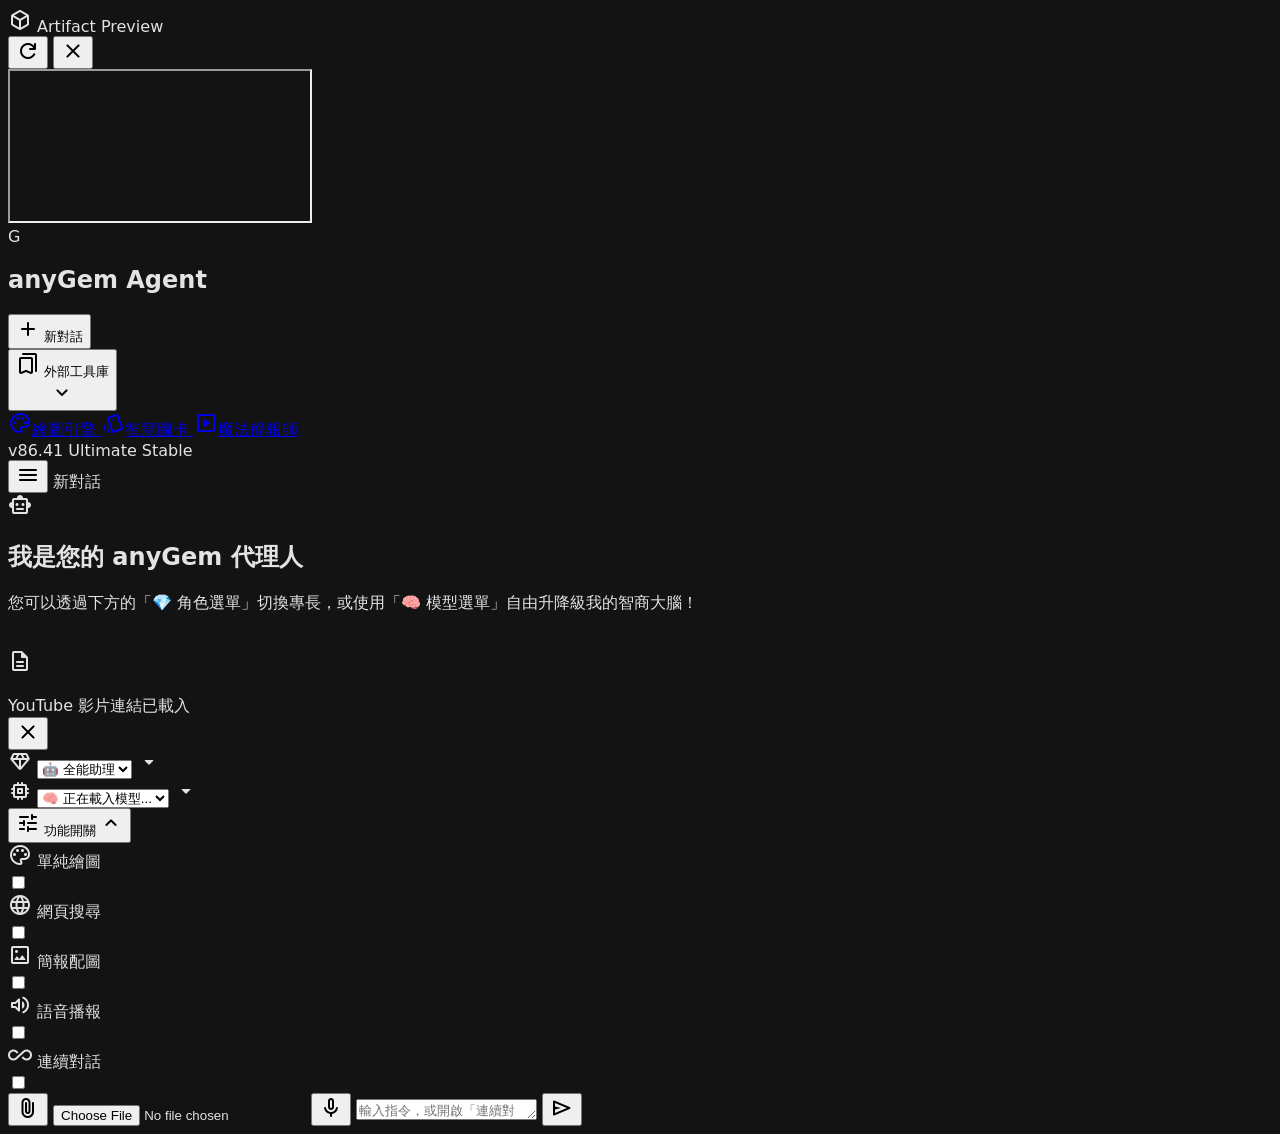
==== index.html @ 60b38cb1 "Update print statement from 'Hello' to 'Goodbye'" ====
<!DOCTYPE html>
<html lang="zh-TW">
<head>
    <meta charset="UTF-8">
    <meta name="viewport" content="width=device-width, initial-scale=1.0, maximum-scale=1.0, user-scalable=no, viewport-fit=cover">
    <title>anyGem - Super Agent (Ultimate Edition)</title>
    
    <link rel="preconnect" href="https://cdn.tailwindcss.com">
    <link rel="preconnect" href="https://cdn.jsdelivr.net">
    <link rel="preconnect" href="https://cdnjs.cloudflare.com">

    <script src="https://cdn.tailwindcss.com"></script>
    <script src="https://cdn.jsdelivr.net/npm/marked@12.0.2/marked.min.js"></script>
    <link rel="stylesheet" href="https://fonts.googleapis.com/css2?family=Material+Symbols+Rounded:opsz,wght,FILL,GRAD@24,400,0,0" />
    
    <style>
        body { background-color: #131314; color: #e3e3e3; font-family: 'Inter', system-ui, -apple-system, sans-serif; -webkit-tap-highlight-color: transparent; }
        ::-webkit-scrollbar { width: 6px; }
        ::-webkit-scrollbar-track { background: transparent; }
        ::-webkit-scrollbar-thumb { background: #333; border-radius: 10px; }
        ::-webkit-scrollbar-thumb:hover { background: #444; }
        
        .prose { max-width: 100%; word-break: break-word; overflow-wrap: break-word; }
        .prose pre { background-color: #1e1e20; border-radius: 12px; padding: 1.25rem; overflow-x: auto; border: 1px solid #333; margin: 1.25rem 0; position: relative; max-width: 100%; }
        .prose code { color: #f87171; background-color: rgba(255,255,255,0.1); padding: 0.2rem 0.4rem; border-radius: 6px; font-size: 0.85em; font-family: 'Fira Code', monospace; }
        .prose a { color: #8ab4f8; text-decoration: underline; text-underline-offset: 4px; transition: color 0.2s; }
        .prose h1, .prose h2, .prose h3 { color: #fff; margin-top: 1.75rem; margin-bottom: 0.75rem; font-weight: 600; line-height: 1.4; }
        .prose h1 { font-size: 1.6em; }
        .prose h2 { font-size: 1.4em; }
        .prose h3 { font-size: 1.2em; }
        .prose p, .prose ul, .prose ol { margin-bottom: 1.25rem; line-height: 1.8; }
        .prose li { margin-bottom: 0.5rem; }
        .prose img { max-width: 100%; border-radius: 0.75rem; height: auto; margin: 1rem 0; }

        .typing-indicator span { animation: blink 1.4s infinite both; height: 5px; width: 5px; background-color: #888; border-radius: 50%; display: inline-block; margin: 0 2px; }
        @keyframes blink { 0% { opacity: 0.2; } 20% { opacity: 1; } 100% { opacity: 0.2; } }

        .active-session { background-color: #33353a; color: white; border-left: 4px solid #8ab4f8; }
        .pinned-icon { transform: rotate(-45deg); color: #8ab4f8; }

        @keyframes pulse-ring { 0% { transform: scale(0.8); box-shadow: 0 0 0 0 rgba(239, 68, 68, 0.7); } 70% { transform: scale(1); box-shadow: 0 0 0 10px rgba(239, 68, 68, 0); } 100% { transform: scale(0.8); box-shadow: 0 0 0 0 rgba(239, 68, 68, 0); } }
        .recording-pulse { animation: pulse-ring 2s infinite; background-color: rgba(239, 68, 68, 0.15); border-radius: 50%; color: #ef4444 !important; }
        
        .edit-container textarea { width: 100%; background-color: #2a2b2f; color: white; padding: 1rem; border-radius: 1rem; border: 1px solid #444; outline: none; transition: border-color 0.2s; font-size: 1rem; line-height: 1.6; }
        .edit-container textarea:focus { border-color: #3b82f6; }
    </style>
</head>
<body class="h-screen flex overflow-hidden">

    <!-- Artifacts Preview Modal -->
    <div id="preview-modal" class="fixed inset-0 z-50 hidden bg-black/90 backdrop-blur-md flex-col">
        <div class="h-14 bg-[#1e1f22] border-b border-[#333] flex items-center justify-between px-4 sm:px-6">
            <div class="flex items-center gap-2 sm:gap-3">
                <span class="material-symbols-rounded text-blue-400">deployed_code</span>
                <span class="font-semibold text-xs sm:text-sm tracking-wide text-white truncate">Artifact Preview</span>
            </div>
            <div class="flex items-center gap-2 sm:gap-4 shrink-0">
                <button onclick="refreshPreview()" class="p-2 text-gray-400 hover:text-white transition-colors"><span class="material-symbols-rounded">refresh</span></button>
                <button onclick="closePreview()" class="p-2 text-gray-400 hover:text-red-400 bg-[#333] hover:bg-red-500/10 rounded-full transition-all"><span class="material-symbols-rounded">close</span></button>
            </div>
        </div>
        <div class="flex-1 bg-white relative">
            <iframe id="preview-iframe" sandbox="allow-scripts allow-forms allow-modals" class="w-full h-full border-none absolute inset-0"></iframe>
        </div>
    </div>

    <!-- Sidebar -->
    <aside id="sidebar" class="bg-[#1e1f22] border-r border-[#333] flex flex-col transition-transform duration-300 z-30 absolute md:relative h-full -translate-x-full md:translate-x-0 w-[85vw] max-w-[340px] md:w-[288px] md:max-w-none shadow-2xl md:shadow-none" style="min-width: 220px;">
        <div id="sidebar-resizer" class="hidden md:block absolute top-0 right-0 w-1.5 h-full cursor-col-resize hover:bg-blue-500/50 z-40 transition-colors"></div>

        <div class="p-6">
            <div class="flex items-center gap-3 mb-8">
                <div class="w-8 h-8 rounded-lg bg-blue-600 flex items-center justify-center font-bold text-white shadow-lg text-lg">G</div>
                <h1 class="text-xl font-bold tracking-tight text-white">anyGem Agent</h1>
            </div>
            <button onclick="startNewSession()" class="w-full flex items-center justify-center gap-2 bg-blue-600 hover:bg-blue-700 text-white text-sm font-semibold py-3 rounded-xl transition-all shadow-lg">
                <span class="material-symbols-rounded">add</span> 新對話
            </button>
        </div>
        <div id="session-list" class="flex-1 overflow-y-auto px-3 space-y-1 pb-4"></div>
        
        <div class="px-3 pb-4 border-t border-[#333] pt-4 shrink-0">
            <button onclick="toggleBookmarks()" class="w-full flex items-center justify-between px-3 mb-1 group cursor-pointer outline-none hover:bg-[#2a2b2f] p-2 rounded-lg transition-colors">
                <div class="flex items-center gap-2">
                    <span class="material-symbols-rounded text-gray-500 text-[16px] group-hover:text-blue-400 transition-colors">bookmarks</span>
                    <span class="text-[11px] font-bold text-gray-400 uppercase tracking-wider group-hover:text-white transition-colors">外部工具庫</span>
                </div>
                <span id="bookmark-chevron" class="material-symbols-rounded text-gray-500 text-sm transition-transform duration-200">expand_more</span>
            </button>
            <div id="bookmark-list" class="space-y-1 hidden mt-2">
                <a href="https://kiteyoung8.github.io/panter/" target="_blank" class="flex items-center gap-3 p-3 rounded-xl text-gray-400 hover:bg-[#2a2b2f] hover:text-white transition-all group">
                    <span class="material-symbols-rounded text-lg shrink-0 group-hover:text-pink-400 transition-colors">palette</span><span class="truncate text-sm">繪圖引擎</span>
                </a>
                <a href="https://ppt-azure.vercel.app/" target="_blank" class="flex items-center gap-3 p-3 rounded-xl text-gray-400 hover:bg-[#2a2b2f] hover:text-white transition-all group">
                    <span class="material-symbols-rounded text-lg shrink-0 group-hover:text-blue-400 transition-colors">style</span><span class="truncate text-sm">智慧圖卡</span>
                </a>
                <a href="https://kiteyoung0520.github.io/p/" target="_blank" class="flex items-center gap-3 p-3 rounded-xl text-gray-400 hover:bg-[#2a2b2f] hover:text-white transition-all group">
                    <span class="material-symbols-rounded text-lg shrink-0 group-hover:text-amber-400 transition-colors">slideshow</span><span class="truncate text-sm">魔法簡報師</span>
                </a>
            </div>
        </div>
        <div class="p-4 border-t border-[#333] text-xs text-gray-500 text-center font-mono shrink-0">v86.41 Ultimate Stable</div>
    </aside>

    <!-- Main Chat Area -->
    <main class="flex-1 flex flex-col relative bg-[#131314] overflow-hidden w-full">
        <header class="h-14 flex items-center justify-between px-4 md:hidden border-b border-[#333] bg-[#1e1f22] shrink-0 z-20">
            <button onclick="toggleSidebar()" class="p-2 text-gray-400"><span class="material-symbols-rounded">menu</span></button>
            <span class="font-semibold text-sm truncate px-4" id="mobile-title">新對話</span>
            <div class="w-10"></div>
        </header>

        <div id="chat-container" class="flex-1 overflow-y-auto overflow-x-hidden px-4 py-6 md:px-12 space-y-6 pb-48 md:pb-40 w-full relative scroll-smooth">
            <div class="max-w-3xl mx-auto flex gap-4 sm:gap-6 w-full">
                <div class="w-10 h-10 rounded-full bg-blue-600 flex items-center justify-center shadow-lg shrink-0"><span class="material-symbols-rounded text-white">smart_toy</span></div>
                <div class="flex-1">
                    <h2 class="text-2xl sm:text-3xl font-bold text-white mb-2 text-left">我是您的 anyGem 代理人</h2>
                    <p class="text-gray-400 text-base sm:text-lg leading-relaxed text-left">您可以透過下方的「💎 角色選單」切換專長，或使用「🧠 模型選單」自由升降級我的智商大腦！</p>
                </div>
            </div>
        </div>

        <div class="absolute bottom-0 left-0 w-full bg-gradient-to-t from-[#131314] via-[#131314] to-transparent pt-12 pb-4 sm:pb-8 px-2 sm:px-4 md:px-12 z-20 pointer-events-none">
            <div class="max-w-3xl mx-auto w-full pointer-events-auto">
                
                <!-- Upload Previews -->
                <div id="upload-preview-container" class="hidden flex gap-3 mb-3 px-2">
                    <div class="relative group">
                        <img id="image-preview" class="hidden h-16 w-16 sm:h-20 sm:w-20 object-cover rounded-xl border-2 border-blue-500/50 shadow-lg">
                        <div id="doc-preview" class="hidden flex items-center gap-2 sm:gap-3 bg-[#2a2b2f] p-3 sm:p-4 rounded-xl border border-[#444] shadow-lg">
                            <span class="material-symbols-rounded text-blue-400 text-xl sm:text-2xl">description</span>
                            <span id="doc-filename" class="text-xs sm:text-sm font-medium truncate max-w-[120px] sm:max-w-[150px]"></span>
                        </div>
                        <div id="youtube-preview" class="hidden flex items-center gap-2 sm:gap-3 bg-[#2a2b2f] p-2 pr-4 rounded-xl border border-[#444] shadow-lg">
                            <img id="yt-thumbnail" src="" class="h-10 w-16 sm:h-12 sm:w-20 object-cover rounded-lg border border-[#444]">
                            <div class="flex flex-col">
                                <span class="text-[10px] text-red-400 font-bold uppercase tracking-wider">YouTube</span>
                                <span class="text-xs sm:text-sm font-medium text-gray-200">影片連結已載入</span>
                            </div>
                        </div>
                        <button onclick="clearUpload()" class="absolute -top-2 -right-2 bg-red-500 text-white rounded-full p-1 shadow-md hover:bg-red-600 transition-colors"><span class="material-symbols-rounded text-[14px] block">close</span></button>
                    </div>
                </div>

                <!-- Input Area -->
                <div class="bg-[#1e1f22] rounded-2xl border border-[#333] shadow-[0_-10px_40px_rgba(0,0,0,0.5)] focus-within:border-blue-500 transition-all p-1.5 sm:p-2 mx-1 sm:mx-0">
                    
                    <div class="flex items-center flex-wrap gap-2 sm:gap-3 px-2 sm:px-3 mb-1 sm:mb-2 pt-1 border-b border-[#333] pb-1.5 sm:pb-2">
                        
                        <!-- Gems 角色選擇器 -->
                        <div class="relative flex items-center shrink-0">
                            <span class="absolute left-2 text-blue-400 material-symbols-rounded text-[14px] pointer-events-none">diamond</span>
                            <select id="gem-selector" class="pl-7 pr-6 py-1.5 bg-[#2a2b2f] hover:bg-[#333] text-blue-100 text-xs font-bold tracking-wide rounded-lg border border-[#444] outline-none focus:border-blue-500 transition-all appearance-none cursor-pointer max-w-[130px] sm:max-w-[160px] truncate shadow-sm">
                                <option value="">🤖 全能助理</option>
                            </select>
                            <span class="absolute right-1.5 text-gray-400 material-symbols-rounded text-[16px] pointer-events-none">arrow_drop_down</span>
                        </div>

                        <!-- ✨ 全域模型選擇器 -->
                        <div class="relative flex items-center mr-auto shrink-0">
                            <span class="absolute left-2 text-purple-400 material-symbols-rounded text-[14px] pointer-events-none">memory</span>
                            <select id="model-selector" class="pl-7 pr-6 py-1.5 bg-[#2a2b2f] hover:bg-[#333] text-purple-100 text-xs font-bold tracking-wide rounded-lg border border-[#444] outline-none focus:border-purple-500 transition-all appearance-none cursor-pointer max-w-[130px] sm:max-w-[160px] truncate shadow-sm">
                                <option value="">🧠 正在載入模型...</option>
                            </select>
                            <span class="absolute right-1.5 text-gray-400 material-symbols-rounded text-[16px] pointer-events-none">arrow_drop_down</span>
                        </div>

                        <!-- 收納式進階設定選單 -->
                        <div class="relative shrink-0">
                            <button type="button" id="settings-menu-btn" onclick="toggleSettingsMenu()" class="flex items-center gap-1.5 pl-2.5 pr-1.5 py-1.5 bg-[#2a2b2f] hover:bg-[#333] text-gray-300 text-xs font-bold tracking-wide rounded-lg border border-[#444] outline-none transition-all shadow-sm">
                                <span class="material-symbols-rounded text-[16px] text-gray-400">tune</span>
                                <span class="hidden sm:inline">功能開關</span>
                                <span id="settings-menu-chevron" class="material-symbols-rounded text-[18px] text-gray-500 transition-transform duration-200">expand_less</span>
                            </button>
                            
                            <!-- 下拉面板 -->
                            <div id="settings-dropdown" class="hidden absolute bottom-full right-0 mb-3 w-44 bg-[#2a2b2f] border border-[#444] rounded-xl shadow-[0_-10px_40px_rgba(0,0,0,0.5)] p-3 flex flex-col gap-4 z-50">
                                <label class="relative flex items-center justify-between cursor-pointer group">
                                    <span class="text-xs font-medium text-gray-300 group-hover:text-purple-400 transition-colors flex items-center gap-1.5"><span class="material-symbols-rounded text-[16px]">palette</span> 單純繪圖</span>
                                    <div class="relative"><input type="checkbox" id="draw-mode-toggle" class="sr-only peer"><div class="w-7 h-4 bg-gray-600 rounded-full peer peer-checked:bg-purple-600 after:absolute after:top-[2px] after:left-[2px] after:bg-white after:rounded-full after:h-3 after:w-3 after:transition-all peer-checked:after:translate-x-full"></div></div>
                                </label>
                                <label class="relative flex items-center justify-between cursor-pointer group">
                                    <span class="text-xs font-medium text-gray-300 group-hover:text-blue-400 transition-colors flex items-center gap-1.5"><span class="material-symbols-rounded text-[16px]">language</span> 網頁搜尋</span>
                                    <div class="relative"><input type="checkbox" id="web-search-toggle" class="sr-only peer"><div class="w-7 h-4 bg-gray-600 rounded-full peer peer-checked:bg-blue-600 after:absolute after:top-[2px] after:left-[2px] after:bg-white after:rounded-full after:h-3 after:w-3 after:transition-all peer-checked:after:translate-x-full"></div></div>
                                </label>
                                <label class="relative flex items-center justify-between cursor-pointer group">
                                    <span class="text-xs font-medium text-gray-300 group-hover:text-pink-400 transition-colors flex items-center gap-1.5"><span class="material-symbols-rounded text-[16px]">imagesmode</span> 簡報配圖</span>
                                    <div class="relative"><input type="checkbox" id="auto-image-toggle" class="sr-only peer"><div class="w-7 h-4 bg-gray-600 rounded-full peer peer-checked:bg-pink-600 after:absolute after:top-[2px] after:left-[2px] after:bg-white after:rounded-full after:h-3 after:w-3 after:transition-all peer-checked:after:translate-x-full"></div></div>
                                </label>
                                <label class="relative flex items-center justify-between cursor-pointer group">
                                    <span class="text-xs font-medium text-gray-300 group-hover:text-green-400 transition-colors flex items-center gap-1.5"><span class="material-symbols-rounded text-[16px]">volume_up</span> 語音播報</span>
                                    <div class="relative"><input type="checkbox" id="voice-output-toggle" class="sr-only peer"><div class="w-7 h-4 bg-gray-600 rounded-full peer peer-checked:bg-green-600 after:absolute after:top-[2px] after:left-[2px] after:bg-white after:rounded-full after:h-3 after:w-3 after:transition-all peer-checked:after:translate-x-full"></div></div>
                                </label>
                                <label class="relative flex items-center justify-between cursor-pointer group">
                                    <span class="text-xs font-medium text-gray-300 group-hover:text-yellow-400 transition-colors flex items-center gap-1.5"><span class="material-symbols-rounded text-[16px]">all_inclusive</span> 連續對話</span>
                                    <div class="relative"><input type="checkbox" id="continuous-mode-toggle" class="sr-only peer"><div class="w-7 h-4 bg-gray-600 rounded-full peer peer-checked:bg-yellow-500 after:absolute after:top-[2px] after:left-[2px] after:bg-white after:rounded-full after:h-3 after:w-3 after:transition-all peer-checked:after:translate-x-full"></div></div>
                                </label>
                            </div>
                        </div>

                    </div>
                    
                    <div class="flex items-end gap-1 sm:gap-2 mt-1">
                        <button onclick="document.getElementById('file-upload').click()" class="p-2 sm:p-3 shrink-0 text-gray-400 hover:text-white rounded-xl transition-colors" title="上傳檔案"><span class="material-symbols-rounded block">attach_file</span></button>
                        <input type="file" id="file-upload" class="hidden" onchange="handleFileUpload(event)" accept="image/*,application/pdf,text/*,.docx,.xlsx,.csv,.pptx">
                        
                        <button id="mic-btn" type="button" onclick="toggleRecording()" class="p-2 sm:p-3 shrink-0 text-gray-400 hover:text-white rounded-xl transition-all" title="點擊說話">
                            <span class="material-symbols-rounded block">mic</span>
                        </button>

                        <textarea id="user-input" rows="1" placeholder="輸入指令，或開啟「連續對話」直接說話..." class="w-full bg-transparent border-none outline-none text-gray-100 py-2.5 sm:py-3 px-1 sm:px-2 resize-none max-h-32 sm:max-h-60 text-base sm:text-lg leading-relaxed"></textarea>
                        
                        <button id="send-btn" class="p-2.5 sm:p-3 shrink-0 bg-white text-black rounded-xl hover:bg-gray-200 transition-all shadow-md flex items-center justify-center">
                            <span class="material-symbols-rounded block text-[24px]">send</span>
                        </button>
                    </div>
                </div>
            </div>
        </div>
    </main>

    <div id="sidebar-overlay" class="fixed inset-0 bg-black/50 z-20 hidden md:hidden" onclick="toggleSidebar()"></div>

    <script>
        // 🚨 【極度重要】請將下方網址替換為您 Google Apps Script 部署出來的「網頁應用程式網址」！
        // 如果沒有替換，或者您的 GAS 部署權限沒有設定為「所有人 (Anyone)」，就會出現 Failed to fetch 錯誤。
        const GAS_URL = "https://script.google.com/macros/s/AKfycbwsng4RBCTX67my46U4fv7BhDYT0CIZt95dL7DNCFJTGUJLZFd_854vRGeUsQ1_BjG9/exec";

        // Marked.js 設定 (相容 GAS)
        marked.use({
            renderer: {
                link: function(hrefOrToken, title, text) {
                    let h = hrefOrToken.href || hrefOrToken;
                    let t = hrefOrToken.title || title;
                    let txt = hrefOrToken.text || text;
                    return `<a href="${h}" ${t ? `title="${t}"` : ''} target="_blank" rel="noopener noreferrer" class="text-blue-400 underline">${txt}</a>`;
                }
            }
        });

        // 全域變數
        let currentSessionId = generateUUID();
        let currentImageData = null;
        let currentMimeType = null;
        let currentDocumentText = null;
        let currentDocumentName = null;
        let currentYouTubeId = null;
        let isWaiting = false;
        let currentRenderCode = "";
        let abortController = null;
        let silenceTimer = null;
        let currentGemsList = []; 

        // DOM 元素
        const chatContainer = document.getElementById('chat-container');
        const userInput = document.getElementById('user-input');
        const sendBtn = document.getElementById('send-btn');
        const sendBtnIcon = sendBtn.querySelector('.material-symbols-rounded');

        // 輸入框自動調整高度
        userInput.addEventListener('input', function() {
            this.style.height = 'auto';
            this.style.height = (this.scrollHeight > 240 ? 240 : this.scrollHeight) + 'px';
        });

        // 功能選單切換
        function toggleSettingsMenu() {
            const dropdown = document.getElementById('settings-dropdown');
            const chevron = document.getElementById('settings-menu-chevron');
            dropdown.classList.toggle('hidden');
            chevron.style.transform = dropdown.classList.contains('hidden') ? 'rotate(0deg)' : 'rotate(180deg)';
        }

        document.addEventListener('click', (e) => {
            const btn = document.getElementById('settings-menu-btn');
            const dropdown = document.getElementById('settings-dropdown');
            if (btn && dropdown && !btn.contains(e.target) && !dropdown.contains(e.target)) {
                dropdown.classList.add('hidden');
                document.getElementById('settings-menu-chevron').style.transform = 'rotate(0deg)';
            }
        });

        // 語音辨識 (Speech-to-Text)
        let recognition = null;
        let isRecording = false;
        let finalTranscript = '';
        
        if ('webkitSpeechRecognition' in window || 'SpeechRecognition' in window) {
            recognition = new (window.SpeechRecognition || window.webkitSpeechRecognition)();
            recognition.continuous = true;
            recognition.interimResults = true;
            recognition.lang = 'cmn-Hant-TW'; 
            
            recognition.onstart = function() {
                isRecording = true;
                document.getElementById('mic-btn').classList.add('recording-pulse', 'text-white');
                if (window.speechSynthesis) window.speechSynthesis.cancel();
            };
            
            recognition.onresult = function(event) {
                if (!isRecording) return;
                let interim = '';
                for (let i = event.resultIndex; i < event.results.length; ++i) {
                    if (event.results[i].isFinal) {
                        finalTranscript += event.results[i][0].transcript;
                    } else {
                        interim += event.results[i][0].transcript;
                    }
                }
                userInput.value = finalTranscript + interim;
                userInput.dispatchEvent(new Event('input'));
                
                if (document.getElementById('continuous-mode-toggle').checked) {
                    clearTimeout(silenceTimer);
                    silenceTimer = setTimeout(() => {
                        if (isRecording && userInput.value.trim() !== '') {
                            stopRecording();
                            sendMessage();
                        }
                    }, 1500);
                }
            };
            recognition.onerror = () => stopRecording();
            recognition.onend = () => stopRecording();
        }
        
        function startRecording() {
            if (!recognition) return;
            if (!isRecording) {
                isRecording = true;
                finalTranscript = userInput.value;
                try { recognition.start(); } catch(e) { isRecording = false; }
            }
        }
        
        function toggleRecording() {
            if (!recognition) { alert('您的瀏覽器不支援語音辨識。'); return; }
            isRecording ? stopRecording() : startRecording();
        }
        
        function stopRecording() {
            isRecording = false;
            clearTimeout(silenceTimer);
            document.getElementById('mic-btn').classList.remove('recording-pulse', 'text-white');
            if (recognition) {
                try { recognition.stop(); } catch(e) {}
            }
        }

        // 語音播報 (Text-to-Speech)
        function speakText(text, isAutoPlay = false) {
            if (isAutoPlay && !document.getElementById('voice-output-toggle').checked) return false;
            if (!window.speechSynthesis) return false;
            window.speechSynthesis.cancel(); 
            
            // 清理 Markdown 標記，避免唸出奇怪的符號
            let cleanText = text
                .replace(/```[\s\S]*?```/g, '')
                .replace(/https?:\/\/[^\s]+/g, '網址')
                .replace(/[*_#`~|]/g, '')
                .trim();
                
            if (!cleanText) return false;
            
            let utterance = new SpeechSynthesisUtterance(cleanText);
            const voices = window.speechSynthesis.getVoices();
            
            if (/[\u4e00-\u9fa5]/.test(cleanText)) { 
                utterance.lang = 'zh-TW';
                utterance.rate = 1.0;
                utterance.voice = voices.find(v => v.lang.includes('zh-TW')) || voices.find(v => v.name.includes('Yating')) || null;
            } else { 
                utterance.lang = 'en-US';
                utterance.rate = 0.9;
                utterance.voice = voices.find(v => v.lang.includes('en-US')) || null;
            }
            
            if (isAutoPlay) {
                utterance.onend = () => {
                    if (document.getElementById('continuous-mode-toggle').checked && !isWaiting) {
                        setTimeout(startRecording, 400);
                    }
                };
            }
            window.speechSynthesis.speak(utterance);
            return true;
        }

        // 動態載入外部解析引擎
        let pdfjsLibLoaded = false, mammothLoaded = false, xlsxLoaded = false, jszipLoaded = false;
        
        async function loadPdfJs() {
            if (pdfjsLibLoaded) return;
            return new Promise((r, j) => {
                let s = document.createElement('script');
                s.src = "https://cdnjs.cloudflare.com/ajax/libs/pdf.js/3.11.174/pdf.min.js";
                s.onload = () => {
                    pdfjsLib.GlobalWorkerOptions.workerSrc = 'https://cdnjs.cloudflare.com/ajax/libs/pdf.js/3.11.174/pdf.worker.min.js';
                    pdfjsLibLoaded = true;
                    r();
                };
                s.onerror = j;
                document.head.appendChild(s);
            });
        }
        
        async function loadMammoth() {
            if (mammothLoaded) return;
            return new Promise((r, j) => {
                let s = document.createElement('script');
                s.src = "https://cdnjs.cloudflare.com/ajax/libs/mammoth/1.6.0/mammoth.browser.min.js";
                s.onload = () => { mammothLoaded = true; r(); };
                s.onerror = j;
                document.head.appendChild(s);
            });
        }
        
        async function loadXlsx() {
            if (xlsxLoaded) return;
            return new Promise((r, j) => {
                let s = document.createElement('script');
                s.src = "https://cdnjs.cloudflare.com/ajax/libs/xlsx/0.18.5/xlsx.full.min.js";
                s.onload = () => { xlsxLoaded = true; r(); };
                s.onerror = j;
                document.head.appendChild(s);
            });
        }
        
        async function loadJszip() {
            if (jszipLoaded) return;
            return new Promise((r, j) => {
                let s = document.createElement('script');
                s.src = "https://cdnjs.cloudflare.com/ajax/libs/jszip/3.10.1/jszip.min.js";
                s.onload = () => { jszipLoaded = true; r(); };
                s.onerror = j;
                document.head.appendChild(s);
            });
        }

        // 側邊欄拖曳調整大小
        let isResizing = false;
        const resizer = document.getElementById('sidebar-resizer');
        const sidebarDom = document.getElementById('sidebar');
        
        resizer.addEventListener('mousedown', () => {
            isResizing = true;
            document.body.style.cursor = 'col-resize';
            document.body.style.userSelect = 'none';
        });
        
        document.addEventListener('mousemove', (e) => {
            if (!isResizing || window.innerWidth < 768) return;
            let nw = Math.max(200, Math.min(e.clientX, window.innerWidth * 0.5));
            sidebarDom.style.width = nw + 'px';
        });
        
        document.addEventListener('mouseup', () => {
            if (isResizing) {
                isResizing = false;
                document.body.style.cursor = '';
                document.body.style.userSelect = '';
            }
        });

        // 貼上事件攔截 (處理圖片與 YouTube 網址)
        userInput.addEventListener('paste', function(e) {
            const pt = (e.clipboardData || window.clipboardData).getData('text');
            const ytMatch = pt.match(/(?:youtube\.com\/(?:[^\/]+\/.+\/|(?:v|e(?:mbed)?)\/|.*[?&]v=)|youtu\.be\/)([^"&?\/\s]{11})/i);
            
            if (ytMatch && ytMatch[1]) {
                e.preventDefault();
                currentYouTubeId = ytMatch[1];
                document.getElementById('yt-thumbnail').src = `https://img.youtube.com/vi/${currentYouTubeId}/mqdefault.jpg`;
                document.getElementById('youtube-preview').classList.remove('hidden');
                document.getElementById('upload-preview-container').classList.remove('hidden');
                document.getElementById('web-search-toggle').checked = true;
                return;
            }
            
            if (e.clipboardData && e.clipboardData.items) {
                for (let i = 0; i < e.clipboardData.items.length; i++) {
                    if (e.clipboardData.items[i].type.includes('image')) {
                        e.preventDefault();
                        const file = e.clipboardData.items[i].getAsFile();
                        const reader = new FileReader();
                        reader.onload = (ev) => {
                            currentImageData = ev.target.result;
                            currentMimeType = file.type;
                            document.getElementById('image-preview').src = currentImageData;
                            document.getElementById('image-preview').classList.remove('hidden');
                            document.getElementById('upload-preview-container').classList.remove('hidden');
                        };
                        reader.readAsDataURL(file);
                        return;
                    }
                }
            }
        });

        // 鍵盤 Enter 發送
        userInput.addEventListener('keydown', (e) => {
            if (e.key === 'Enter' && !e.shiftKey) {
                if (window.innerWidth < 768) return; // 手機版保留換行
                e.preventDefault();
                isWaiting ? stopGeneration() : sendMessage();
            }
        });

        function toggleSendButton(waiting) {
            isWaiting = waiting;
            sendBtnIcon.innerText = waiting ? 'stop' : 'send';
            
            if (waiting) {
                sendBtn.classList.remove('bg-white', 'text-black', 'hover:bg-gray-200');
                sendBtn.classList.add('bg-red-500', 'text-white', 'hover:bg-red-600');
                sendBtn.onclick = stopGeneration;
            } else {
                sendBtn.classList.remove('bg-red-500', 'text-white', 'hover:bg-red-600');
                sendBtn.classList.add('bg-white', 'text-black', 'hover:bg-gray-200');
                sendBtn.onclick = sendMessage;
            }
        }
        
        function stopGeneration() {
            if (abortController) {
                abortController.abort();
                abortController = null;
            }
        }

        // 🚨 顯示全域錯誤橫幅 (防止靜默報錯)
        function showConnectionError() {
            const chat = document.getElementById('chat-container');
            if (chat.innerHTML.includes('連線嚴重失敗')) return; 
            
            const errDiv = document.createElement('div');
            errDiv.className = "max-w-3xl mx-auto w-full bg-red-900/20 border border-red-500/50 rounded-2xl p-6 text-red-200 mt-4 shadow-xl";
            errDiv.innerHTML = `
                <h3 class="text-xl font-bold mb-3 flex items-center gap-2"><span class="material-symbols-rounded">error</span> 連線嚴重失敗 (CORS / 權限錯誤)</h3>
                <p class="mb-3">無法與 Google Apps Script 建立連線。請務必完成以下檢查：</p>
                <ol class="list-decimal pl-5 space-y-2 mb-4">
                    <li><strong>網址未更新：</strong> 請確認程式碼第 216 行已經替換為您的 GAS 網址。</li>
                    <li><strong>部署權限錯誤：</strong> 請回到 Apps Script，點擊「部署」➔「管理部署作業」➔ 編輯 ➔ 建立新版本。<strong>「誰可以存取」務必設定為「所有人 (Anyone)」</strong>。</li>
                    <li><strong>多帳號衝突：</strong> 如果您的瀏覽器登入了多個 Google 帳號，伺服器會阻擋連線。<strong>請使用「無痕視窗 (Incognito)」</strong>重新開啟網頁測試！</li>
                </ol>
            `;
            chat.appendChild(errDiv);
            chat.scrollTop = chat.scrollHeight;
        }

        // 核心 API 請求函數 (已移除 headers 避免 CORS Preflight 阻擋)
        async function fetchFromGAS(payload) {
            if (GAS_URL.includes("===請替換為您的GAS_URL===")) {
                alert("⚠️ 嚴重錯誤：您尚未設定 GAS_URL！\n請在 HTML 程式碼第 216 行填入您部署的網址。");
                throw new Error("GAS_URL 未設定");
            }
            
            try {
                const res = await fetch(GAS_URL, { 
                    method: 'POST', 
                    // 故意不設定 headers，強制讓瀏覽器以 text/plain 的 Simple Request 送出
                    body: JSON.stringify(payload),
                    signal: abortController ? abortController.signal : undefined 
                });
                
                if (!res.ok) throw new Error(`HTTP Error: ${res.status}`);
                return await res.json();
                
            } catch (err) {
                console.error("Fetch 連線失敗:", err);
                // 只有在發送訊息時才顯示大橫幅，背景載入(選單)失敗時不打擾使用者
                if (payload.action !== 'get_models' && payload.action !== 'get_gems' && payload.action !== 'get_session_list') {
                    showConnectionError();
                }
                throw err;
            }
        }

        // 發送訊息
        async function sendMessage() {
            clearTimeout(silenceTimer);
            stopRecording(); 
            
            const text = userInput.value.trim();
            if (!text && !currentImageData && !currentDocumentText && !currentYouTubeId) return;
            if (isWaiting) return;
            if (window.speechSynthesis) window.speechSynthesis.cancel(); 

            let gemPrompt = null, gemModel = null;
            const gs = document.getElementById('gem-selector');
            const ms = document.getElementById('model-selector');
            
            if (gs.value !== "") {
                gemPrompt = currentGemsList[parseInt(gs.value)].prompt;
                gemModel = currentGemsList[parseInt(gs.value)].model;
            }

            let displayMsg = text;
            if (currentDocumentName) displayMsg = `📎 [文件: ${currentDocumentName}]\n${text}`;
            if (currentYouTubeId) displayMsg = `📺 [YouTube 影片]\n${text}`;
            if (gemPrompt && !currentDocumentName && !currentYouTubeId) displayMsg = `【角色：${currentGemsList[parseInt(gs.value)].name}】\n${text}`;

            appendMessage('user', displayMsg, currentImageData);
            
            // 幻覺防護：使用明確的 XML 標籤包裝上傳的文字
            let finalPrompt = text || "請詳細分析這份檔案的內容並給出摘要。";
            if (currentDocumentText) {
                finalPrompt = `【系統攔截：使用者已在前端上傳了檔案，以下是系統自動萃取的純文字內容。請直接閱讀以下內容，絕對不要去 Google 雲端硬碟搜尋此檔案！】\n📄 檔案名稱：${currentDocumentName}\n<file_content>\n${currentDocumentText}\n</file_content>\n\n🗣️ 使用者指令：${finalPrompt}`;
            } else if (currentYouTubeId) {
                finalPrompt = `【YouTube 影片】：https://www.youtube.com/watch?v=${currentYouTubeId}\n\n使用者指令：${finalPrompt}`;
            }

            userInput.value = '';
            userInput.style.height = 'auto';
            finalTranscript = ''; 
            
            const payload = { 
                message: finalPrompt,
                session_id: currentSessionId, 
                file_data: currentImageData ? currentImageData.split(',')[1] : null,
                mime_type: currentMimeType, 
                web_search: document.getElementById('web-search-toggle').checked, 
                auto_image: document.getElementById('auto-image-toggle').checked, 
                draw_mode: document.getElementById('draw-mode-toggle').checked, 
                youtube_id: currentYouTubeId,
                gem_prompt: gemPrompt,
                gem_model: gemModel,
                selected_model: ms.value 
            };
            
            clearUpload();
            toggleSendButton(true);
            const loadingId = appendLoading();
            abortController = new AbortController(); 

            try {
                const data = await fetchFromGAS(payload);
                removeLoading(loadingId);
                
                if (data.status === "error") throw new Error(data.error || "伺服器錯誤");
                
                if (data.reply) {
                    appendMessage('ai', data.reply, data.image ? `data:${data.mime};base64,${data.image}` : null, data.model);
                    speakText(data.reply, true);
                }
                loadSessions(); 
            } catch (err) {
                removeLoading(loadingId);
                if (err.name === 'AbortError') {
                    appendMessage('ai', `🛑 **生成已手動中止。**`);
                } else {
                    appendMessage('ai', `❌ 執行失敗：\n\`\`\`text\n${err.message}\n\`\`\``);
                }
            } finally {
                toggleSendButton(false);
                abortController = null;
            }
        }

        // 重新編輯發送
        async function sendEditAndRegenerate(oldText, newText) {
            if (isWaiting) return;
            if (window.speechSynthesis) window.speechSynthesis.cancel(); 
            
            const gs = document.getElementById('gem-selector');
            const ms = document.getElementById('model-selector');
            
            let gemPrompt = gs.value !== "" ? currentGemsList[parseInt(gs.value)].prompt : null;
            let gemModel = gs.value !== "" ? currentGemsList[parseInt(gs.value)].model : null;
            let displayMsg = gemPrompt ? `【角色：${currentGemsList[parseInt(gs.value)].name}】\n${newText}` : newText;
            
            appendMessage('user', displayMsg, null);
            
            const payload = {
                mode: 'edit_and_regenerate',
                old_text: oldText,
                message: newText,
                session_id: currentSessionId,
                web_search: document.getElementById('web-search-toggle').checked,
                auto_image: document.getElementById('auto-image-toggle').checked,
                draw_mode: document.getElementById('draw-mode-toggle').checked,
                gem_prompt: gemPrompt,
                gem_model: gemModel,
                selected_model: ms.value
            };
            
            toggleSendButton(true);
            const loadingId = appendLoading();
            abortController = new AbortController(); 
            
            try {
                const data = await fetchFromGAS(payload);
                removeLoading(loadingId);
                if (data.reply) {
                    appendMessage('ai', data.reply, data.image ? `data:${data.mime};base64,${data.image}` : null, data.model);
                    speakText(data.reply, true);
                }
                loadSessions(); 
            } catch (err) {
                removeLoading(loadingId);
                appendMessage('ai', `❌ 執行失敗：${err.message}`);
            } finally {
                toggleSendButton(false);
                abortController = null;
            }
        }

        // 檔案上傳與前端解析器 (榨汁機)
        async function handleFileUpload(e) {
            const file = e.target.files[0];
            if (!file) return;
            
            const reader = new FileReader();
            const ext = file.name.split('.').pop().toLowerCase();
            
            if (file.type.startsWith('image/')) {
                reader.onload = (ev) => {
                    currentImageData = ev.target.result;
                    currentMimeType = file.type;
                    document.getElementById('image-preview').src = currentImageData;
                    document.getElementById('image-preview').classList.remove('hidden');
                    document.getElementById('upload-preview-container').classList.remove('hidden');
                };
                reader.readAsDataURL(file);
            } 
            else if (file.type === 'application/pdf' || ext === 'pdf') {
                const lid = appendLoading();
                try {
                    await loadPdfJs();
                    reader.onload = async (ev) => {
                        try {
                            const pdf = await pdfjsLib.getDocument(new Uint8Array(ev.target.result)).promise;
                            let t = "";
                            for (let i = 1; i <= pdf.numPages; i++) {
                                const page = await pdf.getPage(i);
                                const content = await page.getTextContent();
                                t += content.items.map(s => s.str).join(' ') + "\n";
                            }
                            setDocPayload(file.name, t);
                        } catch (err) { alert("PDF 解析失敗"); }
                        finally { removeLoading(lid); }
                    };
                    reader.readAsArrayBuffer(file);
                } catch (err) { removeLoading(lid); }
            } 
            else if (ext === 'docx') {
                const lid = appendLoading();
                try {
                    await loadMammoth();
                    reader.onload = async (ev) => {
                        try {
                            const result = await mammoth.extractRawText({ arrayBuffer: ev.target.result });
                            setDocPayload(file.name, result.value);
                        } catch(err) { alert("Word 解析失敗"); }
                        finally { removeLoading(lid); }
                    };
                    reader.readAsArrayBuffer(file);
                } catch (err) { removeLoading(lid); }
            } 
            else if (ext === 'xlsx' || ext === 'csv') {
                const lid = appendLoading();
                try {
                    await loadXlsx();
                    reader.onload = (ev) => {
                        try {
                            const wb = XLSX.read(ev.target.result, { type: 'array' });
                            let t = "";
                            wb.SheetNames.forEach(n => {
                                t += `\n--- 表單: ${n} ---\n`;
                                t += XLSX.utils.sheet_to_csv(wb.Sheets[n]);
                            });
                            setDocPayload(file.name, t);
                        } catch(err) { alert("Excel 解析失敗"); }
                        finally { removeLoading(lid); }
                    };
                    reader.readAsArrayBuffer(file);
                } catch (err) { removeLoading(lid); }
            } 
            else if (ext === 'pptx') {
                const lid = appendLoading();
                try {
                    await loadJszip();
                    reader.onload = async (ev) => {
                        try {
                            const zip = new JSZip();
                            const loadedZip = await zip.loadAsync(ev.target.result);
                            let t = `【投影片解析 ${file.name}】\n\n`;
                            
                            const sFiles = Object.keys(loadedZip.files)
                                .filter(n => n.match(/^ppt\/slides\/slide\d+\.xml$/))
                                .sort((a,b) => parseInt(a.match(/(\d+)\.xml$/)[1]) - parseInt(b.match(/(\d+)\.xml$/)[1]));
                                
                            const nFiles = Object.keys(loadedZip.files)
                                .filter(n => n.match(/^ppt\/notesSlides\/notesSlide\d+\.xml$/));
                                
                            const parser = new DOMParser();
                            
                            for (const p of sFiles) {
                                const sn = p.match(/(\d+)\.xml$/)[1];
                                t += `--- 第 ${sn} 頁 ---\n`;
                                
                                const sx = await loadedZip.file(p).async("string");
                                if (sx) {
                                    const textNodes = parser.parseFromString(sx, "text/xml").getElementsByTagName("a:t");
                                    t += `[內容]:\n${Array.from(textNodes).map(n => n.textContent).join(" ").trim()}\n`;
                                }
                                
                                const np = `ppt/notesSlides/notesSlide${sn}.xml`;
                                if (nFiles.includes(np)) {
                                    const nx = await loadedZip.file(np).async("string");
                                    if (nx) {
                                        const noteNodes = parser.parseFromString(nx, "text/xml").getElementsByTagName("a:t");
                                        if (noteNodes.length) {
                                            t += `[講者備忘錄]:\n${Array.from(noteNodes).map(n => n.textContent).join(" ").trim()}\n`;
                                        }
                                    }
                                }
                                t += `\n`;
                            }
                            setDocPayload(file.name, t);
                        } catch (err) {
                            console.error(err);
                            alert("PPTX 解析失敗");
                        } finally {
                            removeLoading(lid);
                        }
                    };
                    reader.readAsArrayBuffer(file);
                } catch (err) { removeLoading(lid); }
            } 
            else {
                reader.onload = (ev) => setDocPayload(file.name, ev.target.result);
                reader.readAsText(file);
            }
        }
        
        function setDocPayload(n, t) {
            currentDocumentName = n;
            currentDocumentText = t;
            document.getElementById('doc-filename').innerText = n;
            document.getElementById('doc-preview').classList.remove('hidden');
            document.getElementById('upload-preview-container').classList.remove('hidden');
        }
        
        function clearUpload() {
            currentImageData = null;
            currentDocumentText = null;
            currentDocumentName = null;
            currentYouTubeId = null;
            document.getElementById('upload-preview-container').classList.add('hidden');
            document.getElementById('file-upload').value = '';
        }

        // 訊息渲染
        function appendMessage(role, text, imageSrc = null, model = null) {
            const isAI = role === 'ai';
            const w = document.createElement('div');
            w.className = `flex gap-3 sm:gap-4 max-w-4xl mx-auto w-full group ${!isAI ? 'flex-row-reverse' : ''}`;
            
            let b = `<div class="flex-1 ${!isAI ? 'text-right' : ''} space-y-2 max-w-[90%] sm:max-w-[85%] relative min-w-0">`;
            
            if (model && isAI) b += `<div class="text-[10px] text-gray-500 mb-1 ml-1 select-none font-mono">Powered by ${model}</div>`;
            if (imageSrc) b += `<img src="${imageSrc}" class="rounded-xl border border-[#333] mb-2 max-w-full">`;
            if (text) b += `<div class="prose prose-invert text-gray-200 bg-[#1e1f22] p-4 sm:p-5 rounded-2xl rounded-tl-none shadow-sm text-base sm:text-lg leading-relaxed text-left">${isAI ? marked.parse(text) : text.replace(/\n/g, '<br>')}</div>`;
            
            b += `<div class="flex items-center gap-2 mt-2 opacity-100 sm:opacity-0 sm:group-hover:opacity-100 transition-opacity ${!isAI ? 'justify-end' : ''}">`;
            
            if (isAI && text) {
                b += `<button class="copy-btn p-1.5 text-gray-400 hover:text-white hover:bg-[#333] rounded-md" title="複製"><span class="material-symbols-rounded text-[18px]">content_copy</span></button>`;
                b += `<button class="speak-btn p-1.5 text-gray-400 hover:text-green-400 hover:bg-[#333] rounded-md" title="朗讀"><span class="material-symbols-rounded text-[18px]">volume_up</span></button>`;
            } 
            if (!isAI && text) {
                b += `<button class="edit-btn p-1.5 text-gray-400 hover:text-blue-400 hover:bg-[#333] rounded-md" title="編輯"><span class="material-symbols-rounded text-[18px]">edit</span></button>`;
            }
            if (text || imageSrc) {
                b += `<button class="delete-btn p-1.5 text-gray-400 hover:text-red-400 hover:bg-[#333] rounded-md" title="刪除"><span class="material-symbols-rounded text-[18px]">delete</span></button>`;
            }
            b += `</div></div>`; 
            
            w.innerHTML = `<div class="w-8 h-8 sm:w-10 sm:h-10 rounded-full flex items-center justify-center shrink-0 shadow-lg ${isAI ? 'bg-blue-600' : 'bg-gray-700'}"><span class="material-symbols-rounded text-white text-[18px] sm:text-xl">${isAI ? 'smart_toy' : 'person'}</span></div>` + b;
            chatContainer.appendChild(w);

            // 預覽按鈕注入
            if (isAI) {
                w.querySelectorAll('pre code').forEach(c => {
                    if (c.className.includes('language-html') || c.className.includes('language-jsx') || c.className.includes('language-javascript')) {
                        let btn = document.createElement('button');
                        btn.className = "absolute top-2 sm:top-3 right-2 sm:right-3 bg-blue-600 hover:bg-blue-500 text-white text-[10px] sm:text-xs px-2 sm:px-3 py-1 sm:py-1.5 rounded-lg flex items-center gap-1 shadow-lg";
                        btn.innerHTML = '<span class="material-symbols-rounded text-[12px] sm:text-sm">play_circle</span> 預覽';
                        btn.onclick = () => openPreview(c.innerText);
                        c.parentElement.appendChild(btn);
                    }
                });
            }
            
            // 事件綁定
            if (isAI && text) {
                w.querySelector('.copy-btn').onclick = () => navigator.clipboard.writeText(text).then(() => {
                    let ic = w.querySelector('.copy-btn span');
                    ic.innerText = 'check';
                    setTimeout(() => ic.innerText = 'content_copy', 2000);
                });
                w.querySelector('.speak-btn').onclick = () => speakText(text, false);
            }
            
            if (!isAI && text) {
                w.querySelector('.edit-btn').onclick = () => {
                    const contentDiv = w.querySelector('.prose');
                    const actionsDiv = w.querySelector('.flex.items-center.gap-2.mt-2');
                    contentDiv.classList.add('hidden');
                    actionsDiv.classList.add('hidden');
                    
                    const editContainer = document.createElement('div');
                    editContainer.className = "edit-container w-full mt-2 flex flex-col gap-2 text-left";
                    
                    let cleanText = text.replace(/^【角色：.*?】\n/, '').replace(/^📎 \[文件: .*?\]\n/, '');
                    
                    editContainer.innerHTML = `
                        <textarea rows="4">${cleanText}</textarea>
                        <div class="flex justify-end gap-2 mt-2">
                            <button class="cancel-edit-btn text-gray-400 text-sm px-3 py-1">取消</button>
                            <button class="save-edit-btn bg-blue-600 hover:bg-blue-500 text-white text-sm px-3 py-1 rounded-lg shadow-md transition-colors">重新生成</button>
                        </div>
                    `;
                    w.querySelector('.flex-1').appendChild(editContainer);
                    
                    editContainer.querySelector('.cancel-edit-btn').onclick = () => {
                        editContainer.remove();
                        contentDiv.classList.remove('hidden');
                        actionsDiv.classList.remove('hidden');
                    };
                    
                    editContainer.querySelector('.save-edit-btn').onclick = () => {
                        const newText = editContainer.querySelector('textarea').value.trim();
                        if (!newText) return;
                        
                        let curr = w;
                        while(curr) {
                            let next = curr.nextElementSibling;
                            curr.remove();
                            curr = next;
                        }
                        sendEditAndRegenerate(text, newText);
                    };
                };
            }
            
            if (w.querySelector('.delete-btn')) {
                w.querySelector('.delete-btn').onclick = () => {
                    if (confirm("刪除此訊息後系統將忘記這段對話，確定嗎？")) {
                        w.remove();
                        fetchFromGAS({
                            mode: 'system',
                            action: 'delete_message',
                            session_id: currentSessionId,
                            target_text: text,
                            target_role: role
                        });
                    }
                };
            }
            scrollToBottom();
        }

        // 載入與工具
        function appendLoading() {
            const id = 'loader-' + Date.now();
            const d = document.createElement('div');
            d.id = id;
            d.className = "flex gap-3 sm:gap-4 max-w-4xl mx-auto w-full";
            d.innerHTML = `<div class="w-8 h-8 sm:w-10 sm:h-10 rounded-full bg-blue-600 flex items-center justify-center shrink-0 animate-pulse"><span class="material-symbols-rounded text-white text-[18px] sm:text-xl">hourglass_empty</span></div><div class="pt-1.5 sm:pt-3 flex gap-2 items-center text-gray-500 text-sm sm:text-base italic typing-indicator">代理人正忙碌中<span></span><span></span><span></span></div>`;
            chatContainer.appendChild(d);
            scrollToBottom();
            return id;
        }
        function removeLoading(id) { const el = document.getElementById(id); if (el) el.remove(); }
        function scrollToBottom() { chatContainer.scrollTop = chatContainer.scrollHeight; }
        function generateUUID() { return 'xxxx-4xxx-yxxx'.replace(/[xy]/g, c => (c==='x'?(Math.random()*16|0):(Math.random()*16|0&0x3|0x8)).toString(16)); }
        
        function toggleSidebar() {
            document.getElementById('sidebar').classList.toggle('-translate-x-full');
            document.getElementById('sidebar-overlay').classList.toggle('hidden');
        }
        
        function startNewSession() {
            currentSessionId = generateUUID();
            chatContainer.innerHTML = '';
            appendMessage('ai', "您好！已為您開啟新的對話。\n您可以透過下方的「💎 角色選單」切換人格，或使用「🧠 模型選單」切換智商大腦！");
            if (window.innerWidth < 768) toggleSidebar();
            loadSessions();
        }
        
        async function switchSession(id, title) {
            if (id === currentSessionId && chatContainer.children.length > 1) return;
            currentSessionId = id;
            document.getElementById('mobile-title').innerText = title;
            chatContainer.innerHTML = '';
            const lid = appendLoading();
            if (window.innerWidth < 768) toggleSidebar();
            try {
                const data = await fetchFromGAS({ mode: 'system', action: 'load_session', session_id: id });
                removeLoading(lid);
                if (Array.isArray(data.logs)) {
                    data.logs.forEach(l => appendMessage(l.role === 'ai' ? 'ai' : 'user', l.text));
                }
                loadSessions();
            } catch (e) {
                removeLoading(lid);
            }
        }
        
        async function loadGems() {
            try {
                const data = await fetchFromGAS({ mode: 'system', action: 'get_gems' });
                if (data && data.gems) {
                    currentGemsList = data.gems;
                    const s = document.getElementById('gem-selector');
                    s.innerHTML = '<option value="">🤖 全能助理</option>';
                    currentGemsList.forEach((g, i) => {
                        const opt = document.createElement('option');
                        opt.value = i;
                        opt.text = `💎 ${g.name}`;
                        s.appendChild(opt);
                    });
                }
            } catch (e) {}
        }
        
        async function loadModels() {
            const backupModels = [
                { name: "⚡ 閃電 (2.5 Flash)", id: "gemini-2.5-flash" },
                { name: "🧠 專家 (2.5 Pro)", id: "gemini-2.5-pro" },
                { name: "💡 實驗 (2.0 Pro Exp)", id: "gemini-2.0-pro-exp-02-05" }
            ];
            const s = document.getElementById('model-selector');
            s.innerHTML = '<option value="">🧠 預設模型 (自動)</option>';
            try {
                const data = await fetchFromGAS({ mode: 'system', action: 'get_models' });
                if (data && data.models && data.models.length > 0) {
                    data.models.forEach(m => {
                        const opt = document.createElement('option');
                        opt.value = m.id;
                        opt.text = m.name;
                        s.appendChild(opt);
                    });
                } else {
                    backupModels.forEach(m => {
                        const opt = document.createElement('option');
                        opt.value = m.id; opt.text = m.name; s.appendChild(opt);
                    });
                }
            } catch (e) {
                backupModels.forEach(m => {
                    const opt = document.createElement('option');
                    opt.value = m.id; opt.text = m.name; s.appendChild(opt);
                });
            }
        }

        async function loadSessions() {
            try {
                const data = await fetchFromGAS({ mode: 'system', action: 'get_session_list' });
                const list = document.getElementById('session-list');
                list.innerHTML = '';
                if (Array.isArray(data.sessions)) {
                    data.sessions.forEach(s => {
                        const act = s.id === currentSessionId;
                        const pin = s.pinned;
                        const item = document.createElement('div');
                        item.className = `group flex items-center justify-between p-3 rounded-xl cursor-pointer transition-all ${act ? 'active-session' : 'text-gray-400 hover:bg-[#2a2b2f] hover:text-white'}`;
                        item.innerHTML = `
                            <div class="flex items-center gap-3 truncate flex-1 min-w-0">
                                <span class="material-symbols-rounded text-lg shrink-0 ${pin ? 'pinned-icon' : ''}">${pin ? 'push_pin' : (act ? 'chat_bubble' : 'chat')}</span>
                                <span class="truncate text-sm font-medium tracking-wide">${s.title}</span>
                            </div>
                            <div class="flex items-center gap-1 opacity-100 md:opacity-0 md:group-hover:opacity-100 shrink-0 ml-2 transition-opacity">
                                <button class="p-1 pin-btn ${pin ? 'text-blue-500' : ''} hover:bg-[#333] rounded-md transition-colors"><span class="material-symbols-rounded text-[16px]">push_pin</span></button>
                                <button class="p-1 edit-btn hover:text-blue-400 hover:bg-[#333] rounded-md transition-colors"><span class="material-symbols-rounded text-[16px]">edit</span></button>
                                <button class="p-1 del-btn hover:text-red-400 hover:bg-[#333] rounded-md transition-colors"><span class="material-symbols-rounded text-[16px]">delete</span></button>
                            </div>
                        `;
                        item.onclick = () => switchSession(s.id, s.title);
                        item.querySelector('.pin-btn').onclick = (e) => { e.stopPropagation(); fetchFromGAS({ mode: 'system', action: 'pin_session', session_id: s.id, is_pinned: !pin }).then(loadSessions); };
                        item.querySelector('.edit-btn').onclick = (e) => { e.stopPropagation(); const n = prompt("重命名：", s.title); if (n && n.trim()) fetchFromGAS({ mode: 'system', action: 'rename_session', session_id: s.id, new_title: n }).then(loadSessions); };
                        item.querySelector('.del-btn').onclick = (e) => { e.stopPropagation(); if (confirm("確定要刪除嗎？")) fetchFromGAS({ mode: 'system', action: 'delete_session', session_id: s.id }).then(() => s.id === currentSessionId ? startNewSession() : loadSessions()); };
                        list.appendChild(item);
                    });
                }
            } catch (e) {}
        }

        // 預覽功能
        function openPreview(code) {
            let rc = code;
            if ((code.includes('export default') || code.includes('import React') || code.includes('className=')) && !(code.trim().toLowerCase().startsWith('<!doctype html') || code.trim().toLowerCase().startsWith('<html'))) {
                let cc = code.replace(/import\s+.*?from\s+['"].*?['"];?/g, '').replace(/export\s+default\s+function/g, 'function');
                let cm = code.match(/export\s+default\s+function\s+([A-Za-z0-9_]+)/);
                rc = `<!DOCTYPE html><html lang="zh-TW"><head><meta charset="UTF-8"><meta name="viewport" content="width=device-width, initial-scale=1.0"><script src="https://unpkg.com/react@18/umd/react.production.min.js"><\/script><script src="https://unpkg.com/react-dom@18/umd/react-dom.production.min.js"><\/script><script src="https://unpkg.com/@babel/standalone/babel.min.js"><\/script><script src="https://cdn.tailwindcss.com"><\/script><script src="https://unpkg.com/lucide@latest"><\/script></head><body class="bg-gray-50"><div id="root"></div><script type="text/babel">const { useState, useEffect, useRef, useMemo, useCallback } = React; try { ${cc} const root = ReactDOM.createRoot(document.getElementById('root')); root.render(<${cm ? cm[1] : 'App'} />); setTimeout(() => { if(window.lucide) window.lucide.createIcons(); }, 100); } catch(err) { document.getElementById('root').innerHTML = '<div class="p-4 text-red-700">渲染錯誤:<br>' + err.message + '</div>'; } <\/script></body></html>`;
            }
            currentRenderCode = rc;
            document.getElementById('preview-modal').classList.remove('hidden');
            document.getElementById('preview-modal').classList.add('flex');
            document.getElementById('preview-iframe').srcdoc = rc;
        }
        
        function closePreview() {
            document.getElementById('preview-modal').classList.add('hidden');
            document.getElementById('preview-modal').classList.remove('flex');
            document.getElementById('preview-iframe').srcdoc = '';
        }
        
        function refreshPreview() {
            if (currentRenderCode) document.getElementById('preview-iframe').srcdoc = currentRenderCode;
        }

        window.onload = () => { 
            // 延遲一點點載入避免初次渲染卡頓
            setTimeout(() => {
                loadSessions(); 
                loadGems(); 
                loadModels();
            }, 100);
        };
    </script>
</body>
</html>
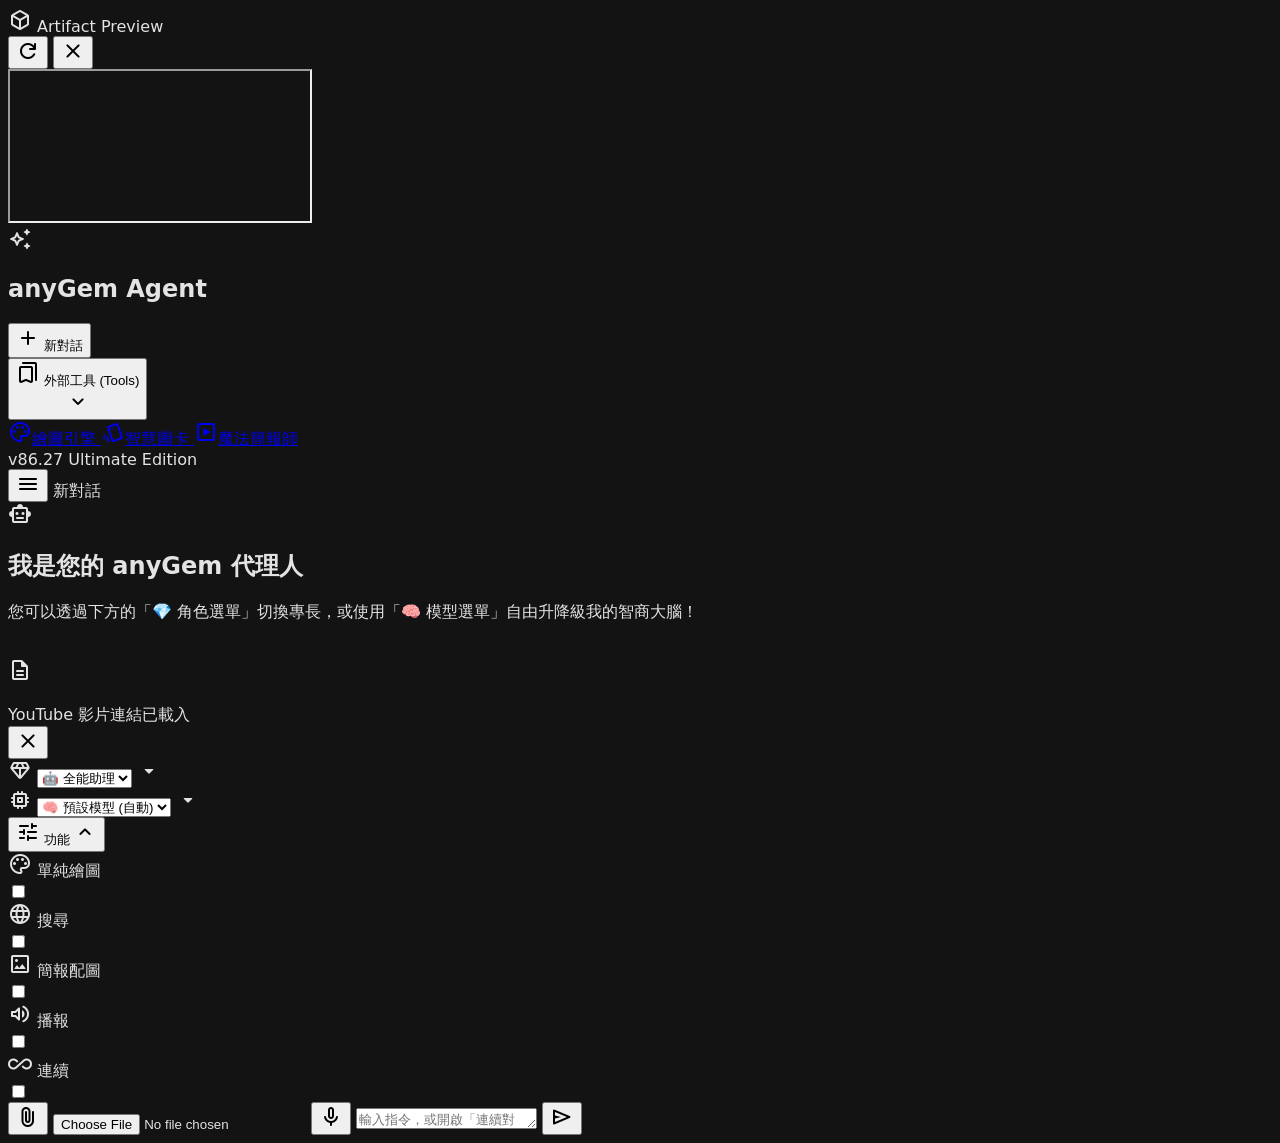
==== commit 18984cf3: "Update greeting from 'Hello World' to 'Goodbye World'" ====
--- a/index.html
+++ b/index.html
@@ -14,7 +14,7 @@
     <link rel="stylesheet" href="https://fonts.googleapis.com/css2?family=Material+Symbols+Rounded:opsz,wght,FILL,GRAD@24,400,0,0" />
     
     <style>
-        body { background-color: #131314; color: #e3e3e3; font-family: 'Inter', system-ui, -apple-system, sans-serif; -webkit-tap-highlight-color: transparent; }
+        body { background-color: #131314; color: #e3e3e3; font-family: 'Inter', system-ui, -apple-system, sans-serif; }
         ::-webkit-scrollbar { width: 6px; }
         ::-webkit-scrollbar-track { background: transparent; }
         ::-webkit-scrollbar-thumb { background: #333; border-radius: 10px; }
@@ -40,9 +40,6 @@
 
         @keyframes pulse-ring { 0% { transform: scale(0.8); box-shadow: 0 0 0 0 rgba(239, 68, 68, 0.7); } 70% { transform: scale(1); box-shadow: 0 0 0 10px rgba(239, 68, 68, 0); } 100% { transform: scale(0.8); box-shadow: 0 0 0 0 rgba(239, 68, 68, 0); } }
         .recording-pulse { animation: pulse-ring 2s infinite; background-color: rgba(239, 68, 68, 0.15); border-radius: 50%; color: #ef4444 !important; }
-        
-        .edit-container textarea { width: 100%; background-color: #2a2b2f; color: white; padding: 1rem; border-radius: 1rem; border: 1px solid #444; outline: none; transition: border-color 0.2s; font-size: 1rem; line-height: 1.6; }
-        .edit-container textarea:focus { border-color: #3b82f6; }
     </style>
 </head>
 <body class="h-screen flex overflow-hidden">
@@ -65,12 +62,14 @@
     </div>
 
     <!-- Sidebar -->
-    <aside id="sidebar" class="bg-[#1e1f22] border-r border-[#333] flex flex-col transition-transform duration-300 z-30 absolute md:relative h-full -translate-x-full md:translate-x-0 w-[85vw] max-w-[340px] md:w-[288px] md:max-w-none shadow-2xl md:shadow-none" style="min-width: 220px;">
+    <aside id="sidebar" class="bg-[#1e1f22] border-r border-[#333] flex flex-col transition-transform duration-300 z-30 absolute md:relative h-full -translate-x-full md:translate-x-0 w-[85vw] max-w-[340px] md:w-[288px] md:max-w-none shadow-2xl md:shadow-none" style="min-width: 200px;">
         <div id="sidebar-resizer" class="hidden md:block absolute top-0 right-0 w-1.5 h-full cursor-col-resize hover:bg-blue-500/50 z-40 transition-colors"></div>
 
         <div class="p-6">
             <div class="flex items-center gap-3 mb-8">
-                <div class="w-8 h-8 rounded-lg bg-blue-600 flex items-center justify-center font-bold text-white shadow-lg text-lg">G</div>
+                <div class="w-8 h-8 rounded-lg bg-blue-600 flex items-center justify-center">
+                    <span class="material-symbols-rounded text-white text-xl">auto_awesome</span>
+                </div>
                 <h1 class="text-xl font-bold tracking-tight text-white">anyGem Agent</h1>
             </div>
             <button onclick="startNewSession()" class="w-full flex items-center justify-center gap-2 bg-blue-600 hover:bg-blue-700 text-white text-sm font-semibold py-3 rounded-xl transition-all shadow-lg">
@@ -83,7 +82,7 @@
             <button onclick="toggleBookmarks()" class="w-full flex items-center justify-between px-3 mb-1 group cursor-pointer outline-none hover:bg-[#2a2b2f] p-2 rounded-lg transition-colors">
                 <div class="flex items-center gap-2">
                     <span class="material-symbols-rounded text-gray-500 text-[16px] group-hover:text-blue-400 transition-colors">bookmarks</span>
-                    <span class="text-[11px] font-bold text-gray-400 uppercase tracking-wider group-hover:text-white transition-colors">外部工具庫</span>
+                    <span class="text-[11px] font-bold text-gray-400 uppercase tracking-wider group-hover:text-white transition-colors">外部工具 (Tools)</span>
                 </div>
                 <span id="bookmark-chevron" class="material-symbols-rounded text-gray-500 text-sm transition-transform duration-200">expand_more</span>
             </button>
@@ -99,7 +98,7 @@
                 </a>
             </div>
         </div>
-        <div class="p-4 border-t border-[#333] text-xs text-gray-500 text-center font-mono shrink-0">v86.41 Ultimate Stable</div>
+        <div class="p-4 border-t border-[#333] text-xs text-gray-500 text-center font-mono shrink-0">v86.27 Ultimate Edition</div>
     </aside>
 
     <!-- Main Chat Area -->
@@ -114,8 +113,8 @@
             <div class="max-w-3xl mx-auto flex gap-4 sm:gap-6 w-full">
                 <div class="w-10 h-10 rounded-full bg-blue-600 flex items-center justify-center shadow-lg shrink-0"><span class="material-symbols-rounded text-white">smart_toy</span></div>
                 <div class="flex-1">
-                    <h2 class="text-2xl sm:text-3xl font-bold text-white mb-2 text-left">我是您的 anyGem 代理人</h2>
-                    <p class="text-gray-400 text-base sm:text-lg leading-relaxed text-left">您可以透過下方的「💎 角色選單」切換專長，或使用「🧠 模型選單」自由升降級我的智商大腦！</p>
+                    <h2 class="text-2xl sm:text-3xl font-bold text-white mb-2">我是您的 anyGem 代理人</h2>
+                    <p class="text-gray-400 text-base sm:text-lg leading-relaxed">您可以透過下方的「💎 角色選單」切換專長，或使用「🧠 模型選單」自由升降級我的智商大腦！</p>
                 </div>
             </div>
         </div>
@@ -138,13 +137,12 @@
                                 <span class="text-xs sm:text-sm font-medium text-gray-200">影片連結已載入</span>
                             </div>
                         </div>
-                        <button onclick="clearUpload()" class="absolute -top-2 -right-2 bg-red-500 text-white rounded-full p-1 shadow-md hover:bg-red-600 transition-colors"><span class="material-symbols-rounded text-[14px] block">close</span></button>
+                        <button onclick="clearUpload()" class="absolute -top-2 -right-2 bg-red-500 text-white rounded-full p-1 shadow-md"><span class="material-symbols-rounded text-[14px] block">close</span></button>
                     </div>
                 </div>
 
                 <!-- Input Area -->
                 <div class="bg-[#1e1f22] rounded-2xl border border-[#333] shadow-[0_-10px_40px_rgba(0,0,0,0.5)] focus-within:border-blue-500 transition-all p-1.5 sm:p-2 mx-1 sm:mx-0">
-                    
                     <div class="flex items-center flex-wrap gap-2 sm:gap-3 px-2 sm:px-3 mb-1 sm:mb-2 pt-1 border-b border-[#333] pb-1.5 sm:pb-2">
                         
                         <!-- Gems 角色選擇器 -->
@@ -160,7 +158,7 @@
                         <div class="relative flex items-center mr-auto shrink-0">
                             <span class="absolute left-2 text-purple-400 material-symbols-rounded text-[14px] pointer-events-none">memory</span>
                             <select id="model-selector" class="pl-7 pr-6 py-1.5 bg-[#2a2b2f] hover:bg-[#333] text-purple-100 text-xs font-bold tracking-wide rounded-lg border border-[#444] outline-none focus:border-purple-500 transition-all appearance-none cursor-pointer max-w-[130px] sm:max-w-[160px] truncate shadow-sm">
-                                <option value="">🧠 正在載入模型...</option>
+                                <option value="">🧠 預設模型 (自動)</option>
                             </select>
                             <span class="absolute right-1.5 text-gray-400 material-symbols-rounded text-[16px] pointer-events-none">arrow_drop_down</span>
                         </div>
@@ -169,18 +167,18 @@
                         <div class="relative shrink-0">
                             <button type="button" id="settings-menu-btn" onclick="toggleSettingsMenu()" class="flex items-center gap-1.5 pl-2.5 pr-1.5 py-1.5 bg-[#2a2b2f] hover:bg-[#333] text-gray-300 text-xs font-bold tracking-wide rounded-lg border border-[#444] outline-none transition-all shadow-sm">
                                 <span class="material-symbols-rounded text-[16px] text-gray-400">tune</span>
-                                <span class="hidden sm:inline">功能開關</span>
+                                <span class="hidden sm:inline">功能</span>
                                 <span id="settings-menu-chevron" class="material-symbols-rounded text-[18px] text-gray-500 transition-transform duration-200">expand_less</span>
                             </button>
                             
                             <!-- 下拉面板 -->
-                            <div id="settings-dropdown" class="hidden absolute bottom-full right-0 mb-3 w-44 bg-[#2a2b2f] border border-[#444] rounded-xl shadow-[0_-10px_40px_rgba(0,0,0,0.5)] p-3 flex flex-col gap-4 z-50">
+                            <div id="settings-dropdown" class="hidden absolute bottom-full right-0 mb-3 w-40 bg-[#2a2b2f] border border-[#444] rounded-xl shadow-[0_-10px_40px_rgba(0,0,0,0.5)] p-3 flex flex-col gap-4 z-50">
                                 <label class="relative flex items-center justify-between cursor-pointer group">
                                     <span class="text-xs font-medium text-gray-300 group-hover:text-purple-400 transition-colors flex items-center gap-1.5"><span class="material-symbols-rounded text-[16px]">palette</span> 單純繪圖</span>
                                     <div class="relative"><input type="checkbox" id="draw-mode-toggle" class="sr-only peer"><div class="w-7 h-4 bg-gray-600 rounded-full peer peer-checked:bg-purple-600 after:absolute after:top-[2px] after:left-[2px] after:bg-white after:rounded-full after:h-3 after:w-3 after:transition-all peer-checked:after:translate-x-full"></div></div>
                                 </label>
                                 <label class="relative flex items-center justify-between cursor-pointer group">
-                                    <span class="text-xs font-medium text-gray-300 group-hover:text-blue-400 transition-colors flex items-center gap-1.5"><span class="material-symbols-rounded text-[16px]">language</span> 網頁搜尋</span>
+                                    <span class="text-xs font-medium text-gray-300 group-hover:text-blue-400 transition-colors flex items-center gap-1.5"><span class="material-symbols-rounded text-[16px]">language</span> 搜尋</span>
                                     <div class="relative"><input type="checkbox" id="web-search-toggle" class="sr-only peer"><div class="w-7 h-4 bg-gray-600 rounded-full peer peer-checked:bg-blue-600 after:absolute after:top-[2px] after:left-[2px] after:bg-white after:rounded-full after:h-3 after:w-3 after:transition-all peer-checked:after:translate-x-full"></div></div>
                                 </label>
                                 <label class="relative flex items-center justify-between cursor-pointer group">
@@ -188,11 +186,11 @@
                                     <div class="relative"><input type="checkbox" id="auto-image-toggle" class="sr-only peer"><div class="w-7 h-4 bg-gray-600 rounded-full peer peer-checked:bg-pink-600 after:absolute after:top-[2px] after:left-[2px] after:bg-white after:rounded-full after:h-3 after:w-3 after:transition-all peer-checked:after:translate-x-full"></div></div>
                                 </label>
                                 <label class="relative flex items-center justify-between cursor-pointer group">
-                                    <span class="text-xs font-medium text-gray-300 group-hover:text-green-400 transition-colors flex items-center gap-1.5"><span class="material-symbols-rounded text-[16px]">volume_up</span> 語音播報</span>
+                                    <span class="text-xs font-medium text-gray-300 group-hover:text-green-400 transition-colors flex items-center gap-1.5"><span class="material-symbols-rounded text-[16px]">volume_up</span> 播報</span>
                                     <div class="relative"><input type="checkbox" id="voice-output-toggle" class="sr-only peer"><div class="w-7 h-4 bg-gray-600 rounded-full peer peer-checked:bg-green-600 after:absolute after:top-[2px] after:left-[2px] after:bg-white after:rounded-full after:h-3 after:w-3 after:transition-all peer-checked:after:translate-x-full"></div></div>
                                 </label>
                                 <label class="relative flex items-center justify-between cursor-pointer group">
-                                    <span class="text-xs font-medium text-gray-300 group-hover:text-yellow-400 transition-colors flex items-center gap-1.5"><span class="material-symbols-rounded text-[16px]">all_inclusive</span> 連續對話</span>
+                                    <span class="text-xs font-medium text-gray-300 group-hover:text-yellow-400 transition-colors flex items-center gap-1.5"><span class="material-symbols-rounded text-[16px]">all_inclusive</span> 連續</span>
                                     <div class="relative"><input type="checkbox" id="continuous-mode-toggle" class="sr-only peer"><div class="w-7 h-4 bg-gray-600 rounded-full peer peer-checked:bg-yellow-500 after:absolute after:top-[2px] after:left-[2px] after:bg-white after:rounded-full after:h-3 after:w-3 after:transition-all peer-checked:after:translate-x-full"></div></div>
                                 </label>
                             </div>
@@ -201,17 +199,17 @@
                     </div>
                     
                     <div class="flex items-end gap-1 sm:gap-2 mt-1">
-                        <button onclick="document.getElementById('file-upload').click()" class="p-2 sm:p-3 shrink-0 text-gray-400 hover:text-white rounded-xl transition-colors" title="上傳檔案"><span class="material-symbols-rounded block">attach_file</span></button>
+                        <button onclick="document.getElementById('file-upload').click()" class="p-2 sm:p-3 shrink-0 text-gray-400 hover:text-white rounded-xl transition-colors"><span class="material-symbols-rounded block">attach_file</span></button>
                         <input type="file" id="file-upload" class="hidden" onchange="handleFileUpload(event)" accept="image/*,application/pdf,text/*,.docx,.xlsx,.csv,.pptx">
                         
-                        <button id="mic-btn" type="button" onclick="toggleRecording()" class="p-2 sm:p-3 shrink-0 text-gray-400 hover:text-white rounded-xl transition-all" title="點擊說話">
+                        <button id="mic-btn" type="button" onclick="toggleRecording()" class="p-2 sm:p-3 shrink-0 text-gray-400 hover:text-white rounded-xl transition-all" title="點擊開始說話">
                             <span class="material-symbols-rounded block">mic</span>
                         </button>
 
                         <textarea id="user-input" rows="1" placeholder="輸入指令，或開啟「連續對話」直接說話..." class="w-full bg-transparent border-none outline-none text-gray-100 py-2.5 sm:py-3 px-1 sm:px-2 resize-none max-h-32 sm:max-h-60 text-base sm:text-lg leading-relaxed"></textarea>
                         
                         <button id="send-btn" class="p-2.5 sm:p-3 shrink-0 bg-white text-black rounded-xl hover:bg-gray-200 transition-all shadow-md flex items-center justify-center">
-                            <span class="material-symbols-rounded block text-[24px]">send</span>
+                            <span class="material-symbols-rounded block">send</span>
                         </button>
                     </div>
                 </div>
@@ -222,48 +220,26 @@
     <div id="sidebar-overlay" class="fixed inset-0 bg-black/50 z-20 hidden md:hidden" onclick="toggleSidebar()"></div>
 
     <script>
-        // 🚨 【極度重要】請將下方網址替換為您 Google Apps Script 部署出來的「網頁應用程式網址」！
-        // 如果沒有替換，或者您的 GAS 部署權限沒有設定為「所有人 (Anyone)」，就會出現 Failed to fetch 錯誤。
+        // ⚠️ 請確認此處替換為您最新部署的 Apps Script Web App URL
         const GAS_URL = "https://script.google.com/macros/s/AKfycbwsng4RBCTX67my46U4fv7BhDYT0CIZt95dL7DNCFJTGUJLZFd_854vRGeUsQ1_BjG9/exec";
 
-        // Marked.js 設定 (相容 GAS)
         marked.use({
             renderer: {
-                link: function(hrefOrToken, title, text) {
-                    let h = hrefOrToken.href || hrefOrToken;
-                    let t = hrefOrToken.title || title;
-                    let txt = hrefOrToken.text || text;
-                    return `<a href="${h}" ${t ? `title="${t}"` : ''} target="_blank" rel="noopener noreferrer" class="text-blue-400 underline">${txt}</a>`;
+                link(hrefOrToken, title, text) {
+                    let h = hrefOrToken.href || hrefOrToken, t = hrefOrToken.title || title, txt = hrefOrToken.text || text;
+                    return `<a href="${h}" ${t ? `title="${t}"` : ''} target="_blank" rel="noopener noreferrer">${txt}</a>`;
                 }
             }
         });
 
-        // 全域變數
         let currentSessionId = generateUUID();
-        let currentImageData = null;
-        let currentMimeType = null;
-        let currentDocumentText = null;
-        let currentDocumentName = null;
-        let currentYouTubeId = null;
-        let isWaiting = false;
-        let currentRenderCode = "";
-        let abortController = null;
-        let silenceTimer = null;
-        let currentGemsList = []; 
-
-        // DOM 元素
-        const chatContainer = document.getElementById('chat-container');
-        const userInput = document.getElementById('user-input');
-        const sendBtn = document.getElementById('send-btn');
-        const sendBtnIcon = sendBtn.querySelector('.material-symbols-rounded');
-
-        // 輸入框自動調整高度
-        userInput.addEventListener('input', function() {
-            this.style.height = 'auto';
-            this.style.height = (this.scrollHeight > 240 ? 240 : this.scrollHeight) + 'px';
-        });
-
-        // 功能選單切換
+        let currentImageData = null, currentMimeType = null, currentDocumentText = null, currentDocumentName = null, currentYouTubeId = null;
+        let isWaiting = false, currentRenderCode = "", abortController = null, silenceTimer = null, currentGemsList = []; 
+
+        const chatContainer = document.getElementById('chat-container'), userInput = document.getElementById('user-input'), sendBtn = document.getElementById('send-btn'), sendBtnIcon = sendBtn.querySelector('.material-symbols-rounded');
+
+        userInput.addEventListener('input', function() { this.style.height = 'auto'; this.style.height = (this.scrollHeight > 240 ? 240 : this.scrollHeight) + 'px'; });
+
         function toggleSettingsMenu() {
             const dropdown = document.getElementById('settings-dropdown');
             const chevron = document.getElementById('settings-menu-chevron');
@@ -272,637 +248,211 @@
         }
 
         document.addEventListener('click', (e) => {
-            const btn = document.getElementById('settings-menu-btn');
-            const dropdown = document.getElementById('settings-dropdown');
-            if (btn && dropdown && !btn.contains(e.target) && !dropdown.contains(e.target)) {
-                dropdown.classList.add('hidden');
-                document.getElementById('settings-menu-chevron').style.transform = 'rotate(0deg)';
-            }
+            const btn = document.getElementById('settings-menu-btn'), dropdown = document.getElementById('settings-dropdown');
+            if (btn && dropdown && !btn.contains(e.target) && !dropdown.contains(e.target)) { dropdown.classList.add('hidden'); document.getElementById('settings-menu-chevron').style.transform = 'rotate(0deg)'; }
         });
 
-        // 語音辨識 (Speech-to-Text)
-        let recognition = null;
-        let isRecording = false;
-        let finalTranscript = '';
-        
+        let recognition = null, isRecording = false, finalTranscript = '';
         if ('webkitSpeechRecognition' in window || 'SpeechRecognition' in window) {
             recognition = new (window.SpeechRecognition || window.webkitSpeechRecognition)();
-            recognition.continuous = true;
-            recognition.interimResults = true;
-            recognition.lang = 'cmn-Hant-TW'; 
-            
-            recognition.onstart = function() {
-                isRecording = true;
-                document.getElementById('mic-btn').classList.add('recording-pulse', 'text-white');
-                if (window.speechSynthesis) window.speechSynthesis.cancel();
+            recognition.continuous = true; recognition.interimResults = true; recognition.lang = 'cmn-Hant-TW'; 
+            recognition.onstart = function() { isRecording = true; document.getElementById('mic-btn').classList.add('recording-pulse', 'text-white'); document.getElementById('mic-btn').classList.remove('text-gray-400'); finalTranscript = userInput.value; if (window.speechSynthesis) window.speechSynthesis.cancel(); };
+            recognition.onresult = function(event) {
+                if (!isRecording) return; let interim = '';
+                for (let i = event.resultIndex; i < event.results.length; ++i) event.results[i].isFinal ? finalTranscript += event.results[i][0].transcript : interim += event.results[i][0].transcript;
+                userInput.value = finalTranscript + interim; userInput.style.height = 'auto'; userInput.style.height = (userInput.scrollHeight > 240 ? 240 : userInput.scrollHeight) + 'px';
+                if (document.getElementById('continuous-mode-toggle').checked) { clearTimeout(silenceTimer); silenceTimer = setTimeout(() => { if (isRecording && userInput.value.trim() !== '') { stopRecording(); sendMessage(); } }, 1500); }
             };
-            
-            recognition.onresult = function(event) {
-                if (!isRecording) return;
-                let interim = '';
-                for (let i = event.resultIndex; i < event.results.length; ++i) {
-                    if (event.results[i].isFinal) {
-                        finalTranscript += event.results[i][0].transcript;
-                    } else {
-                        interim += event.results[i][0].transcript;
-                    }
-                }
-                userInput.value = finalTranscript + interim;
-                userInput.dispatchEvent(new Event('input'));
-                
-                if (document.getElementById('continuous-mode-toggle').checked) {
-                    clearTimeout(silenceTimer);
-                    silenceTimer = setTimeout(() => {
-                        if (isRecording && userInput.value.trim() !== '') {
-                            stopRecording();
-                            sendMessage();
-                        }
-                    }, 1500);
-                }
-            };
-            recognition.onerror = () => stopRecording();
-            recognition.onend = () => stopRecording();
-        }
-        
-        function startRecording() {
-            if (!recognition) return;
-            if (!isRecording) {
-                isRecording = true;
-                finalTranscript = userInput.value;
-                try { recognition.start(); } catch(e) { isRecording = false; }
-            }
-        }
-        
-        function toggleRecording() {
-            if (!recognition) { alert('您的瀏覽器不支援語音辨識。'); return; }
-            isRecording ? stopRecording() : startRecording();
-        }
-        
-        function stopRecording() {
-            isRecording = false;
-            clearTimeout(silenceTimer);
-            document.getElementById('mic-btn').classList.remove('recording-pulse', 'text-white');
-            if (recognition) {
-                try { recognition.stop(); } catch(e) {}
-            }
-        }
-
-        // 語音播報 (Text-to-Speech)
+            recognition.onerror = () => stopRecording(); recognition.onend = () => stopRecording();
+        }
+        function startRecording() { if (!recognition) return; if (!isRecording) { isRecording = true; finalTranscript = userInput.value; try { recognition.start(); } catch(e) { isRecording = false; } } }
+        function toggleRecording() { if (!recognition) { alert('瀏覽器不支援語音輸入。'); return; } isRecording ? stopRecording() : startRecording(); }
+        function stopRecording() { isRecording = false; clearTimeout(silenceTimer); document.getElementById('mic-btn').classList.remove('recording-pulse', 'text-white'); document.getElementById('mic-btn').classList.add('text-gray-400'); if (recognition) try { recognition.stop(); } catch(e) {} }
+
         function speakText(text, isAutoPlay = false) {
             if (isAutoPlay && !document.getElementById('voice-output-toggle').checked) return false;
-            if (!window.speechSynthesis) return false;
-            window.speechSynthesis.cancel(); 
-            
-            // 清理 Markdown 標記，避免唸出奇怪的符號
-            let cleanText = text
-                .replace(/```[\s\S]*?```/g, '')
-                .replace(/https?:\/\/[^\s]+/g, '網址')
-                .replace(/[*_#`~|]/g, '')
-                .trim();
-                
+            if (!window.speechSynthesis) return false; window.speechSynthesis.cancel(); 
+            const bt = String.fromCharCode(96, 96, 96);
+            let cleanText = text.replace(new RegExp(bt + '[\\s\\S]*?' + bt, 'g'), '').replace(new RegExp('https?:\\/\\/[^\\s]+', 'g'), '網址').replace(new RegExp('[*_#~|]', 'g'), '').trim();
             if (!cleanText) return false;
-            
             let utterance = new SpeechSynthesisUtterance(cleanText);
-            const voices = window.speechSynthesis.getVoices();
-            
-            if (/[\u4e00-\u9fa5]/.test(cleanText)) { 
-                utterance.lang = 'zh-TW';
-                utterance.rate = 1.0;
-                utterance.voice = voices.find(v => v.lang.includes('zh-TW')) || voices.find(v => v.name.includes('Yating')) || null;
-            } else { 
-                utterance.lang = 'en-US';
-                utterance.rate = 0.9;
-                utterance.voice = voices.find(v => v.lang.includes('en-US')) || null;
-            }
-            
-            if (isAutoPlay) {
-                utterance.onend = () => {
-                    if (document.getElementById('continuous-mode-toggle').checked && !isWaiting) {
-                        setTimeout(startRecording, 400);
-                    }
-                };
-            }
-            window.speechSynthesis.speak(utterance);
-            return true;
-        }
-
-        // 動態載入外部解析引擎
+            let v = window.speechSynthesis.getVoices(), sv = null;
+            if (new RegExp('[\\u4e00-\\u9fa5]').test(cleanText)) { utterance.lang = 'zh-TW'; utterance.rate = 0.95; utterance.pitch = 0.95; sv = v.find(x => x.name.includes('Xiaoxiao') || x.name.includes('Yating') || (x.lang === 'zh-TW' && x.name.includes('Google'))) || v.find(x => x.lang === 'zh-TW'); } 
+            else { utterance.lang = 'en-US'; utterance.rate = 0.9; utterance.pitch = 0.95; sv = v.find(x => x.name.includes('Samantha') || (x.lang === 'en-US' && x.name.includes('Google'))) || v.find(x => x.lang === 'en-US'); }
+            if (sv) utterance.voice = sv;
+            if (isAutoPlay) utterance.onend = () => { if (document.getElementById('continuous-mode-toggle').checked && !isWaiting) startRecording(); };
+            window.speechSynthesis.speak(utterance); return true;
+        }
+        if (speechSynthesis.onvoiceschanged !== undefined) speechSynthesis.onvoiceschanged = () => window.speechSynthesis.getVoices();
+
         let pdfjsLibLoaded = false, mammothLoaded = false, xlsxLoaded = false, jszipLoaded = false;
-        
-        async function loadPdfJs() {
-            if (pdfjsLibLoaded) return;
-            return new Promise((r, j) => {
-                let s = document.createElement('script');
-                s.src = "https://cdnjs.cloudflare.com/ajax/libs/pdf.js/3.11.174/pdf.min.js";
-                s.onload = () => {
-                    pdfjsLib.GlobalWorkerOptions.workerSrc = 'https://cdnjs.cloudflare.com/ajax/libs/pdf.js/3.11.174/pdf.worker.min.js';
-                    pdfjsLibLoaded = true;
-                    r();
-                };
-                s.onerror = j;
-                document.head.appendChild(s);
-            });
-        }
-        
-        async function loadMammoth() {
-            if (mammothLoaded) return;
-            return new Promise((r, j) => {
-                let s = document.createElement('script');
-                s.src = "https://cdnjs.cloudflare.com/ajax/libs/mammoth/1.6.0/mammoth.browser.min.js";
-                s.onload = () => { mammothLoaded = true; r(); };
-                s.onerror = j;
-                document.head.appendChild(s);
-            });
-        }
-        
-        async function loadXlsx() {
-            if (xlsxLoaded) return;
-            return new Promise((r, j) => {
-                let s = document.createElement('script');
-                s.src = "https://cdnjs.cloudflare.com/ajax/libs/xlsx/0.18.5/xlsx.full.min.js";
-                s.onload = () => { xlsxLoaded = true; r(); };
-                s.onerror = j;
-                document.head.appendChild(s);
-            });
-        }
-        
-        async function loadJszip() {
-            if (jszipLoaded) return;
-            return new Promise((r, j) => {
-                let s = document.createElement('script');
-                s.src = "https://cdnjs.cloudflare.com/ajax/libs/jszip/3.10.1/jszip.min.js";
-                s.onload = () => { jszipLoaded = true; r(); };
-                s.onerror = j;
-                document.head.appendChild(s);
-            });
-        }
-
-        // 側邊欄拖曳調整大小
-        let isResizing = false;
-        const resizer = document.getElementById('sidebar-resizer');
-        const sidebarDom = document.getElementById('sidebar');
-        
-        resizer.addEventListener('mousedown', () => {
-            isResizing = true;
-            document.body.style.cursor = 'col-resize';
-            document.body.style.userSelect = 'none';
-        });
-        
-        document.addEventListener('mousemove', (e) => {
-            if (!isResizing || window.innerWidth < 768) return;
-            let nw = Math.max(200, Math.min(e.clientX, window.innerWidth * 0.5));
-            sidebarDom.style.width = nw + 'px';
-        });
-        
-        document.addEventListener('mouseup', () => {
-            if (isResizing) {
-                isResizing = false;
-                document.body.style.cursor = '';
-                document.body.style.userSelect = '';
-            }
-        });
-
-        // 貼上事件攔截 (處理圖片與 YouTube 網址)
+        async function loadPdfJs() { if(pdfjsLibLoaded) return; return new Promise((r, j) => { let s = document.createElement('script'); s.src = "https://cdnjs.cloudflare.com/ajax/libs/pdf.js/3.11.174/pdf.min.js"; s.onload = () => { pdfjsLib.GlobalWorkerOptions.workerSrc = 'https://cdnjs.cloudflare.com/ajax/libs/pdf.js/3.11.174/pdf.worker.min.js'; pdfjsLibLoaded = true; r(); }; s.onerror = j; document.head.appendChild(s); }); }
+        async function loadMammoth() { if(mammothLoaded) return; return new Promise((r, j) => { let s = document.createElement('script'); s.src = "https://cdnjs.cloudflare.com/ajax/libs/mammoth/1.6.0/mammoth.browser.min.js"; s.onload = () => { mammothLoaded = true; r(); }; s.onerror = j; document.head.appendChild(s); }); }
+        async function loadXlsx() { if(xlsxLoaded) return; return new Promise((r, j) => { let s = document.createElement('script'); s.src = "https://cdnjs.cloudflare.com/ajax/libs/xlsx/0.18.5/xlsx.full.min.js"; s.onload = () => { xlsxLoaded = true; r(); }; s.onerror = j; document.head.appendChild(s); }); }
+        async function loadJszip() { if(jszipLoaded) return; return new Promise((r, j) => { let s = document.createElement('script'); s.src = "https://cdnjs.cloudflare.com/ajax/libs/jszip/3.10.1/jszip.min.js"; s.onload = () => { jszipLoaded = true; r(); }; s.onerror = j; document.head.appendChild(s); }); }
+
+        const sidebarDom = document.getElementById('sidebar'), resizerDom = document.getElementById('sidebar-resizer');
+        window.isResizing = false;
+        if (resizerDom) resizerDom.addEventListener('mousedown', () => { window.isResizing = true; document.body.style.cursor = 'col-resize'; document.body.style.userSelect = 'none'; });
+        document.addEventListener('mousemove', (e) => { if (!window.isResizing || window.innerWidth < 768) return; let nw = Math.max(200, Math.min(e.clientX, window.innerWidth * 0.5)); if (sidebarDom) sidebarDom.style.width = nw + 'px'; });
+        document.addEventListener('mouseup', () => { if(window.isResizing){ window.isResizing = false; document.body.style.cursor = ''; document.body.style.userSelect = ''; } });
+        window.addEventListener('resize', () => { if (window.innerWidth < 768) { if (sidebarDom) sidebarDom.style.width = ''; } });
+        function toggleBookmarks() { const l = document.getElementById('bookmark-list'), c = document.getElementById('bookmark-chevron'); l.classList.toggle('hidden'); c.style.transform = l.classList.contains('hidden') ? 'rotate(0deg)' : 'rotate(180deg)'; }
+        function toggleSendButton(w) { isWaiting = w; sendBtnIcon.innerText = w ? 'stop' : 'send'; sendBtn.className = w ? "p-2.5 sm:p-3 shrink-0 bg-red-500 text-white rounded-xl hover:bg-red-600 transition-all shadow-md flex items-center justify-center" : "p-2.5 sm:p-3 shrink-0 bg-white text-black rounded-xl hover:bg-gray-200 transition-all shadow-md flex items-center justify-center"; sendBtn.onclick = w ? stopGeneration : sendMessage; }
+        sendBtn.onclick = sendMessage; function stopGeneration() { if (abortController) { abortController.abort(); abortController = null; } }
+
         userInput.addEventListener('paste', function(e) {
             const pt = (e.clipboardData || window.clipboardData).getData('text');
-            const ytMatch = pt.match(/(?:youtube\.com\/(?:[^\/]+\/.+\/|(?:v|e(?:mbed)?)\/|.*[?&]v=)|youtu\.be\/)([^"&?\/\s]{11})/i);
-            
-            if (ytMatch && ytMatch[1]) {
-                e.preventDefault();
-                currentYouTubeId = ytMatch[1];
-                document.getElementById('yt-thumbnail').src = `https://img.youtube.com/vi/${currentYouTubeId}/mqdefault.jpg`;
-                document.getElementById('youtube-preview').classList.remove('hidden');
-                document.getElementById('upload-preview-container').classList.remove('hidden');
-                document.getElementById('web-search-toggle').checked = true;
-                return;
-            }
-            
-            if (e.clipboardData && e.clipboardData.items) {
-                for (let i = 0; i < e.clipboardData.items.length; i++) {
-                    if (e.clipboardData.items[i].type.includes('image')) {
-                        e.preventDefault();
-                        const file = e.clipboardData.items[i].getAsFile();
-                        const reader = new FileReader();
-                        reader.onload = (ev) => {
-                            currentImageData = ev.target.result;
-                            currentMimeType = file.type;
-                            document.getElementById('image-preview').src = currentImageData;
-                            document.getElementById('image-preview').classList.remove('hidden');
-                            document.getElementById('upload-preview-container').classList.remove('hidden');
-                        };
-                        reader.readAsDataURL(file);
-                        return;
-                    }
-                }
-            }
+            const ytMatch = pt.match(new RegExp('(?:youtube\\.com/(?:[^/]+/.+/|(?:v|e(?:mbed)?)/|.*[?&]v=)|youtu\\.be/)([^"&?/\\s]{11})', 'i'));
+            if (ytMatch && ytMatch[1]) { e.preventDefault(); currentYouTubeId = ytMatch[1]; document.getElementById('yt-thumbnail').src = `https://img.youtube.com/vi/${currentYouTubeId}/mqdefault.jpg`; document.getElementById('youtube-preview').classList.remove('hidden'); document.getElementById('image-preview').classList.add('hidden'); document.getElementById('doc-preview').classList.add('hidden'); document.getElementById('upload-preview-container').classList.remove('hidden'); document.getElementById('web-search-toggle').checked = true; return; }
+            if (e.clipboardData && e.clipboardData.items) { for (let i = 0; i < e.clipboardData.items.length; i++) { if (e.clipboardData.items[i].type.indexOf('image') !== -1) { e.preventDefault(); const file = e.clipboardData.items[i].getAsFile(), reader = new FileReader(); reader.onload = (ev) => { currentImageData = ev.target.result; currentMimeType = file.type; document.getElementById('image-preview').src = currentImageData; document.getElementById('image-preview').classList.remove('hidden'); document.getElementById('doc-preview').classList.add('hidden'); document.getElementById('youtube-preview').classList.add('hidden'); document.getElementById('upload-preview-container').classList.remove('hidden'); }; reader.readAsDataURL(file); return; } } }
+            if (pt && pt.startsWith('data:image/')) { e.preventDefault(); currentImageData = pt; const m = pt.match(new RegExp('data:(.*?);')); currentMimeType = m ? m[1] : 'image/png'; document.getElementById('image-preview').src = currentImageData; document.getElementById('image-preview').classList.remove('hidden'); document.getElementById('doc-preview').classList.add('hidden'); document.getElementById('youtube-preview').classList.add('hidden'); document.getElementById('upload-preview-container').classList.remove('hidden'); }
+            setTimeout(() => { userInput.style.height = 'auto'; userInput.style.height = (userInput.scrollHeight > 240 ? 240 : userInput.scrollHeight) + 'px'; }, 0);
         });
-
-        // 鍵盤 Enter 發送
-        userInput.addEventListener('keydown', (e) => {
-            if (e.key === 'Enter' && !e.shiftKey) {
-                if (window.innerWidth < 768) return; // 手機版保留換行
-                e.preventDefault();
-                isWaiting ? stopGeneration() : sendMessage();
-            }
-        });
-
-        function toggleSendButton(waiting) {
-            isWaiting = waiting;
-            sendBtnIcon.innerText = waiting ? 'stop' : 'send';
-            
-            if (waiting) {
-                sendBtn.classList.remove('bg-white', 'text-black', 'hover:bg-gray-200');
-                sendBtn.classList.add('bg-red-500', 'text-white', 'hover:bg-red-600');
-                sendBtn.onclick = stopGeneration;
-            } else {
-                sendBtn.classList.remove('bg-red-500', 'text-white', 'hover:bg-red-600');
-                sendBtn.classList.add('bg-white', 'text-black', 'hover:bg-gray-200');
-                sendBtn.onclick = sendMessage;
-            }
-        }
-        
-        function stopGeneration() {
-            if (abortController) {
-                abortController.abort();
-                abortController = null;
-            }
-        }
-
-        // 🚨 顯示全域錯誤橫幅 (防止靜默報錯)
-        function showConnectionError() {
-            const chat = document.getElementById('chat-container');
-            if (chat.innerHTML.includes('連線嚴重失敗')) return; 
-            
-            const errDiv = document.createElement('div');
-            errDiv.className = "max-w-3xl mx-auto w-full bg-red-900/20 border border-red-500/50 rounded-2xl p-6 text-red-200 mt-4 shadow-xl";
-            errDiv.innerHTML = `
-                <h3 class="text-xl font-bold mb-3 flex items-center gap-2"><span class="material-symbols-rounded">error</span> 連線嚴重失敗 (CORS / 權限錯誤)</h3>
-                <p class="mb-3">無法與 Google Apps Script 建立連線。請務必完成以下檢查：</p>
-                <ol class="list-decimal pl-5 space-y-2 mb-4">
-                    <li><strong>網址未更新：</strong> 請確認程式碼第 216 行已經替換為您的 GAS 網址。</li>
-                    <li><strong>部署權限錯誤：</strong> 請回到 Apps Script，點擊「部署」➔「管理部署作業」➔ 編輯 ➔ 建立新版本。<strong>「誰可以存取」務必設定為「所有人 (Anyone)」</strong>。</li>
-                    <li><strong>多帳號衝突：</strong> 如果您的瀏覽器登入了多個 Google 帳號，伺服器會阻擋連線。<strong>請使用「無痕視窗 (Incognito)」</strong>重新開啟網頁測試！</li>
-                </ol>
-            `;
-            chat.appendChild(errDiv);
-            chat.scrollTop = chat.scrollHeight;
-        }
-
-        // 核心 API 請求函數 (已移除 headers 避免 CORS Preflight 阻擋)
-        async function fetchFromGAS(payload) {
-            if (GAS_URL.includes("===請替換為您的GAS_URL===")) {
-                alert("⚠️ 嚴重錯誤：您尚未設定 GAS_URL！\n請在 HTML 程式碼第 216 行填入您部署的網址。");
-                throw new Error("GAS_URL 未設定");
-            }
-            
+        userInput.addEventListener('keydown', (e) => { if (e.key === 'Enter' && !e.shiftKey) { if (window.innerWidth < 768) return; e.preventDefault(); isWaiting ? stopGeneration() : sendMessage(); } });
+
+        // ✨ 修改歷史並重新生成 (時光機功能)
+        async function sendEditAndRegenerate(oldText, newText) {
+            if (isWaiting) return;
+            if (window.speechSynthesis) window.speechSynthesis.cancel(); 
+            
+            let agp = null, agm = null;
+            const gs = document.getElementById('gem-selector');
+            const ms = document.getElementById('model-selector');
+            
+            if (gs.value !== "") { agp = currentGemsList[parseInt(gs.value)].prompt; agm = currentGemsList[parseInt(gs.value)].model; }
+
+            let dMsg = newText;
+            if (agp) dMsg = `【使用角色：${currentGemsList[parseInt(gs.value)].name}${agm ? ` (${agm})` : ''}】\n${newText}`;
+
+            appendMessage('user', dMsg, null);
+            
+            const payload = { 
+                mode: 'edit_and_regenerate',
+                old_text: oldText,
+                message: newText,
+                session_id: currentSessionId, 
+                file_data: null, mime_type: null, 
+                web_search: document.getElementById('web-search-toggle').checked, 
+                auto_image: document.getElementById('auto-image-toggle').checked, 
+                draw_mode: document.getElementById('draw-mode-toggle').checked, 
+                youtube_id: null, 
+                gem_prompt: agp, 
+                gem_model: agm,
+                selected_model: ms.value // ✨ 傳送全域模型參數
+            };
+            
+            toggleSendButton(true); const lid = appendLoading(); abortController = new AbortController(); 
+
             try {
-                const res = await fetch(GAS_URL, { 
-                    method: 'POST', 
-                    // 故意不設定 headers，強制讓瀏覽器以 text/plain 的 Simple Request 送出
-                    body: JSON.stringify(payload),
-                    signal: abortController ? abortController.signal : undefined 
-                });
-                
-                if (!res.ok) throw new Error(`HTTP Error: ${res.status}`);
-                return await res.json();
-                
-            } catch (err) {
-                console.error("Fetch 連線失敗:", err);
-                // 只有在發送訊息時才顯示大橫幅，背景載入(選單)失敗時不打擾使用者
-                if (payload.action !== 'get_models' && payload.action !== 'get_gems' && payload.action !== 'get_session_list') {
-                    showConnectionError();
-                }
-                throw err;
-            }
-        }
-
-        // 發送訊息
+                const res = await fetch(GAS_URL, { method: 'POST', body: JSON.stringify(payload), signal: abortController.signal });
+                const data = await res.json(); removeLoading(lid);
+                if (data.status === "error") throw new Error(data.error || "伺服器錯誤");
+                if (data.reply) { appendMessage('ai', data.reply, data.image ? `data:${data.mime};base64,${data.image}` : null, data.model); if (!speakText(data.reply, true) && document.getElementById('continuous-mode-toggle').checked) setTimeout(startRecording, 500); }
+                loadSessions(); 
+            } catch (err) { removeLoading(lid); appendMessage('ai', err.name === 'AbortError' ? `🛑 **生成已中止。**` : `❌ 執行失敗：\n\`\`\`text\n${err.message}\n\`\`\``); } 
+            finally { toggleSendButton(false); abortController = null; }
+        }
+
         async function sendMessage() {
-            clearTimeout(silenceTimer);
-            stopRecording(); 
-            
+            clearTimeout(silenceTimer); stopRecording(); 
             const text = userInput.value.trim();
             if (!text && !currentImageData && !currentDocumentText && !currentYouTubeId) return;
             if (isWaiting) return;
             if (window.speechSynthesis) window.speechSynthesis.cancel(); 
 
-            let gemPrompt = null, gemModel = null;
+            let agp = null, agm = null;
             const gs = document.getElementById('gem-selector');
             const ms = document.getElementById('model-selector');
             
-            if (gs.value !== "") {
-                gemPrompt = currentGemsList[parseInt(gs.value)].prompt;
-                gemModel = currentGemsList[parseInt(gs.value)].model;
-            }
-
-            let displayMsg = text;
-            if (currentDocumentName) displayMsg = `📎 [文件: ${currentDocumentName}]\n${text}`;
-            if (currentYouTubeId) displayMsg = `📺 [YouTube 影片]\n${text}`;
-            if (gemPrompt && !currentDocumentName && !currentYouTubeId) displayMsg = `【角色：${currentGemsList[parseInt(gs.value)].name}】\n${text}`;
-
-            appendMessage('user', displayMsg, currentImageData);
-            
-            // 幻覺防護：使用明確的 XML 標籤包裝上傳的文字
-            let finalPrompt = text || "請詳細分析這份檔案的內容並給出摘要。";
-            if (currentDocumentText) {
-                finalPrompt = `【系統攔截：使用者已在前端上傳了檔案，以下是系統自動萃取的純文字內容。請直接閱讀以下內容，絕對不要去 Google 雲端硬碟搜尋此檔案！】\n📄 檔案名稱：${currentDocumentName}\n<file_content>\n${currentDocumentText}\n</file_content>\n\n🗣️ 使用者指令：${finalPrompt}`;
-            } else if (currentYouTubeId) {
-                finalPrompt = `【YouTube 影片】：https://www.youtube.com/watch?v=${currentYouTubeId}\n\n使用者指令：${finalPrompt}`;
-            }
-
-            userInput.value = '';
-            userInput.style.height = 'auto';
-            finalTranscript = ''; 
+            if (gs.value !== "") { agp = currentGemsList[parseInt(gs.value)].prompt; agm = currentGemsList[parseInt(gs.value)].model; }
+
+            let dMsg = text;
+            if (currentDocumentName) dMsg = `📎 [文件: ${currentDocumentName}]\n${text}`;
+            if (currentYouTubeId) dMsg = `📺 [YouTube 影片]\n${text}`;
+            if (agp && !currentDocumentName && !currentYouTubeId) dMsg = `【使用角色：${currentGemsList[parseInt(gs.value)].name}${agm ? ` (${agm})` : ''}】\n${text}`;
+
+            appendMessage('user', dMsg, currentImageData);
+            
+            let pText = text || "請分析此內容";
+            if (currentDocumentText) pText = `【檔案：${currentDocumentName}】\n${currentDocumentText}\n\n指令：${pText}`;
+            else if (currentYouTubeId) pText = `【影片】：https://www.youtube.com/watch?v=${currentYouTubeId}\n\n指令：${pText}`;
+
+            userInput.value = ''; userInput.style.height = 'auto'; finalTranscript = ''; 
             
             const payload = { 
-                message: finalPrompt,
+                message: pText, 
                 session_id: currentSessionId, 
-                file_data: currentImageData ? currentImageData.split(',')[1] : null,
+                file_data: currentImageData ? currentImageData.split(',')[1] : null, 
                 mime_type: currentMimeType, 
                 web_search: document.getElementById('web-search-toggle').checked, 
                 auto_image: document.getElementById('auto-image-toggle').checked, 
                 draw_mode: document.getElementById('draw-mode-toggle').checked, 
-                youtube_id: currentYouTubeId,
-                gem_prompt: gemPrompt,
-                gem_model: gemModel,
-                selected_model: ms.value 
+                youtube_id: currentYouTubeId, 
+                gem_prompt: agp, 
+                gem_model: agm,
+                selected_model: ms.value // ✨ 傳送全域模型參數
             };
             
-            clearUpload();
-            toggleSendButton(true);
-            const loadingId = appendLoading();
-            abortController = new AbortController(); 
+            clearUpload(); toggleSendButton(true); const lid = appendLoading(); abortController = new AbortController(); 
 
             try {
-                const data = await fetchFromGAS(payload);
-                removeLoading(loadingId);
-                
+                const res = await fetch(GAS_URL, { method: 'POST', body: JSON.stringify(payload), signal: abortController.signal });
+                const data = await res.json(); removeLoading(lid);
                 if (data.status === "error") throw new Error(data.error || "伺服器錯誤");
-                
-                if (data.reply) {
-                    appendMessage('ai', data.reply, data.image ? `data:${data.mime};base64,${data.image}` : null, data.model);
-                    speakText(data.reply, true);
-                }
+                if (data.reply) { appendMessage('ai', data.reply, data.image ? `data:${data.mime};base64,${data.image}` : null, data.model); if (!speakText(data.reply, true) && document.getElementById('continuous-mode-toggle').checked) setTimeout(startRecording, 500); }
                 loadSessions(); 
-            } catch (err) {
-                removeLoading(loadingId);
-                if (err.name === 'AbortError') {
-                    appendMessage('ai', `🛑 **生成已手動中止。**`);
-                } else {
-                    appendMessage('ai', `❌ 執行失敗：\n\`\`\`text\n${err.message}\n\`\`\``);
-                }
-            } finally {
-                toggleSendButton(false);
-                abortController = null;
-            }
-        }
-
-        // 重新編輯發送
-        async function sendEditAndRegenerate(oldText, newText) {
-            if (isWaiting) return;
-            if (window.speechSynthesis) window.speechSynthesis.cancel(); 
-            
-            const gs = document.getElementById('gem-selector');
-            const ms = document.getElementById('model-selector');
-            
-            let gemPrompt = gs.value !== "" ? currentGemsList[parseInt(gs.value)].prompt : null;
-            let gemModel = gs.value !== "" ? currentGemsList[parseInt(gs.value)].model : null;
-            let displayMsg = gemPrompt ? `【角色：${currentGemsList[parseInt(gs.value)].name}】\n${newText}` : newText;
-            
-            appendMessage('user', displayMsg, null);
-            
-            const payload = {
-                mode: 'edit_and_regenerate',
-                old_text: oldText,
-                message: newText,
-                session_id: currentSessionId,
-                web_search: document.getElementById('web-search-toggle').checked,
-                auto_image: document.getElementById('auto-image-toggle').checked,
-                draw_mode: document.getElementById('draw-mode-toggle').checked,
-                gem_prompt: gemPrompt,
-                gem_model: gemModel,
-                selected_model: ms.value
-            };
-            
-            toggleSendButton(true);
-            const loadingId = appendLoading();
-            abortController = new AbortController(); 
-            
-            try {
-                const data = await fetchFromGAS(payload);
-                removeLoading(loadingId);
-                if (data.reply) {
-                    appendMessage('ai', data.reply, data.image ? `data:${data.mime};base64,${data.image}` : null, data.model);
-                    speakText(data.reply, true);
-                }
-                loadSessions(); 
-            } catch (err) {
-                removeLoading(loadingId);
-                appendMessage('ai', `❌ 執行失敗：${err.message}`);
-            } finally {
-                toggleSendButton(false);
-                abortController = null;
-            }
-        }
-
-        // 檔案上傳與前端解析器 (榨汁機)
+            } catch (err) { removeLoading(lid); appendMessage('ai', err.name === 'AbortError' ? `🛑 **生成已中止。**` : `❌ 執行失敗：\n\`\`\`text\n${err.message}\n\`\`\``); } 
+            finally { toggleSendButton(false); abortController = null; }
+        }
+
         async function handleFileUpload(e) {
-            const file = e.target.files[0];
-            if (!file) return;
-            
-            const reader = new FileReader();
-            const ext = file.name.split('.').pop().toLowerCase();
-            
-            if (file.type.startsWith('image/')) {
-                reader.onload = (ev) => {
-                    currentImageData = ev.target.result;
-                    currentMimeType = file.type;
-                    document.getElementById('image-preview').src = currentImageData;
-                    document.getElementById('image-preview').classList.remove('hidden');
-                    document.getElementById('upload-preview-container').classList.remove('hidden');
-                };
-                reader.readAsDataURL(file);
-            } 
-            else if (file.type === 'application/pdf' || ext === 'pdf') {
-                const lid = appendLoading();
-                try {
-                    await loadPdfJs();
-                    reader.onload = async (ev) => {
-                        try {
-                            const pdf = await pdfjsLib.getDocument(new Uint8Array(ev.target.result)).promise;
-                            let t = "";
-                            for (let i = 1; i <= pdf.numPages; i++) {
-                                const page = await pdf.getPage(i);
-                                const content = await page.getTextContent();
-                                t += content.items.map(s => s.str).join(' ') + "\n";
-                            }
-                            setDocPayload(file.name, t);
-                        } catch (err) { alert("PDF 解析失敗"); }
-                        finally { removeLoading(lid); }
-                    };
-                    reader.readAsArrayBuffer(file);
-                } catch (err) { removeLoading(lid); }
-            } 
-            else if (ext === 'docx') {
-                const lid = appendLoading();
-                try {
-                    await loadMammoth();
-                    reader.onload = async (ev) => {
-                        try {
-                            const result = await mammoth.extractRawText({ arrayBuffer: ev.target.result });
-                            setDocPayload(file.name, result.value);
-                        } catch(err) { alert("Word 解析失敗"); }
-                        finally { removeLoading(lid); }
-                    };
-                    reader.readAsArrayBuffer(file);
-                } catch (err) { removeLoading(lid); }
-            } 
-            else if (ext === 'xlsx' || ext === 'csv') {
-                const lid = appendLoading();
-                try {
-                    await loadXlsx();
-                    reader.onload = (ev) => {
-                        try {
-                            const wb = XLSX.read(ev.target.result, { type: 'array' });
-                            let t = "";
-                            wb.SheetNames.forEach(n => {
-                                t += `\n--- 表單: ${n} ---\n`;
-                                t += XLSX.utils.sheet_to_csv(wb.Sheets[n]);
-                            });
-                            setDocPayload(file.name, t);
-                        } catch(err) { alert("Excel 解析失敗"); }
-                        finally { removeLoading(lid); }
-                    };
-                    reader.readAsArrayBuffer(file);
-                } catch (err) { removeLoading(lid); }
-            } 
-            else if (ext === 'pptx') {
-                const lid = appendLoading();
-                try {
-                    await loadJszip();
-                    reader.onload = async (ev) => {
-                        try {
-                            const zip = new JSZip();
-                            const loadedZip = await zip.loadAsync(ev.target.result);
-                            let t = `【投影片解析 ${file.name}】\n\n`;
-                            
-                            const sFiles = Object.keys(loadedZip.files)
-                                .filter(n => n.match(/^ppt\/slides\/slide\d+\.xml$/))
-                                .sort((a,b) => parseInt(a.match(/(\d+)\.xml$/)[1]) - parseInt(b.match(/(\d+)\.xml$/)[1]));
-                                
-                            const nFiles = Object.keys(loadedZip.files)
-                                .filter(n => n.match(/^ppt\/notesSlides\/notesSlide\d+\.xml$/));
-                                
-                            const parser = new DOMParser();
-                            
-                            for (const p of sFiles) {
-                                const sn = p.match(/(\d+)\.xml$/)[1];
-                                t += `--- 第 ${sn} 頁 ---\n`;
-                                
-                                const sx = await loadedZip.file(p).async("string");
-                                if (sx) {
-                                    const textNodes = parser.parseFromString(sx, "text/xml").getElementsByTagName("a:t");
-                                    t += `[內容]:\n${Array.from(textNodes).map(n => n.textContent).join(" ").trim()}\n`;
-                                }
-                                
-                                const np = `ppt/notesSlides/notesSlide${sn}.xml`;
-                                if (nFiles.includes(np)) {
-                                    const nx = await loadedZip.file(np).async("string");
-                                    if (nx) {
-                                        const noteNodes = parser.parseFromString(nx, "text/xml").getElementsByTagName("a:t");
-                                        if (noteNodes.length) {
-                                            t += `[講者備忘錄]:\n${Array.from(noteNodes).map(n => n.textContent).join(" ").trim()}\n`;
-                                        }
-                                    }
-                                }
-                                t += `\n`;
-                            }
-                            setDocPayload(file.name, t);
-                        } catch (err) {
-                            console.error(err);
-                            alert("PPTX 解析失敗");
-                        } finally {
-                            removeLoading(lid);
-                        }
-                    };
-                    reader.readAsArrayBuffer(file);
-                } catch (err) { removeLoading(lid); }
-            } 
-            else {
-                reader.onload = (ev) => setDocPayload(file.name, ev.target.result);
-                reader.readAsText(file);
-            }
-        }
-        
-        function setDocPayload(n, t) {
-            currentDocumentName = n;
-            currentDocumentText = t;
-            document.getElementById('doc-filename').innerText = n;
-            document.getElementById('doc-preview').classList.remove('hidden');
-            document.getElementById('upload-preview-container').classList.remove('hidden');
-        }
-        
-        function clearUpload() {
-            currentImageData = null;
-            currentDocumentText = null;
-            currentDocumentName = null;
-            currentYouTubeId = null;
-            document.getElementById('upload-preview-container').classList.add('hidden');
-            document.getElementById('file-upload').value = '';
-        }
-
-        // 訊息渲染
+            const f = e.target.files[0]; if (!f) return; const r = new FileReader(), ext = f.name.split('.').pop().toLowerCase();
+            if (f.type.startsWith('image/')) { r.onload = (ev) => { currentImageData = ev.target.result; currentMimeType = f.type; document.getElementById('image-preview').src = currentImageData; document.getElementById('image-preview').classList.remove('hidden'); document.getElementById('doc-preview').classList.add('hidden'); document.getElementById('youtube-preview').classList.add('hidden'); document.getElementById('upload-preview-container').classList.remove('hidden'); }; r.readAsDataURL(f); } 
+            else if (f.type === 'application/pdf' || ext === 'pdf') { const lid = appendLoading(); try { await loadPdfJs(); r.onload = async (ev) => { try { const pdf = await pdfjsLib.getDocument(new Uint8Array(ev.target.result)).promise; let t = ""; for (let i=1; i<=pdf.numPages; i++) t += (await (await pdf.getPage(i)).getTextContent()).items.map(s => s.str).join(' ') + "\n"; setDocPayload(f.name, t); } catch (err) { alert("PDF 解析失敗"); } finally { removeLoading(lid); } }; r.readAsArrayBuffer(f); } catch (err) { removeLoading(lid); alert("載入 PDF 引擎失敗"); } } 
+            else if (ext === 'docx') { const lid = appendLoading(); try { await loadMammoth(); r.onload = async (ev) => { try { setDocPayload(f.name, (await mammoth.extractRawText({ arrayBuffer: ev.target.result })).value); } catch(err) { alert("Word 解析失敗"); } finally { removeLoading(lid); } }; r.readAsArrayBuffer(f); } catch (err) { removeLoading(lid); alert("載入 Word 引擎失敗"); } } 
+            else if (ext === 'xlsx' || ext === 'csv') { const lid = appendLoading(); try { await loadXlsx(); r.onload = (ev) => { try { const wb = XLSX.read(ev.target.result, { type: 'array' }); let t = ""; wb.SheetNames.forEach(n => { t += `\n--- 表單: ${n} ---\n`; let c = XLSX.utils.sheet_to_csv(wb.Sheets[n]); t += c.length > 500000 ? c.substring(0, 500000) + "\n...[截斷]..." : c; }); setDocPayload(f.name, t); } catch(err) { alert("Excel 解析失敗"); } finally { removeLoading(lid); } }; r.readAsArrayBuffer(f); } catch (err) { removeLoading(lid); alert("載入 Excel 引擎失敗"); } } 
+            else if (ext === 'pptx') { const lid = appendLoading(); try { await loadJszip(); r.onload = async (ev) => { try { const zip = await (new JSZip()).loadAsync(ev.target.result); let t = `【系統解析：簡報檔名 ${f.name}】\n\n`; const sFiles = Object.keys(zip.files).filter(n => n.match(new RegExp('^ppt/slides/slide\\\\d+\\\\.xml$'))).sort((a, b) => parseInt(a.match(new RegExp('(\\\\d+)\\\\.xml$'))[1]) - parseInt(b.match(new RegExp('(\\\\d+)\\\\.xml$'))[1])), nFiles = Object.keys(zip.files).filter(n => n.match(new RegExp('^ppt/notesSlides/notesSlide\\\\d+\\\\.xml$'))), parser = new DOMParser(); for (const p of sFiles) { const sn = p.match(new RegExp('(\\\\d+)\\\\.xml$'))[1]; t += `--- 第 ${sn} 頁 ---\n`; const sx = await zip.file(p).async("string"); if (sx) { const xmlDoc = parser.parseFromString(sx, "text/xml"); const textNodes = xmlDoc.getElementsByTagName("a:t"); let extText = ""; for (let i = 0; i < textNodes.length; i++) extText += textNodes[i].textContent + " "; t += `[投影片內容]:\n${extText.trim()}\n`; } const np = `ppt/notesSlides/notesSlide${sn}.xml`; if (nFiles.includes(np)) { const nx = await zip.file(np).async("string"); if (nx) { const xmlDoc = parser.parseFromString(nx, "text/xml"); const textNodes = xmlDoc.getElementsByTagName("a:t"); let extText = ""; for (let i = 0; i < textNodes.length; i++) extText += textNodes[i].textContent + " "; if (extText.trim()) t += `[講者備忘錄]:\n${extText.trim()}\n`; } } t += `\n`; } setDocPayload(f.name, t); } catch (err) { alert("PPTX 解析失敗"); } finally { removeLoading(lid); } }; r.readAsArrayBuffer(f); } catch (err) { removeLoading(lid); alert("載入 ZIP 引擎失敗"); } } 
+            else { r.onload = (ev) => setDocPayload(f.name, ev.target.result); r.readAsText(f); }
+        }
+        function setDocPayload(n, t) { currentDocumentName = n; currentDocumentText = t; document.getElementById('doc-filename').innerText = n; document.getElementById('doc-preview').classList.remove('hidden'); document.getElementById('image-preview').classList.add('hidden'); document.getElementById('youtube-preview').classList.add('hidden'); document.getElementById('upload-preview-container').classList.remove('hidden'); }
+        function clearUpload() { currentImageData = currentDocumentText = currentDocumentName = currentYouTubeId = null; document.getElementById('upload-preview-container').classList.add('hidden'); document.getElementById('file-upload').value = ''; }
+
+        // ✨ UI：注入編輯 (Edit) 與回收刪除 (Soft-delete) 按鈕的邏輯
         function appendMessage(role, text, imageSrc = null, model = null) {
-            const isAI = role === 'ai';
-            const w = document.createElement('div');
-            w.className = `flex gap-3 sm:gap-4 max-w-4xl mx-auto w-full group ${!isAI ? 'flex-row-reverse' : ''}`;
-            
+            const isAI = role === 'ai', w = document.createElement('div'); w.className = `flex gap-3 sm:gap-4 max-w-4xl mx-auto w-full group ${!isAI ? 'flex-row-reverse' : ''}`;
             let b = `<div class="flex-1 ${!isAI ? 'text-right' : ''} space-y-2 max-w-[90%] sm:max-w-[85%] relative min-w-0">`;
             
             if (model && isAI) b += `<div class="text-[10px] text-gray-500 mb-1 ml-1 select-none font-mono">Powered by ${model}</div>`;
             if (imageSrc) b += `<img src="${imageSrc}" class="rounded-xl border border-[#333] mb-2 max-w-full">`;
-            if (text) b += `<div class="prose prose-invert text-gray-200 bg-[#1e1f22] p-4 sm:p-5 rounded-2xl rounded-tl-none shadow-sm text-base sm:text-lg leading-relaxed text-left">${isAI ? marked.parse(text) : text.replace(/\n/g, '<br>')}</div>`;
-            
+            if (text) b += `<div class="prose prose-invert text-gray-200 bg-[#1e1f22] p-4 sm:p-5 rounded-2xl rounded-tl-none shadow-sm text-base sm:text-lg leading-relaxed text-left">${isAI ? marked.parse(text) : text.replace(new RegExp('\\n', 'g'), '<br>')}</div>`;
+            
+            // 動態功能按鈕區
             b += `<div class="flex items-center gap-2 mt-2 opacity-100 sm:opacity-0 sm:group-hover:opacity-100 transition-opacity ${!isAI ? 'justify-end' : ''}">`;
-            
             if (isAI && text) {
-                b += `<button class="copy-btn p-1.5 text-gray-400 hover:text-white hover:bg-[#333] rounded-md" title="複製"><span class="material-symbols-rounded text-[18px]">content_copy</span></button>`;
-                b += `<button class="speak-btn p-1.5 text-gray-400 hover:text-green-400 hover:bg-[#333] rounded-md" title="朗讀"><span class="material-symbols-rounded text-[18px]">volume_up</span></button>`;
+                b += `<button class="copy-btn p-1.5 text-gray-400 hover:text-white hover:bg-[#333] rounded-md" title="複製"><span class="material-symbols-rounded text-[16px] sm:text-[18px]">content_copy</span></button>`;
+                b += `<button class="speak-btn p-1.5 text-gray-400 hover:text-green-400 hover:bg-[#333] rounded-md" title="朗讀此訊息"><span class="material-symbols-rounded text-[16px] sm:text-[18px]">volume_up</span></button>`;
             } 
             if (!isAI && text) {
-                b += `<button class="edit-btn p-1.5 text-gray-400 hover:text-blue-400 hover:bg-[#333] rounded-md" title="編輯"><span class="material-symbols-rounded text-[18px]">edit</span></button>`;
+                b += `<button class="edit-btn p-1.5 text-gray-400 hover:text-blue-400 hover:bg-[#333] rounded-md transition-colors" title="編輯並重新生成"><span class="material-symbols-rounded text-[16px] sm:text-[18px]">edit</span></button>`;
             }
             if (text || imageSrc) {
-                b += `<button class="delete-btn p-1.5 text-gray-400 hover:text-red-400 hover:bg-[#333] rounded-md" title="刪除"><span class="material-symbols-rounded text-[18px]">delete</span></button>`;
+                b += `<button class="delete-btn p-1.5 text-gray-400 hover:text-red-400 hover:bg-[#333] rounded-md transition-colors" title="刪除此訊息"><span class="material-symbols-rounded text-[16px] sm:text-[18px]">delete</span></button>`;
             }
             b += `</div></div>`; 
             
             w.innerHTML = `<div class="w-8 h-8 sm:w-10 sm:h-10 rounded-full flex items-center justify-center shrink-0 shadow-lg ${isAI ? 'bg-blue-600' : 'bg-gray-700'}"><span class="material-symbols-rounded text-white text-[18px] sm:text-xl">${isAI ? 'smart_toy' : 'person'}</span></div>` + b;
             chatContainer.appendChild(w);
 
-            // 預覽按鈕注入
-            if (isAI) {
-                w.querySelectorAll('pre code').forEach(c => {
-                    if (c.className.includes('language-html') || c.className.includes('language-jsx') || c.className.includes('language-javascript')) {
-                        let btn = document.createElement('button');
-                        btn.className = "absolute top-2 sm:top-3 right-2 sm:right-3 bg-blue-600 hover:bg-blue-500 text-white text-[10px] sm:text-xs px-2 sm:px-3 py-1 sm:py-1.5 rounded-lg flex items-center gap-1 shadow-lg";
-                        btn.innerHTML = '<span class="material-symbols-rounded text-[12px] sm:text-sm">play_circle</span> 預覽';
-                        btn.onclick = () => openPreview(c.innerText);
-                        c.parentElement.appendChild(btn);
-                    }
-                });
-            }
-            
-            // 事件綁定
-            if (isAI && text) {
-                w.querySelector('.copy-btn').onclick = () => navigator.clipboard.writeText(text).then(() => {
-                    let ic = w.querySelector('.copy-btn span');
-                    ic.innerText = 'check';
-                    setTimeout(() => ic.innerText = 'content_copy', 2000);
-                });
-                w.querySelector('.speak-btn').onclick = () => speakText(text, false);
-            }
-            
+            // Artifacts 渲染按鈕
+            if (isAI) { w.querySelectorAll('pre code').forEach(c => { if (c.className.includes('language-html') || c.className.includes('language-jsx') || c.className.includes('language-javascript')) { let btn = document.createElement('button'); btn.className = "absolute top-2 sm:top-3 right-2 sm:right-3 bg-blue-600 hover:bg-blue-500 text-white text-[10px] sm:text-xs px-2 sm:px-3 py-1 sm:py-1.5 rounded-lg flex items-center gap-1 shadow-lg"; btn.innerHTML = '<span class="material-symbols-rounded text-[12px] sm:text-sm">play_circle</span> 預覽'; btn.onclick = () => openPreview(c.innerText); c.parentElement.appendChild(btn); } }); }
+            
+            if (isAI && text) { 
+                w.querySelector('.copy-btn').onclick = () => navigator.clipboard.writeText(text).then(() => { let ic = w.querySelector('.copy-btn .material-symbols-rounded'); ic.innerText = 'check'; ic.classList.add('text-green-400'); setTimeout(() => { ic.innerText = 'content_copy'; ic.classList.remove('text-green-400'); }, 2000); }); 
+                w.querySelector('.speak-btn').onclick = () => speakText(text, false); 
+            } 
+            
+            // 綁定「編輯/時光機」事件
             if (!isAI && text) {
                 w.querySelector('.edit-btn').onclick = () => {
                     const contentDiv = w.querySelector('.prose');
@@ -911,15 +461,15 @@
                     actionsDiv.classList.add('hidden');
                     
                     const editContainer = document.createElement('div');
-                    editContainer.className = "edit-container w-full mt-2 flex flex-col gap-2 text-left";
+                    editContainer.className = "w-full mt-2 flex flex-col gap-2 text-left";
                     
-                    let cleanText = text.replace(/^【角色：.*?】\n/, '').replace(/^📎 \[文件: .*?\]\n/, '');
-                    
+                    let cleanEditText = text.replace(new RegExp('^【使用角色：.*?】\\n'), '').replace(new RegExp('^📎 \\[(?:文件|檔案): .*?\\]\\n'), '').replace(new RegExp('^📺 \\[YouTube 影片\\]\\n'), '');
+
                     editContainer.innerHTML = `
-                        <textarea rows="4">${cleanText}</textarea>
-                        <div class="flex justify-end gap-2 mt-2">
-                            <button class="cancel-edit-btn text-gray-400 text-sm px-3 py-1">取消</button>
-                            <button class="save-edit-btn bg-blue-600 hover:bg-blue-500 text-white text-sm px-3 py-1 rounded-lg shadow-md transition-colors">重新生成</button>
+                        <textarea class="w-full bg-[#2a2b2f] text-white p-3 rounded-xl border border-blue-500 outline-none resize-y min-h-[100px] text-base leading-relaxed">${cleanEditText}</textarea>
+                        <div class="flex justify-end gap-2">
+                            <button class="cancel-edit-btn px-3 py-1.5 rounded-lg text-sm font-medium text-gray-400 hover:bg-[#333] transition-colors">取消</button>
+                            <button class="save-edit-btn px-3 py-1.5 rounded-lg text-sm font-medium bg-blue-600 hover:bg-blue-500 text-white flex items-center gap-1 transition-colors shadow-md"><span class="material-symbols-rounded text-[16px]">send</span> 重新發送</button>
                         </div>
                     `;
                     w.querySelector('.flex-1').appendChild(editContainer);
@@ -940,186 +490,86 @@
                             curr.remove();
                             curr = next;
                         }
-                        sendEditAndRegenerate(text, newText);
+                        sendEditAndRegenerate(text, newText); 
                     };
                 };
             }
-            
+
+            // 綁定「刪除/回收」事件
             if (w.querySelector('.delete-btn')) {
                 w.querySelector('.delete-btn').onclick = () => {
-                    if (confirm("刪除此訊息後系統將忘記這段對話，確定嗎？")) {
+                    if (confirm("確定要刪除這則訊息嗎？\n(刪除後系統將徹底忘記這段對話)")) {
                         w.remove();
-                        fetchFromGAS({
-                            mode: 'system',
-                            action: 'delete_message',
-                            session_id: currentSessionId,
-                            target_text: text,
-                            target_role: role
+                        fetch(GAS_URL, {
+                            method: 'POST',
+                            body: JSON.stringify({
+                                mode: 'system',
+                                action: 'delete_message',
+                                session_id: currentSessionId,
+                                target_text: text,
+                                target_role: role
+                            })
                         });
                     }
                 };
             }
+
             scrollToBottom();
         }
 
-        // 載入與工具
-        function appendLoading() {
-            const id = 'loader-' + Date.now();
-            const d = document.createElement('div');
-            d.id = id;
-            d.className = "flex gap-3 sm:gap-4 max-w-4xl mx-auto w-full";
-            d.innerHTML = `<div class="w-8 h-8 sm:w-10 sm:h-10 rounded-full bg-blue-600 flex items-center justify-center shrink-0 animate-pulse"><span class="material-symbols-rounded text-white text-[18px] sm:text-xl">hourglass_empty</span></div><div class="pt-1.5 sm:pt-3 flex gap-2 items-center text-gray-500 text-sm sm:text-base italic typing-indicator">代理人正忙碌中<span></span><span></span><span></span></div>`;
-            chatContainer.appendChild(d);
-            scrollToBottom();
-            return id;
-        }
+        function appendLoading() { const id = 'loader-' + Date.now(), d = document.createElement('div'); d.id = id; d.className = "flex gap-3 sm:gap-4 max-w-4xl mx-auto w-full"; d.innerHTML = `<div class="w-8 h-8 sm:w-10 sm:h-10 rounded-full bg-blue-600 flex items-center justify-center shrink-0 animate-pulse"><span class="material-symbols-rounded text-white text-[18px] sm:text-xl">hourglass_empty</span></div><div class="pt-1.5 sm:pt-3 flex gap-2 items-center text-gray-500 text-sm sm:text-base italic typing-indicator">代理人正忙碌中<span></span><span></span><span></span></div>`; chatContainer.appendChild(d); scrollToBottom(); return id; }
         function removeLoading(id) { const el = document.getElementById(id); if (el) el.remove(); }
         function scrollToBottom() { chatContainer.scrollTop = chatContainer.scrollHeight; }
-        function generateUUID() { return 'xxxx-4xxx-yxxx'.replace(/[xy]/g, c => (c==='x'?(Math.random()*16|0):(Math.random()*16|0&0x3|0x8)).toString(16)); }
+        function generateUUID() { return 'xxxx-4xxx-yxxx'.replace(new RegExp('[xy]', 'g'), c => (c === 'x' ? (Math.random() * 16 | 0) : (Math.random() * 16 | 0 & 0x3 | 0x8)).toString(16)); }
+        function toggleSidebar() { document.getElementById('sidebar').classList.toggle('-translate-x-full'); document.getElementById('sidebar-overlay').classList.toggle('hidden'); }
+        function startNewSession() { currentSessionId = generateUUID(); chatContainer.innerHTML = ''; appendMessage('ai', "您好！已為您開啟新的對話。\n您可以透過下方的「💎 角色選單」切換專長，或使用「🧠 模型選單」自由升降級我的智商大腦！"); if (window.innerWidth < 768) toggleSidebar(); loadSessions(); }
         
-        function toggleSidebar() {
-            document.getElementById('sidebar').classList.toggle('-translate-x-full');
-            document.getElementById('sidebar-overlay').classList.toggle('hidden');
-        }
+        async function switchSession(id, title) { if (id === currentSessionId && chatContainer.children.length > 1) return; currentSessionId = id; document.getElementById('mobile-title').innerText = title; chatContainer.innerHTML = ''; const lid = appendLoading(); if (window.innerWidth < 768) toggleSidebar(); try { const d = await (await fetch(GAS_URL, { method: 'POST', body: JSON.stringify({ mode: 'system', action: 'load_session', session_id: id }) })).json(); removeLoading(lid); if (Array.isArray(d.logs)) d.logs.forEach(l => appendMessage(l.role === 'ai' ? 'ai' : 'user', l.text)); loadSessions(); } catch (e) {} }
         
-        function startNewSession() {
-            currentSessionId = generateUUID();
-            chatContainer.innerHTML = '';
-            appendMessage('ai', "您好！已為您開啟新的對話。\n您可以透過下方的「💎 角色選單」切換人格，或使用「🧠 模型選單」切換智商大腦！");
-            if (window.innerWidth < 768) toggleSidebar();
-            loadSessions();
-        }
+        // 載入 Gems 列表
+        async function loadGems() { try { const d = await (await fetch(GAS_URL, { method: 'POST', body: JSON.stringify({ mode: 'system', action: 'get_gems' }) })).json(); if (d && d.gems) { currentGemsList = d.gems; const s = document.getElementById('gem-selector'); s.innerHTML = '<option value="">🤖 全能助理</option>'; currentGemsList.forEach((g, i) => s.innerHTML += `<option value="${i}">💎 ${g.name}</option>`); } } catch (e) {} }
         
-        async function switchSession(id, title) {
-            if (id === currentSessionId && chatContainer.children.length > 1) return;
-            currentSessionId = id;
-            document.getElementById('mobile-title').innerText = title;
-            chatContainer.innerHTML = '';
-            const lid = appendLoading();
-            if (window.innerWidth < 768) toggleSidebar();
-            try {
-                const data = await fetchFromGAS({ mode: 'system', action: 'load_session', session_id: id });
-                removeLoading(lid);
-                if (Array.isArray(data.logs)) {
-                    data.logs.forEach(l => appendMessage(l.role === 'ai' ? 'ai' : 'user', l.text));
+        // ✨ 新增：拉取全域模型清單
+        async function loadModels() { 
+            try { 
+                const d = await (await fetch(GAS_URL, { method: 'POST', body: JSON.stringify({ mode: 'system', action: 'get_models' }) })).json(); 
+                const s = document.getElementById('model-selector'); 
+                s.innerHTML = '<option value="">🧠 預設模型 (自動)</option>'; 
+                if (d && d.models && d.models.length > 0) { 
+                    d.models.forEach(m => s.innerHTML += `<option value="${m.id}">${m.name}</option>`); 
+                } else {
+                    s.innerHTML += `<option value="gemini-2.5-flash">⚡ 閃電 (2.5 Flash)</option>`;
+                    s.innerHTML += `<option value="gemini-2.5-pro">🧠 專家 (2.5 Pro)</option>`;
+                    s.innerHTML += `<option value="gemini-2.0-pro-exp-02-05">💡 實驗 (2.0 Pro Exp)</option>`;
                 }
-                loadSessions();
-            } catch (e) {
-                removeLoading(lid);
-            }
-        }
-        
-        async function loadGems() {
-            try {
-                const data = await fetchFromGAS({ mode: 'system', action: 'get_gems' });
-                if (data && data.gems) {
-                    currentGemsList = data.gems;
-                    const s = document.getElementById('gem-selector');
-                    s.innerHTML = '<option value="">🤖 全能助理</option>';
-                    currentGemsList.forEach((g, i) => {
-                        const opt = document.createElement('option');
-                        opt.value = i;
-                        opt.text = `💎 ${g.name}`;
-                        s.appendChild(opt);
-                    });
-                }
-            } catch (e) {}
-        }
-        
-        async function loadModels() {
-            const backupModels = [
-                { name: "⚡ 閃電 (2.5 Flash)", id: "gemini-2.5-flash" },
-                { name: "🧠 專家 (2.5 Pro)", id: "gemini-2.5-pro" },
-                { name: "💡 實驗 (2.0 Pro Exp)", id: "gemini-2.0-pro-exp-02-05" }
-            ];
-            const s = document.getElementById('model-selector');
-            s.innerHTML = '<option value="">🧠 預設模型 (自動)</option>';
-            try {
-                const data = await fetchFromGAS({ mode: 'system', action: 'get_models' });
-                if (data && data.models && data.models.length > 0) {
-                    data.models.forEach(m => {
-                        const opt = document.createElement('option');
-                        opt.value = m.id;
-                        opt.text = m.name;
-                        s.appendChild(opt);
-                    });
-                } else {
-                    backupModels.forEach(m => {
-                        const opt = document.createElement('option');
-                        opt.value = m.id; opt.text = m.name; s.appendChild(opt);
-                    });
-                }
-            } catch (e) {
-                backupModels.forEach(m => {
-                    const opt = document.createElement('option');
-                    opt.value = m.id; opt.text = m.name; s.appendChild(opt);
-                });
-            }
-        }
-
-        async function loadSessions() {
-            try {
-                const data = await fetchFromGAS({ mode: 'system', action: 'get_session_list' });
-                const list = document.getElementById('session-list');
-                list.innerHTML = '';
-                if (Array.isArray(data.sessions)) {
-                    data.sessions.forEach(s => {
-                        const act = s.id === currentSessionId;
-                        const pin = s.pinned;
-                        const item = document.createElement('div');
-                        item.className = `group flex items-center justify-between p-3 rounded-xl cursor-pointer transition-all ${act ? 'active-session' : 'text-gray-400 hover:bg-[#2a2b2f] hover:text-white'}`;
-                        item.innerHTML = `
-                            <div class="flex items-center gap-3 truncate flex-1 min-w-0">
-                                <span class="material-symbols-rounded text-lg shrink-0 ${pin ? 'pinned-icon' : ''}">${pin ? 'push_pin' : (act ? 'chat_bubble' : 'chat')}</span>
-                                <span class="truncate text-sm font-medium tracking-wide">${s.title}</span>
-                            </div>
-                            <div class="flex items-center gap-1 opacity-100 md:opacity-0 md:group-hover:opacity-100 shrink-0 ml-2 transition-opacity">
-                                <button class="p-1 pin-btn ${pin ? 'text-blue-500' : ''} hover:bg-[#333] rounded-md transition-colors"><span class="material-symbols-rounded text-[16px]">push_pin</span></button>
-                                <button class="p-1 edit-btn hover:text-blue-400 hover:bg-[#333] rounded-md transition-colors"><span class="material-symbols-rounded text-[16px]">edit</span></button>
-                                <button class="p-1 del-btn hover:text-red-400 hover:bg-[#333] rounded-md transition-colors"><span class="material-symbols-rounded text-[16px]">delete</span></button>
-                            </div>
-                        `;
-                        item.onclick = () => switchSession(s.id, s.title);
-                        item.querySelector('.pin-btn').onclick = (e) => { e.stopPropagation(); fetchFromGAS({ mode: 'system', action: 'pin_session', session_id: s.id, is_pinned: !pin }).then(loadSessions); };
-                        item.querySelector('.edit-btn').onclick = (e) => { e.stopPropagation(); const n = prompt("重命名：", s.title); if (n && n.trim()) fetchFromGAS({ mode: 'system', action: 'rename_session', session_id: s.id, new_title: n }).then(loadSessions); };
-                        item.querySelector('.del-btn').onclick = (e) => { e.stopPropagation(); if (confirm("確定要刪除嗎？")) fetchFromGAS({ mode: 'system', action: 'delete_session', session_id: s.id }).then(() => s.id === currentSessionId ? startNewSession() : loadSessions()); };
-                        list.appendChild(item);
-                    });
-                }
-            } catch (e) {}
-        }
-
-        // 預覽功能
+            } catch (e) {} 
+        }
+
+        async function loadSessions() { try { const d = await (await fetch(GAS_URL, { method: 'POST', body: JSON.stringify({ mode: 'system', action: 'get_session_list' }) })).json(); const l = document.getElementById('session-list'); l.innerHTML = ''; if (Array.isArray(d.sessions)) d.sessions.forEach(s => { const act = s.id === currentSessionId, pin = s.pinned, i = document.createElement('div'); i.className = `group flex items-center justify-between p-3 rounded-xl cursor-pointer transition-all ${act ? 'active-session' : 'text-gray-400 hover:bg-[#2a2b2f] hover:text-white'}`; i.innerHTML = `<div class="flex items-center gap-3 truncate flex-1 min-w-0"><span class="material-symbols-rounded text-lg shrink-0 ${pin ? 'pinned-icon' : ''}">${pin ? 'push_pin' : (act ? 'chat_bubble' : 'chat')}</span><span class="truncate text-sm font-medium tracking-wide">${s.title}</span></div><div class="flex items-center gap-1 opacity-100 md:opacity-0 md:group-hover:opacity-100 shrink-0 ml-2 transition-opacity"><button class="p-1 pin-btn ${pin ? 'text-blue-500' : ''} hover:bg-[#333] rounded-md transition-colors"><span class="material-symbols-rounded text-[16px]">push_pin</span></button><button class="p-1 edit-btn hover:text-blue-400 hover:bg-[#333] rounded-md transition-colors"><span class="material-symbols-rounded text-[16px]">edit</span></button><button class="p-1 del-btn hover:text-red-400 hover:bg-[#333] rounded-md transition-colors"><span class="material-symbols-rounded text-[16px]">delete</span></button></div>`; i.onclick = () => switchSession(s.id, s.title); i.querySelector('.pin-btn').onclick = (e) => { e.stopPropagation(); fetch(GAS_URL, { method: 'POST', body: JSON.stringify({ mode: 'system', action: 'pin_session', session_id: s.id, is_pinned: !pin }) }).then(loadSessions); }; i.querySelector('.edit-btn').onclick = (e) => { e.stopPropagation(); const n = prompt("重命名：", s.title); if (n && n.trim()) fetch(GAS_URL, { method: 'POST', body: JSON.stringify({ mode: 'system', action: 'rename_session', session_id: s.id, new_title: n }) }).then(loadSessions); }; i.querySelector('.del-btn').onclick = (e) => { e.stopPropagation(); if (confirm("確定要刪除嗎？")) fetch(GAS_URL, { method: 'POST', body: JSON.stringify({ mode: 'system', action: 'delete_session', session_id: s.id }) }).then(() => s.id === currentSessionId ? startNewSession() : loadSessions()); }; l.appendChild(i); }); } catch (e) {} }
+
         function openPreview(code) {
             let rc = code;
             if ((code.includes('export default') || code.includes('import React') || code.includes('className=')) && !(code.trim().toLowerCase().startsWith('<!doctype html') || code.trim().toLowerCase().startsWith('<html'))) {
-                let cc = code.replace(/import\s+.*?from\s+['"].*?['"];?/g, '').replace(/export\s+default\s+function/g, 'function');
-                let cm = code.match(/export\s+default\s+function\s+([A-Za-z0-9_]+)/);
-                rc = `<!DOCTYPE html><html lang="zh-TW"><head><meta charset="UTF-8"><meta name="viewport" content="width=device-width, initial-scale=1.0"><script src="https://unpkg.com/react@18/umd/react.production.min.js"><\/script><script src="https://unpkg.com/react-dom@18/umd/react-dom.production.min.js"><\/script><script src="https://unpkg.com/@babel/standalone/babel.min.js"><\/script><script src="https://cdn.tailwindcss.com"><\/script><script src="https://unpkg.com/lucide@latest"><\/script></head><body class="bg-gray-50"><div id="root"></div><script type="text/babel">const { useState, useEffect, useRef, useMemo, useCallback } = React; try { ${cc} const root = ReactDOM.createRoot(document.getElementById('root')); root.render(<${cm ? cm[1] : 'App'} />); setTimeout(() => { if(window.lucide) window.lucide.createIcons(); }, 100); } catch(err) { document.getElementById('root').innerHTML = '<div class="p-4 text-red-700">渲染錯誤:<br>' + err.message + '</div>'; } <\/script></body></html>`;
+                let cc = code.replace(new RegExp('import\\s+.*?from\\s+[\'"].*?[\'"];?', 'g'), '').replace(new RegExp('export\\s+default\\s+function', 'g'), 'function');
+                let cm = code.replace(new RegExp('import\\s+.*?from\\s+[\'"].*?[\'"];?', 'g'), '').match(new RegExp('export\\s+default\\s+function\\s+([A-Za-z0-9_]+)'));
+                rc = `<!DOCTYPE html><html lang="zh-TW"><head><meta charset="UTF-8"><meta name="viewport" content="width=device-width, initial-scale=1.0">` + 
+                     `<script src="https://unpkg.com/react@18/umd/react.production.min.js">\x3C/script>` + 
+                     `<script src="https://unpkg.com/react-dom@18/umd/react-dom.production.min.js">\x3C/script>` + 
+                     `<script src="https://unpkg.com/@babel/standalone/babel.min.js">\x3C/script>` + 
+                     `<script src="https://cdn.tailwindcss.com">\x3C/script>` + 
+                     `<script src="https://unpkg.com/lucide@latest">\x3C/script>` + 
+                     `</head><body class="bg-gray-50"><div id="root"></div><script type="text/babel">const { useState, useEffect, useRef, useMemo, useCallback } = React; try { ${cc} const root = ReactDOM.createRoot(document.getElementById('root')); root.render(<${cm ? cm[1] : 'App'} />); setTimeout(() => { if(window.lucide) window.lucide.createIcons(); }, 100); } catch(err) { document.getElementById('root').innerHTML = '<div class="p-4 text-red-700">渲染錯誤:<br>' + err.message + '</div>'; } \x3C/script></body></html>`;
             }
-            currentRenderCode = rc;
-            document.getElementById('preview-modal').classList.remove('hidden');
-            document.getElementById('preview-modal').classList.add('flex');
-            document.getElementById('preview-iframe').srcdoc = rc;
-        }
-        
-        function closePreview() {
-            document.getElementById('preview-modal').classList.add('hidden');
-            document.getElementById('preview-modal').classList.remove('flex');
-            document.getElementById('preview-iframe').srcdoc = '';
-        }
-        
-        function refreshPreview() {
-            if (currentRenderCode) document.getElementById('preview-iframe').srcdoc = currentRenderCode;
-        }
-
+            currentRenderCode = rc; document.getElementById('preview-modal').classList.remove('hidden'); document.getElementById('preview-modal').classList.add('flex'); document.getElementById('preview-iframe').srcdoc = rc;
+        }
+        function closePreview() { document.getElementById('preview-modal').classList.add('hidden'); document.getElementById('preview-modal').classList.remove('flex'); document.getElementById('preview-iframe').srcdoc = ''; }
+        function refreshPreview() { if (currentRenderCode) document.getElementById('preview-iframe').srcdoc = currentRenderCode; }
+
+        // ✨ 啟動時同時載入 Session、Gems 與 Models
         window.onload = () => { 
-            // 延遲一點點載入避免初次渲染卡頓
-            setTimeout(() => {
-                loadSessions(); 
-                loadGems(); 
-                loadModels();
-            }, 100);
+            loadSessions(); 
+            loadGems(); 
+            loadModels(); 
         };
     </script>
 </body>
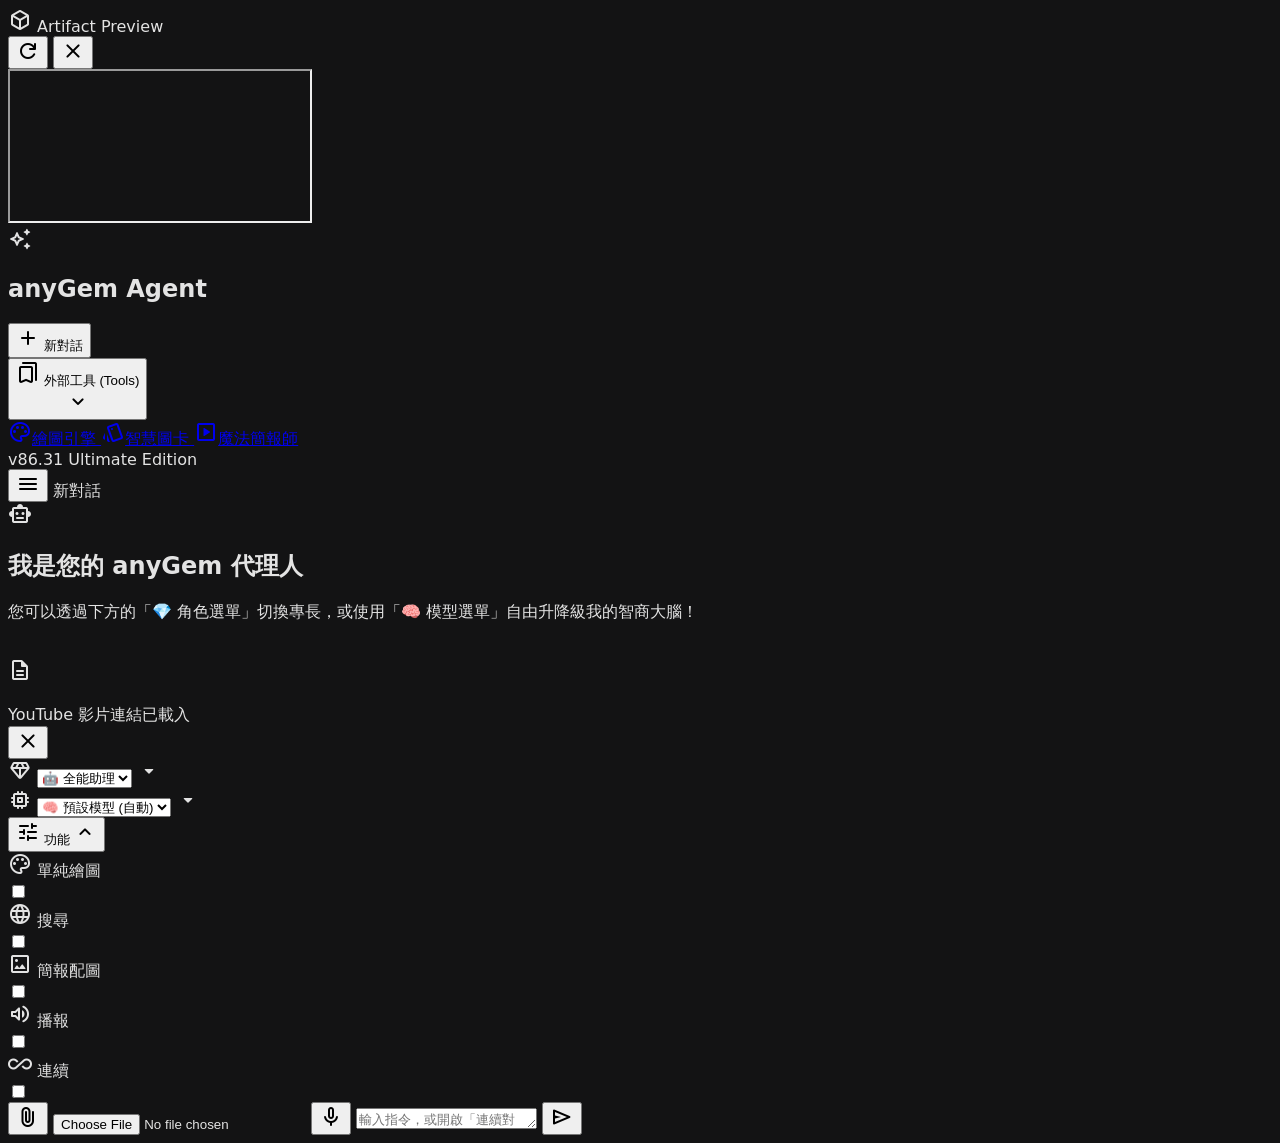
==== commit 45d2e215: "Update index.html" ====
--- a/index.html
+++ b/index.html
@@ -98,7 +98,7 @@
                 </a>
             </div>
         </div>
-        <div class="p-4 border-t border-[#333] text-xs text-gray-500 text-center font-mono shrink-0">v86.27 Ultimate Edition</div>
+        <div class="p-4 border-t border-[#333] text-xs text-gray-500 text-center font-mono shrink-0">v86.31 Ultimate Edition</div>
     </aside>
 
     <!-- Main Chat Area -->
@@ -145,7 +145,6 @@
                 <div class="bg-[#1e1f22] rounded-2xl border border-[#333] shadow-[0_-10px_40px_rgba(0,0,0,0.5)] focus-within:border-blue-500 transition-all p-1.5 sm:p-2 mx-1 sm:mx-0">
                     <div class="flex items-center flex-wrap gap-2 sm:gap-3 px-2 sm:px-3 mb-1 sm:mb-2 pt-1 border-b border-[#333] pb-1.5 sm:pb-2">
                         
-                        <!-- Gems 角色選擇器 -->
                         <div class="relative flex items-center shrink-0">
                             <span class="absolute left-2 text-blue-400 material-symbols-rounded text-[14px] pointer-events-none">diamond</span>
                             <select id="gem-selector" class="pl-7 pr-6 py-1.5 bg-[#2a2b2f] hover:bg-[#333] text-blue-100 text-xs font-bold tracking-wide rounded-lg border border-[#444] outline-none focus:border-blue-500 transition-all appearance-none cursor-pointer max-w-[130px] sm:max-w-[160px] truncate shadow-sm">
@@ -154,7 +153,6 @@
                             <span class="absolute right-1.5 text-gray-400 material-symbols-rounded text-[16px] pointer-events-none">arrow_drop_down</span>
                         </div>
 
-                        <!-- ✨ 全域模型選擇器 -->
                         <div class="relative flex items-center mr-auto shrink-0">
                             <span class="absolute left-2 text-purple-400 material-symbols-rounded text-[14px] pointer-events-none">memory</span>
                             <select id="model-selector" class="pl-7 pr-6 py-1.5 bg-[#2a2b2f] hover:bg-[#333] text-purple-100 text-xs font-bold tracking-wide rounded-lg border border-[#444] outline-none focus:border-purple-500 transition-all appearance-none cursor-pointer max-w-[130px] sm:max-w-[160px] truncate shadow-sm">
@@ -163,7 +161,6 @@
                             <span class="absolute right-1.5 text-gray-400 material-symbols-rounded text-[16px] pointer-events-none">arrow_drop_down</span>
                         </div>
 
-                        <!-- 收納式進階設定選單 -->
                         <div class="relative shrink-0">
                             <button type="button" id="settings-menu-btn" onclick="toggleSettingsMenu()" class="flex items-center gap-1.5 pl-2.5 pr-1.5 py-1.5 bg-[#2a2b2f] hover:bg-[#333] text-gray-300 text-xs font-bold tracking-wide rounded-lg border border-[#444] outline-none transition-all shadow-sm">
                                 <span class="material-symbols-rounded text-[16px] text-gray-400">tune</span>
@@ -171,7 +168,6 @@
                                 <span id="settings-menu-chevron" class="material-symbols-rounded text-[18px] text-gray-500 transition-transform duration-200">expand_less</span>
                             </button>
                             
-                            <!-- 下拉面板 -->
                             <div id="settings-dropdown" class="hidden absolute bottom-full right-0 mb-3 w-40 bg-[#2a2b2f] border border-[#444] rounded-xl shadow-[0_-10px_40px_rgba(0,0,0,0.5)] p-3 flex flex-col gap-4 z-50">
                                 <label class="relative flex items-center justify-between cursor-pointer group">
                                     <span class="text-xs font-medium text-gray-300 group-hover:text-purple-400 transition-colors flex items-center gap-1.5"><span class="material-symbols-rounded text-[16px]">palette</span> 單純繪圖</span>
@@ -220,7 +216,6 @@
     <div id="sidebar-overlay" class="fixed inset-0 bg-black/50 z-20 hidden md:hidden" onclick="toggleSidebar()"></div>
 
     <script>
-        // ⚠️ 請確認此處替換為您最新部署的 Apps Script Web App URL
         const GAS_URL = "https://script.google.com/macros/s/AKfycbwsng4RBCTX67my46U4fv7BhDYT0CIZt95dL7DNCFJTGUJLZFd_854vRGeUsQ1_BjG9/exec";
 
         marked.use({
@@ -301,6 +296,107 @@
         function toggleSendButton(w) { isWaiting = w; sendBtnIcon.innerText = w ? 'stop' : 'send'; sendBtn.className = w ? "p-2.5 sm:p-3 shrink-0 bg-red-500 text-white rounded-xl hover:bg-red-600 transition-all shadow-md flex items-center justify-center" : "p-2.5 sm:p-3 shrink-0 bg-white text-black rounded-xl hover:bg-gray-200 transition-all shadow-md flex items-center justify-center"; sendBtn.onclick = w ? stopGeneration : sendMessage; }
         sendBtn.onclick = sendMessage; function stopGeneration() { if (abortController) { abortController.abort(); abortController = null; } }
 
+        // ==========================================
+        // ✨ 新增：雙軌制 PPTX 處理機制 (雲端轉檔 vs 本機解析)
+        // ==========================================
+        async function handleFileUpload(e) {
+            const f = e.target.files[0]; if (!f) return; const r = new FileReader(), ext = f.name.split('.').pop().toLowerCase();
+            
+            if (f.type.startsWith('image/')) { r.onload = (ev) => { currentImageData = ev.target.result; currentMimeType = f.type; document.getElementById('image-preview').src = currentImageData; document.getElementById('image-preview').classList.remove('hidden'); document.getElementById('doc-preview').classList.add('hidden'); document.getElementById('youtube-preview').classList.add('hidden'); document.getElementById('upload-preview-container').classList.remove('hidden'); }; r.readAsDataURL(f); } 
+            else if (f.type === 'application/pdf' || ext === 'pdf') { const lid = appendLoading(); try { await loadPdfJs(); r.onload = async (ev) => { try { const pdf = await pdfjsLib.getDocument(new Uint8Array(ev.target.result)).promise; let t = ""; for (let i=1; i<=pdf.numPages; i++) t += (await (await pdf.getPage(i)).getTextContent()).items.map(s => s.str).join(' ') + "\n"; setDocPayload(f.name, t); } catch (err) { alert("PDF 解析失敗"); } finally { removeLoading(lid); } }; r.readAsArrayBuffer(f); } catch (err) { removeLoading(lid); alert("載入 PDF 引擎失敗"); } } 
+            else if (ext === 'docx') { const lid = appendLoading(); try { await loadMammoth(); r.onload = async (ev) => { try { setDocPayload(f.name, (await mammoth.extractRawText({ arrayBuffer: ev.target.result })).value); } catch(err) { alert("Word 解析失敗"); } finally { removeLoading(lid); } }; r.readAsArrayBuffer(f); } catch (err) { removeLoading(lid); alert("載入 Word 引擎失敗"); } } 
+            else if (ext === 'xlsx' || ext === 'csv') { const lid = appendLoading(); try { await loadXlsx(); r.onload = (ev) => { try { const wb = XLSX.read(ev.target.result, { type: 'array' }); let t = ""; wb.SheetNames.forEach(n => { t += `\n--- 表單: ${n} ---\n`; let c = XLSX.utils.sheet_to_csv(wb.Sheets[n]); t += c.length > 500000 ? c.substring(0, 500000) + "\n...[截斷]..." : c; }); setDocPayload(f.name, t); } catch(err) { alert("Excel 解析失敗"); } finally { removeLoading(lid); } }; r.readAsArrayBuffer(f); } catch (err) { removeLoading(lid); alert("載入 Excel 引擎失敗"); } } 
+            
+            // 🚀 雙軌降級架構
+            else if (ext === 'pptx') { 
+                const lid = appendLoading(); 
+                
+                // Track 1: 若小於 5MB，發送給 GAS 進行雲端完美轉檔與解析
+                if (f.size < 5 * 1024 * 1024) { 
+                    try {
+                        r.onload = async (ev) => {
+                            try {
+                                const base64Data = ev.target.result.split(',')[1];
+                                const res = await fetch(GAS_URL, {
+                                    method: 'POST',
+                                    body: JSON.stringify({ mode: 'system', action: 'parse_pptx', file_name: f.name, file_data: base64Data })
+                                });
+                                const data = await res.json();
+                                if (data.status === 'success') {
+                                    setDocPayload(f.name, data.text);
+                                } else {
+                                    throw new Error(data.message || "雲端轉檔失敗");
+                                }
+                            } catch (err) {
+                                console.warn("雲端 PPTX 解析失敗，啟動備用引擎...", err);
+                                // 錯誤發生時 (例如 API 未開)，自動攔截並降級回本機 JSZip 引擎
+                                fallbackJSZipParse(f, ev.target.result.split(',')[1], true, lid);
+                            } finally {
+                                removeLoading(lid);
+                            }
+                        };
+                        r.readAsDataURL(f);
+                    } catch (err) { removeLoading(lid); }
+                } 
+                // Track 2: 若大於 5MB，直接繞過 GAS，保護伺服器不 Crash，改走本機輕量解析
+                else {
+                    try {
+                        r.onload = (ev) => fallbackJSZipParse(f, ev.target.result, false, lid);
+                        r.readAsArrayBuffer(f);
+                    } catch (err) { removeLoading(lid); }
+                }
+            } 
+            else { r.onload = (ev) => setDocPayload(f.name, ev.target.result); r.readAsText(f); }
+        }
+
+        // 獨立出 JSZip 本機備用解析引擎
+        async function fallbackJSZipParse(fileObj, fileData, isBase64, loaderId) {
+            try { 
+                await loadJszip(); 
+                const zip = await (new JSZip()).loadAsync(fileData, isBase64 ? { base64: true } : {}); 
+                let t = `【系統解析：簡報檔名 ${fileObj.name} (啟動本機輕量模式)】\n\n`; 
+                const sFiles = Object.keys(zip.files).filter(n => n.match(new RegExp('^ppt/slides/slide\\\\d+\\\\.xml$'))).sort((a, b) => parseInt(a.match(new RegExp('(\\\\d+)\\\\.xml$'))[1]) - parseInt(b.match(new RegExp('(\\\\d+)\\\\.xml$'))[1]));
+                const nFiles = Object.keys(zip.files).filter(n => n.match(new RegExp('^ppt/notesSlides/notesSlide\\\\d+\\\\.xml$')));
+                const parser = new DOMParser(); 
+                
+                for (const p of sFiles) { 
+                    const sn = p.match(new RegExp('(\\\\d+)\\\\.xml$'))[1]; 
+                    t += `--- 第 ${sn} 頁 ---\n`; 
+                    const sx = await zip.file(p).async("string"); 
+                    if (sx) { 
+                        const xmlDoc = parser.parseFromString(sx, "text/xml"); 
+                        const textNodes = xmlDoc.getElementsByTagName("a:t"); 
+                        let extText = ""; 
+                        for (let i = 0; i < textNodes.length; i++) extText += textNodes[i].textContent + " "; 
+                        t += `[投影片內容]:\n${extText.trim()}\n`; 
+                    } 
+                    const np = `ppt/notesSlides/notesSlide${sn}.xml`; 
+                    if (nFiles.includes(np)) { 
+                        const nx = await zip.file(np).async("string"); 
+                        if (nx) { 
+                            const xmlDoc = parser.parseFromString(nx, "text/xml"); 
+                            const textNodes = xmlDoc.getElementsByTagName("a:t"); 
+                            let extText = ""; 
+                            for (let i = 0; i < textNodes.length; i++) extText += textNodes[i].textContent + " "; 
+                            if (extText.trim()) t += `[講者備忘錄]:\n${extText.trim()}\n`; 
+                        } 
+                    } 
+                    t += `\n`; 
+                } 
+                setDocPayload(fileObj.name, t); 
+            } catch (err) { 
+                alert("PPTX 本機備用解析失敗"); 
+            } finally { 
+                removeLoading(loaderId); 
+            }
+        }
+
+        function setDocPayload(n, t) { currentDocumentName = n; currentDocumentText = t; document.getElementById('doc-filename').innerText = n; document.getElementById('doc-preview').classList.remove('hidden'); document.getElementById('image-preview').classList.add('hidden'); document.getElementById('youtube-preview').classList.add('hidden'); document.getElementById('upload-preview-container').classList.remove('hidden'); }
+        function clearUpload() { currentImageData = currentDocumentText = currentDocumentName = currentYouTubeId = null; document.getElementById('upload-preview-container').classList.add('hidden'); document.getElementById('file-upload').value = ''; }
+
+        // ==========================================
+        // 核心對話與渲染邏輯
+        // ==========================================
         userInput.addEventListener('paste', function(e) {
             const pt = (e.clipboardData || window.clipboardData).getData('text');
             const ytMatch = pt.match(new RegExp('(?:youtube\\.com/(?:[^/]+/.+/|(?:v|e(?:mbed)?)/|.*[?&]v=)|youtu\\.be/)([^"&?/\\s]{11})', 'i'));
@@ -311,209 +407,66 @@
         });
         userInput.addEventListener('keydown', (e) => { if (e.key === 'Enter' && !e.shiftKey) { if (window.innerWidth < 768) return; e.preventDefault(); isWaiting ? stopGeneration() : sendMessage(); } });
 
-        // ✨ 修改歷史並重新生成 (時光機功能)
         async function sendEditAndRegenerate(oldText, newText) {
             if (isWaiting) return;
             if (window.speechSynthesis) window.speechSynthesis.cancel(); 
-            
-            let agp = null, agm = null;
-            const gs = document.getElementById('gem-selector');
-            const ms = document.getElementById('model-selector');
-            
+            let agp = null, agm = null; const gs = document.getElementById('gem-selector'); const ms = document.getElementById('model-selector');
             if (gs.value !== "") { agp = currentGemsList[parseInt(gs.value)].prompt; agm = currentGemsList[parseInt(gs.value)].model; }
-
-            let dMsg = newText;
-            if (agp) dMsg = `【使用角色：${currentGemsList[parseInt(gs.value)].name}${agm ? ` (${agm})` : ''}】\n${newText}`;
-
+            let dMsg = newText; if (agp) dMsg = `【使用角色：${currentGemsList[parseInt(gs.value)].name}${agm ? ` (${agm})` : ''}】\n${newText}`;
             appendMessage('user', dMsg, null);
-            
-            const payload = { 
-                mode: 'edit_and_regenerate',
-                old_text: oldText,
-                message: newText,
-                session_id: currentSessionId, 
-                file_data: null, mime_type: null, 
-                web_search: document.getElementById('web-search-toggle').checked, 
-                auto_image: document.getElementById('auto-image-toggle').checked, 
-                draw_mode: document.getElementById('draw-mode-toggle').checked, 
-                youtube_id: null, 
-                gem_prompt: agp, 
-                gem_model: agm,
-                selected_model: ms.value // ✨ 傳送全域模型參數
-            };
-            
+            const payload = { mode: 'edit_and_regenerate', old_text: oldText, message: newText, session_id: currentSessionId, file_data: null, mime_type: null, web_search: document.getElementById('web-search-toggle').checked, auto_image: document.getElementById('auto-image-toggle').checked, draw_mode: document.getElementById('draw-mode-toggle').checked, youtube_id: null, gem_prompt: agp, gem_model: agm, selected_model: ms.value };
             toggleSendButton(true); const lid = appendLoading(); abortController = new AbortController(); 
-
-            try {
-                const res = await fetch(GAS_URL, { method: 'POST', body: JSON.stringify(payload), signal: abortController.signal });
-                const data = await res.json(); removeLoading(lid);
-                if (data.status === "error") throw new Error(data.error || "伺服器錯誤");
-                if (data.reply) { appendMessage('ai', data.reply, data.image ? `data:${data.mime};base64,${data.image}` : null, data.model); if (!speakText(data.reply, true) && document.getElementById('continuous-mode-toggle').checked) setTimeout(startRecording, 500); }
-                loadSessions(); 
-            } catch (err) { removeLoading(lid); appendMessage('ai', err.name === 'AbortError' ? `🛑 **生成已中止。**` : `❌ 執行失敗：\n\`\`\`text\n${err.message}\n\`\`\``); } 
+            try { const res = await fetch(GAS_URL, { method: 'POST', body: JSON.stringify(payload), signal: abortController.signal }); const data = await res.json(); removeLoading(lid); if (data.status === "error") throw new Error(data.error || "伺服器錯誤"); if (data.reply) { appendMessage('ai', data.reply, data.image ? `data:${data.mime};base64,${data.image}` : null, data.model); if (!speakText(data.reply, true) && document.getElementById('continuous-mode-toggle').checked) setTimeout(startRecording, 500); } loadSessions(); } 
+            catch (err) { removeLoading(lid); appendMessage('ai', err.name === 'AbortError' ? `🛑 **生成已中止。**` : `❌ 執行失敗：\n\`\`\`text\n${err.message}\n\`\`\``); } 
             finally { toggleSendButton(false); abortController = null; }
         }
 
         async function sendMessage() {
-            clearTimeout(silenceTimer); stopRecording(); 
-            const text = userInput.value.trim();
-            if (!text && !currentImageData && !currentDocumentText && !currentYouTubeId) return;
-            if (isWaiting) return;
+            clearTimeout(silenceTimer); stopRecording(); const text = userInput.value.trim();
+            if (!text && !currentImageData && !currentDocumentText && !currentYouTubeId) return; if (isWaiting) return;
             if (window.speechSynthesis) window.speechSynthesis.cancel(); 
-
-            let agp = null, agm = null;
-            const gs = document.getElementById('gem-selector');
-            const ms = document.getElementById('model-selector');
-            
+            let agp = null, agm = null; const gs = document.getElementById('gem-selector'); const ms = document.getElementById('model-selector');
             if (gs.value !== "") { agp = currentGemsList[parseInt(gs.value)].prompt; agm = currentGemsList[parseInt(gs.value)].model; }
-
-            let dMsg = text;
-            if (currentDocumentName) dMsg = `📎 [文件: ${currentDocumentName}]\n${text}`;
-            if (currentYouTubeId) dMsg = `📺 [YouTube 影片]\n${text}`;
-            if (agp && !currentDocumentName && !currentYouTubeId) dMsg = `【使用角色：${currentGemsList[parseInt(gs.value)].name}${agm ? ` (${agm})` : ''}】\n${text}`;
-
+            let dMsg = text; if (currentDocumentName) dMsg = `📎 [文件: ${currentDocumentName}]\n${text}`; if (currentYouTubeId) dMsg = `📺 [YouTube 影片]\n${text}`; if (agp && !currentDocumentName && !currentYouTubeId) dMsg = `【使用角色：${currentGemsList[parseInt(gs.value)].name}${agm ? ` (${agm})` : ''}】\n${text}`;
             appendMessage('user', dMsg, currentImageData);
-            
-            let pText = text || "請分析此內容";
-            if (currentDocumentText) pText = `【檔案：${currentDocumentName}】\n${currentDocumentText}\n\n指令：${pText}`;
-            else if (currentYouTubeId) pText = `【影片】：https://www.youtube.com/watch?v=${currentYouTubeId}\n\n指令：${pText}`;
-
+            let pText = text || "請分析此內容"; if (currentDocumentText) pText = `【檔案：${currentDocumentName}】\n${currentDocumentText}\n\n指令：${pText}`; else if (currentYouTubeId) pText = `【影片】：https://www.youtube.com/watch?v=${currentYouTubeId}\n\n指令：${pText}`;
             userInput.value = ''; userInput.style.height = 'auto'; finalTranscript = ''; 
-            
-            const payload = { 
-                message: pText, 
-                session_id: currentSessionId, 
-                file_data: currentImageData ? currentImageData.split(',')[1] : null, 
-                mime_type: currentMimeType, 
-                web_search: document.getElementById('web-search-toggle').checked, 
-                auto_image: document.getElementById('auto-image-toggle').checked, 
-                draw_mode: document.getElementById('draw-mode-toggle').checked, 
-                youtube_id: currentYouTubeId, 
-                gem_prompt: agp, 
-                gem_model: agm,
-                selected_model: ms.value // ✨ 傳送全域模型參數
-            };
-            
+            const payload = { message: pText, session_id: currentSessionId, file_data: currentImageData ? currentImageData.split(',')[1] : null, mime_type: currentMimeType, web_search: document.getElementById('web-search-toggle').checked, auto_image: document.getElementById('auto-image-toggle').checked, draw_mode: document.getElementById('draw-mode-toggle').checked, youtube_id: currentYouTubeId, gem_prompt: agp, gem_model: agm, selected_model: ms.value };
             clearUpload(); toggleSendButton(true); const lid = appendLoading(); abortController = new AbortController(); 
-
-            try {
-                const res = await fetch(GAS_URL, { method: 'POST', body: JSON.stringify(payload), signal: abortController.signal });
-                const data = await res.json(); removeLoading(lid);
-                if (data.status === "error") throw new Error(data.error || "伺服器錯誤");
-                if (data.reply) { appendMessage('ai', data.reply, data.image ? `data:${data.mime};base64,${data.image}` : null, data.model); if (!speakText(data.reply, true) && document.getElementById('continuous-mode-toggle').checked) setTimeout(startRecording, 500); }
-                loadSessions(); 
-            } catch (err) { removeLoading(lid); appendMessage('ai', err.name === 'AbortError' ? `🛑 **生成已中止。**` : `❌ 執行失敗：\n\`\`\`text\n${err.message}\n\`\`\``); } 
+            try { const res = await fetch(GAS_URL, { method: 'POST', body: JSON.stringify(payload), signal: abortController.signal }); const data = await res.json(); removeLoading(lid); if (data.status === "error") throw new Error(data.error || "伺服器錯誤"); if (data.reply) { appendMessage('ai', data.reply, data.image ? `data:${data.mime};base64,${data.image}` : null, data.model); if (!speakText(data.reply, true) && document.getElementById('continuous-mode-toggle').checked) setTimeout(startRecording, 500); } loadSessions(); } 
+            catch (err) { removeLoading(lid); appendMessage('ai', err.name === 'AbortError' ? `🛑 **生成已中止。**` : `❌ 執行失敗：\n\`\`\`text\n${err.message}\n\`\`\``); } 
             finally { toggleSendButton(false); abortController = null; }
         }
 
-        async function handleFileUpload(e) {
-            const f = e.target.files[0]; if (!f) return; const r = new FileReader(), ext = f.name.split('.').pop().toLowerCase();
-            if (f.type.startsWith('image/')) { r.onload = (ev) => { currentImageData = ev.target.result; currentMimeType = f.type; document.getElementById('image-preview').src = currentImageData; document.getElementById('image-preview').classList.remove('hidden'); document.getElementById('doc-preview').classList.add('hidden'); document.getElementById('youtube-preview').classList.add('hidden'); document.getElementById('upload-preview-container').classList.remove('hidden'); }; r.readAsDataURL(f); } 
-            else if (f.type === 'application/pdf' || ext === 'pdf') { const lid = appendLoading(); try { await loadPdfJs(); r.onload = async (ev) => { try { const pdf = await pdfjsLib.getDocument(new Uint8Array(ev.target.result)).promise; let t = ""; for (let i=1; i<=pdf.numPages; i++) t += (await (await pdf.getPage(i)).getTextContent()).items.map(s => s.str).join(' ') + "\n"; setDocPayload(f.name, t); } catch (err) { alert("PDF 解析失敗"); } finally { removeLoading(lid); } }; r.readAsArrayBuffer(f); } catch (err) { removeLoading(lid); alert("載入 PDF 引擎失敗"); } } 
-            else if (ext === 'docx') { const lid = appendLoading(); try { await loadMammoth(); r.onload = async (ev) => { try { setDocPayload(f.name, (await mammoth.extractRawText({ arrayBuffer: ev.target.result })).value); } catch(err) { alert("Word 解析失敗"); } finally { removeLoading(lid); } }; r.readAsArrayBuffer(f); } catch (err) { removeLoading(lid); alert("載入 Word 引擎失敗"); } } 
-            else if (ext === 'xlsx' || ext === 'csv') { const lid = appendLoading(); try { await loadXlsx(); r.onload = (ev) => { try { const wb = XLSX.read(ev.target.result, { type: 'array' }); let t = ""; wb.SheetNames.forEach(n => { t += `\n--- 表單: ${n} ---\n`; let c = XLSX.utils.sheet_to_csv(wb.Sheets[n]); t += c.length > 500000 ? c.substring(0, 500000) + "\n...[截斷]..." : c; }); setDocPayload(f.name, t); } catch(err) { alert("Excel 解析失敗"); } finally { removeLoading(lid); } }; r.readAsArrayBuffer(f); } catch (err) { removeLoading(lid); alert("載入 Excel 引擎失敗"); } } 
-            else if (ext === 'pptx') { const lid = appendLoading(); try { await loadJszip(); r.onload = async (ev) => { try { const zip = await (new JSZip()).loadAsync(ev.target.result); let t = `【系統解析：簡報檔名 ${f.name}】\n\n`; const sFiles = Object.keys(zip.files).filter(n => n.match(new RegExp('^ppt/slides/slide\\\\d+\\\\.xml$'))).sort((a, b) => parseInt(a.match(new RegExp('(\\\\d+)\\\\.xml$'))[1]) - parseInt(b.match(new RegExp('(\\\\d+)\\\\.xml$'))[1])), nFiles = Object.keys(zip.files).filter(n => n.match(new RegExp('^ppt/notesSlides/notesSlide\\\\d+\\\\.xml$'))), parser = new DOMParser(); for (const p of sFiles) { const sn = p.match(new RegExp('(\\\\d+)\\\\.xml$'))[1]; t += `--- 第 ${sn} 頁 ---\n`; const sx = await zip.file(p).async("string"); if (sx) { const xmlDoc = parser.parseFromString(sx, "text/xml"); const textNodes = xmlDoc.getElementsByTagName("a:t"); let extText = ""; for (let i = 0; i < textNodes.length; i++) extText += textNodes[i].textContent + " "; t += `[投影片內容]:\n${extText.trim()}\n`; } const np = `ppt/notesSlides/notesSlide${sn}.xml`; if (nFiles.includes(np)) { const nx = await zip.file(np).async("string"); if (nx) { const xmlDoc = parser.parseFromString(nx, "text/xml"); const textNodes = xmlDoc.getElementsByTagName("a:t"); let extText = ""; for (let i = 0; i < textNodes.length; i++) extText += textNodes[i].textContent + " "; if (extText.trim()) t += `[講者備忘錄]:\n${extText.trim()}\n`; } } t += `\n`; } setDocPayload(f.name, t); } catch (err) { alert("PPTX 解析失敗"); } finally { removeLoading(lid); } }; r.readAsArrayBuffer(f); } catch (err) { removeLoading(lid); alert("載入 ZIP 引擎失敗"); } } 
-            else { r.onload = (ev) => setDocPayload(f.name, ev.target.result); r.readAsText(f); }
-        }
-        function setDocPayload(n, t) { currentDocumentName = n; currentDocumentText = t; document.getElementById('doc-filename').innerText = n; document.getElementById('doc-preview').classList.remove('hidden'); document.getElementById('image-preview').classList.add('hidden'); document.getElementById('youtube-preview').classList.add('hidden'); document.getElementById('upload-preview-container').classList.remove('hidden'); }
-        function clearUpload() { currentImageData = currentDocumentText = currentDocumentName = currentYouTubeId = null; document.getElementById('upload-preview-container').classList.add('hidden'); document.getElementById('file-upload').value = ''; }
-
-        // ✨ UI：注入編輯 (Edit) 與回收刪除 (Soft-delete) 按鈕的邏輯
         function appendMessage(role, text, imageSrc = null, model = null) {
             const isAI = role === 'ai', w = document.createElement('div'); w.className = `flex gap-3 sm:gap-4 max-w-4xl mx-auto w-full group ${!isAI ? 'flex-row-reverse' : ''}`;
             let b = `<div class="flex-1 ${!isAI ? 'text-right' : ''} space-y-2 max-w-[90%] sm:max-w-[85%] relative min-w-0">`;
-            
             if (model && isAI) b += `<div class="text-[10px] text-gray-500 mb-1 ml-1 select-none font-mono">Powered by ${model}</div>`;
             if (imageSrc) b += `<img src="${imageSrc}" class="rounded-xl border border-[#333] mb-2 max-w-full">`;
             if (text) b += `<div class="prose prose-invert text-gray-200 bg-[#1e1f22] p-4 sm:p-5 rounded-2xl rounded-tl-none shadow-sm text-base sm:text-lg leading-relaxed text-left">${isAI ? marked.parse(text) : text.replace(new RegExp('\\n', 'g'), '<br>')}</div>`;
-            
-            // 動態功能按鈕區
             b += `<div class="flex items-center gap-2 mt-2 opacity-100 sm:opacity-0 sm:group-hover:opacity-100 transition-opacity ${!isAI ? 'justify-end' : ''}">`;
-            if (isAI && text) {
-                b += `<button class="copy-btn p-1.5 text-gray-400 hover:text-white hover:bg-[#333] rounded-md" title="複製"><span class="material-symbols-rounded text-[16px] sm:text-[18px]">content_copy</span></button>`;
-                b += `<button class="speak-btn p-1.5 text-gray-400 hover:text-green-400 hover:bg-[#333] rounded-md" title="朗讀此訊息"><span class="material-symbols-rounded text-[16px] sm:text-[18px]">volume_up</span></button>`;
-            } 
-            if (!isAI && text) {
-                b += `<button class="edit-btn p-1.5 text-gray-400 hover:text-blue-400 hover:bg-[#333] rounded-md transition-colors" title="編輯並重新生成"><span class="material-symbols-rounded text-[16px] sm:text-[18px]">edit</span></button>`;
-            }
-            if (text || imageSrc) {
-                b += `<button class="delete-btn p-1.5 text-gray-400 hover:text-red-400 hover:bg-[#333] rounded-md transition-colors" title="刪除此訊息"><span class="material-symbols-rounded text-[16px] sm:text-[18px]">delete</span></button>`;
-            }
+            if (isAI && text) { b += `<button class="copy-btn p-1.5 text-gray-400 hover:text-white hover:bg-[#333] rounded-md" title="複製"><span class="material-symbols-rounded text-[16px] sm:text-[18px]">content_copy</span></button>`; b += `<button class="speak-btn p-1.5 text-gray-400 hover:text-green-400 hover:bg-[#333] rounded-md" title="朗讀此訊息"><span class="material-symbols-rounded text-[16px] sm:text-[18px]">volume_up</span></button>`; } 
+            if (!isAI && text) { b += `<button class="edit-btn p-1.5 text-gray-400 hover:text-blue-400 hover:bg-[#333] rounded-md transition-colors" title="編輯並重新生成"><span class="material-symbols-rounded text-[16px] sm:text-[18px]">edit</span></button>`; }
+            if (text || imageSrc) { b += `<button class="delete-btn p-1.5 text-gray-400 hover:text-red-400 hover:bg-[#333] rounded-md transition-colors" title="刪除此訊息"><span class="material-symbols-rounded text-[16px] sm:text-[18px]">delete</span></button>`; }
             b += `</div></div>`; 
-            
             w.innerHTML = `<div class="w-8 h-8 sm:w-10 sm:h-10 rounded-full flex items-center justify-center shrink-0 shadow-lg ${isAI ? 'bg-blue-600' : 'bg-gray-700'}"><span class="material-symbols-rounded text-white text-[18px] sm:text-xl">${isAI ? 'smart_toy' : 'person'}</span></div>` + b;
             chatContainer.appendChild(w);
 
-            // Artifacts 渲染按鈕
             if (isAI) { w.querySelectorAll('pre code').forEach(c => { if (c.className.includes('language-html') || c.className.includes('language-jsx') || c.className.includes('language-javascript')) { let btn = document.createElement('button'); btn.className = "absolute top-2 sm:top-3 right-2 sm:right-3 bg-blue-600 hover:bg-blue-500 text-white text-[10px] sm:text-xs px-2 sm:px-3 py-1 sm:py-1.5 rounded-lg flex items-center gap-1 shadow-lg"; btn.innerHTML = '<span class="material-symbols-rounded text-[12px] sm:text-sm">play_circle</span> 預覽'; btn.onclick = () => openPreview(c.innerText); c.parentElement.appendChild(btn); } }); }
+            if (isAI && text) { w.querySelector('.copy-btn').onclick = () => navigator.clipboard.writeText(text).then(() => { let ic = w.querySelector('.copy-btn .material-symbols-rounded'); ic.innerText = 'check'; ic.classList.add('text-green-400'); setTimeout(() => { ic.innerText = 'content_copy'; ic.classList.remove('text-green-400'); }, 2000); }); w.querySelector('.speak-btn').onclick = () => speakText(text, false); } 
             
-            if (isAI && text) { 
-                w.querySelector('.copy-btn').onclick = () => navigator.clipboard.writeText(text).then(() => { let ic = w.querySelector('.copy-btn .material-symbols-rounded'); ic.innerText = 'check'; ic.classList.add('text-green-400'); setTimeout(() => { ic.innerText = 'content_copy'; ic.classList.remove('text-green-400'); }, 2000); }); 
-                w.querySelector('.speak-btn').onclick = () => speakText(text, false); 
-            } 
-            
-            // 綁定「編輯/時光機」事件
             if (!isAI && text) {
                 w.querySelector('.edit-btn').onclick = () => {
-                    const contentDiv = w.querySelector('.prose');
-                    const actionsDiv = w.querySelector('.flex.items-center.gap-2.mt-2');
-                    contentDiv.classList.add('hidden');
-                    actionsDiv.classList.add('hidden');
-                    
-                    const editContainer = document.createElement('div');
-                    editContainer.className = "w-full mt-2 flex flex-col gap-2 text-left";
-                    
+                    const contentDiv = w.querySelector('.prose'); const actionsDiv = w.querySelector('.flex.items-center.gap-2.mt-2'); contentDiv.classList.add('hidden'); actionsDiv.classList.add('hidden');
+                    const editContainer = document.createElement('div'); editContainer.className = "w-full mt-2 flex flex-col gap-2 text-left";
                     let cleanEditText = text.replace(new RegExp('^【使用角色：.*?】\\n'), '').replace(new RegExp('^📎 \\[(?:文件|檔案): .*?\\]\\n'), '').replace(new RegExp('^📺 \\[YouTube 影片\\]\\n'), '');
-
-                    editContainer.innerHTML = `
-                        <textarea class="w-full bg-[#2a2b2f] text-white p-3 rounded-xl border border-blue-500 outline-none resize-y min-h-[100px] text-base leading-relaxed">${cleanEditText}</textarea>
-                        <div class="flex justify-end gap-2">
-                            <button class="cancel-edit-btn px-3 py-1.5 rounded-lg text-sm font-medium text-gray-400 hover:bg-[#333] transition-colors">取消</button>
-                            <button class="save-edit-btn px-3 py-1.5 rounded-lg text-sm font-medium bg-blue-600 hover:bg-blue-500 text-white flex items-center gap-1 transition-colors shadow-md"><span class="material-symbols-rounded text-[16px]">send</span> 重新發送</button>
-                        </div>
-                    `;
+                    editContainer.innerHTML = `<textarea class="w-full bg-[#2a2b2f] text-white p-3 rounded-xl border border-blue-500 outline-none resize-y min-h-[100px] text-base leading-relaxed">${cleanEditText}</textarea><div class="flex justify-end gap-2"><button class="cancel-edit-btn px-3 py-1.5 rounded-lg text-sm font-medium text-gray-400 hover:bg-[#333] transition-colors">取消</button><button class="save-edit-btn px-3 py-1.5 rounded-lg text-sm font-medium bg-blue-600 hover:bg-blue-500 text-white flex items-center gap-1 transition-colors shadow-md"><span class="material-symbols-rounded text-[16px]">send</span> 重新發送</button></div>`;
                     w.querySelector('.flex-1').appendChild(editContainer);
-                    
-                    editContainer.querySelector('.cancel-edit-btn').onclick = () => {
-                        editContainer.remove();
-                        contentDiv.classList.remove('hidden');
-                        actionsDiv.classList.remove('hidden');
-                    };
-                    
-                    editContainer.querySelector('.save-edit-btn').onclick = () => {
-                        const newText = editContainer.querySelector('textarea').value.trim();
-                        if (!newText) return;
-                        
-                        let curr = w;
-                        while(curr) {
-                            let next = curr.nextElementSibling;
-                            curr.remove();
-                            curr = next;
-                        }
-                        sendEditAndRegenerate(text, newText); 
-                    };
+                    editContainer.querySelector('.cancel-edit-btn').onclick = () => { editContainer.remove(); contentDiv.classList.remove('hidden'); actionsDiv.classList.remove('hidden'); };
+                    editContainer.querySelector('.save-edit-btn').onclick = () => { const newText = editContainer.querySelector('textarea').value.trim(); if (!newText) return; let curr = w; while(curr) { let next = curr.nextElementSibling; curr.remove(); curr = next; } sendEditAndRegenerate(text, newText); };
                 };
             }
-
-            // 綁定「刪除/回收」事件
-            if (w.querySelector('.delete-btn')) {
-                w.querySelector('.delete-btn').onclick = () => {
-                    if (confirm("確定要刪除這則訊息嗎？\n(刪除後系統將徹底忘記這段對話)")) {
-                        w.remove();
-                        fetch(GAS_URL, {
-                            method: 'POST',
-                            body: JSON.stringify({
-                                mode: 'system',
-                                action: 'delete_message',
-                                session_id: currentSessionId,
-                                target_text: text,
-                                target_role: role
-                            })
-                        });
-                    }
-                };
-            }
-
+            if (w.querySelector('.delete-btn')) { w.querySelector('.delete-btn').onclick = () => { if (confirm("確定要刪除這則訊息嗎？\n(刪除後系統將徹底忘記這段對話)")) { w.remove(); fetch(GAS_URL, { method: 'POST', body: JSON.stringify({ mode: 'system', action: 'delete_message', session_id: currentSessionId, target_text: text, target_role: role }) }); } }; }
             scrollToBottom();
         }
 
@@ -525,25 +478,8 @@
         function startNewSession() { currentSessionId = generateUUID(); chatContainer.innerHTML = ''; appendMessage('ai', "您好！已為您開啟新的對話。\n您可以透過下方的「💎 角色選單」切換專長，或使用「🧠 模型選單」自由升降級我的智商大腦！"); if (window.innerWidth < 768) toggleSidebar(); loadSessions(); }
         
         async function switchSession(id, title) { if (id === currentSessionId && chatContainer.children.length > 1) return; currentSessionId = id; document.getElementById('mobile-title').innerText = title; chatContainer.innerHTML = ''; const lid = appendLoading(); if (window.innerWidth < 768) toggleSidebar(); try { const d = await (await fetch(GAS_URL, { method: 'POST', body: JSON.stringify({ mode: 'system', action: 'load_session', session_id: id }) })).json(); removeLoading(lid); if (Array.isArray(d.logs)) d.logs.forEach(l => appendMessage(l.role === 'ai' ? 'ai' : 'user', l.text)); loadSessions(); } catch (e) {} }
-        
-        // 載入 Gems 列表
         async function loadGems() { try { const d = await (await fetch(GAS_URL, { method: 'POST', body: JSON.stringify({ mode: 'system', action: 'get_gems' }) })).json(); if (d && d.gems) { currentGemsList = d.gems; const s = document.getElementById('gem-selector'); s.innerHTML = '<option value="">🤖 全能助理</option>'; currentGemsList.forEach((g, i) => s.innerHTML += `<option value="${i}">💎 ${g.name}</option>`); } } catch (e) {} }
-        
-        // ✨ 新增：拉取全域模型清單
-        async function loadModels() { 
-            try { 
-                const d = await (await fetch(GAS_URL, { method: 'POST', body: JSON.stringify({ mode: 'system', action: 'get_models' }) })).json(); 
-                const s = document.getElementById('model-selector'); 
-                s.innerHTML = '<option value="">🧠 預設模型 (自動)</option>'; 
-                if (d && d.models && d.models.length > 0) { 
-                    d.models.forEach(m => s.innerHTML += `<option value="${m.id}">${m.name}</option>`); 
-                } else {
-                    s.innerHTML += `<option value="gemini-2.5-flash">⚡ 閃電 (2.5 Flash)</option>`;
-                    s.innerHTML += `<option value="gemini-2.5-pro">🧠 專家 (2.5 Pro)</option>`;
-                    s.innerHTML += `<option value="gemini-2.0-pro-exp-02-05">💡 實驗 (2.0 Pro Exp)</option>`;
-                }
-            } catch (e) {} 
-        }
+        async function loadModels() { try { const d = await (await fetch(GAS_URL, { method: 'POST', body: JSON.stringify({ mode: 'system', action: 'get_models' }) })).json(); const s = document.getElementById('model-selector'); s.innerHTML = '<option value="">🧠 預設模型 (自動)</option>'; if (d && d.models && d.models.length > 0) { d.models.forEach(m => s.innerHTML += `<option value="${m.id}">${m.name}</option>`); } else { s.innerHTML += `<option value="gemini-2.5-flash">⚡ 閃電 (2.5 Flash)</option>`; s.innerHTML += `<option value="gemini-2.5-pro">🧠 專家 (2.5 Pro)</option>`; s.innerHTML += `<option value="gemini-2.0-pro-exp-02-05">💡 實驗 (2.0 Pro Exp)</option>`; } } catch (e) {} }
 
         async function loadSessions() { try { const d = await (await fetch(GAS_URL, { method: 'POST', body: JSON.stringify({ mode: 'system', action: 'get_session_list' }) })).json(); const l = document.getElementById('session-list'); l.innerHTML = ''; if (Array.isArray(d.sessions)) d.sessions.forEach(s => { const act = s.id === currentSessionId, pin = s.pinned, i = document.createElement('div'); i.className = `group flex items-center justify-between p-3 rounded-xl cursor-pointer transition-all ${act ? 'active-session' : 'text-gray-400 hover:bg-[#2a2b2f] hover:text-white'}`; i.innerHTML = `<div class="flex items-center gap-3 truncate flex-1 min-w-0"><span class="material-symbols-rounded text-lg shrink-0 ${pin ? 'pinned-icon' : ''}">${pin ? 'push_pin' : (act ? 'chat_bubble' : 'chat')}</span><span class="truncate text-sm font-medium tracking-wide">${s.title}</span></div><div class="flex items-center gap-1 opacity-100 md:opacity-0 md:group-hover:opacity-100 shrink-0 ml-2 transition-opacity"><button class="p-1 pin-btn ${pin ? 'text-blue-500' : ''} hover:bg-[#333] rounded-md transition-colors"><span class="material-symbols-rounded text-[16px]">push_pin</span></button><button class="p-1 edit-btn hover:text-blue-400 hover:bg-[#333] rounded-md transition-colors"><span class="material-symbols-rounded text-[16px]">edit</span></button><button class="p-1 del-btn hover:text-red-400 hover:bg-[#333] rounded-md transition-colors"><span class="material-symbols-rounded text-[16px]">delete</span></button></div>`; i.onclick = () => switchSession(s.id, s.title); i.querySelector('.pin-btn').onclick = (e) => { e.stopPropagation(); fetch(GAS_URL, { method: 'POST', body: JSON.stringify({ mode: 'system', action: 'pin_session', session_id: s.id, is_pinned: !pin }) }).then(loadSessions); }; i.querySelector('.edit-btn').onclick = (e) => { e.stopPropagation(); const n = prompt("重命名：", s.title); if (n && n.trim()) fetch(GAS_URL, { method: 'POST', body: JSON.stringify({ mode: 'system', action: 'rename_session', session_id: s.id, new_title: n }) }).then(loadSessions); }; i.querySelector('.del-btn').onclick = (e) => { e.stopPropagation(); if (confirm("確定要刪除嗎？")) fetch(GAS_URL, { method: 'POST', body: JSON.stringify({ mode: 'system', action: 'delete_session', session_id: s.id }) }).then(() => s.id === currentSessionId ? startNewSession() : loadSessions()); }; l.appendChild(i); }); } catch (e) {} }
 
@@ -565,12 +501,7 @@
         function closePreview() { document.getElementById('preview-modal').classList.add('hidden'); document.getElementById('preview-modal').classList.remove('flex'); document.getElementById('preview-iframe').srcdoc = ''; }
         function refreshPreview() { if (currentRenderCode) document.getElementById('preview-iframe').srcdoc = currentRenderCode; }
 
-        // ✨ 啟動時同時載入 Session、Gems 與 Models
-        window.onload = () => { 
-            loadSessions(); 
-            loadGems(); 
-            loadModels(); 
-        };
+        window.onload = () => { loadSessions(); loadGems(); loadModels(); };
     </script>
 </body>
 </html>
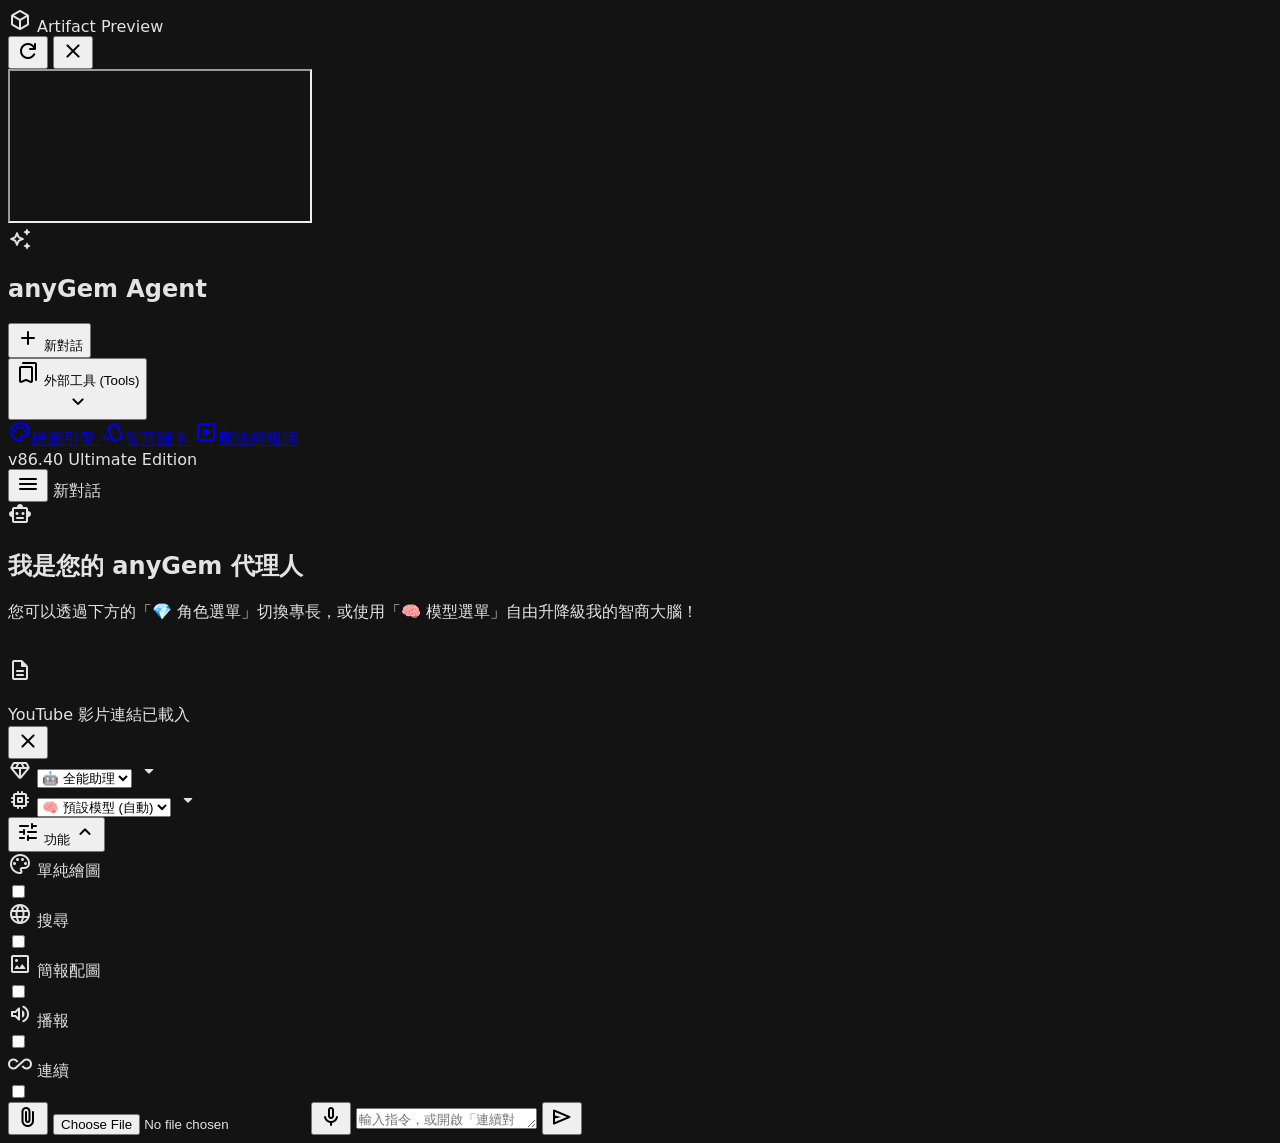
==== commit d6629b4f: "Update index.html" ====
--- a/index.html
+++ b/index.html
@@ -98,7 +98,7 @@
                 </a>
             </div>
         </div>
-        <div class="p-4 border-t border-[#333] text-xs text-gray-500 text-center font-mono shrink-0">v86.31 Ultimate Edition</div>
+        <div class="p-4 border-t border-[#333] text-xs text-gray-500 text-center font-mono shrink-0">v86.40 Ultimate Edition</div>
     </aside>
 
     <!-- Main Chat Area -->
@@ -145,6 +145,7 @@
                 <div class="bg-[#1e1f22] rounded-2xl border border-[#333] shadow-[0_-10px_40px_rgba(0,0,0,0.5)] focus-within:border-blue-500 transition-all p-1.5 sm:p-2 mx-1 sm:mx-0">
                     <div class="flex items-center flex-wrap gap-2 sm:gap-3 px-2 sm:px-3 mb-1 sm:mb-2 pt-1 border-b border-[#333] pb-1.5 sm:pb-2">
                         
+                        <!-- Gems 角色選擇器 -->
                         <div class="relative flex items-center shrink-0">
                             <span class="absolute left-2 text-blue-400 material-symbols-rounded text-[14px] pointer-events-none">diamond</span>
                             <select id="gem-selector" class="pl-7 pr-6 py-1.5 bg-[#2a2b2f] hover:bg-[#333] text-blue-100 text-xs font-bold tracking-wide rounded-lg border border-[#444] outline-none focus:border-blue-500 transition-all appearance-none cursor-pointer max-w-[130px] sm:max-w-[160px] truncate shadow-sm">
@@ -153,6 +154,7 @@
                             <span class="absolute right-1.5 text-gray-400 material-symbols-rounded text-[16px] pointer-events-none">arrow_drop_down</span>
                         </div>
 
+                        <!-- ✨ 全域模型選擇器 -->
                         <div class="relative flex items-center mr-auto shrink-0">
                             <span class="absolute left-2 text-purple-400 material-symbols-rounded text-[14px] pointer-events-none">memory</span>
                             <select id="model-selector" class="pl-7 pr-6 py-1.5 bg-[#2a2b2f] hover:bg-[#333] text-purple-100 text-xs font-bold tracking-wide rounded-lg border border-[#444] outline-none focus:border-purple-500 transition-all appearance-none cursor-pointer max-w-[130px] sm:max-w-[160px] truncate shadow-sm">
@@ -161,6 +163,7 @@
                             <span class="absolute right-1.5 text-gray-400 material-symbols-rounded text-[16px] pointer-events-none">arrow_drop_down</span>
                         </div>
 
+                        <!-- 收納式進階設定選單 -->
                         <div class="relative shrink-0">
                             <button type="button" id="settings-menu-btn" onclick="toggleSettingsMenu()" class="flex items-center gap-1.5 pl-2.5 pr-1.5 py-1.5 bg-[#2a2b2f] hover:bg-[#333] text-gray-300 text-xs font-bold tracking-wide rounded-lg border border-[#444] outline-none transition-all shadow-sm">
                                 <span class="material-symbols-rounded text-[16px] text-gray-400">tune</span>
@@ -168,6 +171,7 @@
                                 <span id="settings-menu-chevron" class="material-symbols-rounded text-[18px] text-gray-500 transition-transform duration-200">expand_less</span>
                             </button>
                             
+                            <!-- 下拉面板 -->
                             <div id="settings-dropdown" class="hidden absolute bottom-full right-0 mb-3 w-40 bg-[#2a2b2f] border border-[#444] rounded-xl shadow-[0_-10px_40px_rgba(0,0,0,0.5)] p-3 flex flex-col gap-4 z-50">
                                 <label class="relative flex items-center justify-between cursor-pointer group">
                                     <span class="text-xs font-medium text-gray-300 group-hover:text-purple-400 transition-colors flex items-center gap-1.5"><span class="material-symbols-rounded text-[16px]">palette</span> 單純繪圖</span>
@@ -216,6 +220,7 @@
     <div id="sidebar-overlay" class="fixed inset-0 bg-black/50 z-20 hidden md:hidden" onclick="toggleSidebar()"></div>
 
     <script>
+        // ⚠️ 部署後，請確認此處替換為您的 Apps Script Web App URL
         const GAS_URL = "https://script.google.com/macros/s/AKfycbwsng4RBCTX67my46U4fv7BhDYT0CIZt95dL7DNCFJTGUJLZFd_854vRGeUsQ1_BjG9/exec";
 
         marked.use({
@@ -296,9 +301,111 @@
         function toggleSendButton(w) { isWaiting = w; sendBtnIcon.innerText = w ? 'stop' : 'send'; sendBtn.className = w ? "p-2.5 sm:p-3 shrink-0 bg-red-500 text-white rounded-xl hover:bg-red-600 transition-all shadow-md flex items-center justify-center" : "p-2.5 sm:p-3 shrink-0 bg-white text-black rounded-xl hover:bg-gray-200 transition-all shadow-md flex items-center justify-center"; sendBtn.onclick = w ? stopGeneration : sendMessage; }
         sendBtn.onclick = sendMessage; function stopGeneration() { if (abortController) { abortController.abort(); abortController = null; } }
 
-        // ==========================================
-        // ✨ 新增：雙軌制 PPTX 處理機制 (雲端轉檔 vs 本機解析)
-        // ==========================================
+        userInput.addEventListener('paste', function(e) {
+            const pt = (e.clipboardData || window.clipboardData).getData('text');
+            const ytMatch = pt.match(new RegExp('(?:youtube\\.com/(?:[^/]+/.+/|(?:v|e(?:mbed)?)/|.*[?&]v=)|youtu\\.be/)([^"&?/\\s]{11})', 'i'));
+            if (ytMatch && ytMatch[1]) { e.preventDefault(); currentYouTubeId = ytMatch[1]; document.getElementById('yt-thumbnail').src = `https://img.youtube.com/vi/${currentYouTubeId}/mqdefault.jpg`; document.getElementById('youtube-preview').classList.remove('hidden'); document.getElementById('image-preview').classList.add('hidden'); document.getElementById('doc-preview').classList.add('hidden'); document.getElementById('upload-preview-container').classList.remove('hidden'); document.getElementById('web-search-toggle').checked = true; return; }
+            if (e.clipboardData && e.clipboardData.items) { for (let i = 0; i < e.clipboardData.items.length; i++) { if (e.clipboardData.items[i].type.indexOf('image') !== -1) { e.preventDefault(); const file = e.clipboardData.items[i].getAsFile(), reader = new FileReader(); reader.onload = (ev) => { currentImageData = ev.target.result; currentMimeType = file.type; document.getElementById('image-preview').src = currentImageData; document.getElementById('image-preview').classList.remove('hidden'); document.getElementById('doc-preview').classList.add('hidden'); document.getElementById('youtube-preview').classList.add('hidden'); document.getElementById('upload-preview-container').classList.remove('hidden'); }; reader.readAsDataURL(file); return; } } }
+            if (pt && pt.startsWith('data:image/')) { e.preventDefault(); currentImageData = pt; const m = pt.match(new RegExp('data:(.*?);')); currentMimeType = m ? m[1] : 'image/png'; document.getElementById('image-preview').src = currentImageData; document.getElementById('image-preview').classList.remove('hidden'); document.getElementById('doc-preview').classList.add('hidden'); document.getElementById('youtube-preview').classList.add('hidden'); document.getElementById('upload-preview-container').classList.remove('hidden'); }
+            setTimeout(() => { userInput.style.height = 'auto'; userInput.style.height = (userInput.scrollHeight > 240 ? 240 : userInput.scrollHeight) + 'px'; }, 0);
+        });
+        userInput.addEventListener('keydown', (e) => { if (e.key === 'Enter' && !e.shiftKey) { if (window.innerWidth < 768) return; e.preventDefault(); isWaiting ? stopGeneration() : sendMessage(); } });
+
+        async function sendEditAndRegenerate(oldText, newText) {
+            if (isWaiting) return;
+            if (window.speechSynthesis) window.speechSynthesis.cancel(); 
+            
+            let agp = null, agm = null;
+            const gs = document.getElementById('gem-selector');
+            const ms = document.getElementById('model-selector');
+            
+            if (gs.value !== "") { agp = currentGemsList[parseInt(gs.value)].prompt; agm = currentGemsList[parseInt(gs.value)].model; }
+
+            let dMsg = newText;
+            if (agp) dMsg = `【使用角色：${currentGemsList[parseInt(gs.value)].name}${agm ? ` (${agm})` : ''}】\n${newText}`;
+
+            appendMessage('user', dMsg, null);
+            
+            const payload = { 
+                mode: 'edit_and_regenerate',
+                old_text: oldText,
+                message: newText,
+                session_id: currentSessionId, 
+                file_data: null, mime_type: null, 
+                web_search: document.getElementById('web-search-toggle').checked, 
+                auto_image: document.getElementById('auto-image-toggle').checked, 
+                draw_mode: document.getElementById('draw-mode-toggle').checked, 
+                youtube_id: null, 
+                gem_prompt: agp, 
+                gem_model: agm,
+                selected_model: ms.value 
+            };
+            
+            toggleSendButton(true); const lid = appendLoading(); abortController = new AbortController(); 
+
+            try {
+                const res = await fetch(GAS_URL, { method: 'POST', body: JSON.stringify(payload), signal: abortController.signal });
+                const data = await res.json(); removeLoading(lid);
+                if (data.status === "error") throw new Error(data.error || "伺服器錯誤");
+                if (data.reply) { appendMessage('ai', data.reply, data.image ? `data:${data.mime};base64,${data.image}` : null, data.model); if (!speakText(data.reply, true) && document.getElementById('continuous-mode-toggle').checked) setTimeout(startRecording, 500); }
+                loadSessions(); 
+            } catch (err) { removeLoading(lid); appendMessage('ai', err.name === 'AbortError' ? `🛑 **生成已中止。**` : `❌ 執行失敗：\n\`\`\`text\n${err.message}\n\`\`\``); } 
+            finally { toggleSendButton(false); abortController = null; }
+        }
+
+        async function sendMessage() {
+            clearTimeout(silenceTimer); stopRecording(); 
+            const text = userInput.value.trim();
+            if (!text && !currentImageData && !currentDocumentText && !currentYouTubeId) return;
+            if (isWaiting) return;
+            if (window.speechSynthesis) window.speechSynthesis.cancel(); 
+
+            let agp = null, agm = null;
+            const gs = document.getElementById('gem-selector');
+            const ms = document.getElementById('model-selector');
+            
+            if (gs.value !== "") { agp = currentGemsList[parseInt(gs.value)].prompt; agm = currentGemsList[parseInt(gs.value)].model; }
+
+            let dMsg = text;
+            if (currentDocumentName) dMsg = `📎 [文件: ${currentDocumentName}]\n${text}`;
+            if (currentYouTubeId) dMsg = `📺 [YouTube 影片]\n${text}`;
+            if (agp && !currentDocumentName && !currentYouTubeId) dMsg = `【使用角色：${currentGemsList[parseInt(gs.value)].name}${agm ? ` (${agm})` : ''}】\n${text}`;
+
+            appendMessage('user', dMsg, currentImageData);
+            
+            let pText = text || "請分析此內容";
+            if (currentDocumentText) pText = `【系統強制附加解析好的檔案內容：${currentDocumentName}】\n${currentDocumentText}\n\n---\n使用者的指令：${pText}`;
+            else if (currentYouTubeId) pText = `【影片】：https://www.youtube.com/watch?v=${currentYouTubeId}\n\n指令：${pText}`;
+
+            userInput.value = ''; userInput.style.height = 'auto'; finalTranscript = ''; 
+            
+            const payload = { 
+                message: pText, 
+                session_id: currentSessionId, 
+                file_data: currentImageData ? currentImageData.split(',')[1] : null, 
+                mime_type: currentMimeType, 
+                web_search: document.getElementById('web-search-toggle').checked, 
+                auto_image: document.getElementById('auto-image-toggle').checked, 
+                draw_mode: document.getElementById('draw-mode-toggle').checked, 
+                youtube_id: currentYouTubeId, 
+                gem_prompt: agp, 
+                gem_model: agm,
+                selected_model: ms.value 
+            };
+            
+            clearUpload(); toggleSendButton(true); const lid = appendLoading(); abortController = new AbortController(); 
+
+            try {
+                const res = await fetch(GAS_URL, { method: 'POST', body: JSON.stringify(payload), signal: abortController.signal });
+                const data = await res.json(); removeLoading(lid);
+                if (data.status === "error") throw new Error(data.error || "伺服器錯誤");
+                if (data.reply) { appendMessage('ai', data.reply, data.image ? `data:${data.mime};base64,${data.image}` : null, data.model); if (!speakText(data.reply, true) && document.getElementById('continuous-mode-toggle').checked) setTimeout(startRecording, 500); }
+                loadSessions(); 
+            } catch (err) { removeLoading(lid); appendMessage('ai', err.name === 'AbortError' ? `🛑 **生成已中止。**` : `❌ 執行失敗：\n\`\`\`text\n${err.message}\n\`\`\``); } 
+            finally { toggleSendButton(false); abortController = null; }
+        }
+
+        // ✨ 重磅更新：雙軌制檔案解析 (支援 PPTX 上傳)
         async function handleFileUpload(e) {
             const f = e.target.files[0]; if (!f) return; const r = new FileReader(), ext = f.name.split('.').pop().toLowerCase();
             
@@ -307,11 +414,10 @@
             else if (ext === 'docx') { const lid = appendLoading(); try { await loadMammoth(); r.onload = async (ev) => { try { setDocPayload(f.name, (await mammoth.extractRawText({ arrayBuffer: ev.target.result })).value); } catch(err) { alert("Word 解析失敗"); } finally { removeLoading(lid); } }; r.readAsArrayBuffer(f); } catch (err) { removeLoading(lid); alert("載入 Word 引擎失敗"); } } 
             else if (ext === 'xlsx' || ext === 'csv') { const lid = appendLoading(); try { await loadXlsx(); r.onload = (ev) => { try { const wb = XLSX.read(ev.target.result, { type: 'array' }); let t = ""; wb.SheetNames.forEach(n => { t += `\n--- 表單: ${n} ---\n`; let c = XLSX.utils.sheet_to_csv(wb.Sheets[n]); t += c.length > 500000 ? c.substring(0, 500000) + "\n...[截斷]..." : c; }); setDocPayload(f.name, t); } catch(err) { alert("Excel 解析失敗"); } finally { removeLoading(lid); } }; r.readAsArrayBuffer(f); } catch (err) { removeLoading(lid); alert("載入 Excel 引擎失敗"); } } 
             
-            // 🚀 雙軌降級架構
+            // 🚀 PPTX 雙軌管線啟動
             else if (ext === 'pptx') { 
-                const lid = appendLoading(); 
-                
-                // Track 1: 若小於 5MB，發送給 GAS 進行雲端完美轉檔與解析
+                const lid = appendLoading("正在解析簡報檔..."); 
+                // Track 1: 如果小於 5MB，送給強大的 GAS 原生引擎處理 (包含表格、形狀)
                 if (f.size < 5 * 1024 * 1024) { 
                     try {
                         r.onload = async (ev) => {
@@ -329,16 +435,14 @@
                                 }
                             } catch (err) {
                                 console.warn("雲端 PPTX 解析失敗，啟動備用引擎...", err);
-                                // 錯誤發生時 (例如 API 未開)，自動攔截並降級回本機 JSZip 引擎
+                                // GAS 發生錯誤 (可能未開 Drive API)，退回 Track 2
                                 fallbackJSZipParse(f, ev.target.result.split(',')[1], true, lid);
-                            } finally {
-                                removeLoading(lid);
-                            }
+                            } finally { removeLoading(lid); }
                         };
                         r.readAsDataURL(f);
                     } catch (err) { removeLoading(lid); }
                 } 
-                // Track 2: 若大於 5MB，直接繞過 GAS，保護伺服器不 Crash，改走本機輕量解析
+                // Track 2: 檔案太大，直接在瀏覽器暴力解析 XML (保護伺服器不 Crash)
                 else {
                     try {
                         r.onload = (ev) => fallbackJSZipParse(f, ev.target.result, false, lid);
@@ -349,35 +453,35 @@
             else { r.onload = (ev) => setDocPayload(f.name, ev.target.result); r.readAsText(f); }
         }
 
-        // 獨立出 JSZip 本機備用解析引擎
+        // 獨立出 JSZip 本機備用解析引擎 (當雲端解析失敗或檔案過大時觸發)
         async function fallbackJSZipParse(fileObj, fileData, isBase64, loaderId) {
             try { 
                 await loadJszip(); 
                 const zip = await (new JSZip()).loadAsync(fileData, isBase64 ? { base64: true } : {}); 
                 let t = `【系統解析：簡報檔名 ${fileObj.name} (啟動本機輕量模式)】\n\n`; 
-                const sFiles = Object.keys(zip.files).filter(n => n.match(new RegExp('^ppt/slides/slide\\\\d+\\\\.xml$'))).sort((a, b) => parseInt(a.match(new RegExp('(\\\\d+)\\\\.xml$'))[1]) - parseInt(b.match(new RegExp('(\\\\d+)\\\\.xml$'))[1]));
-                const nFiles = Object.keys(zip.files).filter(n => n.match(new RegExp('^ppt/notesSlides/notesSlide\\\\d+\\\\.xml$')));
+                
+                const sFiles = Object.keys(zip.files).filter(n => n.match(/^ppt\/slides\/slide\d+\.xml$/)).sort((a, b) => parseInt(a.match(/(\d+)\.xml$/)[1]) - parseInt(b.match(/(\d+)\.xml$/)[1]));
+                const nFiles = Object.keys(zip.files).filter(n => n.match(/^ppt\/notesSlides\/notesSlide\d+\.xml$/));
                 const parser = new DOMParser(); 
                 
                 for (const p of sFiles) { 
-                    const sn = p.match(new RegExp('(\\\\d+)\\\\.xml$'))[1]; 
+                    const sn = p.match(/(\d+)\.xml$/)[1]; 
                     t += `--- 第 ${sn} 頁 ---\n`; 
                     const sx = await zip.file(p).async("string"); 
                     if (sx) { 
                         const xmlDoc = parser.parseFromString(sx, "text/xml"); 
-                        const textNodes = xmlDoc.getElementsByTagName("a:t"); 
-                        let extText = ""; 
-                        for (let i = 0; i < textNodes.length; i++) extText += textNodes[i].textContent + " "; 
+                        const textNodes = Array.from(xmlDoc.getElementsByTagName("a:t")); 
+                        let extText = textNodes.map(n => n.textContent).join(" ");
                         t += `[投影片內容]:\n${extText.trim()}\n`; 
                     } 
+                    
                     const np = `ppt/notesSlides/notesSlide${sn}.xml`; 
                     if (nFiles.includes(np)) { 
                         const nx = await zip.file(np).async("string"); 
                         if (nx) { 
                             const xmlDoc = parser.parseFromString(nx, "text/xml"); 
-                            const textNodes = xmlDoc.getElementsByTagName("a:t"); 
-                            let extText = ""; 
-                            for (let i = 0; i < textNodes.length; i++) extText += textNodes[i].textContent + " "; 
+                            const textNodes = Array.from(xmlDoc.getElementsByTagName("a:t")); 
+                            let extText = textNodes.map(n => n.textContent).join(" ");
                             if (extText.trim()) t += `[講者備忘錄]:\n${extText.trim()}\n`; 
                         } 
                     } 
@@ -394,83 +498,111 @@
         function setDocPayload(n, t) { currentDocumentName = n; currentDocumentText = t; document.getElementById('doc-filename').innerText = n; document.getElementById('doc-preview').classList.remove('hidden'); document.getElementById('image-preview').classList.add('hidden'); document.getElementById('youtube-preview').classList.add('hidden'); document.getElementById('upload-preview-container').classList.remove('hidden'); }
         function clearUpload() { currentImageData = currentDocumentText = currentDocumentName = currentYouTubeId = null; document.getElementById('upload-preview-container').classList.add('hidden'); document.getElementById('file-upload').value = ''; }
 
-        // ==========================================
-        // 核心對話與渲染邏輯
-        // ==========================================
-        userInput.addEventListener('paste', function(e) {
-            const pt = (e.clipboardData || window.clipboardData).getData('text');
-            const ytMatch = pt.match(new RegExp('(?:youtube\\.com/(?:[^/]+/.+/|(?:v|e(?:mbed)?)/|.*[?&]v=)|youtu\\.be/)([^"&?/\\s]{11})', 'i'));
-            if (ytMatch && ytMatch[1]) { e.preventDefault(); currentYouTubeId = ytMatch[1]; document.getElementById('yt-thumbnail').src = `https://img.youtube.com/vi/${currentYouTubeId}/mqdefault.jpg`; document.getElementById('youtube-preview').classList.remove('hidden'); document.getElementById('image-preview').classList.add('hidden'); document.getElementById('doc-preview').classList.add('hidden'); document.getElementById('upload-preview-container').classList.remove('hidden'); document.getElementById('web-search-toggle').checked = true; return; }
-            if (e.clipboardData && e.clipboardData.items) { for (let i = 0; i < e.clipboardData.items.length; i++) { if (e.clipboardData.items[i].type.indexOf('image') !== -1) { e.preventDefault(); const file = e.clipboardData.items[i].getAsFile(), reader = new FileReader(); reader.onload = (ev) => { currentImageData = ev.target.result; currentMimeType = file.type; document.getElementById('image-preview').src = currentImageData; document.getElementById('image-preview').classList.remove('hidden'); document.getElementById('doc-preview').classList.add('hidden'); document.getElementById('youtube-preview').classList.add('hidden'); document.getElementById('upload-preview-container').classList.remove('hidden'); }; reader.readAsDataURL(file); return; } } }
-            if (pt && pt.startsWith('data:image/')) { e.preventDefault(); currentImageData = pt; const m = pt.match(new RegExp('data:(.*?);')); currentMimeType = m ? m[1] : 'image/png'; document.getElementById('image-preview').src = currentImageData; document.getElementById('image-preview').classList.remove('hidden'); document.getElementById('doc-preview').classList.add('hidden'); document.getElementById('youtube-preview').classList.add('hidden'); document.getElementById('upload-preview-container').classList.remove('hidden'); }
-            setTimeout(() => { userInput.style.height = 'auto'; userInput.style.height = (userInput.scrollHeight > 240 ? 240 : userInput.scrollHeight) + 'px'; }, 0);
-        });
-        userInput.addEventListener('keydown', (e) => { if (e.key === 'Enter' && !e.shiftKey) { if (window.innerWidth < 768) return; e.preventDefault(); isWaiting ? stopGeneration() : sendMessage(); } });
-
-        async function sendEditAndRegenerate(oldText, newText) {
-            if (isWaiting) return;
-            if (window.speechSynthesis) window.speechSynthesis.cancel(); 
-            let agp = null, agm = null; const gs = document.getElementById('gem-selector'); const ms = document.getElementById('model-selector');
-            if (gs.value !== "") { agp = currentGemsList[parseInt(gs.value)].prompt; agm = currentGemsList[parseInt(gs.value)].model; }
-            let dMsg = newText; if (agp) dMsg = `【使用角色：${currentGemsList[parseInt(gs.value)].name}${agm ? ` (${agm})` : ''}】\n${newText}`;
-            appendMessage('user', dMsg, null);
-            const payload = { mode: 'edit_and_regenerate', old_text: oldText, message: newText, session_id: currentSessionId, file_data: null, mime_type: null, web_search: document.getElementById('web-search-toggle').checked, auto_image: document.getElementById('auto-image-toggle').checked, draw_mode: document.getElementById('draw-mode-toggle').checked, youtube_id: null, gem_prompt: agp, gem_model: agm, selected_model: ms.value };
-            toggleSendButton(true); const lid = appendLoading(); abortController = new AbortController(); 
-            try { const res = await fetch(GAS_URL, { method: 'POST', body: JSON.stringify(payload), signal: abortController.signal }); const data = await res.json(); removeLoading(lid); if (data.status === "error") throw new Error(data.error || "伺服器錯誤"); if (data.reply) { appendMessage('ai', data.reply, data.image ? `data:${data.mime};base64,${data.image}` : null, data.model); if (!speakText(data.reply, true) && document.getElementById('continuous-mode-toggle').checked) setTimeout(startRecording, 500); } loadSessions(); } 
-            catch (err) { removeLoading(lid); appendMessage('ai', err.name === 'AbortError' ? `🛑 **生成已中止。**` : `❌ 執行失敗：\n\`\`\`text\n${err.message}\n\`\`\``); } 
-            finally { toggleSendButton(false); abortController = null; }
-        }
-
-        async function sendMessage() {
-            clearTimeout(silenceTimer); stopRecording(); const text = userInput.value.trim();
-            if (!text && !currentImageData && !currentDocumentText && !currentYouTubeId) return; if (isWaiting) return;
-            if (window.speechSynthesis) window.speechSynthesis.cancel(); 
-            let agp = null, agm = null; const gs = document.getElementById('gem-selector'); const ms = document.getElementById('model-selector');
-            if (gs.value !== "") { agp = currentGemsList[parseInt(gs.value)].prompt; agm = currentGemsList[parseInt(gs.value)].model; }
-            let dMsg = text; if (currentDocumentName) dMsg = `📎 [文件: ${currentDocumentName}]\n${text}`; if (currentYouTubeId) dMsg = `📺 [YouTube 影片]\n${text}`; if (agp && !currentDocumentName && !currentYouTubeId) dMsg = `【使用角色：${currentGemsList[parseInt(gs.value)].name}${agm ? ` (${agm})` : ''}】\n${text}`;
-            appendMessage('user', dMsg, currentImageData);
-            let pText = text || "請分析此內容"; if (currentDocumentText) pText = `【檔案：${currentDocumentName}】\n${currentDocumentText}\n\n指令：${pText}`; else if (currentYouTubeId) pText = `【影片】：https://www.youtube.com/watch?v=${currentYouTubeId}\n\n指令：${pText}`;
-            userInput.value = ''; userInput.style.height = 'auto'; finalTranscript = ''; 
-            const payload = { message: pText, session_id: currentSessionId, file_data: currentImageData ? currentImageData.split(',')[1] : null, mime_type: currentMimeType, web_search: document.getElementById('web-search-toggle').checked, auto_image: document.getElementById('auto-image-toggle').checked, draw_mode: document.getElementById('draw-mode-toggle').checked, youtube_id: currentYouTubeId, gem_prompt: agp, gem_model: agm, selected_model: ms.value };
-            clearUpload(); toggleSendButton(true); const lid = appendLoading(); abortController = new AbortController(); 
-            try { const res = await fetch(GAS_URL, { method: 'POST', body: JSON.stringify(payload), signal: abortController.signal }); const data = await res.json(); removeLoading(lid); if (data.status === "error") throw new Error(data.error || "伺服器錯誤"); if (data.reply) { appendMessage('ai', data.reply, data.image ? `data:${data.mime};base64,${data.image}` : null, data.model); if (!speakText(data.reply, true) && document.getElementById('continuous-mode-toggle').checked) setTimeout(startRecording, 500); } loadSessions(); } 
-            catch (err) { removeLoading(lid); appendMessage('ai', err.name === 'AbortError' ? `🛑 **生成已中止。**` : `❌ 執行失敗：\n\`\`\`text\n${err.message}\n\`\`\``); } 
-            finally { toggleSendButton(false); abortController = null; }
-        }
-
+        // ✨ UI：注入編輯 (Edit) 與回收刪除 (Soft-delete) 按鈕的邏輯
         function appendMessage(role, text, imageSrc = null, model = null) {
             const isAI = role === 'ai', w = document.createElement('div'); w.className = `flex gap-3 sm:gap-4 max-w-4xl mx-auto w-full group ${!isAI ? 'flex-row-reverse' : ''}`;
             let b = `<div class="flex-1 ${!isAI ? 'text-right' : ''} space-y-2 max-w-[90%] sm:max-w-[85%] relative min-w-0">`;
+            
             if (model && isAI) b += `<div class="text-[10px] text-gray-500 mb-1 ml-1 select-none font-mono">Powered by ${model}</div>`;
             if (imageSrc) b += `<img src="${imageSrc}" class="rounded-xl border border-[#333] mb-2 max-w-full">`;
             if (text) b += `<div class="prose prose-invert text-gray-200 bg-[#1e1f22] p-4 sm:p-5 rounded-2xl rounded-tl-none shadow-sm text-base sm:text-lg leading-relaxed text-left">${isAI ? marked.parse(text) : text.replace(new RegExp('\\n', 'g'), '<br>')}</div>`;
+            
+            // 動態功能按鈕區
             b += `<div class="flex items-center gap-2 mt-2 opacity-100 sm:opacity-0 sm:group-hover:opacity-100 transition-opacity ${!isAI ? 'justify-end' : ''}">`;
-            if (isAI && text) { b += `<button class="copy-btn p-1.5 text-gray-400 hover:text-white hover:bg-[#333] rounded-md" title="複製"><span class="material-symbols-rounded text-[16px] sm:text-[18px]">content_copy</span></button>`; b += `<button class="speak-btn p-1.5 text-gray-400 hover:text-green-400 hover:bg-[#333] rounded-md" title="朗讀此訊息"><span class="material-symbols-rounded text-[16px] sm:text-[18px]">volume_up</span></button>`; } 
-            if (!isAI && text) { b += `<button class="edit-btn p-1.5 text-gray-400 hover:text-blue-400 hover:bg-[#333] rounded-md transition-colors" title="編輯並重新生成"><span class="material-symbols-rounded text-[16px] sm:text-[18px]">edit</span></button>`; }
-            if (text || imageSrc) { b += `<button class="delete-btn p-1.5 text-gray-400 hover:text-red-400 hover:bg-[#333] rounded-md transition-colors" title="刪除此訊息"><span class="material-symbols-rounded text-[16px] sm:text-[18px]">delete</span></button>`; }
+            if (isAI && text) {
+                b += `<button class="copy-btn p-1.5 text-gray-400 hover:text-white hover:bg-[#333] rounded-md" title="複製"><span class="material-symbols-rounded text-[16px] sm:text-[18px]">content_copy</span></button>`;
+                b += `<button class="speak-btn p-1.5 text-gray-400 hover:text-green-400 hover:bg-[#333] rounded-md" title="朗讀此訊息"><span class="material-symbols-rounded text-[16px] sm:text-[18px]">volume_up</span></button>`;
+            } 
+            if (!isAI && text) {
+                b += `<button class="edit-btn p-1.5 text-gray-400 hover:text-blue-400 hover:bg-[#333] rounded-md transition-colors" title="編輯並重新生成"><span class="material-symbols-rounded text-[16px] sm:text-[18px]">edit</span></button>`;
+            }
+            if (text || imageSrc) {
+                b += `<button class="delete-btn p-1.5 text-gray-400 hover:text-red-400 hover:bg-[#333] rounded-md transition-colors" title="刪除此訊息"><span class="material-symbols-rounded text-[16px] sm:text-[18px]">delete</span></button>`;
+            }
             b += `</div></div>`; 
+            
             w.innerHTML = `<div class="w-8 h-8 sm:w-10 sm:h-10 rounded-full flex items-center justify-center shrink-0 shadow-lg ${isAI ? 'bg-blue-600' : 'bg-gray-700'}"><span class="material-symbols-rounded text-white text-[18px] sm:text-xl">${isAI ? 'smart_toy' : 'person'}</span></div>` + b;
             chatContainer.appendChild(w);
 
+            // Artifacts 渲染按鈕
             if (isAI) { w.querySelectorAll('pre code').forEach(c => { if (c.className.includes('language-html') || c.className.includes('language-jsx') || c.className.includes('language-javascript')) { let btn = document.createElement('button'); btn.className = "absolute top-2 sm:top-3 right-2 sm:right-3 bg-blue-600 hover:bg-blue-500 text-white text-[10px] sm:text-xs px-2 sm:px-3 py-1 sm:py-1.5 rounded-lg flex items-center gap-1 shadow-lg"; btn.innerHTML = '<span class="material-symbols-rounded text-[12px] sm:text-sm">play_circle</span> 預覽'; btn.onclick = () => openPreview(c.innerText); c.parentElement.appendChild(btn); } }); }
-            if (isAI && text) { w.querySelector('.copy-btn').onclick = () => navigator.clipboard.writeText(text).then(() => { let ic = w.querySelector('.copy-btn .material-symbols-rounded'); ic.innerText = 'check'; ic.classList.add('text-green-400'); setTimeout(() => { ic.innerText = 'content_copy'; ic.classList.remove('text-green-400'); }, 2000); }); w.querySelector('.speak-btn').onclick = () => speakText(text, false); } 
-            
+            
+            if (isAI && text) { 
+                w.querySelector('.copy-btn').onclick = () => navigator.clipboard.writeText(text).then(() => { let ic = w.querySelector('.copy-btn .material-symbols-rounded'); ic.innerText = 'check'; ic.classList.add('text-green-400'); setTimeout(() => { ic.innerText = 'content_copy'; ic.classList.remove('text-green-400'); }, 2000); }); 
+                w.querySelector('.speak-btn').onclick = () => speakText(text, false); 
+            } 
+            
+            // 綁定「編輯/時光機」事件
             if (!isAI && text) {
                 w.querySelector('.edit-btn').onclick = () => {
-                    const contentDiv = w.querySelector('.prose'); const actionsDiv = w.querySelector('.flex.items-center.gap-2.mt-2'); contentDiv.classList.add('hidden'); actionsDiv.classList.add('hidden');
-                    const editContainer = document.createElement('div'); editContainer.className = "w-full mt-2 flex flex-col gap-2 text-left";
+                    const contentDiv = w.querySelector('.prose');
+                    const actionsDiv = w.querySelector('.flex.items-center.gap-2.mt-2');
+                    contentDiv.classList.add('hidden');
+                    actionsDiv.classList.add('hidden');
+                    
+                    const editContainer = document.createElement('div');
+                    editContainer.className = "w-full mt-2 flex flex-col gap-2 text-left";
+                    
                     let cleanEditText = text.replace(new RegExp('^【使用角色：.*?】\\n'), '').replace(new RegExp('^📎 \\[(?:文件|檔案): .*?\\]\\n'), '').replace(new RegExp('^📺 \\[YouTube 影片\\]\\n'), '');
-                    editContainer.innerHTML = `<textarea class="w-full bg-[#2a2b2f] text-white p-3 rounded-xl border border-blue-500 outline-none resize-y min-h-[100px] text-base leading-relaxed">${cleanEditText}</textarea><div class="flex justify-end gap-2"><button class="cancel-edit-btn px-3 py-1.5 rounded-lg text-sm font-medium text-gray-400 hover:bg-[#333] transition-colors">取消</button><button class="save-edit-btn px-3 py-1.5 rounded-lg text-sm font-medium bg-blue-600 hover:bg-blue-500 text-white flex items-center gap-1 transition-colors shadow-md"><span class="material-symbols-rounded text-[16px]">send</span> 重新發送</button></div>`;
+
+                    editContainer.innerHTML = `
+                        <textarea class="w-full bg-[#2a2b2f] text-white p-3 rounded-xl border border-blue-500 outline-none resize-y min-h-[100px] text-base leading-relaxed">${cleanEditText}</textarea>
+                        <div class="flex justify-end gap-2">
+                            <button class="cancel-edit-btn px-3 py-1.5 rounded-lg text-sm font-medium text-gray-400 hover:bg-[#333] transition-colors">取消</button>
+                            <button class="save-edit-btn px-3 py-1.5 rounded-lg text-sm font-medium bg-blue-600 hover:bg-blue-500 text-white flex items-center gap-1 transition-colors shadow-md"><span class="material-symbols-rounded text-[16px]">send</span> 重新發送</button>
+                        </div>
+                    `;
                     w.querySelector('.flex-1').appendChild(editContainer);
-                    editContainer.querySelector('.cancel-edit-btn').onclick = () => { editContainer.remove(); contentDiv.classList.remove('hidden'); actionsDiv.classList.remove('hidden'); };
-                    editContainer.querySelector('.save-edit-btn').onclick = () => { const newText = editContainer.querySelector('textarea').value.trim(); if (!newText) return; let curr = w; while(curr) { let next = curr.nextElementSibling; curr.remove(); curr = next; } sendEditAndRegenerate(text, newText); };
+                    
+                    editContainer.querySelector('.cancel-edit-btn').onclick = () => {
+                        editContainer.remove();
+                        contentDiv.classList.remove('hidden');
+                        actionsDiv.classList.remove('hidden');
+                    };
+                    
+                    editContainer.querySelector('.save-edit-btn').onclick = () => {
+                        const newText = editContainer.querySelector('textarea').value.trim();
+                        if (!newText) return;
+                        
+                        let curr = w;
+                        while(curr) {
+                            let next = curr.nextElementSibling;
+                            curr.remove();
+                            curr = next;
+                        }
+                        sendEditAndRegenerate(text, newText); 
+                    };
                 };
             }
-            if (w.querySelector('.delete-btn')) { w.querySelector('.delete-btn').onclick = () => { if (confirm("確定要刪除這則訊息嗎？\n(刪除後系統將徹底忘記這段對話)")) { w.remove(); fetch(GAS_URL, { method: 'POST', body: JSON.stringify({ mode: 'system', action: 'delete_message', session_id: currentSessionId, target_text: text, target_role: role }) }); } }; }
+
+            // 綁定「刪除/回收」事件
+            if (w.querySelector('.delete-btn')) {
+                w.querySelector('.delete-btn').onclick = () => {
+                    if (confirm("確定要刪除這則訊息嗎？\n(刪除後系統將徹底忘記這段對話)")) {
+                        w.remove();
+                        fetch(GAS_URL, {
+                            method: 'POST',
+                            body: JSON.stringify({
+                                mode: 'system',
+                                action: 'delete_message',
+                                session_id: currentSessionId,
+                                target_text: text,
+                                target_role: role
+                            })
+                        });
+                    }
+                };
+            }
+
             scrollToBottom();
         }
 
-        function appendLoading() { const id = 'loader-' + Date.now(), d = document.createElement('div'); d.id = id; d.className = "flex gap-3 sm:gap-4 max-w-4xl mx-auto w-full"; d.innerHTML = `<div class="w-8 h-8 sm:w-10 sm:h-10 rounded-full bg-blue-600 flex items-center justify-center shrink-0 animate-pulse"><span class="material-symbols-rounded text-white text-[18px] sm:text-xl">hourglass_empty</span></div><div class="pt-1.5 sm:pt-3 flex gap-2 items-center text-gray-500 text-sm sm:text-base italic typing-indicator">代理人正忙碌中<span></span><span></span><span></span></div>`; chatContainer.appendChild(d); scrollToBottom(); return id; }
+        function appendLoading(customMsg) { 
+            const id = 'loader-' + Date.now(), d = document.createElement('div'); d.id = id; d.className = "flex gap-3 sm:gap-4 max-w-4xl mx-auto w-full"; 
+            let msg = customMsg || "代理人正忙碌中";
+            d.innerHTML = `<div class="w-8 h-8 sm:w-10 sm:h-10 rounded-full bg-blue-600 flex items-center justify-center shrink-0 animate-pulse"><span class="material-symbols-rounded text-white text-[18px] sm:text-xl">hourglass_empty</span></div><div class="pt-1.5 sm:pt-3 flex gap-2 items-center text-gray-500 text-sm sm:text-base italic typing-indicator">${msg}<span></span><span></span><span></span></div>`; 
+            chatContainer.appendChild(d); scrollToBottom(); return id; 
+        }
         function removeLoading(id) { const el = document.getElementById(id); if (el) el.remove(); }
         function scrollToBottom() { chatContainer.scrollTop = chatContainer.scrollHeight; }
         function generateUUID() { return 'xxxx-4xxx-yxxx'.replace(new RegExp('[xy]', 'g'), c => (c === 'x' ? (Math.random() * 16 | 0) : (Math.random() * 16 | 0 & 0x3 | 0x8)).toString(16)); }
@@ -478,8 +610,23 @@
         function startNewSession() { currentSessionId = generateUUID(); chatContainer.innerHTML = ''; appendMessage('ai', "您好！已為您開啟新的對話。\n您可以透過下方的「💎 角色選單」切換專長，或使用「🧠 模型選單」自由升降級我的智商大腦！"); if (window.innerWidth < 768) toggleSidebar(); loadSessions(); }
         
         async function switchSession(id, title) { if (id === currentSessionId && chatContainer.children.length > 1) return; currentSessionId = id; document.getElementById('mobile-title').innerText = title; chatContainer.innerHTML = ''; const lid = appendLoading(); if (window.innerWidth < 768) toggleSidebar(); try { const d = await (await fetch(GAS_URL, { method: 'POST', body: JSON.stringify({ mode: 'system', action: 'load_session', session_id: id }) })).json(); removeLoading(lid); if (Array.isArray(d.logs)) d.logs.forEach(l => appendMessage(l.role === 'ai' ? 'ai' : 'user', l.text)); loadSessions(); } catch (e) {} }
+        
         async function loadGems() { try { const d = await (await fetch(GAS_URL, { method: 'POST', body: JSON.stringify({ mode: 'system', action: 'get_gems' }) })).json(); if (d && d.gems) { currentGemsList = d.gems; const s = document.getElementById('gem-selector'); s.innerHTML = '<option value="">🤖 全能助理</option>'; currentGemsList.forEach((g, i) => s.innerHTML += `<option value="${i}">💎 ${g.name}</option>`); } } catch (e) {} }
-        async function loadModels() { try { const d = await (await fetch(GAS_URL, { method: 'POST', body: JSON.stringify({ mode: 'system', action: 'get_models' }) })).json(); const s = document.getElementById('model-selector'); s.innerHTML = '<option value="">🧠 預設模型 (自動)</option>'; if (d && d.models && d.models.length > 0) { d.models.forEach(m => s.innerHTML += `<option value="${m.id}">${m.name}</option>`); } else { s.innerHTML += `<option value="gemini-2.5-flash">⚡ 閃電 (2.5 Flash)</option>`; s.innerHTML += `<option value="gemini-2.5-pro">🧠 專家 (2.5 Pro)</option>`; s.innerHTML += `<option value="gemini-2.0-pro-exp-02-05">💡 實驗 (2.0 Pro Exp)</option>`; } } catch (e) {} }
+        
+        async function loadModels() { 
+            try { 
+                const d = await (await fetch(GAS_URL, { method: 'POST', body: JSON.stringify({ mode: 'system', action: 'get_models' }) })).json(); 
+                const s = document.getElementById('model-selector'); 
+                s.innerHTML = '<option value="">🧠 預設模型 (自動)</option>'; 
+                if (d && d.models && d.models.length > 0) { 
+                    d.models.forEach(m => s.innerHTML += `<option value="${m.id}">${m.name}</option>`); 
+                } else {
+                    s.innerHTML += `<option value="gemini-2.5-flash">⚡ 閃電 (2.5 Flash)</option>`;
+                    s.innerHTML += `<option value="gemini-2.5-pro">🧠 專家 (2.5 Pro)</option>`;
+                    s.innerHTML += `<option value="gemini-2.0-pro-exp-02-05">💡 實驗 (2.0 Pro Exp)</option>`;
+                }
+            } catch (e) {} 
+        }
 
         async function loadSessions() { try { const d = await (await fetch(GAS_URL, { method: 'POST', body: JSON.stringify({ mode: 'system', action: 'get_session_list' }) })).json(); const l = document.getElementById('session-list'); l.innerHTML = ''; if (Array.isArray(d.sessions)) d.sessions.forEach(s => { const act = s.id === currentSessionId, pin = s.pinned, i = document.createElement('div'); i.className = `group flex items-center justify-between p-3 rounded-xl cursor-pointer transition-all ${act ? 'active-session' : 'text-gray-400 hover:bg-[#2a2b2f] hover:text-white'}`; i.innerHTML = `<div class="flex items-center gap-3 truncate flex-1 min-w-0"><span class="material-symbols-rounded text-lg shrink-0 ${pin ? 'pinned-icon' : ''}">${pin ? 'push_pin' : (act ? 'chat_bubble' : 'chat')}</span><span class="truncate text-sm font-medium tracking-wide">${s.title}</span></div><div class="flex items-center gap-1 opacity-100 md:opacity-0 md:group-hover:opacity-100 shrink-0 ml-2 transition-opacity"><button class="p-1 pin-btn ${pin ? 'text-blue-500' : ''} hover:bg-[#333] rounded-md transition-colors"><span class="material-symbols-rounded text-[16px]">push_pin</span></button><button class="p-1 edit-btn hover:text-blue-400 hover:bg-[#333] rounded-md transition-colors"><span class="material-symbols-rounded text-[16px]">edit</span></button><button class="p-1 del-btn hover:text-red-400 hover:bg-[#333] rounded-md transition-colors"><span class="material-symbols-rounded text-[16px]">delete</span></button></div>`; i.onclick = () => switchSession(s.id, s.title); i.querySelector('.pin-btn').onclick = (e) => { e.stopPropagation(); fetch(GAS_URL, { method: 'POST', body: JSON.stringify({ mode: 'system', action: 'pin_session', session_id: s.id, is_pinned: !pin }) }).then(loadSessions); }; i.querySelector('.edit-btn').onclick = (e) => { e.stopPropagation(); const n = prompt("重命名：", s.title); if (n && n.trim()) fetch(GAS_URL, { method: 'POST', body: JSON.stringify({ mode: 'system', action: 'rename_session', session_id: s.id, new_title: n }) }).then(loadSessions); }; i.querySelector('.del-btn').onclick = (e) => { e.stopPropagation(); if (confirm("確定要刪除嗎？")) fetch(GAS_URL, { method: 'POST', body: JSON.stringify({ mode: 'system', action: 'delete_session', session_id: s.id }) }).then(() => s.id === currentSessionId ? startNewSession() : loadSessions()); }; l.appendChild(i); }); } catch (e) {} }
 
@@ -501,7 +648,14 @@
         function closePreview() { document.getElementById('preview-modal').classList.add('hidden'); document.getElementById('preview-modal').classList.remove('flex'); document.getElementById('preview-iframe').srcdoc = ''; }
         function refreshPreview() { if (currentRenderCode) document.getElementById('preview-iframe').srcdoc = currentRenderCode; }
 
-        window.onload = () => { loadSessions(); loadGems(); loadModels(); };
+        window.onload = () => { 
+            loadSessions(); 
+            loadGems(); 
+            loadModels(); 
+        };
     </script>
 </body>
 </html>
+
+
+
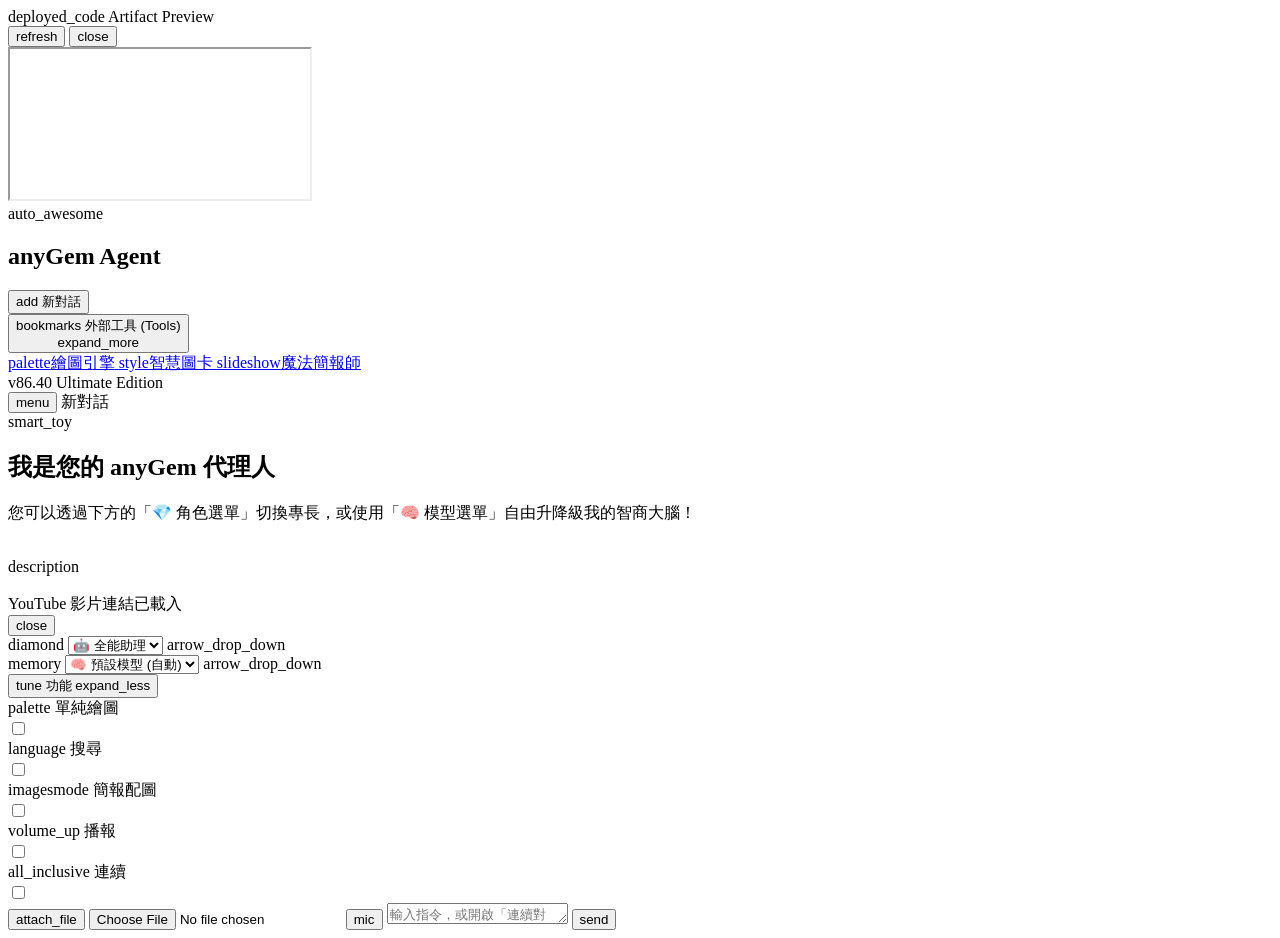
==== commit 76d53098: "Update print statement from 'Hello' to 'Goodbye'" ====
--- a/index.html
+++ b/index.html
@@ -5,42 +5,16 @@
     <meta name="viewport" content="width=device-width, initial-scale=1.0, maximum-scale=1.0, user-scalable=no, viewport-fit=cover">
     <title>anyGem - Super Agent (Ultimate Edition)</title>
     
-    <link rel="preconnect" href="https://cdn.tailwindcss.com">
-    <link rel="preconnect" href="https://cdn.jsdelivr.net">
-    <link rel="preconnect" href="https://cdnjs.cloudflare.com">
-
-    <script src="https://cdn.tailwindcss.com"></script>
-    <script src="https://cdn.jsdelivr.net/npm/marked@12.0.2/marked.min.js"></script>
-    <link rel="stylesheet" href="https://fonts.googleapis.com/css2?family=Material+Symbols+Rounded:opsz,wght,FILL,GRAD@24,400,0,0" />
+    <link rel="preconnect" href="[https://cdn.tailwindcss.com](https://cdn.tailwindcss.com)">
+    <link rel="preconnect" href="[https://cdn.jsdelivr.net](https://cdn.jsdelivr.net)">
+    <link rel="preconnect" href="[https://cdnjs.cloudflare.com](https://cdnjs.cloudflare.com)">
+
+    <script src="[https://cdn.tailwindcss.com](https://cdn.tailwindcss.com)"></script>
+    <script src="[https://cdn.jsdelivr.net/npm/marked@12.0.2/marked.min.js](https://cdn.jsdelivr.net/npm/marked@12.0.2/marked.min.js)"></script>
+    <link rel="stylesheet" href="[https://fonts.googleapis.com/css2?family=Material+Symbols+Rounded:opsz,wght,FILL,GRAD@24,400,0,0](https://fonts.googleapis.com/css2?family=Material+Symbols+Rounded:opsz,wght,FILL,GRAD@24,400,0,0)" />
     
-    <style>
-        body { background-color: #131314; color: #e3e3e3; font-family: 'Inter', system-ui, -apple-system, sans-serif; }
-        ::-webkit-scrollbar { width: 6px; }
-        ::-webkit-scrollbar-track { background: transparent; }
-        ::-webkit-scrollbar-thumb { background: #333; border-radius: 10px; }
-        ::-webkit-scrollbar-thumb:hover { background: #444; }
-        
-        .prose { max-width: 100%; word-break: break-word; overflow-wrap: break-word; }
-        .prose pre { background-color: #1e1e20; border-radius: 12px; padding: 1.25rem; overflow-x: auto; border: 1px solid #333; margin: 1.25rem 0; position: relative; max-width: 100%; }
-        .prose code { color: #f87171; background-color: rgba(255,255,255,0.1); padding: 0.2rem 0.4rem; border-radius: 6px; font-size: 0.85em; font-family: 'Fira Code', monospace; }
-        .prose a { color: #8ab4f8; text-decoration: underline; text-underline-offset: 4px; transition: color 0.2s; }
-        .prose h1, .prose h2, .prose h3 { color: #fff; margin-top: 1.75rem; margin-bottom: 0.75rem; font-weight: 600; line-height: 1.4; }
-        .prose h1 { font-size: 1.6em; }
-        .prose h2 { font-size: 1.4em; }
-        .prose h3 { font-size: 1.2em; }
-        .prose p, .prose ul, .prose ol { margin-bottom: 1.25rem; line-height: 1.8; }
-        .prose li { margin-bottom: 0.5rem; }
-        .prose img { max-width: 100%; border-radius: 0.75rem; height: auto; margin: 1rem 0; }
-
-        .typing-indicator span { animation: blink 1.4s infinite both; height: 5px; width: 5px; background-color: #888; border-radius: 50%; display: inline-block; margin: 0 2px; }
-        @keyframes blink { 0% { opacity: 0.2; } 20% { opacity: 1; } 100% { opacity: 0.2; } }
-
-        .active-session { background-color: #33353a; color: white; border-left: 4px solid #8ab4f8; }
-        .pinned-icon { transform: rotate(-45deg); color: #8ab4f8; }
-
-        @keyframes pulse-ring { 0% { transform: scale(0.8); box-shadow: 0 0 0 0 rgba(239, 68, 68, 0.7); } 70% { transform: scale(1); box-shadow: 0 0 0 10px rgba(239, 68, 68, 0); } 100% { transform: scale(0.8); box-shadow: 0 0 0 0 rgba(239, 68, 68, 0); } }
-        .recording-pulse { animation: pulse-ring 2s infinite; background-color: rgba(239, 68, 68, 0.15); border-radius: 50%; color: #ef4444 !important; }
-    </style>
+    <!-- 載入外部樣式表 -->
+    <link rel="stylesheet" href="css/style.css">
 </head>
 <body class="h-screen flex overflow-hidden">
 
@@ -87,13 +61,13 @@
                 <span id="bookmark-chevron" class="material-symbols-rounded text-gray-500 text-sm transition-transform duration-200">expand_more</span>
             </button>
             <div id="bookmark-list" class="space-y-1 hidden mt-2">
-                <a href="https://kiteyoung8.github.io/panter/" target="_blank" class="flex items-center gap-3 p-3 rounded-xl text-gray-400 hover:bg-[#2a2b2f] hover:text-white transition-all group">
+                <a href="[https://kiteyoung8.github.io/panter/](https://kiteyoung8.github.io/panter/)" target="_blank" class="flex items-center gap-3 p-3 rounded-xl text-gray-400 hover:bg-[#2a2b2f] hover:text-white transition-all group">
                     <span class="material-symbols-rounded text-lg shrink-0 group-hover:text-pink-400 transition-colors">palette</span><span class="truncate text-sm">繪圖引擎</span>
                 </a>
-                <a href="https://ppt-azure.vercel.app/" target="_blank" class="flex items-center gap-3 p-3 rounded-xl text-gray-400 hover:bg-[#2a2b2f] hover:text-white transition-all group">
+                <a href="[https://ppt-azure.vercel.app/](https://ppt-azure.vercel.app/)" target="_blank" class="flex items-center gap-3 p-3 rounded-xl text-gray-400 hover:bg-[#2a2b2f] hover:text-white transition-all group">
                     <span class="material-symbols-rounded text-lg shrink-0 group-hover:text-blue-400 transition-colors">style</span><span class="truncate text-sm">智慧圖卡</span>
                 </a>
-                <a href="https://kiteyoung0520.github.io/p/" target="_blank" class="flex items-center gap-3 p-3 rounded-xl text-gray-400 hover:bg-[#2a2b2f] hover:text-white transition-all group">
+                <a href="[https://kiteyoung0520.github.io/p/](https://kiteyoung0520.github.io/p/)" target="_blank" class="flex items-center gap-3 p-3 rounded-xl text-gray-400 hover:bg-[#2a2b2f] hover:text-white transition-all group">
                     <span class="material-symbols-rounded text-lg shrink-0 group-hover:text-amber-400 transition-colors">slideshow</span><span class="truncate text-sm">魔法簡報師</span>
                 </a>
             </div>
@@ -219,443 +193,12 @@
 
     <div id="sidebar-overlay" class="fixed inset-0 bg-black/50 z-20 hidden md:hidden" onclick="toggleSidebar()"></div>
 
-    <script>
-        // ⚠️ 部署後，請確認此處替換為您的 Apps Script Web App URL
-        const GAS_URL = "https://script.google.com/macros/s/AKfycbwsng4RBCTX67my46U4fv7BhDYT0CIZt95dL7DNCFJTGUJLZFd_854vRGeUsQ1_BjG9/exec";
-
-        marked.use({
-            renderer: {
-                link(hrefOrToken, title, text) {
-                    let h = hrefOrToken.href || hrefOrToken, t = hrefOrToken.title || title, txt = hrefOrToken.text || text;
-                    return `<a href="${h}" ${t ? `title="${t}"` : ''} target="_blank" rel="noopener noreferrer">${txt}</a>`;
-                }
-            }
-        });
-
-        let currentSessionId = generateUUID();
-        let currentImageData = null, currentMimeType = null, currentDocumentText = null, currentDocumentName = null, currentYouTubeId = null;
-        let isWaiting = false, currentRenderCode = "", abortController = null, silenceTimer = null, currentGemsList = []; 
-
-        const chatContainer = document.getElementById('chat-container'), userInput = document.getElementById('user-input'), sendBtn = document.getElementById('send-btn'), sendBtnIcon = sendBtn.querySelector('.material-symbols-rounded');
-
-        userInput.addEventListener('input', function() { this.style.height = 'auto'; this.style.height = (this.scrollHeight > 240 ? 240 : this.scrollHeight) + 'px'; });
-
-        function toggleSettingsMenu() {
-            const dropdown = document.getElementById('settings-dropdown');
-            const chevron = document.getElementById('settings-menu-chevron');
-            dropdown.classList.toggle('hidden');
-            chevron.style.transform = dropdown.classList.contains('hidden') ? 'rotate(0deg)' : 'rotate(180deg)';
-        }
-
-        document.addEventListener('click', (e) => {
-            const btn = document.getElementById('settings-menu-btn'), dropdown = document.getElementById('settings-dropdown');
-            if (btn && dropdown && !btn.contains(e.target) && !dropdown.contains(e.target)) { dropdown.classList.add('hidden'); document.getElementById('settings-menu-chevron').style.transform = 'rotate(0deg)'; }
-        });
-
-        let recognition = null, isRecording = false, finalTranscript = '';
-        if ('webkitSpeechRecognition' in window || 'SpeechRecognition' in window) {
-            recognition = new (window.SpeechRecognition || window.webkitSpeechRecognition)();
-            recognition.continuous = true; recognition.interimResults = true; recognition.lang = 'cmn-Hant-TW'; 
-            recognition.onstart = function() { isRecording = true; document.getElementById('mic-btn').classList.add('recording-pulse', 'text-white'); document.getElementById('mic-btn').classList.remove('text-gray-400'); finalTranscript = userInput.value; if (window.speechSynthesis) window.speechSynthesis.cancel(); };
-            recognition.onresult = function(event) {
-                if (!isRecording) return; let interim = '';
-                for (let i = event.resultIndex; i < event.results.length; ++i) event.results[i].isFinal ? finalTranscript += event.results[i][0].transcript : interim += event.results[i][0].transcript;
-                userInput.value = finalTranscript + interim; userInput.style.height = 'auto'; userInput.style.height = (userInput.scrollHeight > 240 ? 240 : userInput.scrollHeight) + 'px';
-                if (document.getElementById('continuous-mode-toggle').checked) { clearTimeout(silenceTimer); silenceTimer = setTimeout(() => { if (isRecording && userInput.value.trim() !== '') { stopRecording(); sendMessage(); } }, 1500); }
-            };
-            recognition.onerror = () => stopRecording(); recognition.onend = () => stopRecording();
-        }
-        function startRecording() { if (!recognition) return; if (!isRecording) { isRecording = true; finalTranscript = userInput.value; try { recognition.start(); } catch(e) { isRecording = false; } } }
-        function toggleRecording() { if (!recognition) { alert('瀏覽器不支援語音輸入。'); return; } isRecording ? stopRecording() : startRecording(); }
-        function stopRecording() { isRecording = false; clearTimeout(silenceTimer); document.getElementById('mic-btn').classList.remove('recording-pulse', 'text-white'); document.getElementById('mic-btn').classList.add('text-gray-400'); if (recognition) try { recognition.stop(); } catch(e) {} }
-
-        function speakText(text, isAutoPlay = false) {
-            if (isAutoPlay && !document.getElementById('voice-output-toggle').checked) return false;
-            if (!window.speechSynthesis) return false; window.speechSynthesis.cancel(); 
-            const bt = String.fromCharCode(96, 96, 96);
-            let cleanText = text.replace(new RegExp(bt + '[\\s\\S]*?' + bt, 'g'), '').replace(new RegExp('https?:\\/\\/[^\\s]+', 'g'), '網址').replace(new RegExp('[*_#~|]', 'g'), '').trim();
-            if (!cleanText) return false;
-            let utterance = new SpeechSynthesisUtterance(cleanText);
-            let v = window.speechSynthesis.getVoices(), sv = null;
-            if (new RegExp('[\\u4e00-\\u9fa5]').test(cleanText)) { utterance.lang = 'zh-TW'; utterance.rate = 0.95; utterance.pitch = 0.95; sv = v.find(x => x.name.includes('Xiaoxiao') || x.name.includes('Yating') || (x.lang === 'zh-TW' && x.name.includes('Google'))) || v.find(x => x.lang === 'zh-TW'); } 
-            else { utterance.lang = 'en-US'; utterance.rate = 0.9; utterance.pitch = 0.95; sv = v.find(x => x.name.includes('Samantha') || (x.lang === 'en-US' && x.name.includes('Google'))) || v.find(x => x.lang === 'en-US'); }
-            if (sv) utterance.voice = sv;
-            if (isAutoPlay) utterance.onend = () => { if (document.getElementById('continuous-mode-toggle').checked && !isWaiting) startRecording(); };
-            window.speechSynthesis.speak(utterance); return true;
-        }
-        if (speechSynthesis.onvoiceschanged !== undefined) speechSynthesis.onvoiceschanged = () => window.speechSynthesis.getVoices();
-
-        let pdfjsLibLoaded = false, mammothLoaded = false, xlsxLoaded = false, jszipLoaded = false;
-        async function loadPdfJs() { if(pdfjsLibLoaded) return; return new Promise((r, j) => { let s = document.createElement('script'); s.src = "https://cdnjs.cloudflare.com/ajax/libs/pdf.js/3.11.174/pdf.min.js"; s.onload = () => { pdfjsLib.GlobalWorkerOptions.workerSrc = 'https://cdnjs.cloudflare.com/ajax/libs/pdf.js/3.11.174/pdf.worker.min.js'; pdfjsLibLoaded = true; r(); }; s.onerror = j; document.head.appendChild(s); }); }
-        async function loadMammoth() { if(mammothLoaded) return; return new Promise((r, j) => { let s = document.createElement('script'); s.src = "https://cdnjs.cloudflare.com/ajax/libs/mammoth/1.6.0/mammoth.browser.min.js"; s.onload = () => { mammothLoaded = true; r(); }; s.onerror = j; document.head.appendChild(s); }); }
-        async function loadXlsx() { if(xlsxLoaded) return; return new Promise((r, j) => { let s = document.createElement('script'); s.src = "https://cdnjs.cloudflare.com/ajax/libs/xlsx/0.18.5/xlsx.full.min.js"; s.onload = () => { xlsxLoaded = true; r(); }; s.onerror = j; document.head.appendChild(s); }); }
-        async function loadJszip() { if(jszipLoaded) return; return new Promise((r, j) => { let s = document.createElement('script'); s.src = "https://cdnjs.cloudflare.com/ajax/libs/jszip/3.10.1/jszip.min.js"; s.onload = () => { jszipLoaded = true; r(); }; s.onerror = j; document.head.appendChild(s); }); }
-
-        const sidebarDom = document.getElementById('sidebar'), resizerDom = document.getElementById('sidebar-resizer');
-        window.isResizing = false;
-        if (resizerDom) resizerDom.addEventListener('mousedown', () => { window.isResizing = true; document.body.style.cursor = 'col-resize'; document.body.style.userSelect = 'none'; });
-        document.addEventListener('mousemove', (e) => { if (!window.isResizing || window.innerWidth < 768) return; let nw = Math.max(200, Math.min(e.clientX, window.innerWidth * 0.5)); if (sidebarDom) sidebarDom.style.width = nw + 'px'; });
-        document.addEventListener('mouseup', () => { if(window.isResizing){ window.isResizing = false; document.body.style.cursor = ''; document.body.style.userSelect = ''; } });
-        window.addEventListener('resize', () => { if (window.innerWidth < 768) { if (sidebarDom) sidebarDom.style.width = ''; } });
-        function toggleBookmarks() { const l = document.getElementById('bookmark-list'), c = document.getElementById('bookmark-chevron'); l.classList.toggle('hidden'); c.style.transform = l.classList.contains('hidden') ? 'rotate(0deg)' : 'rotate(180deg)'; }
-        function toggleSendButton(w) { isWaiting = w; sendBtnIcon.innerText = w ? 'stop' : 'send'; sendBtn.className = w ? "p-2.5 sm:p-3 shrink-0 bg-red-500 text-white rounded-xl hover:bg-red-600 transition-all shadow-md flex items-center justify-center" : "p-2.5 sm:p-3 shrink-0 bg-white text-black rounded-xl hover:bg-gray-200 transition-all shadow-md flex items-center justify-center"; sendBtn.onclick = w ? stopGeneration : sendMessage; }
-        sendBtn.onclick = sendMessage; function stopGeneration() { if (abortController) { abortController.abort(); abortController = null; } }
-
-        userInput.addEventListener('paste', function(e) {
-            const pt = (e.clipboardData || window.clipboardData).getData('text');
-            const ytMatch = pt.match(new RegExp('(?:youtube\\.com/(?:[^/]+/.+/|(?:v|e(?:mbed)?)/|.*[?&]v=)|youtu\\.be/)([^"&?/\\s]{11})', 'i'));
-            if (ytMatch && ytMatch[1]) { e.preventDefault(); currentYouTubeId = ytMatch[1]; document.getElementById('yt-thumbnail').src = `https://img.youtube.com/vi/${currentYouTubeId}/mqdefault.jpg`; document.getElementById('youtube-preview').classList.remove('hidden'); document.getElementById('image-preview').classList.add('hidden'); document.getElementById('doc-preview').classList.add('hidden'); document.getElementById('upload-preview-container').classList.remove('hidden'); document.getElementById('web-search-toggle').checked = true; return; }
-            if (e.clipboardData && e.clipboardData.items) { for (let i = 0; i < e.clipboardData.items.length; i++) { if (e.clipboardData.items[i].type.indexOf('image') !== -1) { e.preventDefault(); const file = e.clipboardData.items[i].getAsFile(), reader = new FileReader(); reader.onload = (ev) => { currentImageData = ev.target.result; currentMimeType = file.type; document.getElementById('image-preview').src = currentImageData; document.getElementById('image-preview').classList.remove('hidden'); document.getElementById('doc-preview').classList.add('hidden'); document.getElementById('youtube-preview').classList.add('hidden'); document.getElementById('upload-preview-container').classList.remove('hidden'); }; reader.readAsDataURL(file); return; } } }
-            if (pt && pt.startsWith('data:image/')) { e.preventDefault(); currentImageData = pt; const m = pt.match(new RegExp('data:(.*?);')); currentMimeType = m ? m[1] : 'image/png'; document.getElementById('image-preview').src = currentImageData; document.getElementById('image-preview').classList.remove('hidden'); document.getElementById('doc-preview').classList.add('hidden'); document.getElementById('youtube-preview').classList.add('hidden'); document.getElementById('upload-preview-container').classList.remove('hidden'); }
-            setTimeout(() => { userInput.style.height = 'auto'; userInput.style.height = (userInput.scrollHeight > 240 ? 240 : userInput.scrollHeight) + 'px'; }, 0);
-        });
-        userInput.addEventListener('keydown', (e) => { if (e.key === 'Enter' && !e.shiftKey) { if (window.innerWidth < 768) return; e.preventDefault(); isWaiting ? stopGeneration() : sendMessage(); } });
-
-        async function sendEditAndRegenerate(oldText, newText) {
-            if (isWaiting) return;
-            if (window.speechSynthesis) window.speechSynthesis.cancel(); 
-            
-            let agp = null, agm = null;
-            const gs = document.getElementById('gem-selector');
-            const ms = document.getElementById('model-selector');
-            
-            if (gs.value !== "") { agp = currentGemsList[parseInt(gs.value)].prompt; agm = currentGemsList[parseInt(gs.value)].model; }
-
-            let dMsg = newText;
-            if (agp) dMsg = `【使用角色：${currentGemsList[parseInt(gs.value)].name}${agm ? ` (${agm})` : ''}】\n${newText}`;
-
-            appendMessage('user', dMsg, null);
-            
-            const payload = { 
-                mode: 'edit_and_regenerate',
-                old_text: oldText,
-                message: newText,
-                session_id: currentSessionId, 
-                file_data: null, mime_type: null, 
-                web_search: document.getElementById('web-search-toggle').checked, 
-                auto_image: document.getElementById('auto-image-toggle').checked, 
-                draw_mode: document.getElementById('draw-mode-toggle').checked, 
-                youtube_id: null, 
-                gem_prompt: agp, 
-                gem_model: agm,
-                selected_model: ms.value 
-            };
-            
-            toggleSendButton(true); const lid = appendLoading(); abortController = new AbortController(); 
-
-            try {
-                const res = await fetch(GAS_URL, { method: 'POST', body: JSON.stringify(payload), signal: abortController.signal });
-                const data = await res.json(); removeLoading(lid);
-                if (data.status === "error") throw new Error(data.error || "伺服器錯誤");
-                if (data.reply) { appendMessage('ai', data.reply, data.image ? `data:${data.mime};base64,${data.image}` : null, data.model); if (!speakText(data.reply, true) && document.getElementById('continuous-mode-toggle').checked) setTimeout(startRecording, 500); }
-                loadSessions(); 
-            } catch (err) { removeLoading(lid); appendMessage('ai', err.name === 'AbortError' ? `🛑 **生成已中止。**` : `❌ 執行失敗：\n\`\`\`text\n${err.message}\n\`\`\``); } 
-            finally { toggleSendButton(false); abortController = null; }
-        }
-
-        async function sendMessage() {
-            clearTimeout(silenceTimer); stopRecording(); 
-            const text = userInput.value.trim();
-            if (!text && !currentImageData && !currentDocumentText && !currentYouTubeId) return;
-            if (isWaiting) return;
-            if (window.speechSynthesis) window.speechSynthesis.cancel(); 
-
-            let agp = null, agm = null;
-            const gs = document.getElementById('gem-selector');
-            const ms = document.getElementById('model-selector');
-            
-            if (gs.value !== "") { agp = currentGemsList[parseInt(gs.value)].prompt; agm = currentGemsList[parseInt(gs.value)].model; }
-
-            let dMsg = text;
-            if (currentDocumentName) dMsg = `📎 [文件: ${currentDocumentName}]\n${text}`;
-            if (currentYouTubeId) dMsg = `📺 [YouTube 影片]\n${text}`;
-            if (agp && !currentDocumentName && !currentYouTubeId) dMsg = `【使用角色：${currentGemsList[parseInt(gs.value)].name}${agm ? ` (${agm})` : ''}】\n${text}`;
-
-            appendMessage('user', dMsg, currentImageData);
-            
-            let pText = text || "請分析此內容";
-            if (currentDocumentText) pText = `【系統強制附加解析好的檔案內容：${currentDocumentName}】\n${currentDocumentText}\n\n---\n使用者的指令：${pText}`;
-            else if (currentYouTubeId) pText = `【影片】：https://www.youtube.com/watch?v=${currentYouTubeId}\n\n指令：${pText}`;
-
-            userInput.value = ''; userInput.style.height = 'auto'; finalTranscript = ''; 
-            
-            const payload = { 
-                message: pText, 
-                session_id: currentSessionId, 
-                file_data: currentImageData ? currentImageData.split(',')[1] : null, 
-                mime_type: currentMimeType, 
-                web_search: document.getElementById('web-search-toggle').checked, 
-                auto_image: document.getElementById('auto-image-toggle').checked, 
-                draw_mode: document.getElementById('draw-mode-toggle').checked, 
-                youtube_id: currentYouTubeId, 
-                gem_prompt: agp, 
-                gem_model: agm,
-                selected_model: ms.value 
-            };
-            
-            clearUpload(); toggleSendButton(true); const lid = appendLoading(); abortController = new AbortController(); 
-
-            try {
-                const res = await fetch(GAS_URL, { method: 'POST', body: JSON.stringify(payload), signal: abortController.signal });
-                const data = await res.json(); removeLoading(lid);
-                if (data.status === "error") throw new Error(data.error || "伺服器錯誤");
-                if (data.reply) { appendMessage('ai', data.reply, data.image ? `data:${data.mime};base64,${data.image}` : null, data.model); if (!speakText(data.reply, true) && document.getElementById('continuous-mode-toggle').checked) setTimeout(startRecording, 500); }
-                loadSessions(); 
-            } catch (err) { removeLoading(lid); appendMessage('ai', err.name === 'AbortError' ? `🛑 **生成已中止。**` : `❌ 執行失敗：\n\`\`\`text\n${err.message}\n\`\`\``); } 
-            finally { toggleSendButton(false); abortController = null; }
-        }
-
-        // ✨ 重磅更新：雙軌制檔案解析 (支援 PPTX 上傳)
-        async function handleFileUpload(e) {
-            const f = e.target.files[0]; if (!f) return; const r = new FileReader(), ext = f.name.split('.').pop().toLowerCase();
-            
-            if (f.type.startsWith('image/')) { r.onload = (ev) => { currentImageData = ev.target.result; currentMimeType = f.type; document.getElementById('image-preview').src = currentImageData; document.getElementById('image-preview').classList.remove('hidden'); document.getElementById('doc-preview').classList.add('hidden'); document.getElementById('youtube-preview').classList.add('hidden'); document.getElementById('upload-preview-container').classList.remove('hidden'); }; r.readAsDataURL(f); } 
-            else if (f.type === 'application/pdf' || ext === 'pdf') { const lid = appendLoading(); try { await loadPdfJs(); r.onload = async (ev) => { try { const pdf = await pdfjsLib.getDocument(new Uint8Array(ev.target.result)).promise; let t = ""; for (let i=1; i<=pdf.numPages; i++) t += (await (await pdf.getPage(i)).getTextContent()).items.map(s => s.str).join(' ') + "\n"; setDocPayload(f.name, t); } catch (err) { alert("PDF 解析失敗"); } finally { removeLoading(lid); } }; r.readAsArrayBuffer(f); } catch (err) { removeLoading(lid); alert("載入 PDF 引擎失敗"); } } 
-            else if (ext === 'docx') { const lid = appendLoading(); try { await loadMammoth(); r.onload = async (ev) => { try { setDocPayload(f.name, (await mammoth.extractRawText({ arrayBuffer: ev.target.result })).value); } catch(err) { alert("Word 解析失敗"); } finally { removeLoading(lid); } }; r.readAsArrayBuffer(f); } catch (err) { removeLoading(lid); alert("載入 Word 引擎失敗"); } } 
-            else if (ext === 'xlsx' || ext === 'csv') { const lid = appendLoading(); try { await loadXlsx(); r.onload = (ev) => { try { const wb = XLSX.read(ev.target.result, { type: 'array' }); let t = ""; wb.SheetNames.forEach(n => { t += `\n--- 表單: ${n} ---\n`; let c = XLSX.utils.sheet_to_csv(wb.Sheets[n]); t += c.length > 500000 ? c.substring(0, 500000) + "\n...[截斷]..." : c; }); setDocPayload(f.name, t); } catch(err) { alert("Excel 解析失敗"); } finally { removeLoading(lid); } }; r.readAsArrayBuffer(f); } catch (err) { removeLoading(lid); alert("載入 Excel 引擎失敗"); } } 
-            
-            // 🚀 PPTX 雙軌管線啟動
-            else if (ext === 'pptx') { 
-                const lid = appendLoading("正在解析簡報檔..."); 
-                // Track 1: 如果小於 5MB，送給強大的 GAS 原生引擎處理 (包含表格、形狀)
-                if (f.size < 5 * 1024 * 1024) { 
-                    try {
-                        r.onload = async (ev) => {
-                            try {
-                                const base64Data = ev.target.result.split(',')[1];
-                                const res = await fetch(GAS_URL, {
-                                    method: 'POST',
-                                    body: JSON.stringify({ mode: 'system', action: 'parse_pptx', file_name: f.name, file_data: base64Data })
-                                });
-                                const data = await res.json();
-                                if (data.status === 'success') {
-                                    setDocPayload(f.name, data.text);
-                                } else {
-                                    throw new Error(data.message || "雲端轉檔失敗");
-                                }
-                            } catch (err) {
-                                console.warn("雲端 PPTX 解析失敗，啟動備用引擎...", err);
-                                // GAS 發生錯誤 (可能未開 Drive API)，退回 Track 2
-                                fallbackJSZipParse(f, ev.target.result.split(',')[1], true, lid);
-                            } finally { removeLoading(lid); }
-                        };
-                        r.readAsDataURL(f);
-                    } catch (err) { removeLoading(lid); }
-                } 
-                // Track 2: 檔案太大，直接在瀏覽器暴力解析 XML (保護伺服器不 Crash)
-                else {
-                    try {
-                        r.onload = (ev) => fallbackJSZipParse(f, ev.target.result, false, lid);
-                        r.readAsArrayBuffer(f);
-                    } catch (err) { removeLoading(lid); }
-                }
-            } 
-            else { r.onload = (ev) => setDocPayload(f.name, ev.target.result); r.readAsText(f); }
-        }
-
-        // 獨立出 JSZip 本機備用解析引擎 (當雲端解析失敗或檔案過大時觸發)
-        async function fallbackJSZipParse(fileObj, fileData, isBase64, loaderId) {
-            try { 
-                await loadJszip(); 
-                const zip = await (new JSZip()).loadAsync(fileData, isBase64 ? { base64: true } : {}); 
-                let t = `【系統解析：簡報檔名 ${fileObj.name} (啟動本機輕量模式)】\n\n`; 
-                
-                const sFiles = Object.keys(zip.files).filter(n => n.match(/^ppt\/slides\/slide\d+\.xml$/)).sort((a, b) => parseInt(a.match(/(\d+)\.xml$/)[1]) - parseInt(b.match(/(\d+)\.xml$/)[1]));
-                const nFiles = Object.keys(zip.files).filter(n => n.match(/^ppt\/notesSlides\/notesSlide\d+\.xml$/));
-                const parser = new DOMParser(); 
-                
-                for (const p of sFiles) { 
-                    const sn = p.match(/(\d+)\.xml$/)[1]; 
-                    t += `--- 第 ${sn} 頁 ---\n`; 
-                    const sx = await zip.file(p).async("string"); 
-                    if (sx) { 
-                        const xmlDoc = parser.parseFromString(sx, "text/xml"); 
-                        const textNodes = Array.from(xmlDoc.getElementsByTagName("a:t")); 
-                        let extText = textNodes.map(n => n.textContent).join(" ");
-                        t += `[投影片內容]:\n${extText.trim()}\n`; 
-                    } 
-                    
-                    const np = `ppt/notesSlides/notesSlide${sn}.xml`; 
-                    if (nFiles.includes(np)) { 
-                        const nx = await zip.file(np).async("string"); 
-                        if (nx) { 
-                            const xmlDoc = parser.parseFromString(nx, "text/xml"); 
-                            const textNodes = Array.from(xmlDoc.getElementsByTagName("a:t")); 
-                            let extText = textNodes.map(n => n.textContent).join(" ");
-                            if (extText.trim()) t += `[講者備忘錄]:\n${extText.trim()}\n`; 
-                        } 
-                    } 
-                    t += `\n`; 
-                } 
-                setDocPayload(fileObj.name, t); 
-            } catch (err) { 
-                alert("PPTX 本機備用解析失敗"); 
-            } finally { 
-                removeLoading(loaderId); 
-            }
-        }
-
-        function setDocPayload(n, t) { currentDocumentName = n; currentDocumentText = t; document.getElementById('doc-filename').innerText = n; document.getElementById('doc-preview').classList.remove('hidden'); document.getElementById('image-preview').classList.add('hidden'); document.getElementById('youtube-preview').classList.add('hidden'); document.getElementById('upload-preview-container').classList.remove('hidden'); }
-        function clearUpload() { currentImageData = currentDocumentText = currentDocumentName = currentYouTubeId = null; document.getElementById('upload-preview-container').classList.add('hidden'); document.getElementById('file-upload').value = ''; }
-
-        // ✨ UI：注入編輯 (Edit) 與回收刪除 (Soft-delete) 按鈕的邏輯
-        function appendMessage(role, text, imageSrc = null, model = null) {
-            const isAI = role === 'ai', w = document.createElement('div'); w.className = `flex gap-3 sm:gap-4 max-w-4xl mx-auto w-full group ${!isAI ? 'flex-row-reverse' : ''}`;
-            let b = `<div class="flex-1 ${!isAI ? 'text-right' : ''} space-y-2 max-w-[90%] sm:max-w-[85%] relative min-w-0">`;
-            
-            if (model && isAI) b += `<div class="text-[10px] text-gray-500 mb-1 ml-1 select-none font-mono">Powered by ${model}</div>`;
-            if (imageSrc) b += `<img src="${imageSrc}" class="rounded-xl border border-[#333] mb-2 max-w-full">`;
-            if (text) b += `<div class="prose prose-invert text-gray-200 bg-[#1e1f22] p-4 sm:p-5 rounded-2xl rounded-tl-none shadow-sm text-base sm:text-lg leading-relaxed text-left">${isAI ? marked.parse(text) : text.replace(new RegExp('\\n', 'g'), '<br>')}</div>`;
-            
-            // 動態功能按鈕區
-            b += `<div class="flex items-center gap-2 mt-2 opacity-100 sm:opacity-0 sm:group-hover:opacity-100 transition-opacity ${!isAI ? 'justify-end' : ''}">`;
-            if (isAI && text) {
-                b += `<button class="copy-btn p-1.5 text-gray-400 hover:text-white hover:bg-[#333] rounded-md" title="複製"><span class="material-symbols-rounded text-[16px] sm:text-[18px]">content_copy</span></button>`;
-                b += `<button class="speak-btn p-1.5 text-gray-400 hover:text-green-400 hover:bg-[#333] rounded-md" title="朗讀此訊息"><span class="material-symbols-rounded text-[16px] sm:text-[18px]">volume_up</span></button>`;
-            } 
-            if (!isAI && text) {
-                b += `<button class="edit-btn p-1.5 text-gray-400 hover:text-blue-400 hover:bg-[#333] rounded-md transition-colors" title="編輯並重新生成"><span class="material-symbols-rounded text-[16px] sm:text-[18px]">edit</span></button>`;
-            }
-            if (text || imageSrc) {
-                b += `<button class="delete-btn p-1.5 text-gray-400 hover:text-red-400 hover:bg-[#333] rounded-md transition-colors" title="刪除此訊息"><span class="material-symbols-rounded text-[16px] sm:text-[18px]">delete</span></button>`;
-            }
-            b += `</div></div>`; 
-            
-            w.innerHTML = `<div class="w-8 h-8 sm:w-10 sm:h-10 rounded-full flex items-center justify-center shrink-0 shadow-lg ${isAI ? 'bg-blue-600' : 'bg-gray-700'}"><span class="material-symbols-rounded text-white text-[18px] sm:text-xl">${isAI ? 'smart_toy' : 'person'}</span></div>` + b;
-            chatContainer.appendChild(w);
-
-            // Artifacts 渲染按鈕
-            if (isAI) { w.querySelectorAll('pre code').forEach(c => { if (c.className.includes('language-html') || c.className.includes('language-jsx') || c.className.includes('language-javascript')) { let btn = document.createElement('button'); btn.className = "absolute top-2 sm:top-3 right-2 sm:right-3 bg-blue-600 hover:bg-blue-500 text-white text-[10px] sm:text-xs px-2 sm:px-3 py-1 sm:py-1.5 rounded-lg flex items-center gap-1 shadow-lg"; btn.innerHTML = '<span class="material-symbols-rounded text-[12px] sm:text-sm">play_circle</span> 預覽'; btn.onclick = () => openPreview(c.innerText); c.parentElement.appendChild(btn); } }); }
-            
-            if (isAI && text) { 
-                w.querySelector('.copy-btn').onclick = () => navigator.clipboard.writeText(text).then(() => { let ic = w.querySelector('.copy-btn .material-symbols-rounded'); ic.innerText = 'check'; ic.classList.add('text-green-400'); setTimeout(() => { ic.innerText = 'content_copy'; ic.classList.remove('text-green-400'); }, 2000); }); 
-                w.querySelector('.speak-btn').onclick = () => speakText(text, false); 
-            } 
-            
-            // 綁定「編輯/時光機」事件
-            if (!isAI && text) {
-                w.querySelector('.edit-btn').onclick = () => {
-                    const contentDiv = w.querySelector('.prose');
-                    const actionsDiv = w.querySelector('.flex.items-center.gap-2.mt-2');
-                    contentDiv.classList.add('hidden');
-                    actionsDiv.classList.add('hidden');
-                    
-                    const editContainer = document.createElement('div');
-                    editContainer.className = "w-full mt-2 flex flex-col gap-2 text-left";
-                    
-                    let cleanEditText = text.replace(new RegExp('^【使用角色：.*?】\\n'), '').replace(new RegExp('^📎 \\[(?:文件|檔案): .*?\\]\\n'), '').replace(new RegExp('^📺 \\[YouTube 影片\\]\\n'), '');
-
-                    editContainer.innerHTML = `
-                        <textarea class="w-full bg-[#2a2b2f] text-white p-3 rounded-xl border border-blue-500 outline-none resize-y min-h-[100px] text-base leading-relaxed">${cleanEditText}</textarea>
-                        <div class="flex justify-end gap-2">
-                            <button class="cancel-edit-btn px-3 py-1.5 rounded-lg text-sm font-medium text-gray-400 hover:bg-[#333] transition-colors">取消</button>
-                            <button class="save-edit-btn px-3 py-1.5 rounded-lg text-sm font-medium bg-blue-600 hover:bg-blue-500 text-white flex items-center gap-1 transition-colors shadow-md"><span class="material-symbols-rounded text-[16px]">send</span> 重新發送</button>
-                        </div>
-                    `;
-                    w.querySelector('.flex-1').appendChild(editContainer);
-                    
-                    editContainer.querySelector('.cancel-edit-btn').onclick = () => {
-                        editContainer.remove();
-                        contentDiv.classList.remove('hidden');
-                        actionsDiv.classList.remove('hidden');
-                    };
-                    
-                    editContainer.querySelector('.save-edit-btn').onclick = () => {
-                        const newText = editContainer.querySelector('textarea').value.trim();
-                        if (!newText) return;
-                        
-                        let curr = w;
-                        while(curr) {
-                            let next = curr.nextElementSibling;
-                            curr.remove();
-                            curr = next;
-                        }
-                        sendEditAndRegenerate(text, newText); 
-                    };
-                };
-            }
-
-            // 綁定「刪除/回收」事件
-            if (w.querySelector('.delete-btn')) {
-                w.querySelector('.delete-btn').onclick = () => {
-                    if (confirm("確定要刪除這則訊息嗎？\n(刪除後系統將徹底忘記這段對話)")) {
-                        w.remove();
-                        fetch(GAS_URL, {
-                            method: 'POST',
-                            body: JSON.stringify({
-                                mode: 'system',
-                                action: 'delete_message',
-                                session_id: currentSessionId,
-                                target_text: text,
-                                target_role: role
-                            })
-                        });
-                    }
-                };
-            }
-
-            scrollToBottom();
-        }
-
-        function appendLoading(customMsg) { 
-            const id = 'loader-' + Date.now(), d = document.createElement('div'); d.id = id; d.className = "flex gap-3 sm:gap-4 max-w-4xl mx-auto w-full"; 
-            let msg = customMsg || "代理人正忙碌中";
-            d.innerHTML = `<div class="w-8 h-8 sm:w-10 sm:h-10 rounded-full bg-blue-600 flex items-center justify-center shrink-0 animate-pulse"><span class="material-symbols-rounded text-white text-[18px] sm:text-xl">hourglass_empty</span></div><div class="pt-1.5 sm:pt-3 flex gap-2 items-center text-gray-500 text-sm sm:text-base italic typing-indicator">${msg}<span></span><span></span><span></span></div>`; 
-            chatContainer.appendChild(d); scrollToBottom(); return id; 
-        }
-        function removeLoading(id) { const el = document.getElementById(id); if (el) el.remove(); }
-        function scrollToBottom() { chatContainer.scrollTop = chatContainer.scrollHeight; }
-        function generateUUID() { return 'xxxx-4xxx-yxxx'.replace(new RegExp('[xy]', 'g'), c => (c === 'x' ? (Math.random() * 16 | 0) : (Math.random() * 16 | 0 & 0x3 | 0x8)).toString(16)); }
-        function toggleSidebar() { document.getElementById('sidebar').classList.toggle('-translate-x-full'); document.getElementById('sidebar-overlay').classList.toggle('hidden'); }
-        function startNewSession() { currentSessionId = generateUUID(); chatContainer.innerHTML = ''; appendMessage('ai', "您好！已為您開啟新的對話。\n您可以透過下方的「💎 角色選單」切換專長，或使用「🧠 模型選單」自由升降級我的智商大腦！"); if (window.innerWidth < 768) toggleSidebar(); loadSessions(); }
-        
-        async function switchSession(id, title) { if (id === currentSessionId && chatContainer.children.length > 1) return; currentSessionId = id; document.getElementById('mobile-title').innerText = title; chatContainer.innerHTML = ''; const lid = appendLoading(); if (window.innerWidth < 768) toggleSidebar(); try { const d = await (await fetch(GAS_URL, { method: 'POST', body: JSON.stringify({ mode: 'system', action: 'load_session', session_id: id }) })).json(); removeLoading(lid); if (Array.isArray(d.logs)) d.logs.forEach(l => appendMessage(l.role === 'ai' ? 'ai' : 'user', l.text)); loadSessions(); } catch (e) {} }
-        
-        async function loadGems() { try { const d = await (await fetch(GAS_URL, { method: 'POST', body: JSON.stringify({ mode: 'system', action: 'get_gems' }) })).json(); if (d && d.gems) { currentGemsList = d.gems; const s = document.getElementById('gem-selector'); s.innerHTML = '<option value="">🤖 全能助理</option>'; currentGemsList.forEach((g, i) => s.innerHTML += `<option value="${i}">💎 ${g.name}</option>`); } } catch (e) {} }
-        
-        async function loadModels() { 
-            try { 
-                const d = await (await fetch(GAS_URL, { method: 'POST', body: JSON.stringify({ mode: 'system', action: 'get_models' }) })).json(); 
-                const s = document.getElementById('model-selector'); 
-                s.innerHTML = '<option value="">🧠 預設模型 (自動)</option>'; 
-                if (d && d.models && d.models.length > 0) { 
-                    d.models.forEach(m => s.innerHTML += `<option value="${m.id}">${m.name}</option>`); 
-                } else {
-                    s.innerHTML += `<option value="gemini-2.5-flash">⚡ 閃電 (2.5 Flash)</option>`;
-                    s.innerHTML += `<option value="gemini-2.5-pro">🧠 專家 (2.5 Pro)</option>`;
-                    s.innerHTML += `<option value="gemini-2.0-pro-exp-02-05">💡 實驗 (2.0 Pro Exp)</option>`;
-                }
-            } catch (e) {} 
-        }
-
-        async function loadSessions() { try { const d = await (await fetch(GAS_URL, { method: 'POST', body: JSON.stringify({ mode: 'system', action: 'get_session_list' }) })).json(); const l = document.getElementById('session-list'); l.innerHTML = ''; if (Array.isArray(d.sessions)) d.sessions.forEach(s => { const act = s.id === currentSessionId, pin = s.pinned, i = document.createElement('div'); i.className = `group flex items-center justify-between p-3 rounded-xl cursor-pointer transition-all ${act ? 'active-session' : 'text-gray-400 hover:bg-[#2a2b2f] hover:text-white'}`; i.innerHTML = `<div class="flex items-center gap-3 truncate flex-1 min-w-0"><span class="material-symbols-rounded text-lg shrink-0 ${pin ? 'pinned-icon' : ''}">${pin ? 'push_pin' : (act ? 'chat_bubble' : 'chat')}</span><span class="truncate text-sm font-medium tracking-wide">${s.title}</span></div><div class="flex items-center gap-1 opacity-100 md:opacity-0 md:group-hover:opacity-100 shrink-0 ml-2 transition-opacity"><button class="p-1 pin-btn ${pin ? 'text-blue-500' : ''} hover:bg-[#333] rounded-md transition-colors"><span class="material-symbols-rounded text-[16px]">push_pin</span></button><button class="p-1 edit-btn hover:text-blue-400 hover:bg-[#333] rounded-md transition-colors"><span class="material-symbols-rounded text-[16px]">edit</span></button><button class="p-1 del-btn hover:text-red-400 hover:bg-[#333] rounded-md transition-colors"><span class="material-symbols-rounded text-[16px]">delete</span></button></div>`; i.onclick = () => switchSession(s.id, s.title); i.querySelector('.pin-btn').onclick = (e) => { e.stopPropagation(); fetch(GAS_URL, { method: 'POST', body: JSON.stringify({ mode: 'system', action: 'pin_session', session_id: s.id, is_pinned: !pin }) }).then(loadSessions); }; i.querySelector('.edit-btn').onclick = (e) => { e.stopPropagation(); const n = prompt("重命名：", s.title); if (n && n.trim()) fetch(GAS_URL, { method: 'POST', body: JSON.stringify({ mode: 'system', action: 'rename_session', session_id: s.id, new_title: n }) }).then(loadSessions); }; i.querySelector('.del-btn').onclick = (e) => { e.stopPropagation(); if (confirm("確定要刪除嗎？")) fetch(GAS_URL, { method: 'POST', body: JSON.stringify({ mode: 'system', action: 'delete_session', session_id: s.id }) }).then(() => s.id === currentSessionId ? startNewSession() : loadSessions()); }; l.appendChild(i); }); } catch (e) {} }
-
-        function openPreview(code) {
-            let rc = code;
-            if ((code.includes('export default') || code.includes('import React') || code.includes('className=')) && !(code.trim().toLowerCase().startsWith('<!doctype html') || code.trim().toLowerCase().startsWith('<html'))) {
-                let cc = code.replace(new RegExp('import\\s+.*?from\\s+[\'"].*?[\'"];?', 'g'), '').replace(new RegExp('export\\s+default\\s+function', 'g'), 'function');
-                let cm = code.replace(new RegExp('import\\s+.*?from\\s+[\'"].*?[\'"];?', 'g'), '').match(new RegExp('export\\s+default\\s+function\\s+([A-Za-z0-9_]+)'));
-                rc = `<!DOCTYPE html><html lang="zh-TW"><head><meta charset="UTF-8"><meta name="viewport" content="width=device-width, initial-scale=1.0">` + 
-                     `<script src="https://unpkg.com/react@18/umd/react.production.min.js">\x3C/script>` + 
-                     `<script src="https://unpkg.com/react-dom@18/umd/react-dom.production.min.js">\x3C/script>` + 
-                     `<script src="https://unpkg.com/@babel/standalone/babel.min.js">\x3C/script>` + 
-                     `<script src="https://cdn.tailwindcss.com">\x3C/script>` + 
-                     `<script src="https://unpkg.com/lucide@latest">\x3C/script>` + 
-                     `</head><body class="bg-gray-50"><div id="root"></div><script type="text/babel">const { useState, useEffect, useRef, useMemo, useCallback } = React; try { ${cc} const root = ReactDOM.createRoot(document.getElementById('root')); root.render(<${cm ? cm[1] : 'App'} />); setTimeout(() => { if(window.lucide) window.lucide.createIcons(); }, 100); } catch(err) { document.getElementById('root').innerHTML = '<div class="p-4 text-red-700">渲染錯誤:<br>' + err.message + '</div>'; } \x3C/script></body></html>`;
-            }
-            currentRenderCode = rc; document.getElementById('preview-modal').classList.remove('hidden'); document.getElementById('preview-modal').classList.add('flex'); document.getElementById('preview-iframe').srcdoc = rc;
-        }
-        function closePreview() { document.getElementById('preview-modal').classList.add('hidden'); document.getElementById('preview-modal').classList.remove('flex'); document.getElementById('preview-iframe').srcdoc = ''; }
-        function refreshPreview() { if (currentRenderCode) document.getElementById('preview-iframe').srcdoc = currentRenderCode; }
-
-        window.onload = () => { 
-            loadSessions(); 
-            loadGems(); 
-            loadModels(); 
-        };
-    </script>
+    <!-- Matrix Protocol Modular Scripts (按照依賴順序載入) -->
+    <script src="js/config.js"></script>
+    <script src="js/ui.js"></script>
+    <script src="js/media.js"></script>
+    <script src="js/parser.js"></script>
+    <script src="js/api.js"></script>
+    <script src="js/main.js"></script>
 </body>
 </html>
-
-
-
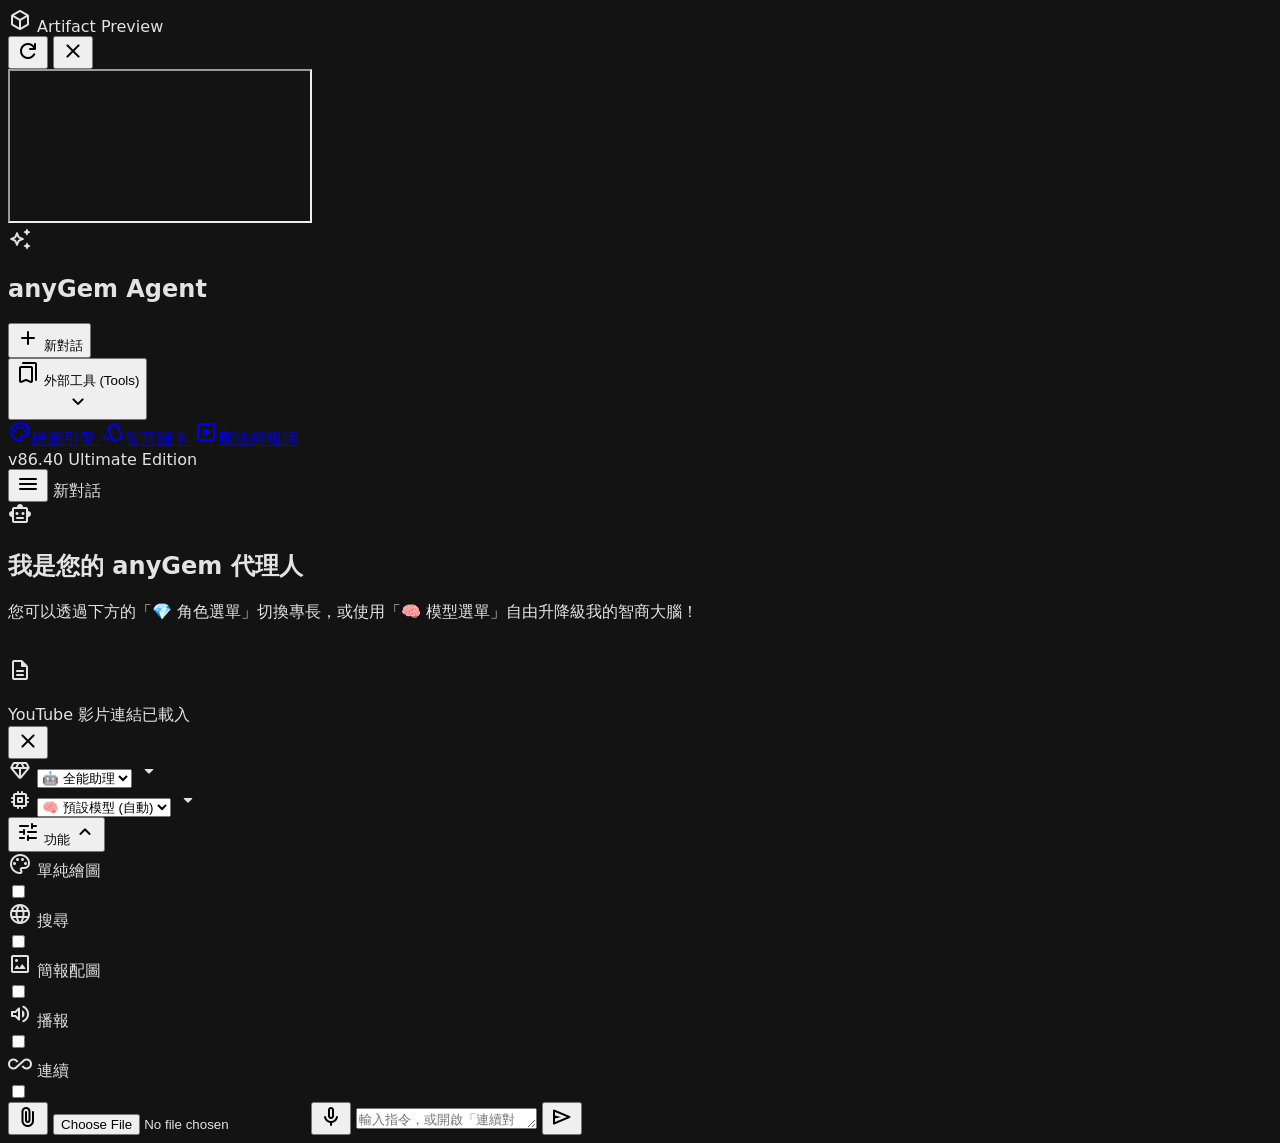
==== commit 165e79a8: "Update index.html" ====
--- a/index.html
+++ b/index.html
@@ -5,16 +5,42 @@
     <meta name="viewport" content="width=device-width, initial-scale=1.0, maximum-scale=1.0, user-scalable=no, viewport-fit=cover">
     <title>anyGem - Super Agent (Ultimate Edition)</title>
     
-    <link rel="preconnect" href="[https://cdn.tailwindcss.com](https://cdn.tailwindcss.com)">
-    <link rel="preconnect" href="[https://cdn.jsdelivr.net](https://cdn.jsdelivr.net)">
-    <link rel="preconnect" href="[https://cdnjs.cloudflare.com](https://cdnjs.cloudflare.com)">
-
-    <script src="[https://cdn.tailwindcss.com](https://cdn.tailwindcss.com)"></script>
-    <script src="[https://cdn.jsdelivr.net/npm/marked@12.0.2/marked.min.js](https://cdn.jsdelivr.net/npm/marked@12.0.2/marked.min.js)"></script>
-    <link rel="stylesheet" href="[https://fonts.googleapis.com/css2?family=Material+Symbols+Rounded:opsz,wght,FILL,GRAD@24,400,0,0](https://fonts.googleapis.com/css2?family=Material+Symbols+Rounded:opsz,wght,FILL,GRAD@24,400,0,0)" />
+    <link rel="preconnect" href="https://cdn.tailwindcss.com">
+    <link rel="preconnect" href="https://cdn.jsdelivr.net">
+    <link rel="preconnect" href="https://cdnjs.cloudflare.com">
+
+    <script src="https://cdn.tailwindcss.com"></script>
+    <script src="https://cdn.jsdelivr.net/npm/marked@12.0.2/marked.min.js"></script>
+    <link rel="stylesheet" href="https://fonts.googleapis.com/css2?family=Material+Symbols+Rounded:opsz,wght,FILL,GRAD@24,400,0,0" />
     
-    <!-- 載入外部樣式表 -->
-    <link rel="stylesheet" href="css/style.css">
+    <style>
+        body { background-color: #131314; color: #e3e3e3; font-family: 'Inter', system-ui, -apple-system, sans-serif; }
+        ::-webkit-scrollbar { width: 6px; }
+        ::-webkit-scrollbar-track { background: transparent; }
+        ::-webkit-scrollbar-thumb { background: #333; border-radius: 10px; }
+        ::-webkit-scrollbar-thumb:hover { background: #444; }
+        
+        .prose { max-width: 100%; word-break: break-word; overflow-wrap: break-word; }
+        .prose pre { background-color: #1e1e20; border-radius: 12px; padding: 1.25rem; overflow-x: auto; border: 1px solid #333; margin: 1.25rem 0; position: relative; max-width: 100%; }
+        .prose code { color: #f87171; background-color: rgba(255,255,255,0.1); padding: 0.2rem 0.4rem; border-radius: 6px; font-size: 0.85em; font-family: 'Fira Code', monospace; }
+        .prose a { color: #8ab4f8; text-decoration: underline; text-underline-offset: 4px; transition: color 0.2s; }
+        .prose h1, .prose h2, .prose h3 { color: #fff; margin-top: 1.75rem; margin-bottom: 0.75rem; font-weight: 600; line-height: 1.4; }
+        .prose h1 { font-size: 1.6em; }
+        .prose h2 { font-size: 1.4em; }
+        .prose h3 { font-size: 1.2em; }
+        .prose p, .prose ul, .prose ol { margin-bottom: 1.25rem; line-height: 1.8; }
+        .prose li { margin-bottom: 0.5rem; }
+        .prose img { max-width: 100%; border-radius: 0.75rem; height: auto; margin: 1rem 0; }
+
+        .typing-indicator span { animation: blink 1.4s infinite both; height: 5px; width: 5px; background-color: #888; border-radius: 50%; display: inline-block; margin: 0 2px; }
+        @keyframes blink { 0% { opacity: 0.2; } 20% { opacity: 1; } 100% { opacity: 0.2; } }
+
+        .active-session { background-color: #33353a; color: white; border-left: 4px solid #8ab4f8; }
+        .pinned-icon { transform: rotate(-45deg); color: #8ab4f8; }
+
+        @keyframes pulse-ring { 0% { transform: scale(0.8); box-shadow: 0 0 0 0 rgba(239, 68, 68, 0.7); } 70% { transform: scale(1); box-shadow: 0 0 0 10px rgba(239, 68, 68, 0); } 100% { transform: scale(0.8); box-shadow: 0 0 0 0 rgba(239, 68, 68, 0); } }
+        .recording-pulse { animation: pulse-ring 2s infinite; background-color: rgba(239, 68, 68, 0.15); border-radius: 50%; color: #ef4444 !important; }
+    </style>
 </head>
 <body class="h-screen flex overflow-hidden">
 
@@ -61,13 +87,13 @@
                 <span id="bookmark-chevron" class="material-symbols-rounded text-gray-500 text-sm transition-transform duration-200">expand_more</span>
             </button>
             <div id="bookmark-list" class="space-y-1 hidden mt-2">
-                <a href="[https://kiteyoung8.github.io/panter/](https://kiteyoung8.github.io/panter/)" target="_blank" class="flex items-center gap-3 p-3 rounded-xl text-gray-400 hover:bg-[#2a2b2f] hover:text-white transition-all group">
+                <a href="https://kiteyoung8.github.io/panter/" target="_blank" class="flex items-center gap-3 p-3 rounded-xl text-gray-400 hover:bg-[#2a2b2f] hover:text-white transition-all group">
                     <span class="material-symbols-rounded text-lg shrink-0 group-hover:text-pink-400 transition-colors">palette</span><span class="truncate text-sm">繪圖引擎</span>
                 </a>
-                <a href="[https://ppt-azure.vercel.app/](https://ppt-azure.vercel.app/)" target="_blank" class="flex items-center gap-3 p-3 rounded-xl text-gray-400 hover:bg-[#2a2b2f] hover:text-white transition-all group">
+                <a href="https://ppt-azure.vercel.app/" target="_blank" class="flex items-center gap-3 p-3 rounded-xl text-gray-400 hover:bg-[#2a2b2f] hover:text-white transition-all group">
                     <span class="material-symbols-rounded text-lg shrink-0 group-hover:text-blue-400 transition-colors">style</span><span class="truncate text-sm">智慧圖卡</span>
                 </a>
-                <a href="[https://kiteyoung0520.github.io/p/](https://kiteyoung0520.github.io/p/)" target="_blank" class="flex items-center gap-3 p-3 rounded-xl text-gray-400 hover:bg-[#2a2b2f] hover:text-white transition-all group">
+                <a href="https://kiteyoung0520.github.io/p/" target="_blank" class="flex items-center gap-3 p-3 rounded-xl text-gray-400 hover:bg-[#2a2b2f] hover:text-white transition-all group">
                     <span class="material-symbols-rounded text-lg shrink-0 group-hover:text-amber-400 transition-colors">slideshow</span><span class="truncate text-sm">魔法簡報師</span>
                 </a>
             </div>
@@ -193,12 +219,440 @@
 
     <div id="sidebar-overlay" class="fixed inset-0 bg-black/50 z-20 hidden md:hidden" onclick="toggleSidebar()"></div>
 
-    <!-- Matrix Protocol Modular Scripts (按照依賴順序載入) -->
-    <script src="js/config.js"></script>
-    <script src="js/ui.js"></script>
-    <script src="js/media.js"></script>
-    <script src="js/parser.js"></script>
-    <script src="js/api.js"></script>
-    <script src="js/main.js"></script>
+    <script>
+        // ⚠️ 部署前，請務必將下方的網址替換為您的 Google Apps Script Web App URL
+        const GAS_URL = "https://script.google.com/macros/s/AKfycbwsng4RBCTX67my46U4fv7BhDYT0CIZt95dL7DNCFJTGUJLZFd_854vRGeUsQ1_BjG9/exec";
+
+        marked.use({
+            renderer: {
+                link(hrefOrToken, title, text) {
+                    let h = hrefOrToken.href || hrefOrToken, t = hrefOrToken.title || title, txt = hrefOrToken.text || text;
+                    return `<a href="${h}" ${t ? `title="${t}"` : ''} target="_blank" rel="noopener noreferrer">${txt}</a>`;
+                }
+            }
+        });
+
+        let currentSessionId = generateUUID();
+        let currentImageData = null, currentMimeType = null, currentDocumentText = null, currentDocumentName = null, currentYouTubeId = null;
+        let isWaiting = false, currentRenderCode = "", abortController = null, silenceTimer = null, currentGemsList = []; 
+
+        const chatContainer = document.getElementById('chat-container'), userInput = document.getElementById('user-input'), sendBtn = document.getElementById('send-btn'), sendBtnIcon = sendBtn.querySelector('.material-symbols-rounded');
+
+        userInput.addEventListener('input', function() { this.style.height = 'auto'; this.style.height = (this.scrollHeight > 240 ? 240 : this.scrollHeight) + 'px'; });
+
+        function toggleSettingsMenu() {
+            const dropdown = document.getElementById('settings-dropdown');
+            const chevron = document.getElementById('settings-menu-chevron');
+            dropdown.classList.toggle('hidden');
+            chevron.style.transform = dropdown.classList.contains('hidden') ? 'rotate(0deg)' : 'rotate(180deg)';
+        }
+
+        document.addEventListener('click', (e) => {
+            const btn = document.getElementById('settings-menu-btn'), dropdown = document.getElementById('settings-dropdown');
+            if (btn && dropdown && !btn.contains(e.target) && !dropdown.contains(e.target)) { dropdown.classList.add('hidden'); document.getElementById('settings-menu-chevron').style.transform = 'rotate(0deg)'; }
+        });
+
+        let recognition = null, isRecording = false, finalTranscript = '';
+        if ('webkitSpeechRecognition' in window || 'SpeechRecognition' in window) {
+            recognition = new (window.SpeechRecognition || window.webkitSpeechRecognition)();
+            recognition.continuous = true; recognition.interimResults = true; recognition.lang = 'cmn-Hant-TW'; 
+            recognition.onstart = function() { isRecording = true; document.getElementById('mic-btn').classList.add('recording-pulse', 'text-white'); document.getElementById('mic-btn').classList.remove('text-gray-400'); finalTranscript = userInput.value; if (window.speechSynthesis) window.speechSynthesis.cancel(); };
+            recognition.onresult = function(event) {
+                if (!isRecording) return; let interim = '';
+                for (let i = event.resultIndex; i < event.results.length; ++i) event.results[i].isFinal ? finalTranscript += event.results[i][0].transcript : interim += event.results[i][0].transcript;
+                userInput.value = finalTranscript + interim; userInput.style.height = 'auto'; userInput.style.height = (userInput.scrollHeight > 240 ? 240 : userInput.scrollHeight) + 'px';
+                if (document.getElementById('continuous-mode-toggle').checked) { clearTimeout(silenceTimer); silenceTimer = setTimeout(() => { if (isRecording && userInput.value.trim() !== '') { stopRecording(); sendMessage(); } }, 1500); }
+            };
+            recognition.onerror = () => stopRecording(); recognition.onend = () => stopRecording();
+        }
+        function startRecording() { if (!recognition) return; if (!isRecording) { isRecording = true; finalTranscript = userInput.value; try { recognition.start(); } catch(e) { isRecording = false; } } }
+        function toggleRecording() { if (!recognition) { alert('瀏覽器不支援語音輸入。'); return; } isRecording ? stopRecording() : startRecording(); }
+        function stopRecording() { isRecording = false; clearTimeout(silenceTimer); document.getElementById('mic-btn').classList.remove('recording-pulse', 'text-white'); document.getElementById('mic-btn').classList.add('text-gray-400'); if (recognition) try { recognition.stop(); } catch(e) {} }
+
+        function speakText(text, isAutoPlay = false) {
+            if (isAutoPlay && !document.getElementById('voice-output-toggle').checked) return false;
+            if (!window.speechSynthesis) return false; window.speechSynthesis.cancel(); 
+            const bt = String.fromCharCode(96, 96, 96);
+            let cleanText = text.replace(new RegExp(bt + '[\\s\\S]*?' + bt, 'g'), '').replace(new RegExp('https?:\\/\\/[^\\s]+', 'g'), '網址').replace(new RegExp('[*_#~|]', 'g'), '').trim();
+            if (!cleanText) return false;
+            let utterance = new SpeechSynthesisUtterance(cleanText);
+            let v = window.speechSynthesis.getVoices(), sv = null;
+            if (new RegExp('[\\u4e00-\\u9fa5]').test(cleanText)) { utterance.lang = 'zh-TW'; utterance.rate = 0.95; utterance.pitch = 0.95; sv = v.find(x => x.name.includes('Xiaoxiao') || x.name.includes('Yating') || (x.lang === 'zh-TW' && x.name.includes('Google'))) || v.find(x => x.lang === 'zh-TW'); } 
+            else { utterance.lang = 'en-US'; utterance.rate = 0.9; utterance.pitch = 0.95; sv = v.find(x => x.name.includes('Samantha') || (x.lang === 'en-US' && x.name.includes('Google'))) || v.find(x => x.lang === 'en-US'); }
+            if (sv) utterance.voice = sv;
+            if (isAutoPlay) utterance.onend = () => { if (document.getElementById('continuous-mode-toggle').checked && !isWaiting) startRecording(); };
+            window.speechSynthesis.speak(utterance); return true;
+        }
+        if (window.speechSynthesis && window.speechSynthesis.onvoiceschanged !== undefined) window.speechSynthesis.onvoiceschanged = () => window.speechSynthesis.getVoices();
+
+        let pdfjsLibLoaded = false, mammothLoaded = false, xlsxLoaded = false, jszipLoaded = false;
+        async function loadPdfJs() { if(pdfjsLibLoaded) return; return new Promise((r, j) => { let s = document.createElement('script'); s.src = "https://cdnjs.cloudflare.com/ajax/libs/pdf.js/3.11.174/pdf.min.js"; s.onload = () => { pdfjsLib.GlobalWorkerOptions.workerSrc = 'https://cdnjs.cloudflare.com/ajax/libs/pdf.js/3.11.174/pdf.worker.min.js'; pdfjsLibLoaded = true; r(); }; s.onerror = j; document.head.appendChild(s); }); }
+        async function loadMammoth() { if(mammothLoaded) return; return new Promise((r, j) => { let s = document.createElement('script'); s.src = "https://cdnjs.cloudflare.com/ajax/libs/mammoth/1.6.0/mammoth.browser.min.js"; s.onload = () => { mammothLoaded = true; r(); }; s.onerror = j; document.head.appendChild(s); }); }
+        async function loadXlsx() { if(xlsxLoaded) return; return new Promise((r, j) => { let s = document.createElement('script'); s.src = "https://cdnjs.cloudflare.com/ajax/libs/xlsx/0.18.5/xlsx.full.min.js"; s.onload = () => { xlsxLoaded = true; r(); }; s.onerror = j; document.head.appendChild(s); }); }
+        async function loadJszip() { if(jszipLoaded) return; return new Promise((r, j) => { let s = document.createElement('script'); s.src = "https://cdnjs.cloudflare.com/ajax/libs/jszip/3.10.1/jszip.min.js"; s.onload = () => { jszipLoaded = true; r(); }; s.onerror = j; document.head.appendChild(s); }); }
+
+        const sidebarDom = document.getElementById('sidebar'), resizerDom = document.getElementById('sidebar-resizer');
+        window.isResizing = false;
+        if (resizerDom) resizerDom.addEventListener('mousedown', () => { window.isResizing = true; document.body.style.cursor = 'col-resize'; document.body.style.userSelect = 'none'; });
+        document.addEventListener('mousemove', (e) => { if (!window.isResizing || window.innerWidth < 768) return; let nw = Math.max(200, Math.min(e.clientX, window.innerWidth * 0.5)); if (sidebarDom) sidebarDom.style.width = nw + 'px'; });
+        document.addEventListener('mouseup', () => { if(window.isResizing){ window.isResizing = false; document.body.style.cursor = ''; document.body.style.userSelect = ''; } });
+        window.addEventListener('resize', () => { if (window.innerWidth < 768) { if (sidebarDom) sidebarDom.style.width = ''; } });
+        function toggleBookmarks() { const l = document.getElementById('bookmark-list'), c = document.getElementById('bookmark-chevron'); l.classList.toggle('hidden'); c.style.transform = l.classList.contains('hidden') ? 'rotate(0deg)' : 'rotate(180deg)'; }
+        function toggleSendButton(w) { isWaiting = w; sendBtnIcon.innerText = w ? 'stop' : 'send'; sendBtn.className = w ? "p-2.5 sm:p-3 shrink-0 bg-red-500 text-white rounded-xl hover:bg-red-600 transition-all shadow-md flex items-center justify-center" : "p-2.5 sm:p-3 shrink-0 bg-white text-black rounded-xl hover:bg-gray-200 transition-all shadow-md flex items-center justify-center"; sendBtn.onclick = w ? stopGeneration : sendMessage; }
+        sendBtn.onclick = sendMessage; function stopGeneration() { if (abortController) { abortController.abort(); abortController = null; } }
+
+        userInput.addEventListener('paste', function(e) {
+            const pt = (e.clipboardData || window.clipboardData).getData('text');
+            const ytMatch = pt.match(new RegExp('(?:youtube\\.com/(?:[^/]+/.+/|(?:v|e(?:mbed)?)/|.*[?&]v=)|youtu\\.be/)([^"&?/\\s]{11})', 'i'));
+            if (ytMatch && ytMatch[1]) { e.preventDefault(); currentYouTubeId = ytMatch[1]; document.getElementById('yt-thumbnail').src = `https://img.youtube.com/vi/${currentYouTubeId}/mqdefault.jpg`; document.getElementById('youtube-preview').classList.remove('hidden'); document.getElementById('image-preview').classList.add('hidden'); document.getElementById('doc-preview').classList.add('hidden'); document.getElementById('upload-preview-container').classList.remove('hidden'); document.getElementById('web-search-toggle').checked = true; return; }
+            if (e.clipboardData && e.clipboardData.items) { for (let i = 0; i < e.clipboardData.items.length; i++) { if (e.clipboardData.items[i].type.indexOf('image') !== -1) { e.preventDefault(); const file = e.clipboardData.items[i].getAsFile(), reader = new FileReader(); reader.onload = (ev) => { currentImageData = ev.target.result; currentMimeType = file.type; document.getElementById('image-preview').src = currentImageData; document.getElementById('image-preview').classList.remove('hidden'); document.getElementById('doc-preview').classList.add('hidden'); document.getElementById('youtube-preview').classList.add('hidden'); document.getElementById('upload-preview-container').classList.remove('hidden'); }; reader.readAsDataURL(file); return; } } }
+            if (pt && pt.startsWith('data:image/')) { e.preventDefault(); currentImageData = pt; const m = pt.match(new RegExp('data:(.*?);')); currentMimeType = m ? m[1] : 'image/png'; document.getElementById('image-preview').src = currentImageData; document.getElementById('image-preview').classList.remove('hidden'); document.getElementById('doc-preview').classList.add('hidden'); document.getElementById('youtube-preview').classList.add('hidden'); document.getElementById('upload-preview-container').classList.remove('hidden'); }
+            setTimeout(() => { userInput.style.height = 'auto'; userInput.style.height = (userInput.scrollHeight > 240 ? 240 : userInput.scrollHeight) + 'px'; }, 0);
+        });
+        userInput.addEventListener('keydown', (e) => { if (e.key === 'Enter' && !e.shiftKey) { if (window.innerWidth < 768) return; e.preventDefault(); isWaiting ? stopGeneration() : sendMessage(); } });
+
+        async function sendEditAndRegenerate(oldText, newText) {
+            if (isWaiting) return;
+            if (window.speechSynthesis) window.speechSynthesis.cancel(); 
+            
+            let agp = null, agm = null;
+            const gs = document.getElementById('gem-selector');
+            const ms = document.getElementById('model-selector');
+            
+            if (gs.value !== "") { agp = currentGemsList[parseInt(gs.value)].prompt; agm = currentGemsList[parseInt(gs.value)].model; }
+
+            let dMsg = newText;
+            if (agp) dMsg = `【使用角色：${currentGemsList[parseInt(gs.value)].name}${agm ? ` (${agm})` : ''}】\n${newText}`;
+
+            appendMessage('user', dMsg, null);
+            
+            const payload = { 
+                mode: 'edit_and_regenerate',
+                old_text: oldText,
+                message: newText,
+                session_id: currentSessionId, 
+                file_data: null, mime_type: null, 
+                web_search: document.getElementById('web-search-toggle').checked, 
+                auto_image: document.getElementById('auto-image-toggle').checked, 
+                draw_mode: document.getElementById('draw-mode-toggle').checked, 
+                youtube_id: null, 
+                gem_prompt: agp, 
+                gem_model: agm,
+                selected_model: ms.value 
+            };
+            
+            toggleSendButton(true); const lid = appendLoading(); abortController = new AbortController(); 
+
+            try {
+                const res = await fetch(GAS_URL, { method: 'POST', body: JSON.stringify(payload), signal: abortController.signal });
+                const data = await res.json(); removeLoading(lid);
+                if (data.status === "error") throw new Error(data.error || "伺服器錯誤");
+                if (data.reply) { appendMessage('ai', data.reply, data.image ? `data:${data.mime};base64,${data.image}` : null, data.model); if (!speakText(data.reply, true) && document.getElementById('continuous-mode-toggle').checked) setTimeout(startRecording, 500); }
+                loadSessions(); 
+            } catch (err) { removeLoading(lid); appendMessage('ai', err.name === 'AbortError' ? `🛑 **生成已中止。**` : `❌ 執行失敗：\n\`\`\`text\n${err.message}\n\`\`\``); } 
+            finally { toggleSendButton(false); abortController = null; }
+        }
+
+        async function sendMessage() {
+            clearTimeout(silenceTimer); stopRecording(); 
+            const text = userInput.value.trim();
+            if (!text && !currentImageData && !currentDocumentText && !currentYouTubeId) return;
+            if (isWaiting) return;
+            if (window.speechSynthesis) window.speechSynthesis.cancel(); 
+
+            let agp = null, agm = null;
+            const gs = document.getElementById('gem-selector');
+            const ms = document.getElementById('model-selector');
+            
+            if (gs.value !== "") { agp = currentGemsList[parseInt(gs.value)].prompt; agm = currentGemsList[parseInt(gs.value)].model; }
+
+            let dMsg = text;
+            if (currentDocumentName) dMsg = `📎 [文件: ${currentDocumentName}]\n${text}`;
+            if (currentYouTubeId) dMsg = `📺 [YouTube 影片]\n${text}`;
+            if (agp && !currentDocumentName && !currentYouTubeId) dMsg = `【使用角色：${currentGemsList[parseInt(gs.value)].name}${agm ? ` (${agm})` : ''}】\n${text}`;
+
+            appendMessage('user', dMsg, currentImageData);
+            
+            let pText = text || "請分析此內容";
+            if (currentDocumentText) pText = `【系統強制附加解析好的檔案內容：${currentDocumentName}】\n${currentDocumentText}\n\n---\n使用者的指令：${pText}`;
+            else if (currentYouTubeId) pText = `【影片】：https://www.youtube.com/watch?v=${currentYouTubeId}\n\n指令：${pText}`;
+
+            userInput.value = ''; userInput.style.height = 'auto'; finalTranscript = ''; 
+            
+            const payload = { 
+                message: pText, 
+                session_id: currentSessionId, 
+                file_data: currentImageData ? currentImageData.split(',')[1] : null, 
+                mime_type: currentMimeType, 
+                web_search: document.getElementById('web-search-toggle').checked, 
+                auto_image: document.getElementById('auto-image-toggle').checked, 
+                draw_mode: document.getElementById('draw-mode-toggle').checked, 
+                youtube_id: currentYouTubeId, 
+                gem_prompt: agp, 
+                gem_model: agm,
+                selected_model: ms.value 
+            };
+            
+            clearUpload(); toggleSendButton(true); const lid = appendLoading(); abortController = new AbortController(); 
+
+            try {
+                const res = await fetch(GAS_URL, { method: 'POST', body: JSON.stringify(payload), signal: abortController.signal });
+                const data = await res.json(); removeLoading(lid);
+                if (data.status === "error") throw new Error(data.error || "伺服器錯誤");
+                if (data.reply) { appendMessage('ai', data.reply, data.image ? `data:${data.mime};base64,${data.image}` : null, data.model); if (!speakText(data.reply, true) && document.getElementById('continuous-mode-toggle').checked) setTimeout(startRecording, 500); }
+                loadSessions(); 
+            } catch (err) { removeLoading(lid); appendMessage('ai', err.name === 'AbortError' ? `🛑 **生成已中止。**` : `❌ 執行失敗：\n\`\`\`text\n${err.message}\n\`\`\``); } 
+            finally { toggleSendButton(false); abortController = null; }
+        }
+
+        // ✨ 重磅更新：雙軌制檔案解析 (支援 PPTX 上傳)
+        async function handleFileUpload(e) {
+            const f = e.target.files[0]; if (!f) return; const r = new FileReader(), ext = f.name.split('.').pop().toLowerCase();
+            
+            if (f.type.startsWith('image/')) { r.onload = (ev) => { currentImageData = ev.target.result; currentMimeType = f.type; document.getElementById('image-preview').src = currentImageData; document.getElementById('image-preview').classList.remove('hidden'); document.getElementById('doc-preview').classList.add('hidden'); document.getElementById('youtube-preview').classList.add('hidden'); document.getElementById('upload-preview-container').classList.remove('hidden'); }; r.readAsDataURL(f); } 
+            else if (f.type === 'application/pdf' || ext === 'pdf') { const lid = appendLoading(); try { await loadPdfJs(); r.onload = async (ev) => { try { const pdf = await pdfjsLib.getDocument(new Uint8Array(ev.target.result)).promise; let t = ""; for (let i=1; i<=pdf.numPages; i++) t += (await (await pdf.getPage(i)).getTextContent()).items.map(s => s.str).join(' ') + "\n"; setDocPayload(f.name, t); } catch (err) { alert("PDF 解析失敗"); } finally { removeLoading(lid); } }; r.readAsArrayBuffer(f); } catch (err) { removeLoading(lid); alert("載入 PDF 引擎失敗"); } } 
+            else if (ext === 'docx') { const lid = appendLoading(); try { await loadMammoth(); r.onload = async (ev) => { try { setDocPayload(f.name, (await mammoth.extractRawText({ arrayBuffer: ev.target.result })).value); } catch(err) { alert("Word 解析失敗"); } finally { removeLoading(lid); } }; r.readAsArrayBuffer(f); } catch (err) { removeLoading(lid); alert("載入 Word 引擎失敗"); } } 
+            else if (ext === 'xlsx' || ext === 'csv') { const lid = appendLoading(); try { await loadXlsx(); r.onload = (ev) => { try { const wb = XLSX.read(ev.target.result, { type: 'array' }); let t = ""; wb.SheetNames.forEach(n => { t += `\n--- 表單: ${n} ---\n`; let c = XLSX.utils.sheet_to_csv(wb.Sheets[n]); t += c.length > 500000 ? c.substring(0, 500000) + "\n...[截斷]..." : c; }); setDocPayload(f.name, t); } catch(err) { alert("Excel 解析失敗"); } finally { removeLoading(lid); } }; r.readAsArrayBuffer(f); } catch (err) { removeLoading(lid); alert("載入 Excel 引擎失敗"); } } 
+            
+            // 🚀 PPTX 雙軌管線啟動
+            else if (ext === 'pptx') { 
+                const lid = appendLoading("正在解析簡報檔..."); 
+                // Track 1: 如果小於 5MB，送給強大的 GAS 原生引擎處理 (包含表格、形狀)
+                if (f.size < 5 * 1024 * 1024) { 
+                    try {
+                        r.onload = async (ev) => {
+                            try {
+                                const base64Data = ev.target.result.split(',')[1];
+                                const res = await fetch(GAS_URL, {
+                                    method: 'POST',
+                                    body: JSON.stringify({ mode: 'system', action: 'parse_pptx', file_name: f.name, file_data: base64Data })
+                                });
+                                const data = await res.json();
+                                if (data.status === 'success') {
+                                    setDocPayload(f.name, data.text);
+                                } else {
+                                    throw new Error(data.message || "雲端轉檔失敗");
+                                }
+                            } catch (err) {
+                                console.warn("雲端 PPTX 解析失敗，啟動備用引擎...", err);
+                                // GAS 發生錯誤 (可能未開 Drive API)，退回 Track 2
+                                fallbackJSZipParse(f, ev.target.result.split(',')[1], true, lid);
+                            } finally { removeLoading(lid); }
+                        };
+                        r.readAsDataURL(f);
+                    } catch (err) { removeLoading(lid); }
+                } 
+                // Track 2: 檔案太大，直接在瀏覽器暴力解析 XML (保護伺服器不 Crash)
+                else {
+                    try {
+                        r.onload = (ev) => fallbackJSZipParse(f, ev.target.result, false, lid);
+                        r.readAsArrayBuffer(f);
+                    } catch (err) { removeLoading(lid); }
+                }
+            } 
+            else { r.onload = (ev) => setDocPayload(f.name, ev.target.result); r.readAsText(f); }
+        }
+
+        // 獨立出 JSZip 本機備用解析引擎 (當雲端解析失敗或檔案過大時觸發)
+        async function fallbackJSZipParse(fileObj, fileData, isBase64, loaderId) {
+            try { 
+                await loadJszip(); 
+                const zip = await (new JSZip()).loadAsync(fileData, isBase64 ? { base64: true } : {}); 
+                let t = `【系統解析：簡報檔名 ${fileObj.name} (啟動本機輕量模式)】\n\n`; 
+                
+                const sFiles = Object.keys(zip.files).filter(n => n.match(/^ppt\/slides\/slide\d+\.xml$/)).sort((a, b) => parseInt(a.match(/(\d+)\.xml$/)[1]) - parseInt(b.match(/(\d+)\.xml$/)[1]));
+                const nFiles = Object.keys(zip.files).filter(n => n.match(/^ppt\/notesSlides\/notesSlide\d+\.xml$/));
+                const parser = new DOMParser(); 
+                
+                for (const p of sFiles) { 
+                    const sn = p.match(/(\d+)\.xml$/)[1]; 
+                    t += `--- 第 ${sn} 頁 ---\n`; 
+                    const sx = await zip.file(p).async("string"); 
+                    if (sx) { 
+                        const xmlDoc = parser.parseFromString(sx, "text/xml"); 
+                        const textNodes = Array.from(xmlDoc.getElementsByTagName("a:t")); 
+                        let extText = textNodes.map(n => n.textContent).join(" ");
+                        t += `[投影片內容]:\n${extText.trim()}\n`; 
+                    } 
+                    
+                    const np = `ppt/notesSlides/notesSlide${sn}.xml`; 
+                    if (nFiles.includes(np)) { 
+                        const nx = await zip.file(np).async("string"); 
+                        if (nx) { 
+                            const xmlDoc = parser.parseFromString(nx, "text/xml"); 
+                            const textNodes = Array.from(xmlDoc.getElementsByTagName("a:t")); 
+                            let extText = textNodes.map(n => n.textContent).join(" ");
+                            if (extText.trim()) t += `[講者備忘錄]:\n${extText.trim()}\n`; 
+                        } 
+                    } 
+                    t += `\n`; 
+                } 
+                setDocPayload(fileObj.name, t); 
+            } catch (err) { 
+                alert("PPTX 本機備用解析失敗"); 
+            } finally { 
+                removeLoading(loaderId); 
+            }
+        }
+
+        function setDocPayload(n, t) { currentDocumentName = n; currentDocumentText = t; document.getElementById('doc-filename').innerText = n; document.getElementById('doc-preview').classList.remove('hidden'); document.getElementById('image-preview').classList.add('hidden'); document.getElementById('youtube-preview').classList.add('hidden'); document.getElementById('upload-preview-container').classList.remove('hidden'); }
+        function clearUpload() { currentImageData = currentDocumentText = currentDocumentName = currentYouTubeId = null; document.getElementById('upload-preview-container').classList.add('hidden'); document.getElementById('file-upload').value = ''; }
+
+        // ✨ UI：注入編輯 (Edit) 與回收刪除 (Soft-delete) 按鈕的邏輯
+        function appendMessage(role, text, imageSrc = null, model = null) {
+            const isAI = role === 'ai', w = document.createElement('div'); w.className = `flex gap-3 sm:gap-4 max-w-4xl mx-auto w-full group ${!isAI ? 'flex-row-reverse' : ''}`;
+            let b = `<div class="flex-1 ${!isAI ? 'text-right' : ''} space-y-2 max-w-[90%] sm:max-w-[85%] relative min-w-0">`;
+            
+            if (model && isAI) b += `<div class="text-[10px] text-gray-500 mb-1 ml-1 select-none font-mono">Powered by ${model}</div>`;
+            if (imageSrc) b += `<img src="${imageSrc}" class="rounded-xl border border-[#333] mb-2 max-w-full">`;
+            if (text) b += `<div class="prose prose-invert text-gray-200 bg-[#1e1f22] p-4 sm:p-5 rounded-2xl rounded-tl-none shadow-sm text-base sm:text-lg leading-relaxed text-left">${isAI ? marked.parse(text) : text.replace(new RegExp('\\n', 'g'), '<br>')}</div>`;
+            
+            // 動態功能按鈕區
+            b += `<div class="flex items-center gap-2 mt-2 opacity-100 sm:opacity-0 sm:group-hover:opacity-100 transition-opacity ${!isAI ? 'justify-end' : ''}">`;
+            if (isAI && text) {
+                b += `<button class="copy-btn p-1.5 text-gray-400 hover:text-white hover:bg-[#333] rounded-md" title="複製"><span class="material-symbols-rounded text-[16px] sm:text-[18px]">content_copy</span></button>`;
+                b += `<button class="speak-btn p-1.5 text-gray-400 hover:text-green-400 hover:bg-[#333] rounded-md" title="朗讀此訊息"><span class="material-symbols-rounded text-[16px] sm:text-[18px]">volume_up</span></button>`;
+            } 
+            if (!isAI && text) {
+                b += `<button class="edit-btn p-1.5 text-gray-400 hover:text-blue-400 hover:bg-[#333] rounded-md transition-colors" title="編輯並重新生成"><span class="material-symbols-rounded text-[16px] sm:text-[18px]">edit</span></button>`;
+            }
+            if (text || imageSrc) {
+                b += `<button class="delete-btn p-1.5 text-gray-400 hover:text-red-400 hover:bg-[#333] rounded-md transition-colors" title="刪除此訊息"><span class="material-symbols-rounded text-[16px] sm:text-[18px]">delete</span></button>`;
+            }
+            b += `</div></div>`; 
+            
+            w.innerHTML = `<div class="w-8 h-8 sm:w-10 sm:h-10 rounded-full flex items-center justify-center shrink-0 shadow-lg ${isAI ? 'bg-blue-600' : 'bg-gray-700'}"><span class="material-symbols-rounded text-white text-[18px] sm:text-xl">${isAI ? 'smart_toy' : 'person'}</span></div>` + b;
+            chatContainer.appendChild(w);
+
+            // Artifacts 渲染按鈕
+            if (isAI) { w.querySelectorAll('pre code').forEach(c => { if (c.className.includes('language-html') || c.className.includes('language-jsx') || c.className.includes('language-javascript')) { let btn = document.createElement('button'); btn.className = "absolute top-2 sm:top-3 right-2 sm:right-3 bg-blue-600 hover:bg-blue-500 text-white text-[10px] sm:text-xs px-2 sm:px-3 py-1 sm:py-1.5 rounded-lg flex items-center gap-1 shadow-lg"; btn.innerHTML = '<span class="material-symbols-rounded text-[12px] sm:text-sm">play_circle</span> 預覽'; btn.onclick = () => openPreview(c.innerText); c.parentElement.appendChild(btn); } }); }
+            
+            if (isAI && text) { 
+                w.querySelector('.copy-btn').onclick = () => navigator.clipboard.writeText(text).then(() => { let ic = w.querySelector('.copy-btn .material-symbols-rounded'); ic.innerText = 'check'; ic.classList.add('text-green-400'); setTimeout(() => { ic.innerText = 'content_copy'; ic.classList.remove('text-green-400'); }, 2000); }); 
+                w.querySelector('.speak-btn').onclick = () => speakText(text, false); 
+            } 
+            
+            // 綁定「編輯/時光機」事件
+            if (!isAI && text) {
+                w.querySelector('.edit-btn').onclick = () => {
+                    const contentDiv = w.querySelector('.prose');
+                    const actionsDiv = w.querySelector('.flex.items-center.gap-2.mt-2');
+                    contentDiv.classList.add('hidden');
+                    actionsDiv.classList.add('hidden');
+                    
+                    const editContainer = document.createElement('div');
+                    editContainer.className = "w-full mt-2 flex flex-col gap-2 text-left";
+                    
+                    let cleanEditText = text.replace(new RegExp('^【使用角色：.*?】\\n'), '').replace(new RegExp('^📎 \\[(?:文件|檔案): .*?\\]\\n'), '').replace(new RegExp('^📺 \\[YouTube 影片\\]\\n'), '');
+
+                    editContainer.innerHTML = `
+                        <textarea class="w-full bg-[#2a2b2f] text-white p-3 rounded-xl border border-blue-500 outline-none resize-y min-h-[100px] text-base leading-relaxed">${cleanEditText}</textarea>
+                        <div class="flex justify-end gap-2">
+                            <button class="cancel-edit-btn px-3 py-1.5 rounded-lg text-sm font-medium text-gray-400 hover:bg-[#333] transition-colors">取消</button>
+                            <button class="save-edit-btn px-3 py-1.5 rounded-lg text-sm font-medium bg-blue-600 hover:bg-blue-500 text-white flex items-center gap-1 transition-colors shadow-md"><span class="material-symbols-rounded text-[16px]">send</span> 重新發送</button>
+                        </div>
+                    `;
+                    w.querySelector('.flex-1').appendChild(editContainer);
+                    
+                    editContainer.querySelector('.cancel-edit-btn').onclick = () => {
+                        editContainer.remove();
+                        contentDiv.classList.remove('hidden');
+                        actionsDiv.classList.remove('hidden');
+                    };
+                    
+                    editContainer.querySelector('.save-edit-btn').onclick = () => {
+                        const newText = editContainer.querySelector('textarea').value.trim();
+                        if (!newText) return;
+                        
+                        let curr = w;
+                        while(curr) {
+                            let next = curr.nextElementSibling;
+                            curr.remove();
+                            curr = next;
+                        }
+                        sendEditAndRegenerate(text, newText); 
+                    };
+                };
+            }
+
+            // 綁定「刪除/回收」事件
+            if (w.querySelector('.delete-btn')) {
+                w.querySelector('.delete-btn').onclick = () => {
+                    if (confirm("確定要刪除這則訊息嗎？\n(刪除後系統將徹底忘記這段對話)")) {
+                        w.remove();
+                        fetch(GAS_URL, {
+                            method: 'POST',
+                            body: JSON.stringify({
+                                mode: 'system',
+                                action: 'delete_message',
+                                session_id: currentSessionId,
+                                target_text: text,
+                                target_role: role
+                            })
+                        });
+                    }
+                };
+            }
+
+            scrollToBottom();
+        }
+
+        function appendLoading(customMsg) { 
+            const id = 'loader-' + Date.now(), d = document.createElement('div'); d.id = id; d.className = "flex gap-3 sm:gap-4 max-w-4xl mx-auto w-full"; 
+            let msg = customMsg || "代理人正忙碌中";
+            d.innerHTML = `<div class="w-8 h-8 sm:w-10 sm:h-10 rounded-full bg-blue-600 flex items-center justify-center shrink-0 animate-pulse"><span class="material-symbols-rounded text-white text-[18px] sm:text-xl">hourglass_empty</span></div><div class="pt-1.5 sm:pt-3 flex gap-2 items-center text-gray-500 text-sm sm:text-base italic typing-indicator">${msg}<span></span><span></span><span></span></div>`; 
+            chatContainer.appendChild(d); scrollToBottom(); return id; 
+        }
+        function removeLoading(id) { const el = document.getElementById(id); if (el) el.remove(); }
+        function scrollToBottom() { chatContainer.scrollTop = chatContainer.scrollHeight; }
+        function generateUUID() { return 'xxxx-4xxx-yxxx'.replace(new RegExp('[xy]', 'g'), c => (c === 'x' ? (Math.random() * 16 | 0) : (Math.random() * 16 | 0 & 0x3 | 0x8)).toString(16)); }
+        function toggleSidebar() { document.getElementById('sidebar').classList.toggle('-translate-x-full'); document.getElementById('sidebar-overlay').classList.toggle('hidden'); }
+        function startNewSession() { currentSessionId = generateUUID(); chatContainer.innerHTML = ''; appendMessage('ai', "您好！已為您開啟新的對話。\n您可以透過下方的「💎 角色選單」切換專長，或使用「🧠 模型選單」自由升降級我的智商大腦！"); if (window.innerWidth < 768) toggleSidebar(); loadSessions(); }
+        
+        async function switchSession(id, title) { if (id === currentSessionId && chatContainer.children.length > 1) return; currentSessionId = id; document.getElementById('mobile-title').innerText = title; chatContainer.innerHTML = ''; const lid = appendLoading(); if (window.innerWidth < 768) toggleSidebar(); try { const d = await (await fetch(GAS_URL, { method: 'POST', body: JSON.stringify({ mode: 'system', action: 'load_session', session_id: id }) })).json(); removeLoading(lid); if (Array.isArray(d.logs)) d.logs.forEach(l => appendMessage(l.role === 'ai' ? 'ai' : 'user', l.text)); loadSessions(); } catch (e) {} }
+        
+        async function loadGems() { try { const d = await (await fetch(GAS_URL, { method: 'POST', body: JSON.stringify({ mode: 'system', action: 'get_gems' }) })).json(); if (d && d.gems) { currentGemsList = d.gems; const s = document.getElementById('gem-selector'); s.innerHTML = '<option value="">🤖 全能助理</option>'; currentGemsList.forEach((g, i) => s.innerHTML += `<option value="${i}">💎 ${g.name}</option>`); } } catch (e) {} }
+        
+        async function loadModels() { 
+            try { 
+                const d = await (await fetch(GAS_URL, { method: 'POST', body: JSON.stringify({ mode: 'system', action: 'get_models' }) })).json(); 
+                const s = document.getElementById('model-selector'); 
+                s.innerHTML = '<option value="">🧠 預設模型 (自動)</option>'; 
+                if (d && d.models && d.models.length > 0) { 
+                    d.models.forEach(m => s.innerHTML += `<option value="${m.id}">${m.name}</option>`); 
+                } else {
+                    s.innerHTML += `<option value="gemini-2.5-flash">⚡ 閃電 (2.5 Flash)</option>`;
+                    s.innerHTML += `<option value="gemini-2.5-pro">🧠 專家 (2.5 Pro)</option>`;
+                    s.innerHTML += `<option value="gemini-2.0-pro-exp-02-05">💡 實驗 (2.0 Pro Exp)</option>`;
+                }
+            } catch (e) {} 
+        }
+
+        async function loadSessions() { try { const d = await (await fetch(GAS_URL, { method: 'POST', body: JSON.stringify({ mode: 'system', action: 'get_session_list' }) })).json(); const l = document.getElementById('session-list'); l.innerHTML = ''; if (Array.isArray(d.sessions)) d.sessions.forEach(s => { const act = s.id === currentSessionId, pin = s.pinned, i = document.createElement('div'); i.className = `group flex items-center justify-between p-3 rounded-xl cursor-pointer transition-all ${act ? 'active-session' : 'text-gray-400 hover:bg-[#2a2b2f] hover:text-white'}`; i.innerHTML = `<div class="flex items-center gap-3 truncate flex-1 min-w-0"><span class="material-symbols-rounded text-lg shrink-0 ${pin ? 'pinned-icon' : ''}">${pin ? 'push_pin' : (act ? 'chat_bubble' : 'chat')}</span><span class="truncate text-sm font-medium tracking-wide">${s.title}</span></div><div class="flex items-center gap-1 opacity-100 md:opacity-0 md:group-hover:opacity-100 shrink-0 ml-2 transition-opacity"><button class="p-1 pin-btn ${pin ? 'text-blue-500' : ''} hover:bg-[#333] rounded-md transition-colors"><span class="material-symbols-rounded text-[16px]">push_pin</span></button><button class="p-1 edit-btn hover:text-blue-400 hover:bg-[#333] rounded-md transition-colors"><span class="material-symbols-rounded text-[16px]">edit</span></button><button class="p-1 del-btn hover:text-red-400 hover:bg-[#333] rounded-md transition-colors"><span class="material-symbols-rounded text-[16px]">delete</span></button></div>`; i.onclick = () => switchSession(s.id, s.title); i.querySelector('.pin-btn').onclick = (e) => { e.stopPropagation(); fetch(GAS_URL, { method: 'POST', body: JSON.stringify({ mode: 'system', action: 'pin_session', session_id: s.id, is_pinned: !pin }) }).then(loadSessions); }; i.querySelector('.edit-btn').onclick = (e) => { e.stopPropagation(); const n = prompt("重命名：", s.title); if (n && n.trim()) fetch(GAS_URL, { method: 'POST', body: JSON.stringify({ mode: 'system', action: 'rename_session', session_id: s.id, new_title: n }) }).then(loadSessions); }; i.querySelector('.del-btn').onclick = (e) => { e.stopPropagation(); if (confirm("確定要刪除嗎？")) fetch(GAS_URL, { method: 'POST', body: JSON.stringify({ mode: 'system', action: 'delete_session', session_id: s.id }) }).then(() => s.id === currentSessionId ? startNewSession() : loadSessions()); }; l.appendChild(i); }); } catch (e) {} }
+
+        function openPreview(code) {
+            let rc = code;
+            if ((code.includes('export default') || code.includes('import React') || code.includes('className=')) && !(code.trim().toLowerCase().startsWith('<!doctype html') || code.trim().toLowerCase().startsWith('<html'))) {
+                let cc = code.replace(new RegExp('import\\s+.*?from\\s+[\'"].*?[\'"];?', 'g'), '').replace(new RegExp('export\\s+default\\s+function', 'g'), 'function');
+                let cm = code.replace(new RegExp('import\\s+.*?from\\s+[\'"].*?[\'"];?', 'g'), '').match(new RegExp('export\\s+default\\s+function\\s+([A-Za-z0-9_]+)'));
+                rc = `<!DOCTYPE html><html lang="zh-TW"><head><meta charset="UTF-8"><meta name="viewport" content="width=device-width, initial-scale=1.0">` + 
+                     `<script src="https://unpkg.com/react@18/umd/react.production.min.js">\x3C/script>` + 
+                     `<script src="https://unpkg.com/react-dom@18/umd/react-dom.production.min.js">\x3C/script>` + 
+                     `<script src="https://unpkg.com/@babel/standalone/babel.min.js">\x3C/script>` + 
+                     `<script src="https://cdn.tailwindcss.com">\x3C/script>` + 
+                     `<script src="https://unpkg.com/lucide@latest">\x3C/script>` + 
+                     `</head><body class="bg-gray-50"><div id="root"></div><script type="text/babel">const { useState, useEffect, useRef, useMemo, useCallback } = React; try { ${cc} const root = ReactDOM.createRoot(document.getElementById('root')); root.render(<${cm ? cm[1] : 'App'} />); setTimeout(() => { if(window.lucide) window.lucide.createIcons(); }, 100); } catch(err) { document.getElementById('root').innerHTML = '<div class="p-4 text-red-700">渲染錯誤:<br>' + err.message + '</div>'; } \x3C/script></body></html>`;
+            }
+            currentRenderCode = rc; document.getElementById('preview-modal').classList.remove('hidden'); document.getElementById('preview-modal').classList.add('flex'); document.getElementById('preview-iframe').srcdoc = rc;
+        }
+        function closePreview() { document.getElementById('preview-modal').classList.add('hidden'); document.getElementById('preview-modal').classList.remove('flex'); document.getElementById('preview-iframe').srcdoc = ''; }
+        function refreshPreview() { if (currentRenderCode) document.getElementById('preview-iframe').srcdoc = currentRenderCode; }
+
+        window.onload = () => { 
+            loadSessions(); 
+            loadGems(); 
+            loadModels(); 
+        };
+    </script>
 </body>
 </html>
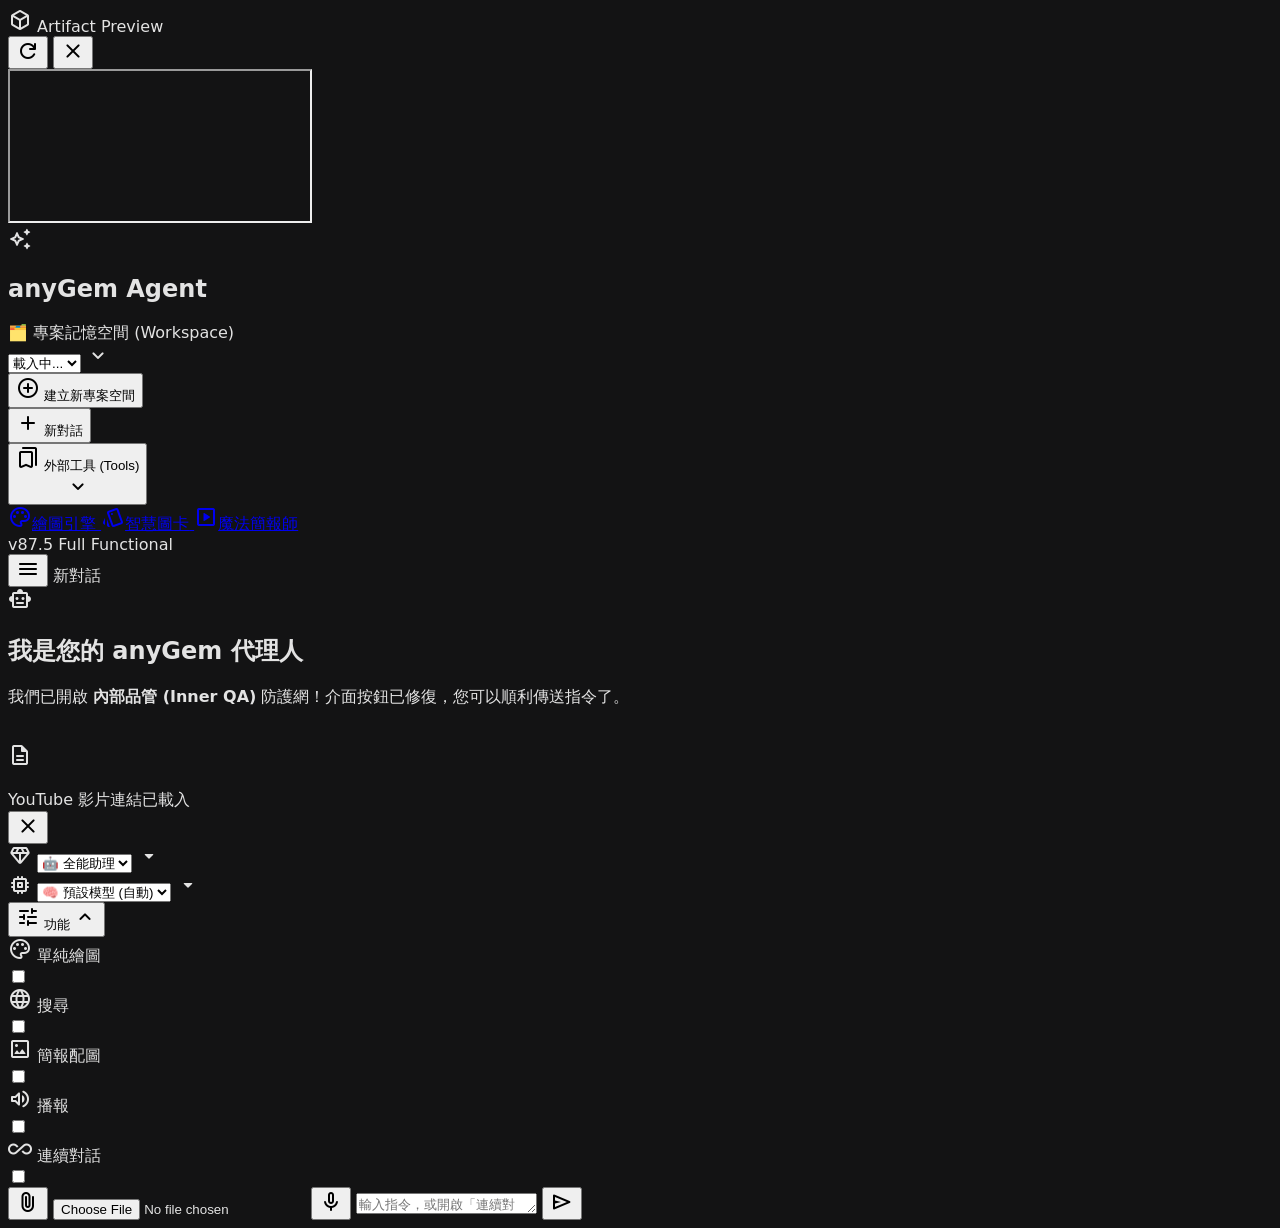
==== commit 04c31bcc: "Update index.html" ====
--- a/index.html
+++ b/index.html
@@ -65,17 +65,33 @@
     <aside id="sidebar" class="bg-[#1e1f22] border-r border-[#333] flex flex-col transition-transform duration-300 z-30 absolute md:relative h-full -translate-x-full md:translate-x-0 w-[85vw] max-w-[340px] md:w-[288px] md:max-w-none shadow-2xl md:shadow-none" style="min-width: 200px;">
         <div id="sidebar-resizer" class="hidden md:block absolute top-0 right-0 w-1.5 h-full cursor-col-resize hover:bg-blue-500/50 z-40 transition-colors"></div>
 
-        <div class="p-6">
-            <div class="flex items-center gap-3 mb-8">
+        <div class="p-6 pb-2">
+            <div class="flex items-center gap-3 mb-6">
                 <div class="w-8 h-8 rounded-lg bg-blue-600 flex items-center justify-center">
                     <span class="material-symbols-rounded text-white text-xl">auto_awesome</span>
                 </div>
                 <h1 class="text-xl font-bold tracking-tight text-white">anyGem Agent</h1>
             </div>
-            <button onclick="startNewSession()" class="w-full flex items-center justify-center gap-2 bg-blue-600 hover:bg-blue-700 text-white text-sm font-semibold py-3 rounded-xl transition-all shadow-lg">
+            
+            <!-- ✨ Workspace 專案隔離選擇器 -->
+            <div class="mb-4">
+                <label class="text-[10px] font-bold text-gray-500 uppercase tracking-wider pl-1 mb-1 block">🗂️ 專案記憶空間 (Workspace)</label>
+                <div class="relative flex items-center mb-2">
+                    <select id="workspace-selector" onchange="changeWorkspace()" class="w-full pl-3 pr-8 py-2 bg-[#2a2b2f] hover:bg-[#333] text-indigo-200 text-sm font-semibold rounded-lg border border-[#444] outline-none focus:border-indigo-500 transition-all appearance-none cursor-pointer shadow-sm truncate">
+                        <option value="">載入中...</option>
+                    </select>
+                    <span class="absolute right-2 text-gray-400 material-symbols-rounded text-[18px] pointer-events-none">expand_more</span>
+                </div>
+                <button onclick="createNewWorkspace()" class="w-full text-xs text-gray-400 hover:text-indigo-400 text-left pl-1 transition-colors flex items-center gap-1">
+                    <span class="material-symbols-rounded text-[14px]">add_circle</span> 建立新專案空間
+                </button>
+            </div>
+
+            <button onclick="startNewSession()" class="w-full flex items-center justify-center gap-2 bg-blue-600 hover:bg-blue-700 text-white text-sm font-semibold py-2.5 rounded-xl transition-all shadow-lg mt-2">
                 <span class="material-symbols-rounded">add</span> 新對話
             </button>
         </div>
+        
         <div id="session-list" class="flex-1 overflow-y-auto px-3 space-y-1 pb-4"></div>
         
         <div class="px-3 pb-4 border-t border-[#333] pt-4 shrink-0">
@@ -98,7 +114,7 @@
                 </a>
             </div>
         </div>
-        <div class="p-4 border-t border-[#333] text-xs text-gray-500 text-center font-mono shrink-0">v86.40 Ultimate Edition</div>
+        <div class="p-4 border-t border-[#333] text-xs text-gray-500 text-center font-mono shrink-0">v87.5 Full Functional</div>
     </aside>
 
     <!-- Main Chat Area -->
@@ -114,7 +130,7 @@
                 <div class="w-10 h-10 rounded-full bg-blue-600 flex items-center justify-center shadow-lg shrink-0"><span class="material-symbols-rounded text-white">smart_toy</span></div>
                 <div class="flex-1">
                     <h2 class="text-2xl sm:text-3xl font-bold text-white mb-2">我是您的 anyGem 代理人</h2>
-                    <p class="text-gray-400 text-base sm:text-lg leading-relaxed">您可以透過下方的「💎 角色選單」切換專長，或使用「🧠 模型選單」自由升降級我的智商大腦！</p>
+                    <p class="text-gray-400 text-base sm:text-lg leading-relaxed">我們已開啟 <strong>內部品管 (Inner QA)</strong> 防護網！介面按鈕已修復，您可以順利傳送指令了。</p>
                 </div>
             </div>
         </div>
@@ -143,9 +159,8 @@
 
                 <!-- Input Area -->
                 <div class="bg-[#1e1f22] rounded-2xl border border-[#333] shadow-[0_-10px_40px_rgba(0,0,0,0.5)] focus-within:border-blue-500 transition-all p-1.5 sm:p-2 mx-1 sm:mx-0">
-                    <div class="flex items-center flex-wrap gap-2 sm:gap-3 px-2 sm:px-3 mb-1 sm:mb-2 pt-1 border-b border-[#333] pb-1.5 sm:pb-2">
+                    <div class="flex items-center flex-wrap gap-2 sm:gap-3 px-2 sm:px-3 mb-1 pt-1 border-b border-[#333] pb-1.5">
                         
-                        <!-- Gems 角色選擇器 -->
                         <div class="relative flex items-center shrink-0">
                             <span class="absolute left-2 text-blue-400 material-symbols-rounded text-[14px] pointer-events-none">diamond</span>
                             <select id="gem-selector" class="pl-7 pr-6 py-1.5 bg-[#2a2b2f] hover:bg-[#333] text-blue-100 text-xs font-bold tracking-wide rounded-lg border border-[#444] outline-none focus:border-blue-500 transition-all appearance-none cursor-pointer max-w-[130px] sm:max-w-[160px] truncate shadow-sm">
@@ -154,7 +169,6 @@
                             <span class="absolute right-1.5 text-gray-400 material-symbols-rounded text-[16px] pointer-events-none">arrow_drop_down</span>
                         </div>
 
-                        <!-- ✨ 全域模型選擇器 -->
                         <div class="relative flex items-center mr-auto shrink-0">
                             <span class="absolute left-2 text-purple-400 material-symbols-rounded text-[14px] pointer-events-none">memory</span>
                             <select id="model-selector" class="pl-7 pr-6 py-1.5 bg-[#2a2b2f] hover:bg-[#333] text-purple-100 text-xs font-bold tracking-wide rounded-lg border border-[#444] outline-none focus:border-purple-500 transition-all appearance-none cursor-pointer max-w-[130px] sm:max-w-[160px] truncate shadow-sm">
@@ -163,7 +177,6 @@
                             <span class="absolute right-1.5 text-gray-400 material-symbols-rounded text-[16px] pointer-events-none">arrow_drop_down</span>
                         </div>
 
-                        <!-- 收納式進階設定選單 -->
                         <div class="relative shrink-0">
                             <button type="button" id="settings-menu-btn" onclick="toggleSettingsMenu()" class="flex items-center gap-1.5 pl-2.5 pr-1.5 py-1.5 bg-[#2a2b2f] hover:bg-[#333] text-gray-300 text-xs font-bold tracking-wide rounded-lg border border-[#444] outline-none transition-all shadow-sm">
                                 <span class="material-symbols-rounded text-[16px] text-gray-400">tune</span>
@@ -171,7 +184,6 @@
                                 <span id="settings-menu-chevron" class="material-symbols-rounded text-[18px] text-gray-500 transition-transform duration-200">expand_less</span>
                             </button>
                             
-                            <!-- 下拉面板 -->
                             <div id="settings-dropdown" class="hidden absolute bottom-full right-0 mb-3 w-40 bg-[#2a2b2f] border border-[#444] rounded-xl shadow-[0_-10px_40px_rgba(0,0,0,0.5)] p-3 flex flex-col gap-4 z-50">
                                 <label class="relative flex items-center justify-between cursor-pointer group">
                                     <span class="text-xs font-medium text-gray-300 group-hover:text-purple-400 transition-colors flex items-center gap-1.5"><span class="material-symbols-rounded text-[16px]">palette</span> 單純繪圖</span>
@@ -190,7 +202,7 @@
                                     <div class="relative"><input type="checkbox" id="voice-output-toggle" class="sr-only peer"><div class="w-7 h-4 bg-gray-600 rounded-full peer peer-checked:bg-green-600 after:absolute after:top-[2px] after:left-[2px] after:bg-white after:rounded-full after:h-3 after:w-3 after:transition-all peer-checked:after:translate-x-full"></div></div>
                                 </label>
                                 <label class="relative flex items-center justify-between cursor-pointer group">
-                                    <span class="text-xs font-medium text-gray-300 group-hover:text-yellow-400 transition-colors flex items-center gap-1.5"><span class="material-symbols-rounded text-[16px]">all_inclusive</span> 連續</span>
+                                    <span class="text-xs font-medium text-gray-300 group-hover:text-yellow-400 transition-colors flex items-center gap-1.5"><span class="material-symbols-rounded text-[16px]">all_inclusive</span> 連續對話</span>
                                     <div class="relative"><input type="checkbox" id="continuous-mode-toggle" class="sr-only peer"><div class="w-7 h-4 bg-gray-600 rounded-full peer peer-checked:bg-yellow-500 after:absolute after:top-[2px] after:left-[2px] after:bg-white after:rounded-full after:h-3 after:w-3 after:transition-all peer-checked:after:translate-x-full"></div></div>
                                 </label>
                             </div>
@@ -220,8 +232,8 @@
     <div id="sidebar-overlay" class="fixed inset-0 bg-black/50 z-20 hidden md:hidden" onclick="toggleSidebar()"></div>
 
     <script>
-        // ⚠️ 部署前，請務必將下方的網址替換為您的 Google Apps Script Web App URL
-        const GAS_URL = "https://script.google.com/macros/s/AKfycbwsng4RBCTX67my46U4fv7BhDYT0CIZt95dL7DNCFJTGUJLZFd_854vRGeUsQ1_BjG9/exec";
+        // ⚠️ 部署前，請務必將下方的網址替換為您的 Google Apps Script Web App URL ⚠️
+        const GAS_URL = "https://script.google.com/macros/s/AKfycbwsng4RBCTX67my46U4fv7BhDYT0CIZt95dL7DNCFJTGUJLZFd_854vRGeUsQ1_BjG9/exec"; 
 
         marked.use({
             renderer: {
@@ -233,10 +245,20 @@
         });
 
         let currentSessionId = generateUUID();
+        let currentWorkspace = ""; 
         let currentImageData = null, currentMimeType = null, currentDocumentText = null, currentDocumentName = null, currentYouTubeId = null;
         let isWaiting = false, currentRenderCode = "", abortController = null, silenceTimer = null, currentGemsList = []; 
 
-        const chatContainer = document.getElementById('chat-container'), userInput = document.getElementById('user-input'), sendBtn = document.getElementById('send-btn'), sendBtnIcon = sendBtn.querySelector('.material-symbols-rounded');
+        const chatContainer = document.getElementById('chat-container'), 
+              userInput = document.getElementById('user-input'), 
+              sendBtn = document.getElementById('send-btn'), 
+              sendBtnIcon = sendBtn.querySelector('.material-symbols-rounded');
+
+        // 🐛 修復：補回被遺漏的按鈕綁定事件
+        sendBtn.addEventListener('click', () => {
+            if (isWaiting) stopGeneration();
+            else sendMessage();
+        });
 
         userInput.addEventListener('input', function() { this.style.height = 'auto'; this.style.height = (this.scrollHeight > 240 ? 240 : this.scrollHeight) + 'px'; });
 
@@ -297,9 +319,16 @@
         document.addEventListener('mousemove', (e) => { if (!window.isResizing || window.innerWidth < 768) return; let nw = Math.max(200, Math.min(e.clientX, window.innerWidth * 0.5)); if (sidebarDom) sidebarDom.style.width = nw + 'px'; });
         document.addEventListener('mouseup', () => { if(window.isResizing){ window.isResizing = false; document.body.style.cursor = ''; document.body.style.userSelect = ''; } });
         window.addEventListener('resize', () => { if (window.innerWidth < 768) { if (sidebarDom) sidebarDom.style.width = ''; } });
+        
         function toggleBookmarks() { const l = document.getElementById('bookmark-list'), c = document.getElementById('bookmark-chevron'); l.classList.toggle('hidden'); c.style.transform = l.classList.contains('hidden') ? 'rotate(0deg)' : 'rotate(180deg)'; }
-        function toggleSendButton(w) { isWaiting = w; sendBtnIcon.innerText = w ? 'stop' : 'send'; sendBtn.className = w ? "p-2.5 sm:p-3 shrink-0 bg-red-500 text-white rounded-xl hover:bg-red-600 transition-all shadow-md flex items-center justify-center" : "p-2.5 sm:p-3 shrink-0 bg-white text-black rounded-xl hover:bg-gray-200 transition-all shadow-md flex items-center justify-center"; sendBtn.onclick = w ? stopGeneration : sendMessage; }
-        sendBtn.onclick = sendMessage; function stopGeneration() { if (abortController) { abortController.abort(); abortController = null; } }
+        
+        function toggleSendButton(w) { 
+            isWaiting = w; 
+            sendBtnIcon.innerText = w ? 'stop' : 'send'; 
+            sendBtn.className = w ? "p-2.5 sm:p-3 shrink-0 bg-red-500 text-white rounded-xl hover:bg-red-600 transition-all shadow-md flex items-center justify-center" : "p-2.5 sm:p-3 shrink-0 bg-white text-black rounded-xl hover:bg-gray-200 transition-all shadow-md flex items-center justify-center"; 
+        }
+        
+        function stopGeneration() { if (abortController) { abortController.abort(); abortController = null; } }
 
         userInput.addEventListener('paste', function(e) {
             const pt = (e.clipboardData || window.clipboardData).getData('text');
@@ -309,7 +338,14 @@
             if (pt && pt.startsWith('data:image/')) { e.preventDefault(); currentImageData = pt; const m = pt.match(new RegExp('data:(.*?);')); currentMimeType = m ? m[1] : 'image/png'; document.getElementById('image-preview').src = currentImageData; document.getElementById('image-preview').classList.remove('hidden'); document.getElementById('doc-preview').classList.add('hidden'); document.getElementById('youtube-preview').classList.add('hidden'); document.getElementById('upload-preview-container').classList.remove('hidden'); }
             setTimeout(() => { userInput.style.height = 'auto'; userInput.style.height = (userInput.scrollHeight > 240 ? 240 : userInput.scrollHeight) + 'px'; }, 0);
         });
-        userInput.addEventListener('keydown', (e) => { if (e.key === 'Enter' && !e.shiftKey) { if (window.innerWidth < 768) return; e.preventDefault(); isWaiting ? stopGeneration() : sendMessage(); } });
+        
+        userInput.addEventListener('keydown', (e) => { 
+            if (e.key === 'Enter' && !e.shiftKey) { 
+                if (window.innerWidth < 768) return; 
+                e.preventDefault(); 
+                isWaiting ? stopGeneration() : sendMessage(); 
+            } 
+        });
 
         async function sendEditAndRegenerate(oldText, newText) {
             if (isWaiting) return;
@@ -328,22 +364,19 @@
             
             const payload = { 
                 mode: 'edit_and_regenerate',
-                old_text: oldText,
-                message: newText,
-                session_id: currentSessionId, 
+                old_text: oldText, message: newText, session_id: currentSessionId, workspace: currentWorkspace,
                 file_data: null, mime_type: null, 
                 web_search: document.getElementById('web-search-toggle').checked, 
                 auto_image: document.getElementById('auto-image-toggle').checked, 
                 draw_mode: document.getElementById('draw-mode-toggle').checked, 
                 youtube_id: null, 
-                gem_prompt: agp, 
-                gem_model: agm,
-                selected_model: ms.value 
+                gem_prompt: agp, gem_model: agm, selected_model: ms.value 
             };
             
             toggleSendButton(true); const lid = appendLoading(); abortController = new AbortController(); 
 
             try {
+                if(GAS_URL.includes("請在此填入")) throw new Error("請先在 HTML 檔案第 117 行更換 GAS_URL！");
                 const res = await fetch(GAS_URL, { method: 'POST', body: JSON.stringify(payload), signal: abortController.signal });
                 const data = await res.json(); removeLoading(lid);
                 if (data.status === "error") throw new Error(data.error || "伺服器錯誤");
@@ -380,22 +413,19 @@
             userInput.value = ''; userInput.style.height = 'auto'; finalTranscript = ''; 
             
             const payload = { 
-                message: pText, 
-                session_id: currentSessionId, 
-                file_data: currentImageData ? currentImageData.split(',')[1] : null, 
-                mime_type: currentMimeType, 
+                message: pText, session_id: currentSessionId, workspace: currentWorkspace,
+                file_data: currentImageData ? currentImageData.split(',')[1] : null, mime_type: currentMimeType, 
                 web_search: document.getElementById('web-search-toggle').checked, 
                 auto_image: document.getElementById('auto-image-toggle').checked, 
                 draw_mode: document.getElementById('draw-mode-toggle').checked, 
                 youtube_id: currentYouTubeId, 
-                gem_prompt: agp, 
-                gem_model: agm,
-                selected_model: ms.value 
+                gem_prompt: agp, gem_model: agm, selected_model: ms.value 
             };
             
             clearUpload(); toggleSendButton(true); const lid = appendLoading(); abortController = new AbortController(); 
 
             try {
+                if(GAS_URL.includes("請在此填入")) throw new Error("請先在 HTML 檔案第 117 行更換 GAS_URL！");
                 const res = await fetch(GAS_URL, { method: 'POST', body: JSON.stringify(payload), signal: abortController.signal });
                 const data = await res.json(); removeLoading(lid);
                 if (data.status === "error") throw new Error(data.error || "伺服器錯誤");
@@ -405,100 +435,53 @@
             finally { toggleSendButton(false); abortController = null; }
         }
 
-        // ✨ 重磅更新：雙軌制檔案解析 (支援 PPTX 上傳)
         async function handleFileUpload(e) {
             const f = e.target.files[0]; if (!f) return; const r = new FileReader(), ext = f.name.split('.').pop().toLowerCase();
             
             if (f.type.startsWith('image/')) { r.onload = (ev) => { currentImageData = ev.target.result; currentMimeType = f.type; document.getElementById('image-preview').src = currentImageData; document.getElementById('image-preview').classList.remove('hidden'); document.getElementById('doc-preview').classList.add('hidden'); document.getElementById('youtube-preview').classList.add('hidden'); document.getElementById('upload-preview-container').classList.remove('hidden'); }; r.readAsDataURL(f); } 
-            else if (f.type === 'application/pdf' || ext === 'pdf') { const lid = appendLoading(); try { await loadPdfJs(); r.onload = async (ev) => { try { const pdf = await pdfjsLib.getDocument(new Uint8Array(ev.target.result)).promise; let t = ""; for (let i=1; i<=pdf.numPages; i++) t += (await (await pdf.getPage(i)).getTextContent()).items.map(s => s.str).join(' ') + "\n"; setDocPayload(f.name, t); } catch (err) { alert("PDF 解析失敗"); } finally { removeLoading(lid); } }; r.readAsArrayBuffer(f); } catch (err) { removeLoading(lid); alert("載入 PDF 引擎失敗"); } } 
-            else if (ext === 'docx') { const lid = appendLoading(); try { await loadMammoth(); r.onload = async (ev) => { try { setDocPayload(f.name, (await mammoth.extractRawText({ arrayBuffer: ev.target.result })).value); } catch(err) { alert("Word 解析失敗"); } finally { removeLoading(lid); } }; r.readAsArrayBuffer(f); } catch (err) { removeLoading(lid); alert("載入 Word 引擎失敗"); } } 
-            else if (ext === 'xlsx' || ext === 'csv') { const lid = appendLoading(); try { await loadXlsx(); r.onload = (ev) => { try { const wb = XLSX.read(ev.target.result, { type: 'array' }); let t = ""; wb.SheetNames.forEach(n => { t += `\n--- 表單: ${n} ---\n`; let c = XLSX.utils.sheet_to_csv(wb.Sheets[n]); t += c.length > 500000 ? c.substring(0, 500000) + "\n...[截斷]..." : c; }); setDocPayload(f.name, t); } catch(err) { alert("Excel 解析失敗"); } finally { removeLoading(lid); } }; r.readAsArrayBuffer(f); } catch (err) { removeLoading(lid); alert("載入 Excel 引擎失敗"); } } 
-            
-            // 🚀 PPTX 雙軌管線啟動
+            else if (f.type === 'application/pdf' || ext === 'pdf') { const lid = appendLoading("載入 PDF 解析引擎..."); try { await loadPdfJs(); r.onload = async (ev) => { try { const pdf = await pdfjsLib.getDocument(new Uint8Array(ev.target.result)).promise; let t = ""; for (let i=1; i<=pdf.numPages; i++) t += (await (await pdf.getPage(i)).getTextContent()).items.map(s => s.str).join(' ') + "\n"; setDocPayload(f.name, t); } catch (err) { alert("PDF 解析失敗"); } finally { removeLoading(lid); } }; r.readAsArrayBuffer(f); } catch (err) { removeLoading(lid); alert("載入 PDF 引擎失敗"); } } 
+            else if (ext === 'docx') { const lid = appendLoading("載入 Word 解析引擎..."); try { await loadMammoth(); r.onload = async (ev) => { try { setDocPayload(f.name, (await mammoth.extractRawText({ arrayBuffer: ev.target.result })).value); } catch(err) { alert("Word 解析失敗"); } finally { removeLoading(lid); } }; r.readAsArrayBuffer(f); } catch (err) { removeLoading(lid); alert("載入 Word 引擎失敗"); } } 
+            else if (ext === 'xlsx' || ext === 'csv') { const lid = appendLoading("載入 Excel 解析引擎..."); try { await loadXlsx(); r.onload = (ev) => { try { const wb = XLSX.read(ev.target.result, { type: 'array' }); let t = ""; wb.SheetNames.forEach(n => { t += `\n--- 表單: ${n} ---\n`; let c = XLSX.utils.sheet_to_csv(wb.Sheets[n]); t += c.length > 500000 ? c.substring(0, 500000) + "\n...[截斷]..." : c; }); setDocPayload(f.name, t); } catch(err) { alert("Excel 解析失敗"); } finally { removeLoading(lid); } }; r.readAsArrayBuffer(f); } catch (err) { removeLoading(lid); alert("載入 Excel 引擎失敗"); } } 
             else if (ext === 'pptx') { 
                 const lid = appendLoading("正在解析簡報檔..."); 
-                // Track 1: 如果小於 5MB，送給強大的 GAS 原生引擎處理 (包含表格、形狀)
                 if (f.size < 5 * 1024 * 1024) { 
                     try {
                         r.onload = async (ev) => {
                             try {
                                 const base64Data = ev.target.result.split(',')[1];
-                                const res = await fetch(GAS_URL, {
-                                    method: 'POST',
-                                    body: JSON.stringify({ mode: 'system', action: 'parse_pptx', file_name: f.name, file_data: base64Data })
-                                });
+                                const res = await fetch(GAS_URL, { method: 'POST', body: JSON.stringify({ mode: 'system', action: 'parse_pptx', file_name: f.name, file_data: base64Data }) });
                                 const data = await res.json();
-                                if (data.status === 'success') {
-                                    setDocPayload(f.name, data.text);
-                                } else {
-                                    throw new Error(data.message || "雲端轉檔失敗");
-                                }
-                            } catch (err) {
-                                console.warn("雲端 PPTX 解析失敗，啟動備用引擎...", err);
-                                // GAS 發生錯誤 (可能未開 Drive API)，退回 Track 2
-                                fallbackJSZipParse(f, ev.target.result.split(',')[1], true, lid);
-                            } finally { removeLoading(lid); }
-                        };
-                        r.readAsDataURL(f);
+                                if (data.status === 'success') { setDocPayload(f.name, data.text); } else { throw new Error(data.message || "雲端轉檔失敗"); }
+                            } catch (err) { console.warn("雲端 PPTX 解析失敗，啟動備用引擎...", err); fallbackJSZipParse(f, ev.target.result.split(',')[1], true, lid); } 
+                        }; r.readAsDataURL(f);
                     } catch (err) { removeLoading(lid); }
                 } 
-                // Track 2: 檔案太大，直接在瀏覽器暴力解析 XML (保護伺服器不 Crash)
-                else {
-                    try {
-                        r.onload = (ev) => fallbackJSZipParse(f, ev.target.result, false, lid);
-                        r.readAsArrayBuffer(f);
-                    } catch (err) { removeLoading(lid); }
-                }
+                else { try { r.onload = (ev) => fallbackJSZipParse(f, ev.target.result, false, lid); r.readAsArrayBuffer(f); } catch (err) { removeLoading(lid); } }
             } 
             else { r.onload = (ev) => setDocPayload(f.name, ev.target.result); r.readAsText(f); }
         }
 
-        // 獨立出 JSZip 本機備用解析引擎 (當雲端解析失敗或檔案過大時觸發)
         async function fallbackJSZipParse(fileObj, fileData, isBase64, loaderId) {
             try { 
-                await loadJszip(); 
-                const zip = await (new JSZip()).loadAsync(fileData, isBase64 ? { base64: true } : {}); 
+                await loadJszip(); const zip = await (new JSZip()).loadAsync(fileData, isBase64 ? { base64: true } : {}); 
                 let t = `【系統解析：簡報檔名 ${fileObj.name} (啟動本機輕量模式)】\n\n`; 
-                
                 const sFiles = Object.keys(zip.files).filter(n => n.match(/^ppt\/slides\/slide\d+\.xml$/)).sort((a, b) => parseInt(a.match(/(\d+)\.xml$/)[1]) - parseInt(b.match(/(\d+)\.xml$/)[1]));
                 const nFiles = Object.keys(zip.files).filter(n => n.match(/^ppt\/notesSlides\/notesSlide\d+\.xml$/));
                 const parser = new DOMParser(); 
-                
                 for (const p of sFiles) { 
-                    const sn = p.match(/(\d+)\.xml$/)[1]; 
-                    t += `--- 第 ${sn} 頁 ---\n`; 
+                    const sn = p.match(/(\d+)\.xml$/)[1]; t += `--- 第 ${sn} 頁 ---\n`; 
                     const sx = await zip.file(p).async("string"); 
-                    if (sx) { 
-                        const xmlDoc = parser.parseFromString(sx, "text/xml"); 
-                        const textNodes = Array.from(xmlDoc.getElementsByTagName("a:t")); 
-                        let extText = textNodes.map(n => n.textContent).join(" ");
-                        t += `[投影片內容]:\n${extText.trim()}\n`; 
-                    } 
-                    
+                    if (sx) { const xmlDoc = parser.parseFromString(sx, "text/xml"); const textNodes = Array.from(xmlDoc.getElementsByTagName("a:t")); let extText = textNodes.map(n => n.textContent).join(" "); t += `[投影片內容]:\n${extText.trim()}\n`; } 
                     const np = `ppt/notesSlides/notesSlide${sn}.xml`; 
-                    if (nFiles.includes(np)) { 
-                        const nx = await zip.file(np).async("string"); 
-                        if (nx) { 
-                            const xmlDoc = parser.parseFromString(nx, "text/xml"); 
-                            const textNodes = Array.from(xmlDoc.getElementsByTagName("a:t")); 
-                            let extText = textNodes.map(n => n.textContent).join(" ");
-                            if (extText.trim()) t += `[講者備忘錄]:\n${extText.trim()}\n`; 
-                        } 
-                    } 
+                    if (nFiles.includes(np)) { const nx = await zip.file(np).async("string"); if (nx) { const xmlDoc = parser.parseFromString(nx, "text/xml"); const textNodes = Array.from(xmlDoc.getElementsByTagName("a:t")); let extText = textNodes.map(n => n.textContent).join(" "); if (extText.trim()) t += `[講者備忘錄]:\n${extText.trim()}\n`; } } 
                     t += `\n`; 
-                } 
-                setDocPayload(fileObj.name, t); 
-            } catch (err) { 
-                alert("PPTX 本機備用解析失敗"); 
-            } finally { 
-                removeLoading(loaderId); 
-            }
+                } setDocPayload(fileObj.name, t); 
+            } catch (err) { alert("PPTX 本機備用解析失敗"); } finally { removeLoading(loaderId); }
         }
 
         function setDocPayload(n, t) { currentDocumentName = n; currentDocumentText = t; document.getElementById('doc-filename').innerText = n; document.getElementById('doc-preview').classList.remove('hidden'); document.getElementById('image-preview').classList.add('hidden'); document.getElementById('youtube-preview').classList.add('hidden'); document.getElementById('upload-preview-container').classList.remove('hidden'); }
         function clearUpload() { currentImageData = currentDocumentText = currentDocumentName = currentYouTubeId = null; document.getElementById('upload-preview-container').classList.add('hidden'); document.getElementById('file-upload').value = ''; }
 
-        // ✨ UI：注入編輯 (Edit) 與回收刪除 (Soft-delete) 按鈕的邏輯
         function appendMessage(role, text, imageSrc = null, model = null) {
             const isAI = role === 'ai', w = document.createElement('div'); w.className = `flex gap-3 sm:gap-4 max-w-4xl mx-auto w-full group ${!isAI ? 'flex-row-reverse' : ''}`;
             let b = `<div class="flex-1 ${!isAI ? 'text-right' : ''} space-y-2 max-w-[90%] sm:max-w-[85%] relative min-w-0">`;
@@ -507,7 +490,6 @@
             if (imageSrc) b += `<img src="${imageSrc}" class="rounded-xl border border-[#333] mb-2 max-w-full">`;
             if (text) b += `<div class="prose prose-invert text-gray-200 bg-[#1e1f22] p-4 sm:p-5 rounded-2xl rounded-tl-none shadow-sm text-base sm:text-lg leading-relaxed text-left">${isAI ? marked.parse(text) : text.replace(new RegExp('\\n', 'g'), '<br>')}</div>`;
             
-            // 動態功能按鈕區
             b += `<div class="flex items-center gap-2 mt-2 opacity-100 sm:opacity-0 sm:group-hover:opacity-100 transition-opacity ${!isAI ? 'justify-end' : ''}">`;
             if (isAI && text) {
                 b += `<button class="copy-btn p-1.5 text-gray-400 hover:text-white hover:bg-[#333] rounded-md" title="複製"><span class="material-symbols-rounded text-[16px] sm:text-[18px]">content_copy</span></button>`;
@@ -524,7 +506,6 @@
             w.innerHTML = `<div class="w-8 h-8 sm:w-10 sm:h-10 rounded-full flex items-center justify-center shrink-0 shadow-lg ${isAI ? 'bg-blue-600' : 'bg-gray-700'}"><span class="material-symbols-rounded text-white text-[18px] sm:text-xl">${isAI ? 'smart_toy' : 'person'}</span></div>` + b;
             chatContainer.appendChild(w);
 
-            // Artifacts 渲染按鈕
             if (isAI) { w.querySelectorAll('pre code').forEach(c => { if (c.className.includes('language-html') || c.className.includes('language-jsx') || c.className.includes('language-javascript')) { let btn = document.createElement('button'); btn.className = "absolute top-2 sm:top-3 right-2 sm:right-3 bg-blue-600 hover:bg-blue-500 text-white text-[10px] sm:text-xs px-2 sm:px-3 py-1 sm:py-1.5 rounded-lg flex items-center gap-1 shadow-lg"; btn.innerHTML = '<span class="material-symbols-rounded text-[12px] sm:text-sm">play_circle</span> 預覽'; btn.onclick = () => openPreview(c.innerText); c.parentElement.appendChild(btn); } }); }
             
             if (isAI && text) { 
@@ -532,68 +513,29 @@
                 w.querySelector('.speak-btn').onclick = () => speakText(text, false); 
             } 
             
-            // 綁定「編輯/時光機」事件
             if (!isAI && text) {
                 w.querySelector('.edit-btn').onclick = () => {
-                    const contentDiv = w.querySelector('.prose');
-                    const actionsDiv = w.querySelector('.flex.items-center.gap-2.mt-2');
-                    contentDiv.classList.add('hidden');
-                    actionsDiv.classList.add('hidden');
-                    
-                    const editContainer = document.createElement('div');
-                    editContainer.className = "w-full mt-2 flex flex-col gap-2 text-left";
-                    
+                    const contentDiv = w.querySelector('.prose'); const actionsDiv = w.querySelector('.flex.items-center.gap-2.mt-2'); contentDiv.classList.add('hidden'); actionsDiv.classList.add('hidden');
+                    const editContainer = document.createElement('div'); editContainer.className = "w-full mt-2 flex flex-col gap-2 text-left";
                     let cleanEditText = text.replace(new RegExp('^【使用角色：.*?】\\n'), '').replace(new RegExp('^📎 \\[(?:文件|檔案): .*?\\]\\n'), '').replace(new RegExp('^📺 \\[YouTube 影片\\]\\n'), '');
-
-                    editContainer.innerHTML = `
-                        <textarea class="w-full bg-[#2a2b2f] text-white p-3 rounded-xl border border-blue-500 outline-none resize-y min-h-[100px] text-base leading-relaxed">${cleanEditText}</textarea>
-                        <div class="flex justify-end gap-2">
-                            <button class="cancel-edit-btn px-3 py-1.5 rounded-lg text-sm font-medium text-gray-400 hover:bg-[#333] transition-colors">取消</button>
-                            <button class="save-edit-btn px-3 py-1.5 rounded-lg text-sm font-medium bg-blue-600 hover:bg-blue-500 text-white flex items-center gap-1 transition-colors shadow-md"><span class="material-symbols-rounded text-[16px]">send</span> 重新發送</button>
-                        </div>
-                    `;
+                    editContainer.innerHTML = `<textarea class="w-full bg-[#2a2b2f] text-white p-3 rounded-xl border border-blue-500 outline-none resize-y min-h-[100px] text-base leading-relaxed">${cleanEditText}</textarea><div class="flex justify-end gap-2"><button class="cancel-edit-btn px-3 py-1.5 rounded-lg text-sm font-medium text-gray-400 hover:bg-[#333] transition-colors">取消</button><button class="save-edit-btn px-3 py-1.5 rounded-lg text-sm font-medium bg-blue-600 hover:bg-blue-500 text-white flex items-center gap-1 transition-colors shadow-md"><span class="material-symbols-rounded text-[16px]">send</span> 重新發送</button></div>`;
                     w.querySelector('.flex-1').appendChild(editContainer);
-                    
-                    editContainer.querySelector('.cancel-edit-btn').onclick = () => {
-                        editContainer.remove();
-                        contentDiv.classList.remove('hidden');
-                        actionsDiv.classList.remove('hidden');
-                    };
-                    
+                    editContainer.querySelector('.cancel-edit-btn').onclick = () => { editContainer.remove(); contentDiv.classList.remove('hidden'); actionsDiv.classList.remove('hidden'); };
                     editContainer.querySelector('.save-edit-btn').onclick = () => {
-                        const newText = editContainer.querySelector('textarea').value.trim();
-                        if (!newText) return;
-                        
-                        let curr = w;
-                        while(curr) {
-                            let next = curr.nextElementSibling;
-                            curr.remove();
-                            curr = next;
-                        }
+                        const newText = editContainer.querySelector('textarea').value.trim(); if (!newText) return;
+                        let curr = w; while(curr) { let next = curr.nextElementSibling; curr.remove(); curr = next; }
                         sendEditAndRegenerate(text, newText); 
                     };
                 };
             }
 
-            // 綁定「刪除/回收」事件
             if (w.querySelector('.delete-btn')) {
                 w.querySelector('.delete-btn').onclick = () => {
                     if (confirm("確定要刪除這則訊息嗎？\n(刪除後系統將徹底忘記這段對話)")) {
-                        w.remove();
-                        fetch(GAS_URL, {
-                            method: 'POST',
-                            body: JSON.stringify({
-                                mode: 'system',
-                                action: 'delete_message',
-                                session_id: currentSessionId,
-                                target_text: text,
-                                target_role: role
-                            })
-                        });
+                        w.remove(); fetch(GAS_URL, { method: 'POST', body: JSON.stringify({ mode: 'system', action: 'delete_message', session_id: currentSessionId, workspace: currentWorkspace, target_text: text, target_role: role }) });
                     }
                 };
             }
-
             scrollToBottom();
         }
 
@@ -607,28 +549,86 @@
         function scrollToBottom() { chatContainer.scrollTop = chatContainer.scrollHeight; }
         function generateUUID() { return 'xxxx-4xxx-yxxx'.replace(new RegExp('[xy]', 'g'), c => (c === 'x' ? (Math.random() * 16 | 0) : (Math.random() * 16 | 0 & 0x3 | 0x8)).toString(16)); }
         function toggleSidebar() { document.getElementById('sidebar').classList.toggle('-translate-x-full'); document.getElementById('sidebar-overlay').classList.toggle('hidden'); }
-        function startNewSession() { currentSessionId = generateUUID(); chatContainer.innerHTML = ''; appendMessage('ai', "您好！已為您開啟新的對話。\n您可以透過下方的「💎 角色選單」切換專長，或使用「🧠 模型選單」自由升降級我的智商大腦！"); if (window.innerWidth < 768) toggleSidebar(); loadSessions(); }
-        
-        async function switchSession(id, title) { if (id === currentSessionId && chatContainer.children.length > 1) return; currentSessionId = id; document.getElementById('mobile-title').innerText = title; chatContainer.innerHTML = ''; const lid = appendLoading(); if (window.innerWidth < 768) toggleSidebar(); try { const d = await (await fetch(GAS_URL, { method: 'POST', body: JSON.stringify({ mode: 'system', action: 'load_session', session_id: id }) })).json(); removeLoading(lid); if (Array.isArray(d.logs)) d.logs.forEach(l => appendMessage(l.role === 'ai' ? 'ai' : 'user', l.text)); loadSessions(); } catch (e) {} }
-        
-        async function loadGems() { try { const d = await (await fetch(GAS_URL, { method: 'POST', body: JSON.stringify({ mode: 'system', action: 'get_gems' }) })).json(); if (d && d.gems) { currentGemsList = d.gems; const s = document.getElementById('gem-selector'); s.innerHTML = '<option value="">🤖 全能助理</option>'; currentGemsList.forEach((g, i) => s.innerHTML += `<option value="${i}">💎 ${g.name}</option>`); } } catch (e) {} }
+        
+        function startNewSession() { 
+            currentSessionId = generateUUID(); 
+            chatContainer.innerHTML = ''; 
+            appendMessage('ai', `您已進入 **${currentWorkspace || "主"}** 專案空間。\n我會自動隔離記憶，確保任務上下文精準不發散！\n(下方的麥克風與進階功能選單皆已就緒)`); 
+            if (window.innerWidth < 768) toggleSidebar(); 
+            loadSessions(); 
+        }
+        
+        async function loadWorkspaces() { 
+            try { 
+                const d = await (await fetch(GAS_URL, { method: 'POST', body: JSON.stringify({ mode: 'system', action: 'get_workspaces' }) })).json(); 
+                if (d && d.workspaces) {
+                    const sel = document.getElementById('workspace-selector'); let html = '';
+                    d.workspaces.forEach(ws => { html += `<option value="${ws}">${ws}</option>`; });
+                    sel.innerHTML = html;
+                    
+                    if (currentWorkspace && d.workspaces.includes(currentWorkspace)) {
+                        sel.value = currentWorkspace;
+                    } else if (d.workspaces.length > 0) { 
+                        currentWorkspace = d.workspaces[0]; 
+                        sel.value = currentWorkspace; 
+                    }
+                }
+            } catch (e) {} 
+        }
+
+        function changeWorkspace() { currentWorkspace = document.getElementById('workspace-selector').value; startNewSession(); }
+        
+        function createNewWorkspace() {
+            const name = prompt("請輸入新專案空間 (Workspace) 的名稱：");
+            if (name && name.trim()) { currentWorkspace = name.trim(); const sel = document.getElementById('workspace-selector'); sel.innerHTML += `<option value="${currentWorkspace}">${currentWorkspace}</option>`; sel.value = currentWorkspace; startNewSession(); }
+        }
+
+        async function switchSession(id, title) { if (id === currentSessionId && chatContainer.children.length > 1) return; currentSessionId = id; document.getElementById('mobile-title').innerText = title; chatContainer.innerHTML = ''; const lid = appendLoading("正在載入歷史對話..."); if (window.innerWidth < 768) toggleSidebar(); try { const d = await (await fetch(GAS_URL, { method: 'POST', body: JSON.stringify({ mode: 'system', action: 'load_session', session_id: id, workspace: currentWorkspace }) })).json(); removeLoading(lid); if (Array.isArray(d.logs)) d.logs.forEach(l => appendMessage(l.role === 'ai' ? 'ai' : 'user', l.text)); loadSessions(); } catch (e) {} }
+        
+        async function loadGems() { try { const d = await (await fetch(GAS_URL, { method: 'POST', body: JSON.stringify({ mode: 'system', action: 'get_gems', workspace: currentWorkspace }) })).json(); if (d && d.gems) { currentGemsList = d.gems; const s = document.getElementById('gem-selector'); s.innerHTML = '<option value="">🤖 全能助理</option>'; currentGemsList.forEach((g, i) => s.innerHTML += `<option value="${i}">💎 ${g.name}</option>`); } } catch (e) {} }
         
         async function loadModels() { 
             try { 
-                const d = await (await fetch(GAS_URL, { method: 'POST', body: JSON.stringify({ mode: 'system', action: 'get_models' }) })).json(); 
-                const s = document.getElementById('model-selector'); 
-                s.innerHTML = '<option value="">🧠 預設模型 (自動)</option>'; 
-                if (d && d.models && d.models.length > 0) { 
-                    d.models.forEach(m => s.innerHTML += `<option value="${m.id}">${m.name}</option>`); 
-                } else {
-                    s.innerHTML += `<option value="gemini-2.5-flash">⚡ 閃電 (2.5 Flash)</option>`;
-                    s.innerHTML += `<option value="gemini-2.5-pro">🧠 專家 (2.5 Pro)</option>`;
-                    s.innerHTML += `<option value="gemini-2.0-pro-exp-02-05">💡 實驗 (2.0 Pro Exp)</option>`;
-                }
+                const d = await (await fetch(GAS_URL, { method: 'POST', body: JSON.stringify({ mode: 'system', action: 'get_models', workspace: currentWorkspace }) })).json(); 
+                const s = document.getElementById('model-selector'); s.innerHTML = '<option value="">🧠 預設模型 (自動)</option>'; 
+                if (d && d.models && d.models.length > 0) { d.models.forEach(m => s.innerHTML += `<option value="${m.id}">${m.name}</option>`); } 
+                else { s.innerHTML += `<option value="gemini-2.5-flash">⚡ 閃電 (2.5 Flash)</option><option value="gemini-2.5-pro">🧠 專家 (2.5 Pro)</option><option value="gemini-3.1-flash-lite-preview">🔍 審查員 (3.1 Lite)</option>`; }
             } catch (e) {} 
         }
 
-        async function loadSessions() { try { const d = await (await fetch(GAS_URL, { method: 'POST', body: JSON.stringify({ mode: 'system', action: 'get_session_list' }) })).json(); const l = document.getElementById('session-list'); l.innerHTML = ''; if (Array.isArray(d.sessions)) d.sessions.forEach(s => { const act = s.id === currentSessionId, pin = s.pinned, i = document.createElement('div'); i.className = `group flex items-center justify-between p-3 rounded-xl cursor-pointer transition-all ${act ? 'active-session' : 'text-gray-400 hover:bg-[#2a2b2f] hover:text-white'}`; i.innerHTML = `<div class="flex items-center gap-3 truncate flex-1 min-w-0"><span class="material-symbols-rounded text-lg shrink-0 ${pin ? 'pinned-icon' : ''}">${pin ? 'push_pin' : (act ? 'chat_bubble' : 'chat')}</span><span class="truncate text-sm font-medium tracking-wide">${s.title}</span></div><div class="flex items-center gap-1 opacity-100 md:opacity-0 md:group-hover:opacity-100 shrink-0 ml-2 transition-opacity"><button class="p-1 pin-btn ${pin ? 'text-blue-500' : ''} hover:bg-[#333] rounded-md transition-colors"><span class="material-symbols-rounded text-[16px]">push_pin</span></button><button class="p-1 edit-btn hover:text-blue-400 hover:bg-[#333] rounded-md transition-colors"><span class="material-symbols-rounded text-[16px]">edit</span></button><button class="p-1 del-btn hover:text-red-400 hover:bg-[#333] rounded-md transition-colors"><span class="material-symbols-rounded text-[16px]">delete</span></button></div>`; i.onclick = () => switchSession(s.id, s.title); i.querySelector('.pin-btn').onclick = (e) => { e.stopPropagation(); fetch(GAS_URL, { method: 'POST', body: JSON.stringify({ mode: 'system', action: 'pin_session', session_id: s.id, is_pinned: !pin }) }).then(loadSessions); }; i.querySelector('.edit-btn').onclick = (e) => { e.stopPropagation(); const n = prompt("重命名：", s.title); if (n && n.trim()) fetch(GAS_URL, { method: 'POST', body: JSON.stringify({ mode: 'system', action: 'rename_session', session_id: s.id, new_title: n }) }).then(loadSessions); }; i.querySelector('.del-btn').onclick = (e) => { e.stopPropagation(); if (confirm("確定要刪除嗎？")) fetch(GAS_URL, { method: 'POST', body: JSON.stringify({ mode: 'system', action: 'delete_session', session_id: s.id }) }).then(() => s.id === currentSessionId ? startNewSession() : loadSessions()); }; l.appendChild(i); }); } catch (e) {} }
+        async function loadSessions() { 
+            try { 
+                const d = await (await fetch(GAS_URL, { method: 'POST', body: JSON.stringify({ mode: 'system', action: 'get_session_list', workspace: currentWorkspace }) })).json(); 
+                const l = document.getElementById('session-list'); l.innerHTML = ''; 
+                if (Array.isArray(d.sessions)) d.sessions.forEach(s => { 
+                    const act = s.id === currentSessionId, pin = s.pinned, i = document.createElement('div'); 
+                    i.className = `group flex items-center justify-between p-3 rounded-xl cursor-pointer transition-all ${act ? 'active-session' : 'text-gray-400 hover:bg-[#2a2b2f] hover:text-white'}`; 
+                    i.innerHTML = `<div class="flex items-center gap-3 truncate flex-1 min-w-0"><span class="material-symbols-rounded text-lg shrink-0 ${pin ? 'pinned-icon' : ''}">${pin ? 'push_pin' : (act ? 'chat_bubble' : 'chat')}</span><span class="truncate text-sm font-medium tracking-wide">${s.title}</span></div><div class="flex items-center gap-1 opacity-100 md:opacity-0 md:group-hover:opacity-100 shrink-0 ml-2 transition-opacity"><button class="p-1 pin-btn ${pin ? 'text-blue-500' : ''} hover:bg-[#333] rounded-md transition-colors" title="釘選"><span class="material-symbols-rounded text-[16px]">push_pin</span></button><button class="p-1 move-btn hover:text-green-400 hover:bg-[#333] rounded-md transition-colors" title="歸檔至其他專案"><span class="material-symbols-rounded text-[16px]">drive_file_move</span></button><button class="p-1 edit-btn hover:text-blue-400 hover:bg-[#333] rounded-md transition-colors" title="重新命名"><span class="material-symbols-rounded text-[16px]">edit</span></button><button class="p-1 del-btn hover:text-red-400 hover:bg-[#333] rounded-md transition-colors" title="刪除對話"><span class="material-symbols-rounded text-[16px]">delete</span></button></div>`; 
+                    i.onclick = () => switchSession(s.id, s.title); 
+                    
+                    i.querySelector('.pin-btn').onclick = (e) => { e.stopPropagation(); fetch(GAS_URL, { method: 'POST', body: JSON.stringify({ mode: 'system', action: 'pin_session', session_id: s.id, is_pinned: !pin, workspace: currentWorkspace }) }).then(loadSessions); }; 
+                    i.querySelector('.edit-btn').onclick = (e) => { e.stopPropagation(); const n = prompt("重命名：", s.title); if (n && n.trim()) fetch(GAS_URL, { method: 'POST', body: JSON.stringify({ mode: 'system', action: 'rename_session', session_id: s.id, new_title: n, workspace: currentWorkspace }) }).then(loadSessions); }; 
+                    i.querySelector('.del-btn').onclick = (e) => { e.stopPropagation(); if (confirm("確定要刪除嗎？")) fetch(GAS_URL, { method: 'POST', body: JSON.stringify({ mode: 'system', action: 'delete_session', session_id: s.id, workspace: currentWorkspace }) }).then(() => s.id === currentSessionId ? startNewSession() : loadSessions()); }; 
+                    
+                    i.querySelector('.move-btn').onclick = (e) => { 
+                        e.stopPropagation(); 
+                        const targetWs = prompt(`將對話「${s.title}」歸檔\n請輸入目標專案空間名稱 (若不存在將自動建立)：`, "歸檔專案"); 
+                        if (targetWs && targetWs.trim() && targetWs.trim() !== currentWorkspace) {
+                            const lid = appendLoading("正在轉移對話紀錄...");
+                            fetch(GAS_URL, { 
+                                method: 'POST', 
+                                body: JSON.stringify({ mode: 'system', action: 'move_session', session_id: s.id, workspace: currentWorkspace, target_workspace: targetWs.trim() }) 
+                            }).then(() => {
+                                removeLoading(lid);
+                                if (s.id === currentSessionId) startNewSession(); else loadSessions();
+                                loadWorkspaces(); 
+                            }); 
+                        } 
+                    };
+                    l.appendChild(i); 
+                }); 
+            } catch (e) {} 
+        }
 
         function openPreview(code) {
             let rc = code;
@@ -648,10 +648,10 @@
         function closePreview() { document.getElementById('preview-modal').classList.add('hidden'); document.getElementById('preview-modal').classList.remove('flex'); document.getElementById('preview-iframe').srcdoc = ''; }
         function refreshPreview() { if (currentRenderCode) document.getElementById('preview-iframe').srcdoc = currentRenderCode; }
 
-        window.onload = () => { 
-            loadSessions(); 
-            loadGems(); 
-            loadModels(); 
+        // 啟動入口
+        window.onload = async () => { 
+            await loadWorkspaces(); 
+            loadSessions(); loadGems(); loadModels(); 
         };
     </script>
 </body>
